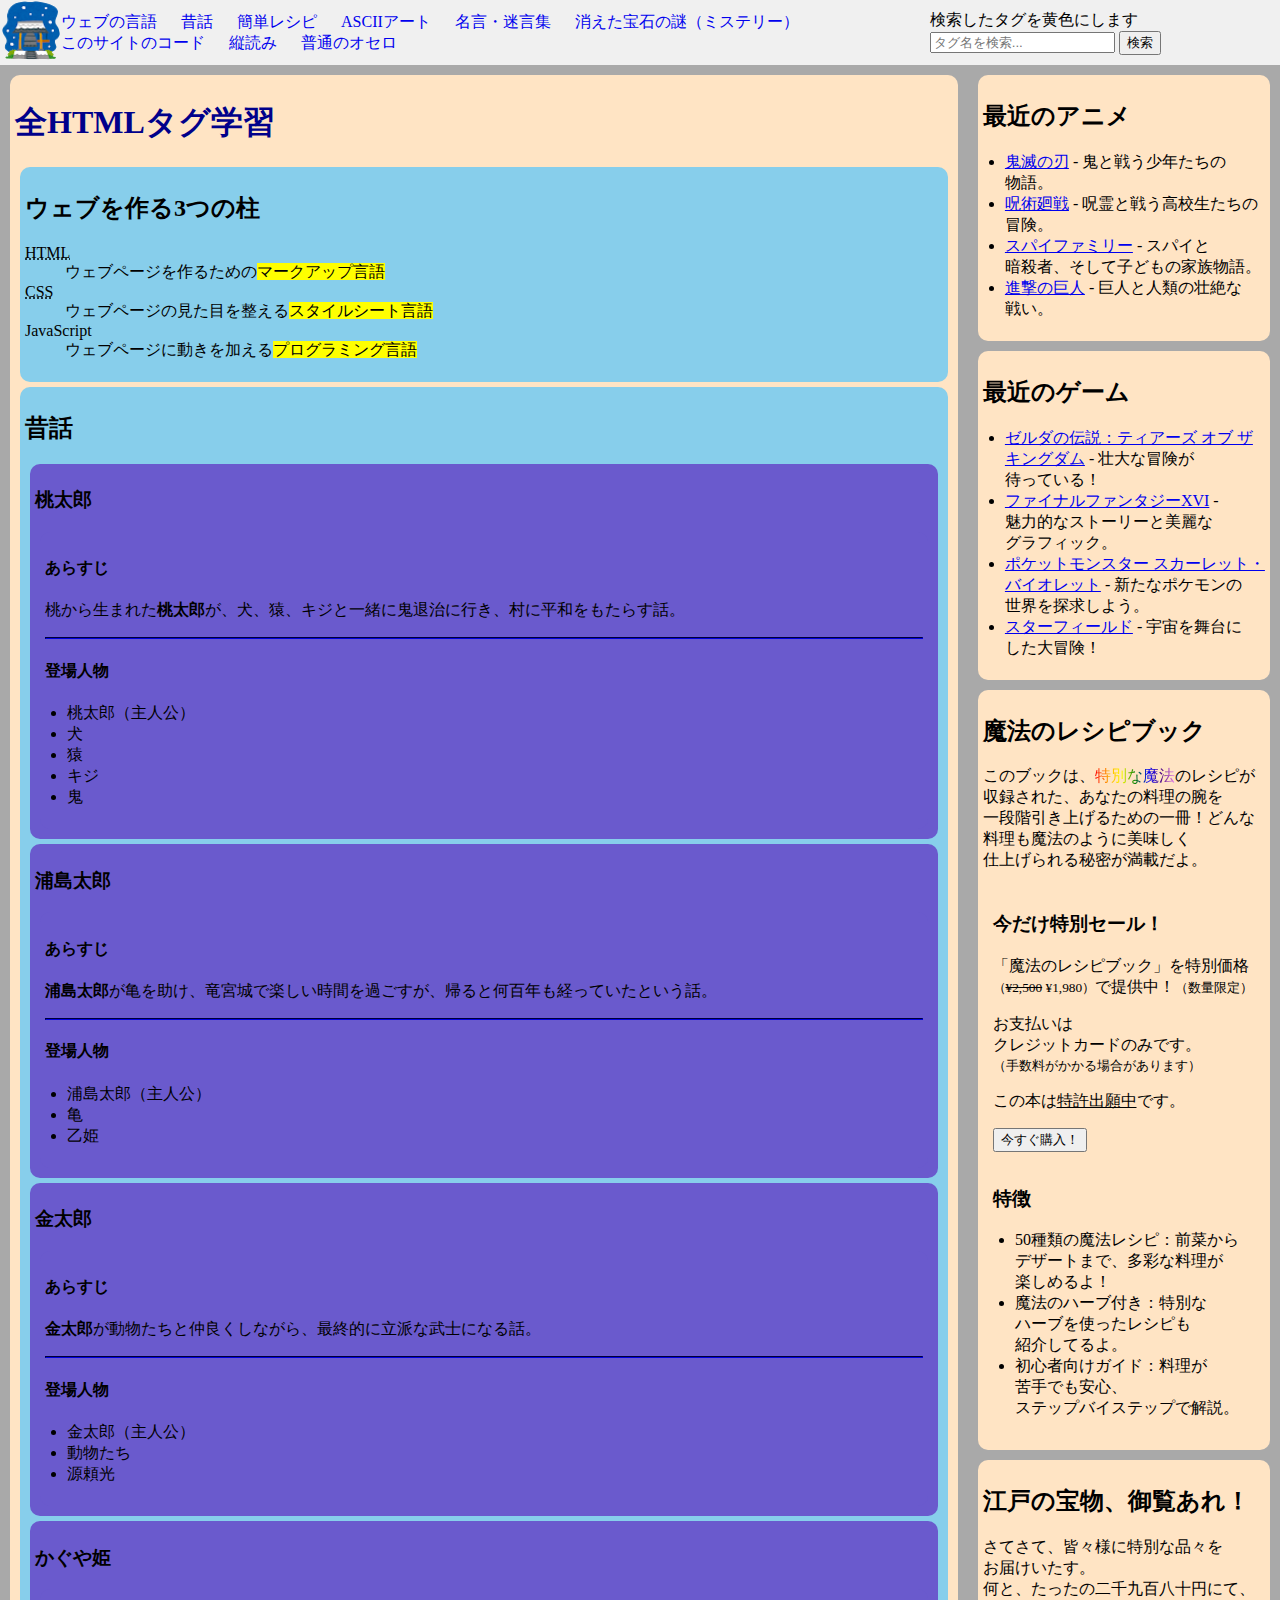
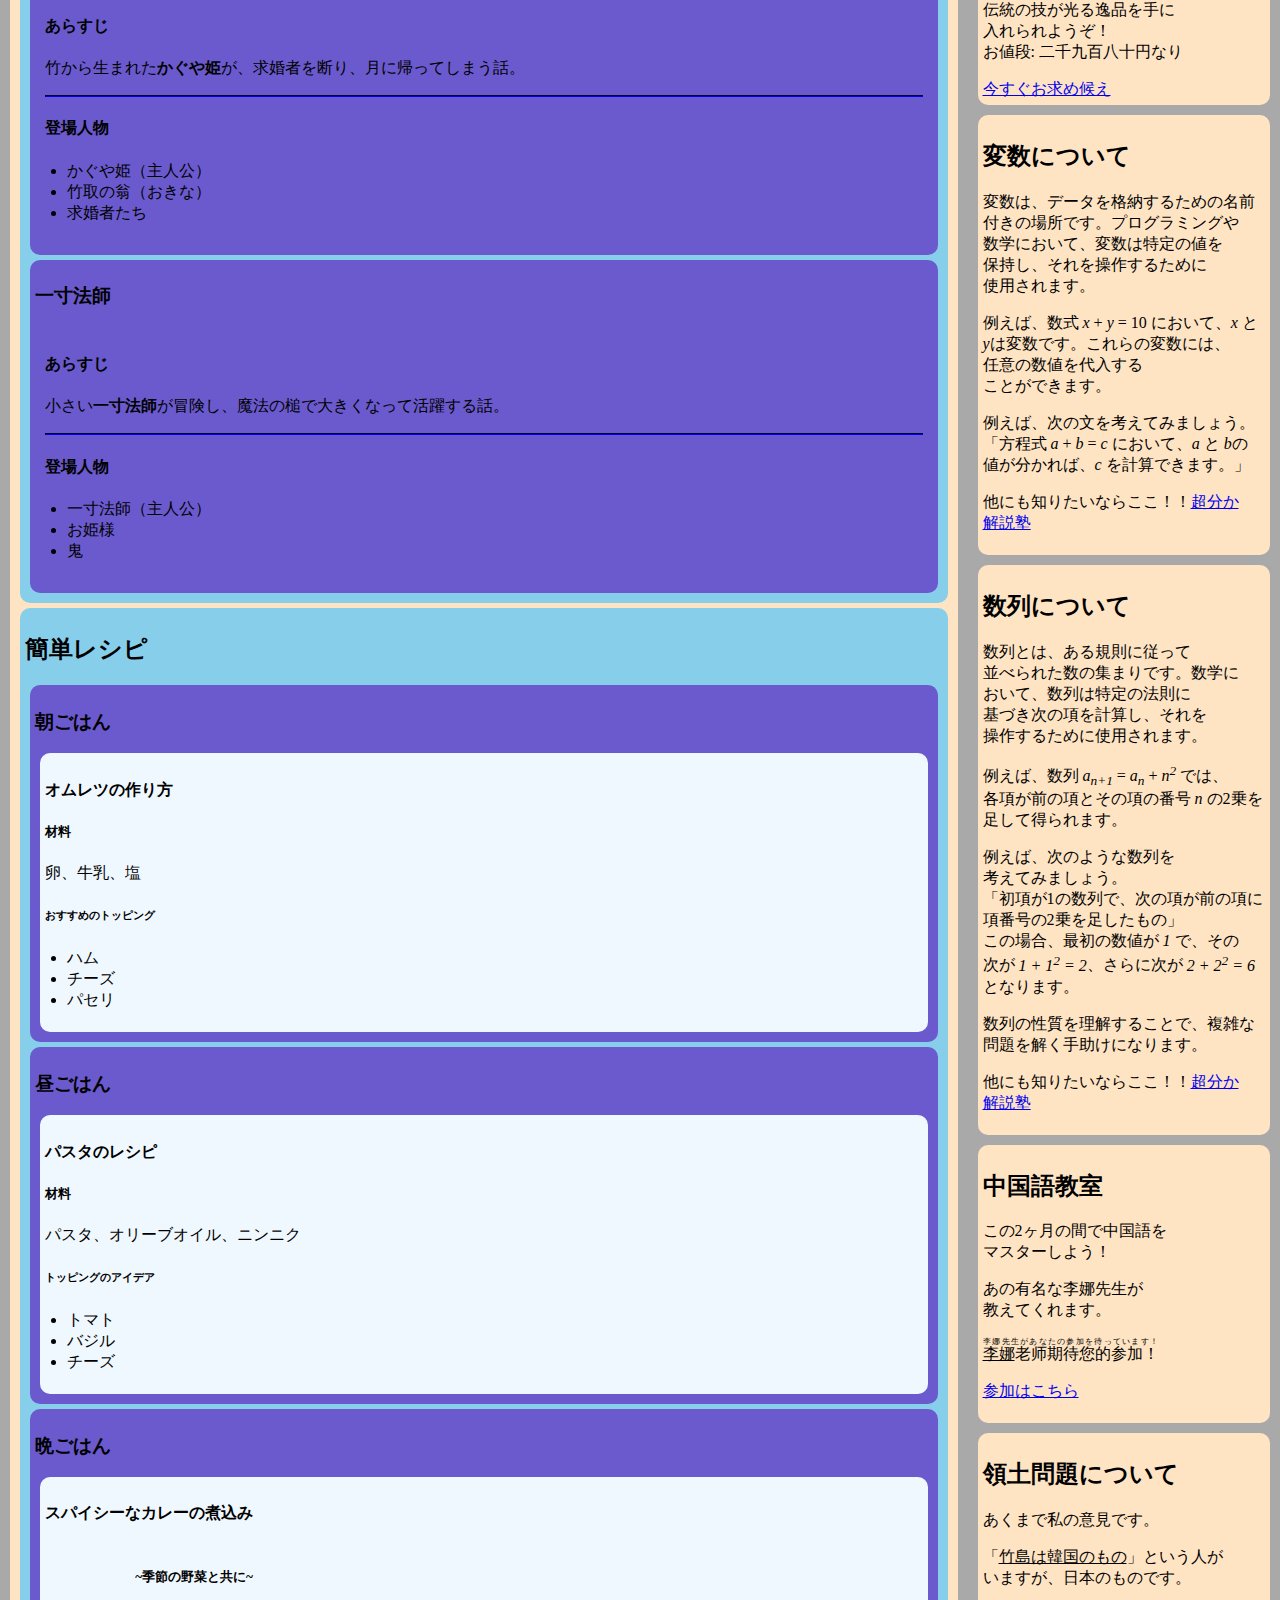
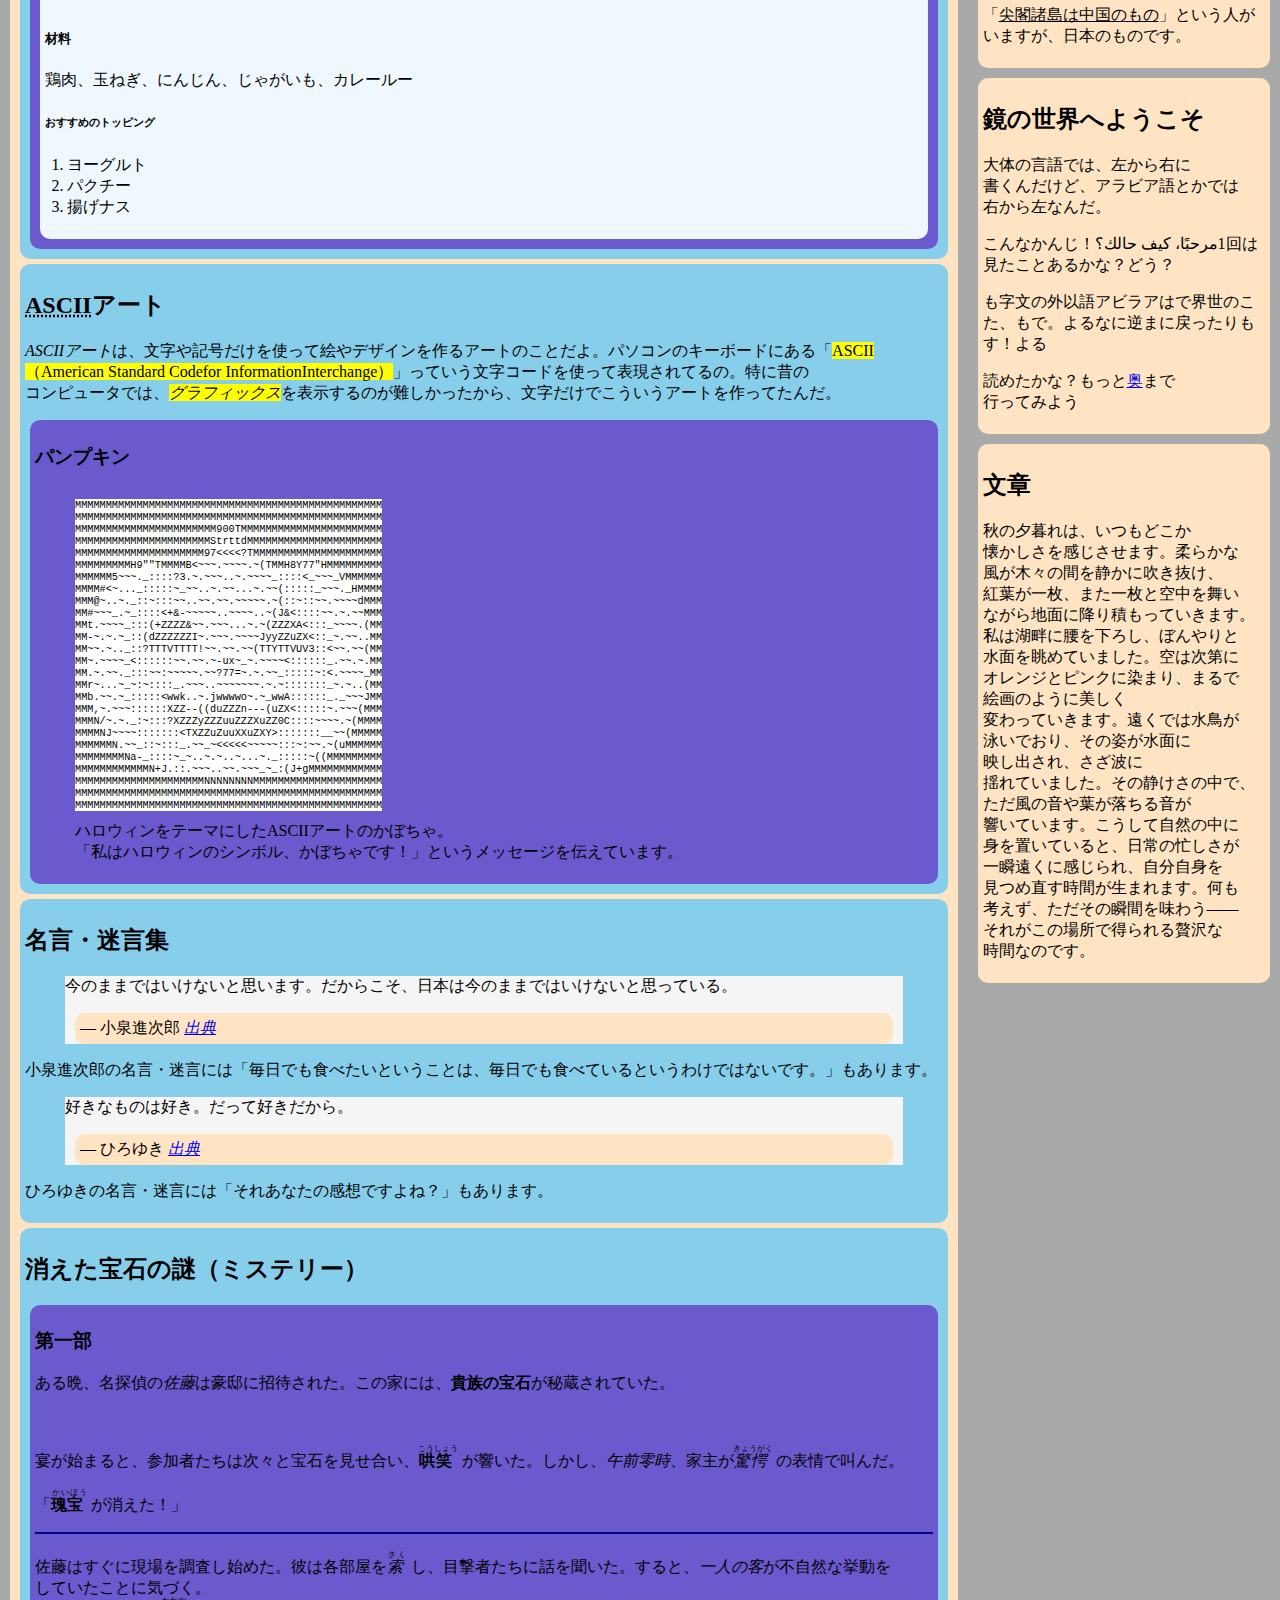
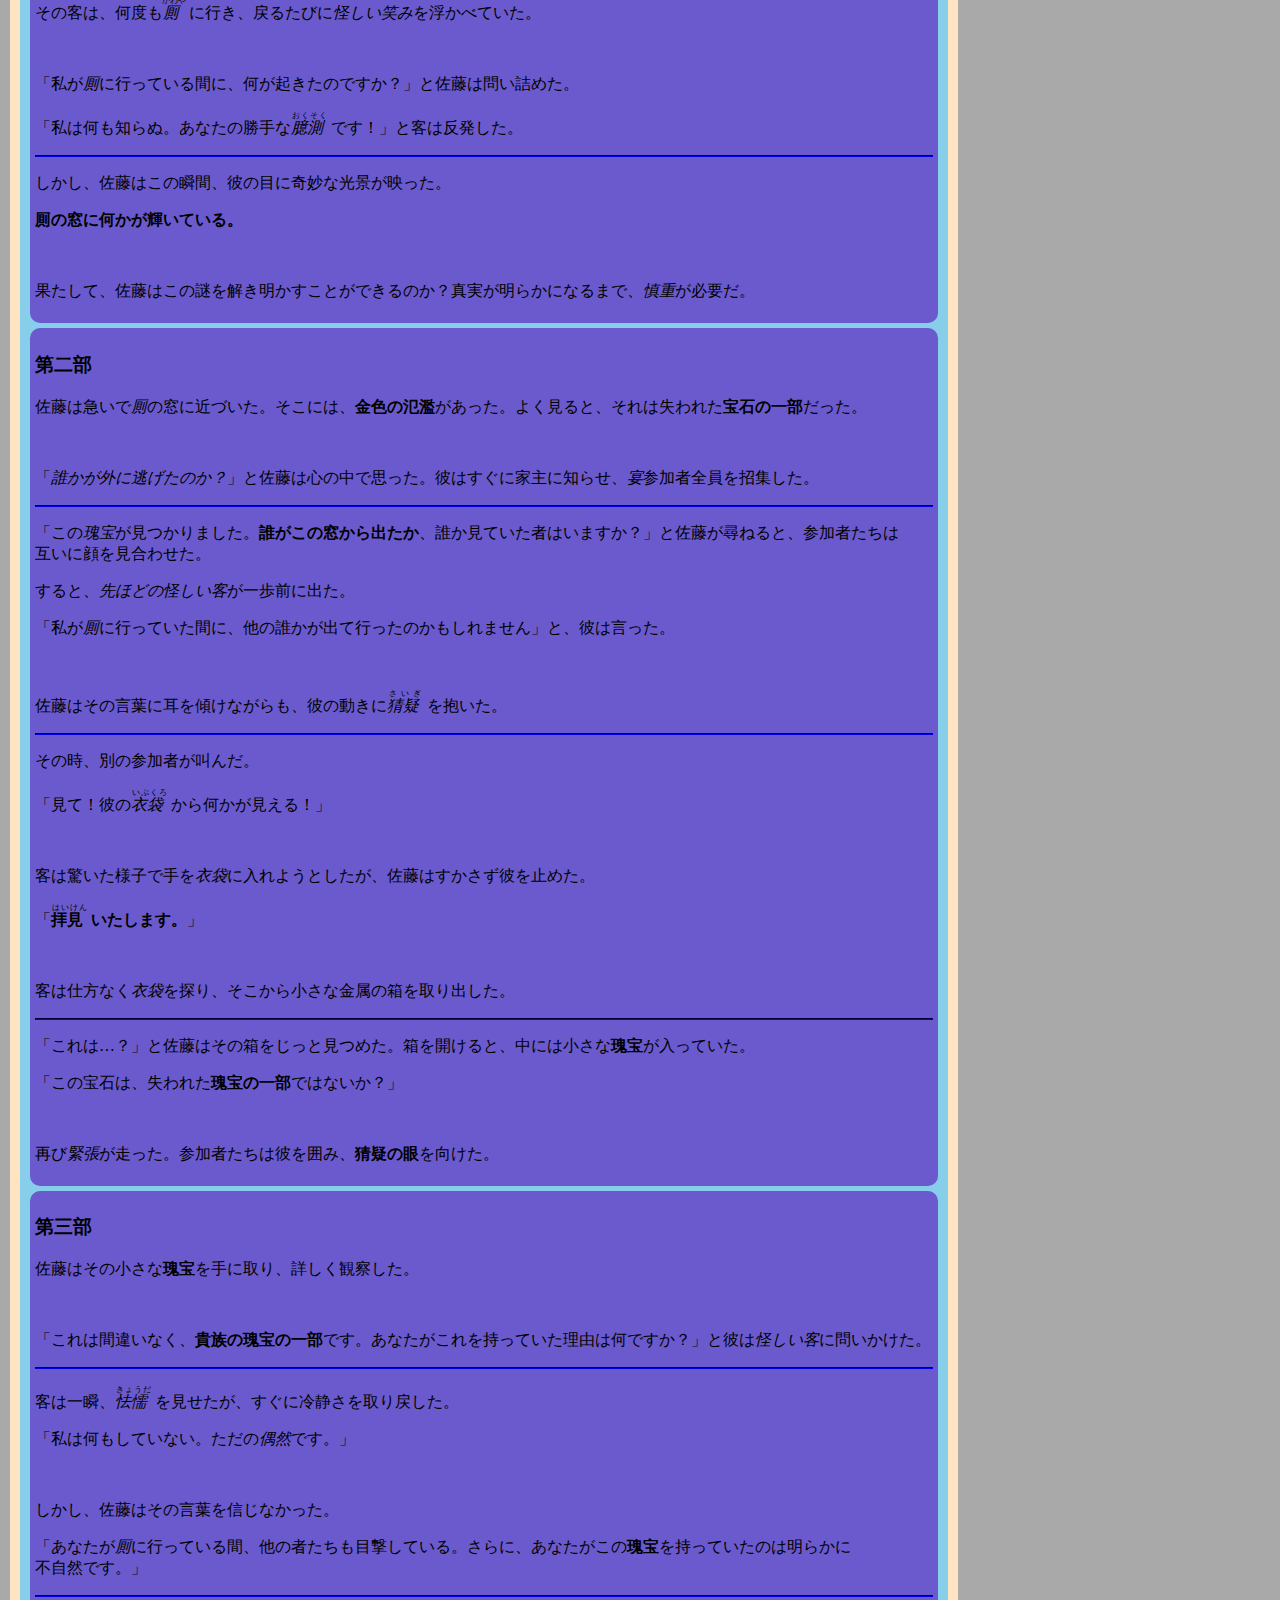
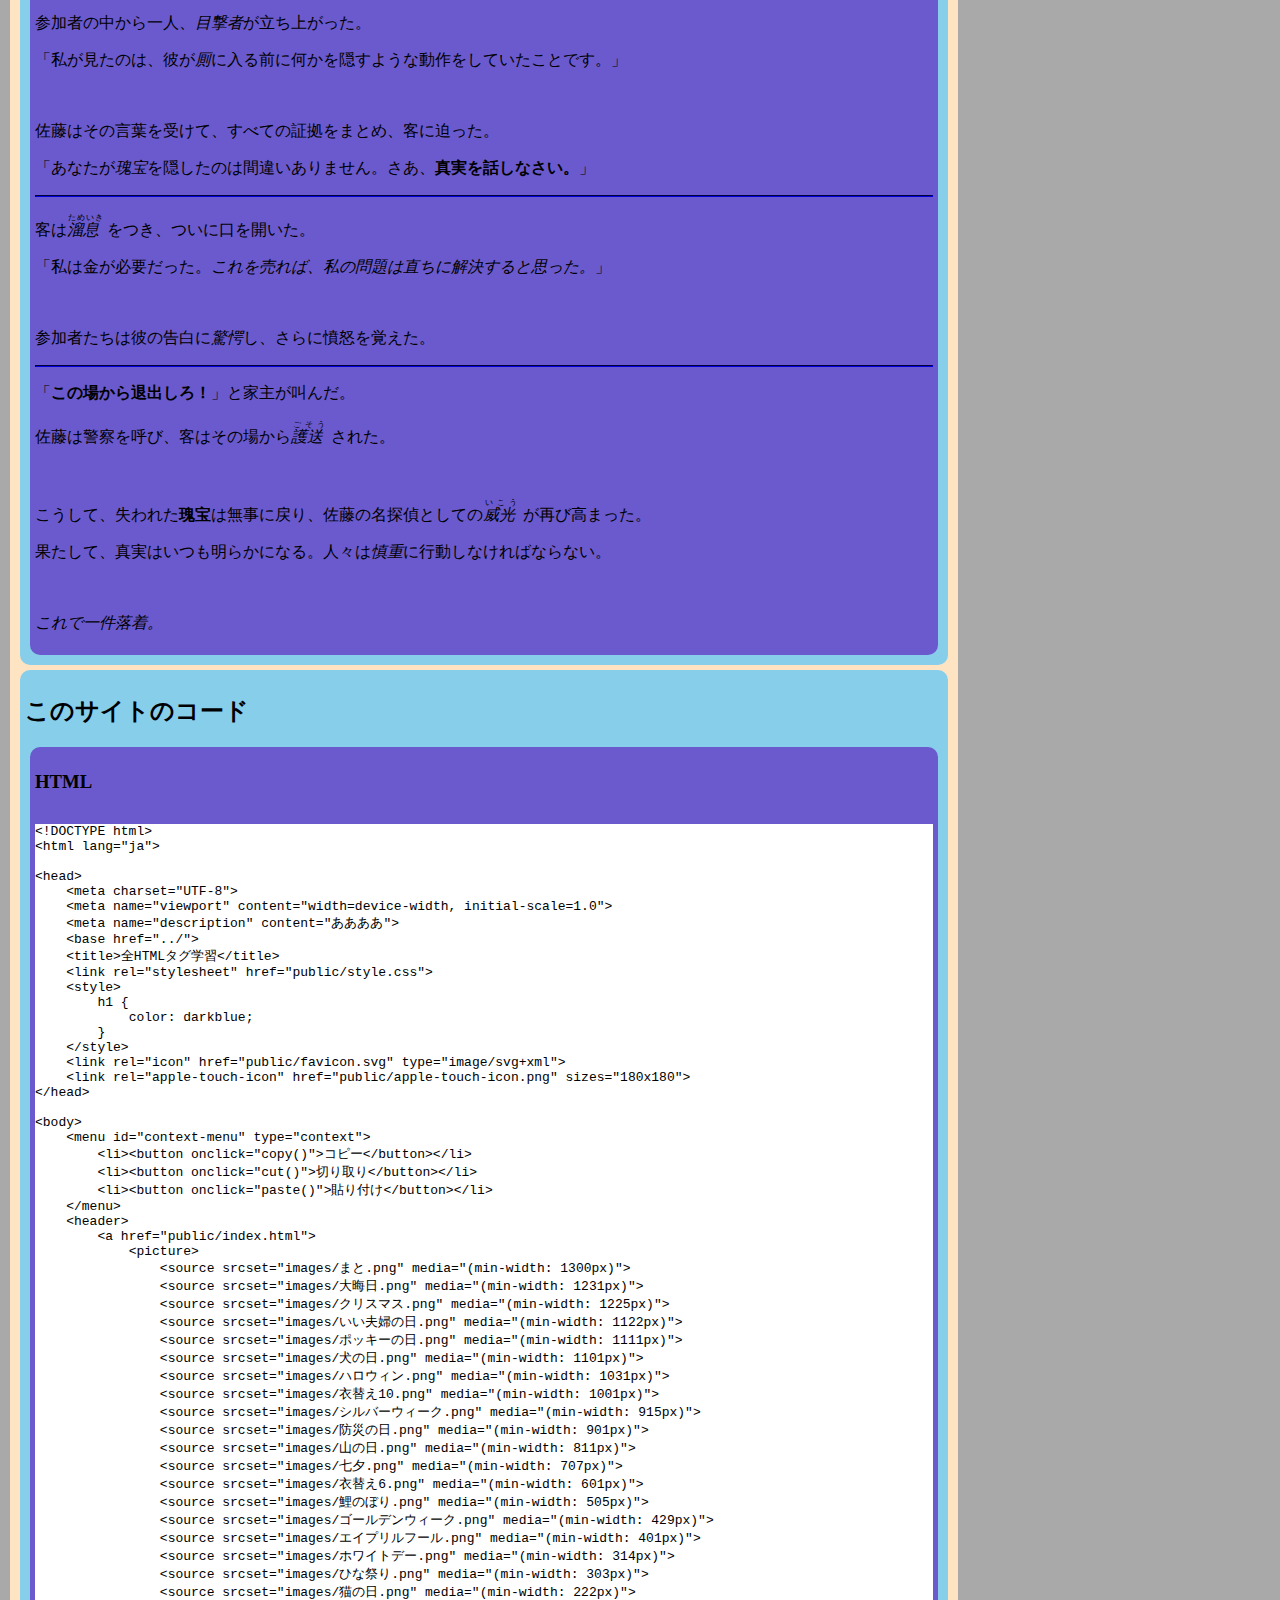
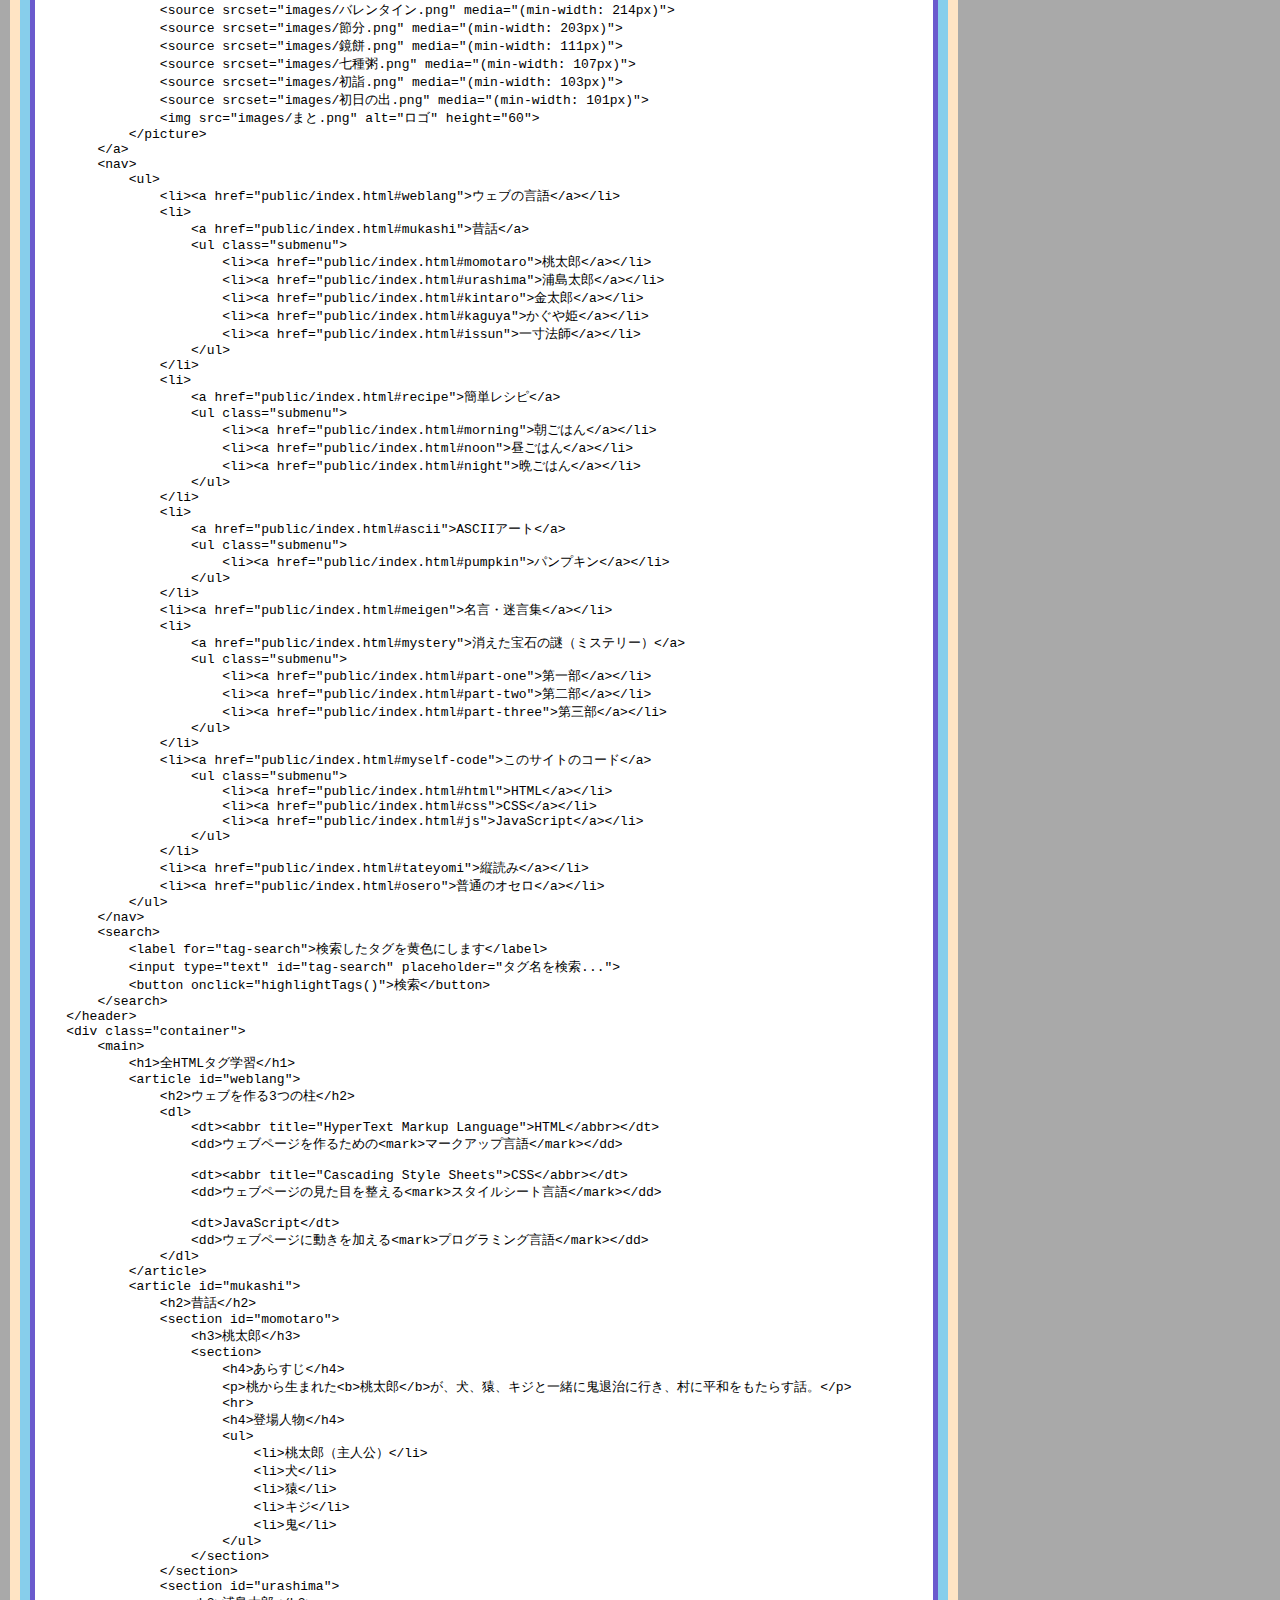
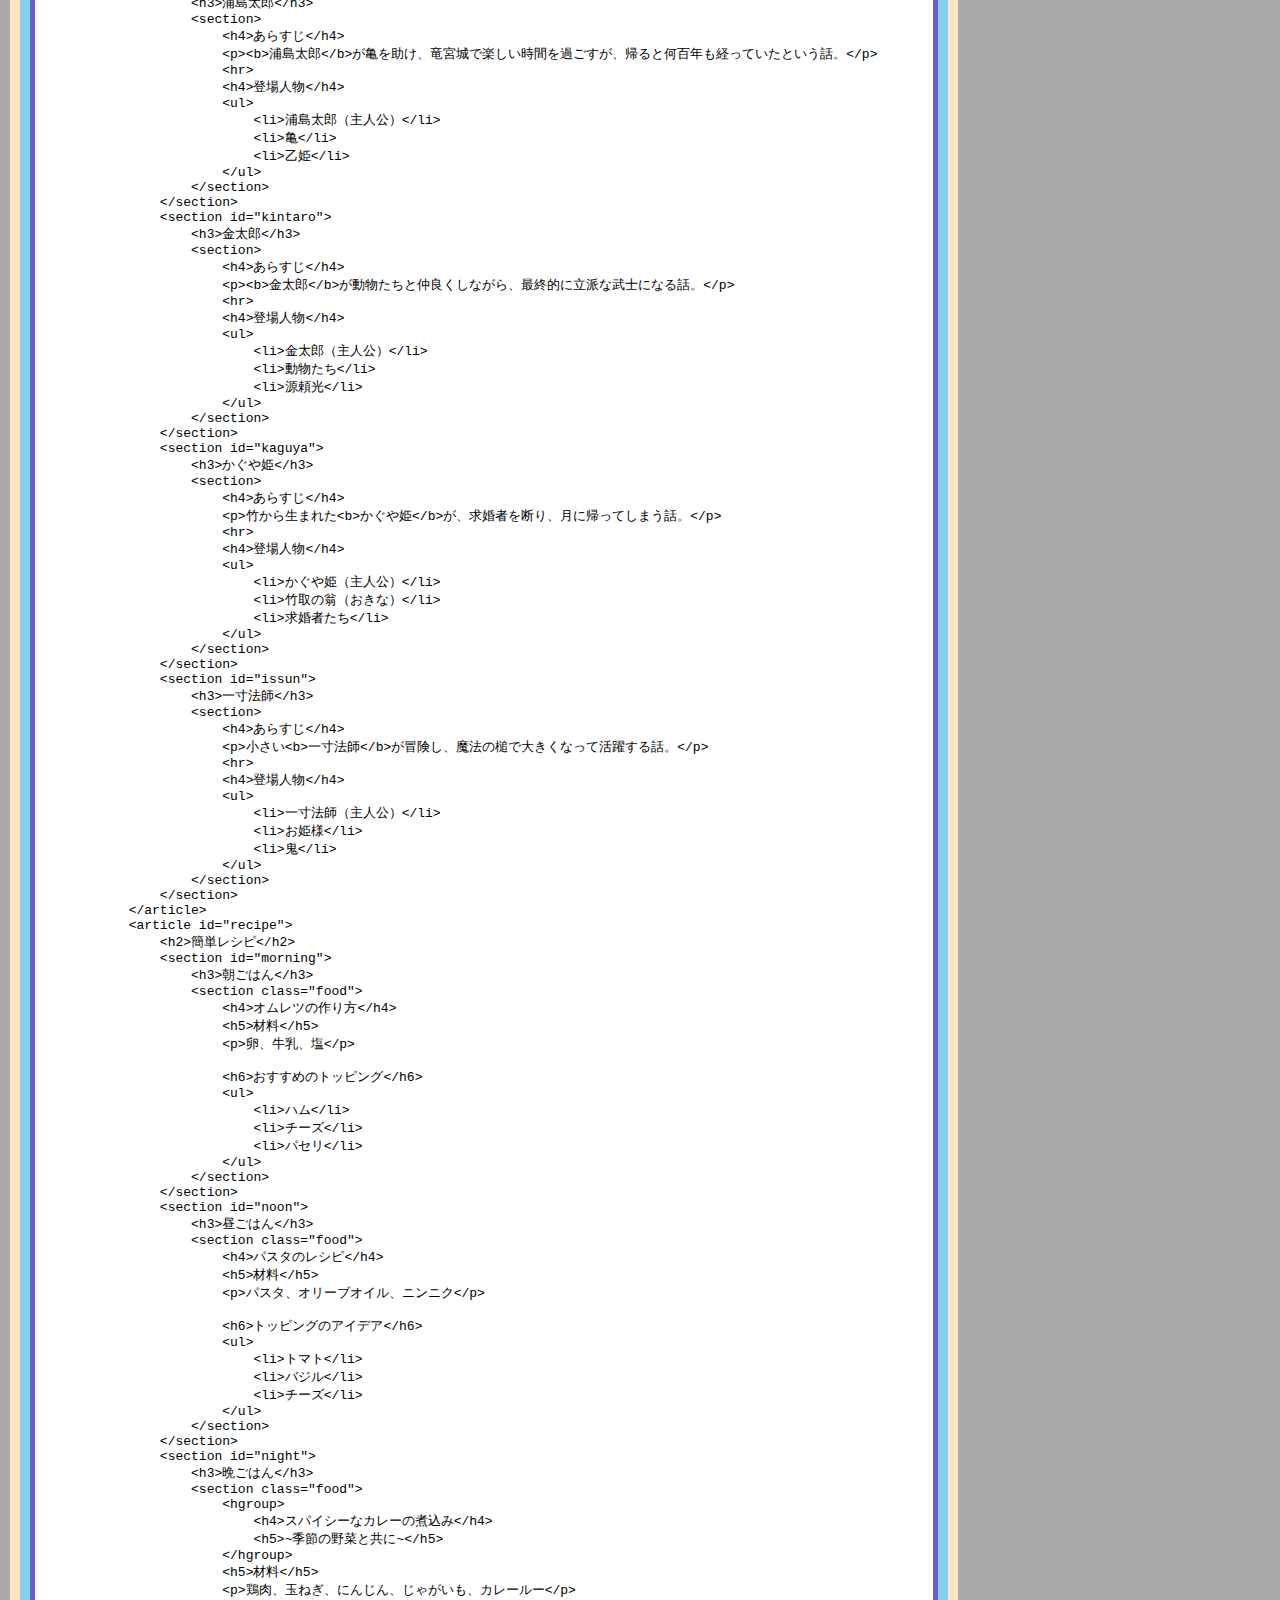
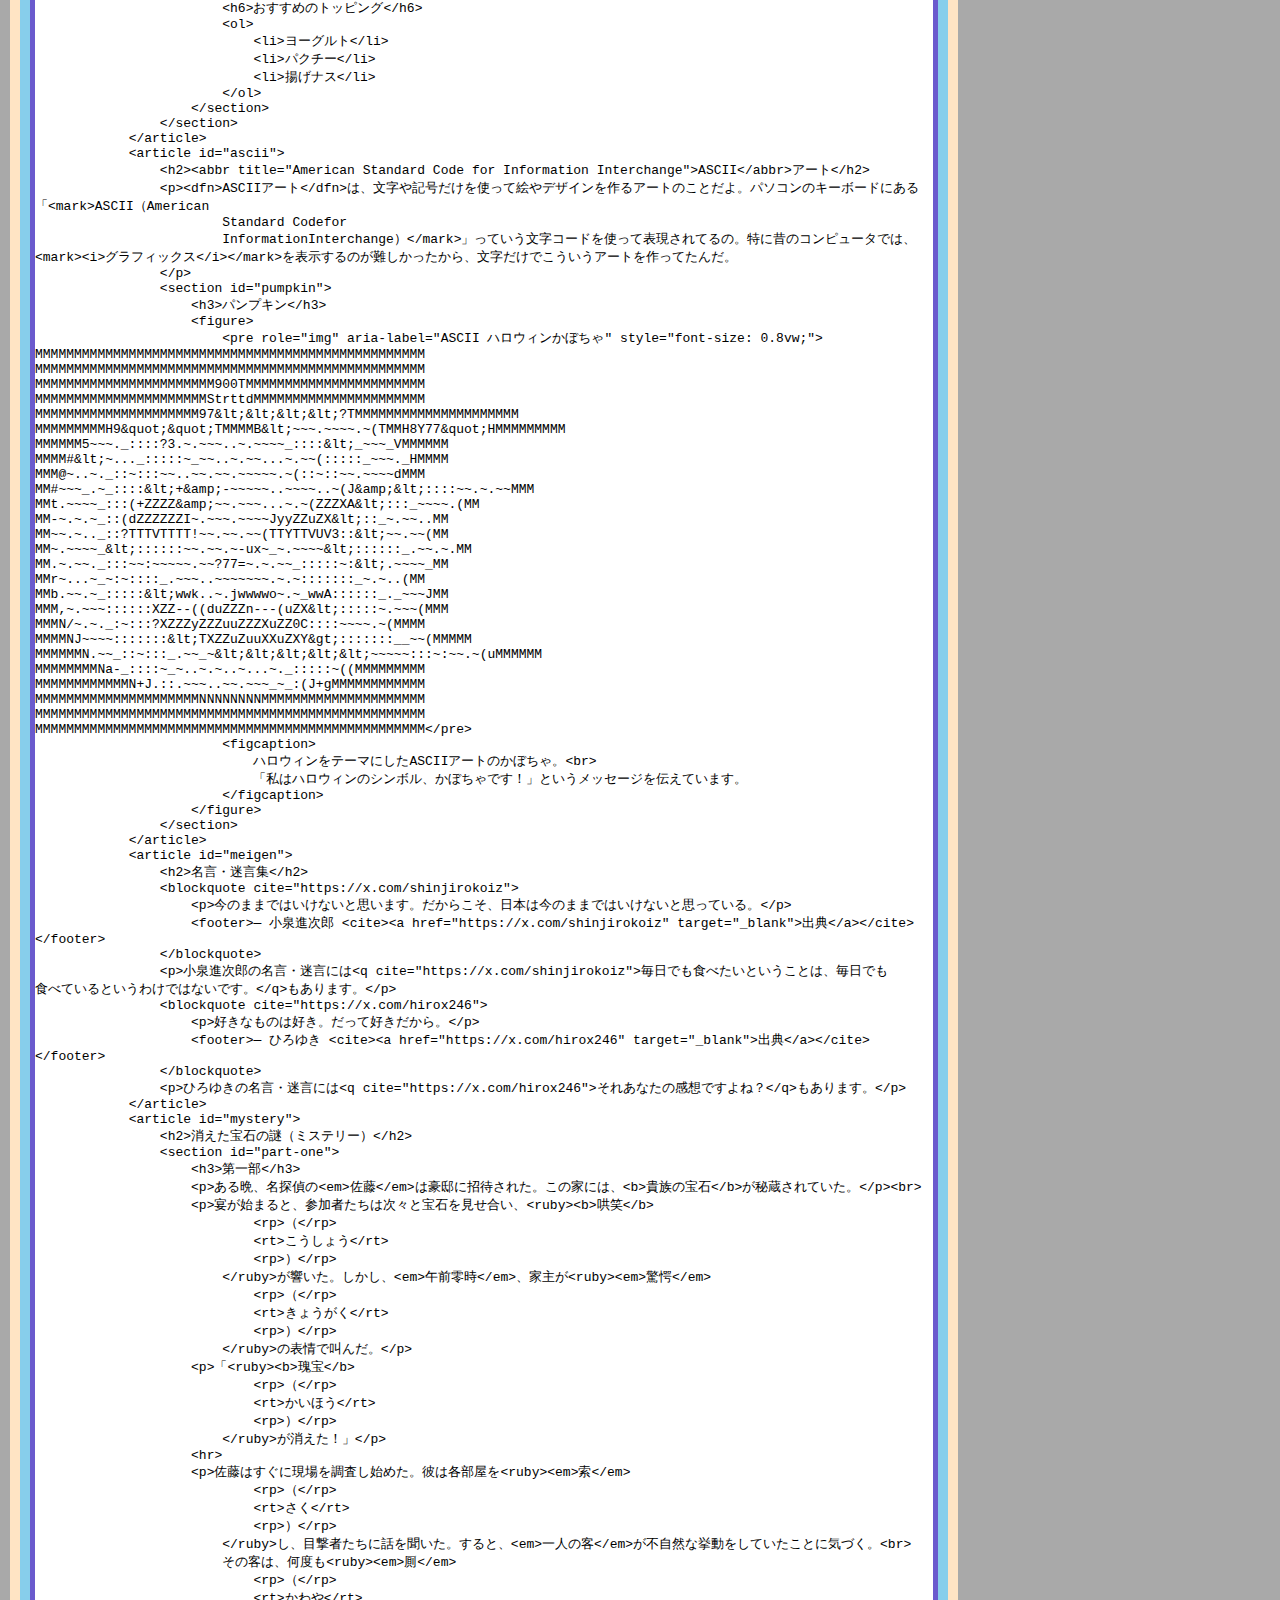
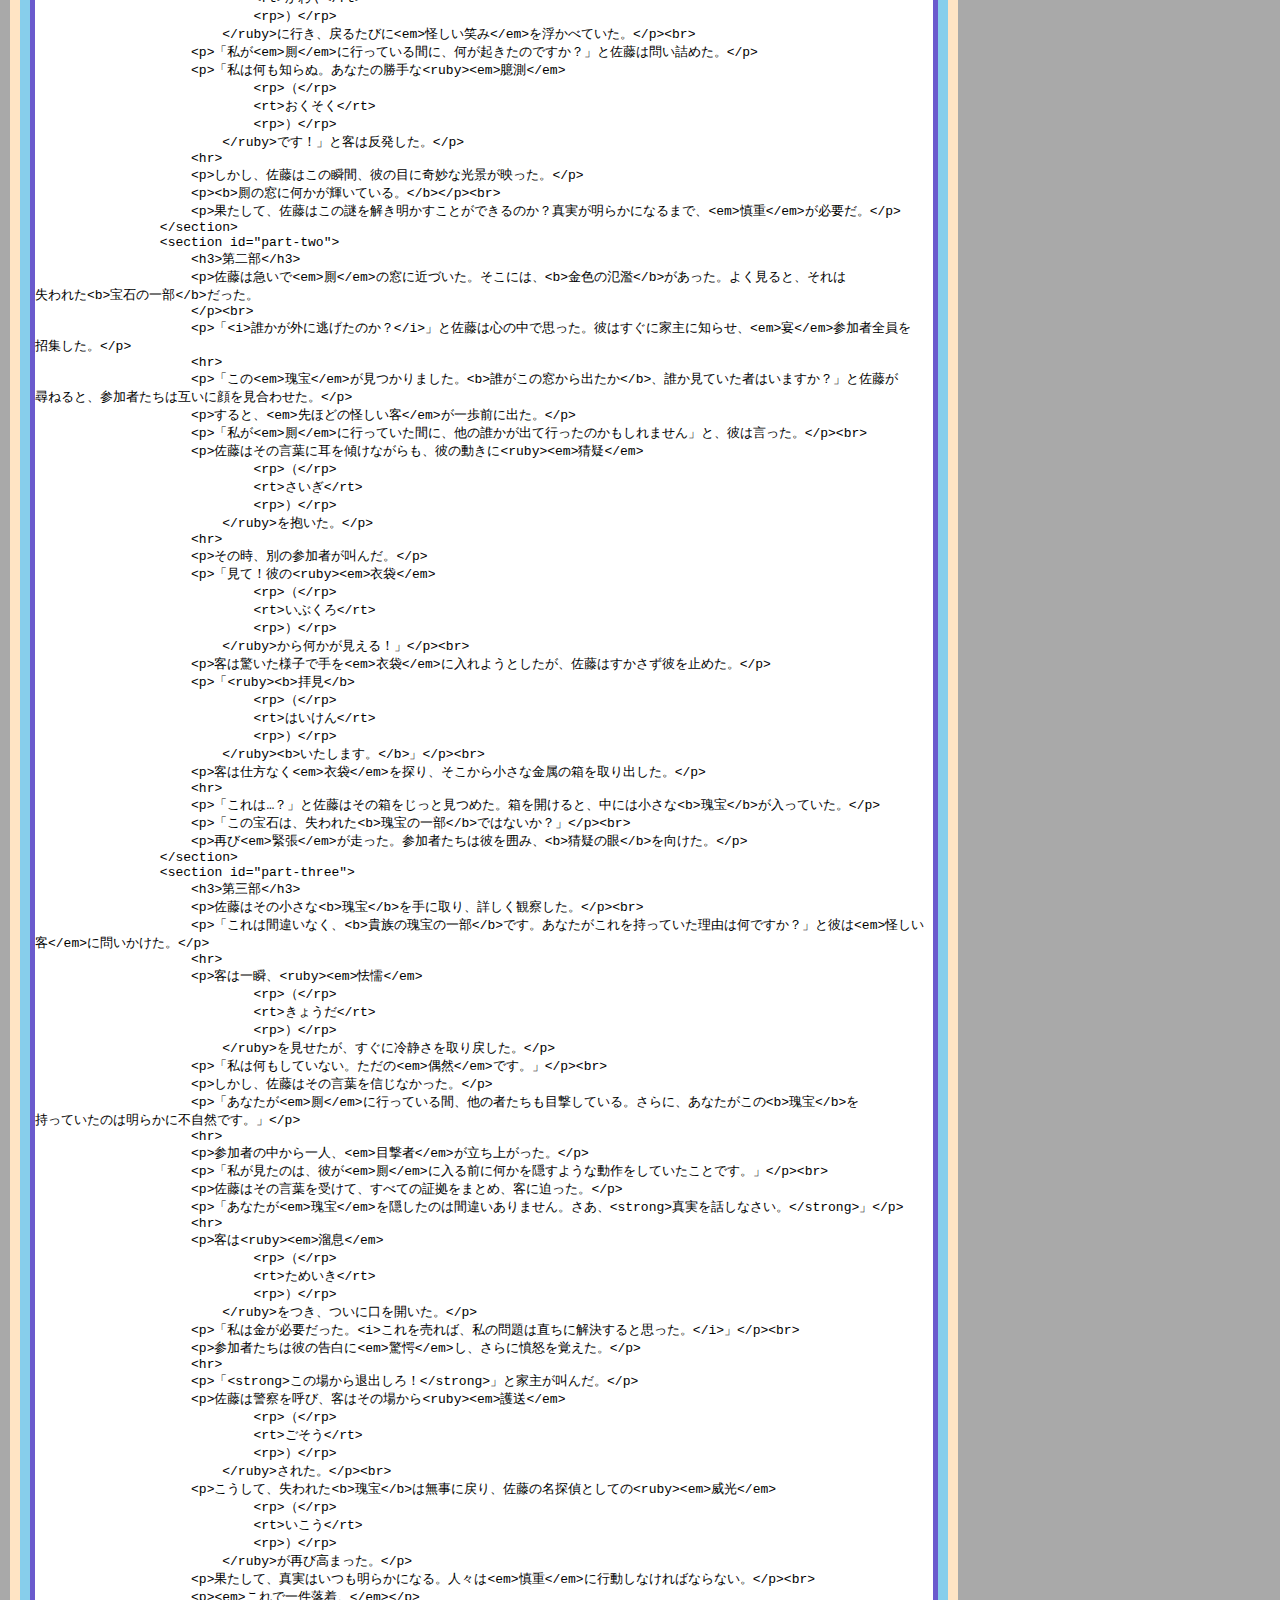
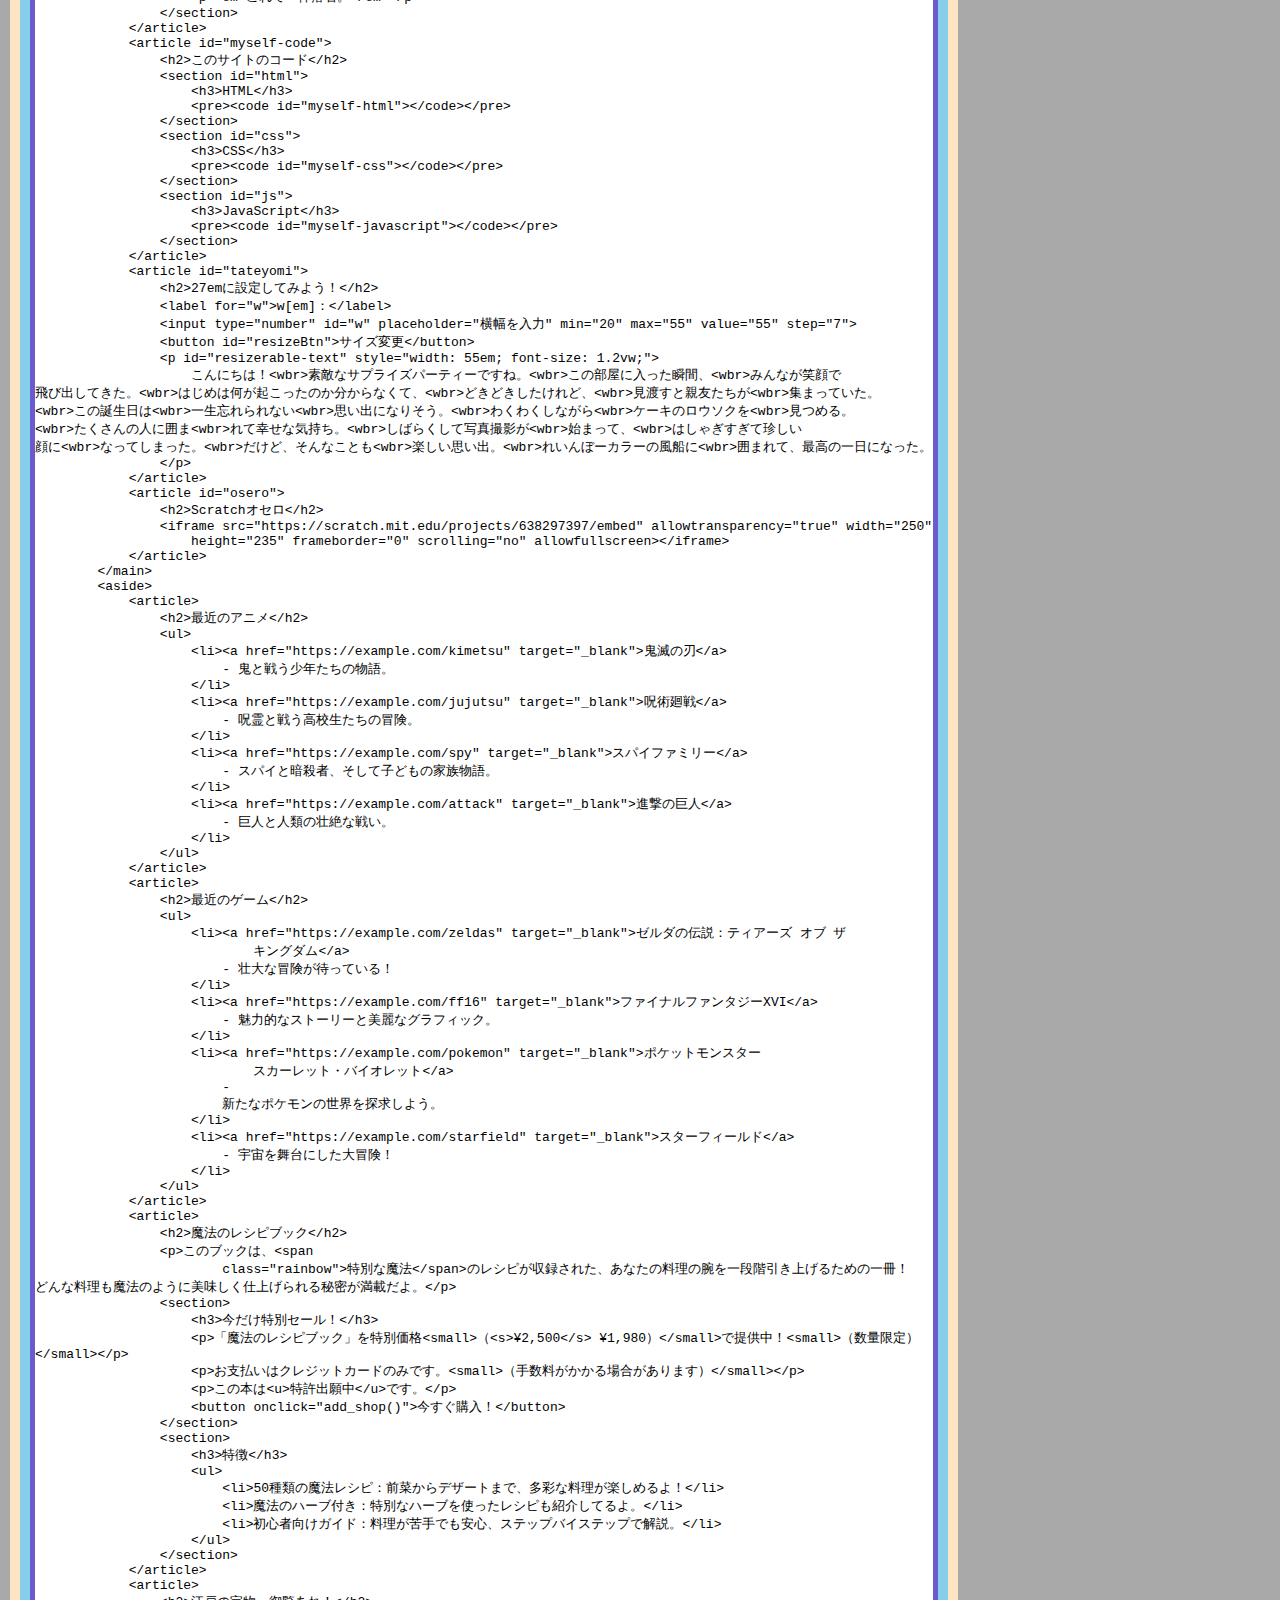
==== public/index.html @ 856a5e60 "iframe若干理解" ====
<!DOCTYPE html>
<html lang="ja">

<head>
    <meta charset="UTF-8">
    <meta name="viewport" content="width=device-width, initial-scale=1.0">
    <meta name="description" content="ああああ">
    <base href="../">
    <title>全HTMLタグ学習</title>
    <link rel="stylesheet" href="public/style.css">
    <style>
        h1 {
            color: darkblue;
        }
    </style>
    <link rel="icon" href="public/favicon.svg" type="image/svg+xml">
    <link rel="apple-touch-icon" href="public/apple-touch-icon.png" sizes="180x180">
</head>

<body>
    <menu id="context-menu" type="context">
        <li><button onclick="copy()">コピー</button></li>
        <li><button onclick="cut()">切り取り</button></li>
        <li><button onclick="paste()">貼り付け</button></li>
    </menu>
    <header>
        <a href="public/index.html">
            <picture>
                <source srcset="images/まと.png" media="(min-width: 1300px)">
                <source srcset="images/大晦日.png" media="(min-width: 1231px)">
                <source srcset="images/クリスマス.png" media="(min-width: 1225px)">
                <source srcset="images/いい夫婦の日.png" media="(min-width: 1122px)">
                <source srcset="images/ポッキーの日.png" media="(min-width: 1111px)">
                <source srcset="images/犬の日.png" media="(min-width: 1101px)">
                <source srcset="images/ハロウィン.png" media="(min-width: 1031px)">
                <source srcset="images/衣替え10.png" media="(min-width: 1001px)">
                <source srcset="images/シルバーウィーク.png" media="(min-width: 915px)">
                <source srcset="images/防災の日.png" media="(min-width: 901px)">
                <source srcset="images/山の日.png" media="(min-width: 811px)">
                <source srcset="images/七夕.png" media="(min-width: 707px)">
                <source srcset="images/衣替え6.png" media="(min-width: 601px)">
                <source srcset="images/鯉のぼり.png" media="(min-width: 505px)">
                <source srcset="images/ゴールデンウィーク.png" media="(min-width: 429px)">
                <source srcset="images/エイプリルフール.png" media="(min-width: 401px)">
                <source srcset="images/ホワイトデー.png" media="(min-width: 314px)">
                <source srcset="images/ひな祭り.png" media="(min-width: 303px)">
                <source srcset="images/猫の日.png" media="(min-width: 222px)">
                <source srcset="images/バレンタイン.png" media="(min-width: 214px)">
                <source srcset="images/節分.png" media="(min-width: 203px)">
                <source srcset="images/鏡餅.png" media="(min-width: 111px)">
                <source srcset="images/七種粥.png" media="(min-width: 107px)">
                <source srcset="images/初詣.png" media="(min-width: 103px)">
                <source srcset="images/初日の出.png" media="(min-width: 101px)">
                <img src="images/まと.png" alt="ロゴ" height="60">
            </picture>
        </a>
        <nav>
            <ul>
                <li><a href="public/index.html#weblang">ウェブの言語</a></li>
                <li>
                    <a href="public/index.html#mukashi">昔話</a>
                    <ul class="submenu">
                        <li><a href="public/index.html#momotaro">桃太郎</a></li>
                        <li><a href="public/index.html#urashima">浦島太郎</a></li>
                        <li><a href="public/index.html#kintaro">金太郎</a></li>
                        <li><a href="public/index.html#kaguya">かぐや姫</a></li>
                        <li><a href="public/index.html#issun">一寸法師</a></li>
                    </ul>
                </li>
                <li>
                    <a href="public/index.html#recipe">簡単レシピ</a>
                    <ul class="submenu">
                        <li><a href="public/index.html#morning">朝ごはん</a></li>
                        <li><a href="public/index.html#noon">昼ごはん</a></li>
                        <li><a href="public/index.html#night">晩ごはん</a></li>
                    </ul>
                </li>
                <li>
                    <a href="public/index.html#ascii">ASCIIアート</a>
                    <ul class="submenu">
                        <li><a href="public/index.html#pumpkin">パンプキン</a></li>
                    </ul>
                </li>
                <li><a href="public/index.html#meigen">名言・迷言集</a></li>
                <li>
                    <a href="public/index.html#mystery">消えた宝石の謎（ミステリー）</a>
                    <ul class="submenu">
                        <li><a href="public/index.html#part-one">第一部</a></li>
                        <li><a href="public/index.html#part-two">第二部</a></li>
                        <li><a href="public/index.html#part-three">第三部</a></li>
                    </ul>
                </li>
                <li><a href="public/index.html#myself-code">このサイトのコード</a>
                    <ul class="submenu">
                        <li><a href="public/index.html#html">HTML</a></li>
                        <li><a href="public/index.html#css">CSS</a></li>
                        <li><a href="public/index.html#js">JavaScript</a></li>
                    </ul>
                </li>
                <li><a href="public/index.html#tateyomi">縦読み</a></li>
                <li><a href="public/index.html#osero">普通のオセロ</a></li>
            </ul>
        </nav>
        <search>
            <label for="tag-search">検索したタグを黄色にします</label>
            <input type="text" id="tag-search" placeholder="タグ名を検索...">
            <button onclick="highlightTags()">検索</button>
        </search>
    </header>
    <div class="container">
        <main>
            <h1>全HTMLタグ学習</h1>
            <article id="weblang">
                <h2>ウェブを作る3つの柱</h2>
                <dl>
                    <dt><abbr title="HyperText Markup Language">HTML</abbr></dt>
                    <dd>ウェブページを作るための<mark>マークアップ言語</mark></dd>

                    <dt><abbr title="Cascading Style Sheets">CSS</abbr></dt>
                    <dd>ウェブページの見た目を整える<mark>スタイルシート言語</mark></dd>

                    <dt>JavaScript</dt>
                    <dd>ウェブページに動きを加える<mark>プログラミング言語</mark></dd>
                </dl>
            </article>
            <article id="mukashi">
                <h2>昔話</h2>
                <section id="momotaro">
                    <h3>桃太郎</h3>
                    <section>
                        <h4>あらすじ</h4>
                        <p>桃から生まれた<b>桃太郎</b>が、犬、猿、キジと一緒に鬼退治に行き、村に平和をもたらす話。</p>
                        <hr>
                        <h4>登場人物</h4>
                        <ul>
                            <li>桃太郎（主人公）</li>
                            <li>犬</li>
                            <li>猿</li>
                            <li>キジ</li>
                            <li>鬼</li>
                        </ul>
                    </section>
                </section>
                <section id="urashima">
                    <h3>浦島太郎</h3>
                    <section>
                        <h4>あらすじ</h4>
                        <p><b>浦島太郎</b>が亀を助け、竜宮城で楽しい時間を過ごすが、帰ると何百年も経っていたという話。</p>
                        <hr>
                        <h4>登場人物</h4>
                        <ul>
                            <li>浦島太郎（主人公）</li>
                            <li>亀</li>
                            <li>乙姫</li>
                        </ul>
                    </section>
                </section>
                <section id="kintaro">
                    <h3>金太郎</h3>
                    <section>
                        <h4>あらすじ</h4>
                        <p><b>金太郎</b>が動物たちと仲良くしながら、最終的に立派な武士になる話。</p>
                        <hr>
                        <h4>登場人物</h4>
                        <ul>
                            <li>金太郎（主人公）</li>
                            <li>動物たち</li>
                            <li>源頼光</li>
                        </ul>
                    </section>
                </section>
                <section id="kaguya">
                    <h3>かぐや姫</h3>
                    <section>
                        <h4>あらすじ</h4>
                        <p>竹から生まれた<b>かぐや姫</b>が、求婚者を断り、月に帰ってしまう話。</p>
                        <hr>
                        <h4>登場人物</h4>
                        <ul>
                            <li>かぐや姫（主人公）</li>
                            <li>竹取の翁（おきな）</li>
                            <li>求婚者たち</li>
                        </ul>
                    </section>
                </section>
                <section id="issun">
                    <h3>一寸法師</h3>
                    <section>
                        <h4>あらすじ</h4>
                        <p>小さい<b>一寸法師</b>が冒険し、魔法の槌で大きくなって活躍する話。</p>
                        <hr>
                        <h4>登場人物</h4>
                        <ul>
                            <li>一寸法師（主人公）</li>
                            <li>お姫様</li>
                            <li>鬼</li>
                        </ul>
                    </section>
                </section>
            </article>
            <article id="recipe">
                <h2>簡単レシピ</h2>
                <section id="morning">
                    <h3>朝ごはん</h3>
                    <section class="food">
                        <h4>オムレツの作り方</h4>
                        <h5>材料</h5>
                        <p>卵、牛乳、塩</p>

                        <h6>おすすめのトッピング</h6>
                        <ul>
                            <li>ハム</li>
                            <li>チーズ</li>
                            <li>パセリ</li>
                        </ul>
                    </section>
                </section>
                <section id="noon">
                    <h3>昼ごはん</h3>
                    <section class="food">
                        <h4>パスタのレシピ</h4>
                        <h5>材料</h5>
                        <p>パスタ、オリーブオイル、ニンニク</p>

                        <h6>トッピングのアイデア</h6>
                        <ul>
                            <li>トマト</li>
                            <li>バジル</li>
                            <li>チーズ</li>
                        </ul>
                    </section>
                </section>
                <section id="night">
                    <h3>晩ごはん</h3>
                    <section class="food">
                        <hgroup>
                            <h4>スパイシーなカレーの煮込み</h4>
                            <h5>~季節の野菜と共に~</h5>
                        </hgroup>
                        <h5>材料</h5>
                        <p>鶏肉、玉ねぎ、にんじん、じゃがいも、カレールー</p>
                        <h6>おすすめのトッピング</h6>
                        <ol>
                            <li>ヨーグルト</li>
                            <li>パクチー</li>
                            <li>揚げナス</li>
                        </ol>
                    </section>
                </section>
            </article>
            <article id="ascii">
                <h2><abbr title="American Standard Code for Information Interchange">ASCII</abbr>アート</h2>
                <p><dfn>ASCIIアート</dfn>は、文字や記号だけを使って絵やデザインを作るアートのことだよ。パソコンのキーボードにある「<mark>ASCII（American
                        Standard Codefor
                        InformationInterchange）</mark>」っていう文字コードを使って表現されてるの。特に昔のコンピュータでは、<mark><i>グラフィックス</i></mark>を表示するのが難しかったから、文字だけでこういうアートを作ってたんだ。
                </p>
                <section id="pumpkin">
                    <h3>パンプキン</h3>
                    <figure>
                        <pre role="img" aria-label="ASCII ハロウィンかぼちゃ" style="font-size: 0.8vw;">
MMMMMMMMMMMMMMMMMMMMMMMMMMMMMMMMMMMMMMMMMMMMMMMMMM
MMMMMMMMMMMMMMMMMMMMMMMMMMMMMMMMMMMMMMMMMMMMMMMMMM
MMMMMMMMMMMMMMMMMMMMMMM900TMMMMMMMMMMMMMMMMMMMMMMM
MMMMMMMMMMMMMMMMMMMMMMStrttdMMMMMMMMMMMMMMMMMMMMMM
MMMMMMMMMMMMMMMMMMMMM97&lt;&lt;&lt;&lt;?TMMMMMMMMMMMMMMMMMMMMM
MMMMMMMMMH9&quot;&quot;TMMMMB&lt;~~~.~~~~.~(TMMH8Y77&quot;HMMMMMMMMM
MMMMMM5~~~._::::?3.~.~~~..~.~~~~_::::&lt;_~~~_VMMMMMM
MMMM#&lt;~..._:::::~_~~..~.~~...~.~~(:::::_~~~._HMMMM
MMM@~..~._::~:::~~..~~.~~.~~~~~.~(::~::~~.~~~~dMMM
MM#~~~_.~_::::&lt;+&amp;-~~~~~..~~~~..~(J&amp;&lt;::::~~.~.~~MMM
MMt.~~~~_:::(+ZZZZ&amp;~~.~~~...~.~(ZZZXA&lt;:::_~~~~.(MM
MM-~.~.~_::(dZZZZZZI~.~~~.~~~~JyyZZuZX&lt;::_~.~~..MM
MM~~.~.._::?TTTVTTTT!~~.~~.~~(TTYTTVUV3::&lt;~~.~~(MM
MM~.~~~~_&lt;::::::~~.~~.~-ux~_~.~~~~&lt;::::::_.~~.~.MM
MM.~.~~._:::~~:~~~~~.~~?77=~.~.~~_:::::~:&lt;.~~~~_MM
MMr~...~_~:~::::_.~~~..~~~~~~~.~.~:::::::_~.~..(MM
MMb.~~.~_:::::&lt;wwk..~.jwwwwo~.~_wwA::::::_._~~~JMM
MMM,~.~~~::::::XZZ--((duZZZn---(uZX&lt;:::::~.~~~(MMM
MMMN/~.~._:~:::?XZZZyZZZuuZZZXuZZ0C::::~~~~.~(MMMM
MMMMNJ~~~~:::::::&lt;TXZZuZuuXXuZXY&gt;:::::::__~~(MMMMM
MMMMMMN.~~_::~:::_.~~_~&lt;&lt;&lt;&lt;&lt;~~~~~:::~:~~.~(uMMMMMM
MMMMMMMMNa-_::::~_~..~.~..~...~._:::::~((MMMMMMMMM
MMMMMMMMMMMMN+J.::.~~~..~~.~~~_~_:(J+gMMMMMMMMMMMM
MMMMMMMMMMMMMMMMMMMMMNNNNNNNNMMMMMMMMMMMMMMMMMMMMM
MMMMMMMMMMMMMMMMMMMMMMMMMMMMMMMMMMMMMMMMMMMMMMMMMM
MMMMMMMMMMMMMMMMMMMMMMMMMMMMMMMMMMMMMMMMMMMMMMMMMM</pre>
                        <figcaption>
                            ハロウィンをテーマにしたASCIIアートのかぼちゃ。<br>
                            「私はハロウィンのシンボル、かぼちゃです！」というメッセージを伝えています。
                        </figcaption>
                    </figure>
                </section>
            </article>
            <article id="meigen">
                <h2>名言・迷言集</h2>
                <blockquote cite="https://x.com/shinjirokoiz">
                    <p>今のままではいけないと思います。だからこそ、日本は今のままではいけないと思っている。</p>
                    <footer>— 小泉進次郎 <cite><a href="https://x.com/shinjirokoiz" target="_blank">出典</a></cite></footer>
                </blockquote>
                <p>小泉進次郎の名言・迷言には<q cite="https://x.com/shinjirokoiz">毎日でも食べたいということは、毎日でも食べているというわけではないです。</q>もあります。</p>
                <blockquote cite="https://x.com/hirox246">
                    <p>好きなものは好き。だって好きだから。</p>
                    <footer>— ひろゆき <cite><a href="https://x.com/hirox246" target="_blank">出典</a></cite></footer>
                </blockquote>
                <p>ひろゆきの名言・迷言には<q cite="https://x.com/hirox246">それあなたの感想ですよね？</q>もあります。</p>
            </article>
            <article id="mystery">
                <h2>消えた宝石の謎（ミステリー）</h2>
                <section id="part-one">
                    <h3>第一部</h3>
                    <p>ある晩、名探偵の<em>佐藤</em>は豪邸に招待された。この家には、<b>貴族の宝石</b>が秘蔵されていた。</p><br>
                    <p>宴が始まると、参加者たちは次々と宝石を見せ合い、<ruby><b>哄笑</b>
                            <rp>（</rp>
                            <rt>こうしょう</rt>
                            <rp>）</rp>
                        </ruby>が響いた。しかし、<em>午前零時</em>、家主が<ruby><em>驚愕</em>
                            <rp>（</rp>
                            <rt>きょうがく</rt>
                            <rp>）</rp>
                        </ruby>の表情で叫んだ。</p>
                    <p>「<ruby><b>瑰宝</b>
                            <rp>（</rp>
                            <rt>かいほう</rt>
                            <rp>）</rp>
                        </ruby>が消えた！」</p>
                    <hr>
                    <p>佐藤はすぐに現場を調査し始めた。彼は各部屋を<ruby><em>索</em>
                            <rp>（</rp>
                            <rt>さく</rt>
                            <rp>）</rp>
                        </ruby>し、目撃者たちに話を聞いた。すると、<em>一人の客</em>が不自然な挙動をしていたことに気づく。<br>
                        その客は、何度も<ruby><em>厠</em>
                            <rp>（</rp>
                            <rt>かわや</rt>
                            <rp>）</rp>
                        </ruby>に行き、戻るたびに<em>怪しい笑み</em>を浮かべていた。</p><br>
                    <p>「私が<em>厠</em>に行っている間に、何が起きたのですか？」と佐藤は問い詰めた。</p>
                    <p>「私は何も知らぬ。あなたの勝手な<ruby><em>臆測</em>
                            <rp>（</rp>
                            <rt>おくそく</rt>
                            <rp>）</rp>
                        </ruby>です！」と客は反発した。</p>
                    <hr>
                    <p>しかし、佐藤はこの瞬間、彼の目に奇妙な光景が映った。</p>
                    <p><b>厠の窓に何かが輝いている。</b></p><br>
                    <p>果たして、佐藤はこの謎を解き明かすことができるのか？真実が明らかになるまで、<em>慎重</em>が必要だ。</p>
                </section>
                <section id="part-two">
                    <h3>第二部</h3>
                    <p>佐藤は急いで<em>厠</em>の窓に近づいた。そこには、<b>金色の氾濫</b>があった。よく見ると、それは失われた<b>宝石の一部</b>だった。
                    </p><br>
                    <p>「<i>誰かが外に逃げたのか？</i>」と佐藤は心の中で思った。彼はすぐに家主に知らせ、<em>宴</em>参加者全員を招集した。</p>
                    <hr>
                    <p>「この<em>瑰宝</em>が見つかりました。<b>誰がこの窓から出たか</b>、誰か見ていた者はいますか？」と佐藤が尋ねると、参加者たちは互いに顔を見合わせた。</p>
                    <p>すると、<em>先ほどの怪しい客</em>が一歩前に出た。</p>
                    <p>「私が<em>厠</em>に行っていた間に、他の誰かが出て行ったのかもしれません」と、彼は言った。</p><br>
                    <p>佐藤はその言葉に耳を傾けながらも、彼の動きに<ruby><em>猜疑</em>
                            <rp>（</rp>
                            <rt>さいぎ</rt>
                            <rp>）</rp>
                        </ruby>を抱いた。</p>
                    <hr>
                    <p>その時、別の参加者が叫んだ。</p>
                    <p>「見て！彼の<ruby><em>衣袋</em>
                            <rp>（</rp>
                            <rt>いぶくろ</rt>
                            <rp>）</rp>
                        </ruby>から何かが見える！」</p><br>
                    <p>客は驚いた様子で手を<em>衣袋</em>に入れようとしたが、佐藤はすかさず彼を止めた。</p>
                    <p>「<ruby><b>拝見</b>
                            <rp>（</rp>
                            <rt>はいけん</rt>
                            <rp>）</rp>
                        </ruby><b>いたします。</b>」</p><br>
                    <p>客は仕方なく<em>衣袋</em>を探り、そこから小さな金属の箱を取り出した。</p>
                    <hr>
                    <p>「これは…？」と佐藤はその箱をじっと見つめた。箱を開けると、中には小さな<b>瑰宝</b>が入っていた。</p>
                    <p>「この宝石は、失われた<b>瑰宝の一部</b>ではないか？」</p><br>
                    <p>再び<em>緊張</em>が走った。参加者たちは彼を囲み、<b>猜疑の眼</b>を向けた。</p>
                </section>
                <section id="part-three">
                    <h3>第三部</h3>
                    <p>佐藤はその小さな<b>瑰宝</b>を手に取り、詳しく観察した。</p><br>
                    <p>「これは間違いなく、<b>貴族の瑰宝の一部</b>です。あなたがこれを持っていた理由は何ですか？」と彼は<em>怪しい客</em>に問いかけた。</p>
                    <hr>
                    <p>客は一瞬、<ruby><em>怯懦</em>
                            <rp>（</rp>
                            <rt>きょうだ</rt>
                            <rp>）</rp>
                        </ruby>を見せたが、すぐに冷静さを取り戻した。</p>
                    <p>「私は何もしていない。ただの<em>偶然</em>です。」</p><br>
                    <p>しかし、佐藤はその言葉を信じなかった。</p>
                    <p>「あなたが<em>厠</em>に行っている間、他の者たちも目撃している。さらに、あなたがこの<b>瑰宝</b>を持っていたのは明らかに不自然です。」</p>
                    <hr>
                    <p>参加者の中から一人、<em>目撃者</em>が立ち上がった。</p>
                    <p>「私が見たのは、彼が<em>厠</em>に入る前に何かを隠すような動作をしていたことです。」</p><br>
                    <p>佐藤はその言葉を受けて、すべての証拠をまとめ、客に迫った。</p>
                    <p>「あなたが<em>瑰宝</em>を隠したのは間違いありません。さあ、<strong>真実を話しなさい。</strong>」</p>
                    <hr>
                    <p>客は<ruby><em>溜息</em>
                            <rp>（</rp>
                            <rt>ためいき</rt>
                            <rp>）</rp>
                        </ruby>をつき、ついに口を開いた。</p>
                    <p>「私は金が必要だった。<i>これを売れば、私の問題は直ちに解決すると思った。</i>」</p><br>
                    <p>参加者たちは彼の告白に<em>驚愕</em>し、さらに憤怒を覚えた。</p>
                    <hr>
                    <p>「<strong>この場から退出しろ！</strong>」と家主が叫んだ。</p>
                    <p>佐藤は警察を呼び、客はその場から<ruby><em>護送</em>
                            <rp>（</rp>
                            <rt>ごそう</rt>
                            <rp>）</rp>
                        </ruby>された。</p><br>
                    <p>こうして、失われた<b>瑰宝</b>は無事に戻り、佐藤の名探偵としての<ruby><em>威光</em>
                            <rp>（</rp>
                            <rt>いこう</rt>
                            <rp>）</rp>
                        </ruby>が再び高まった。</p>
                    <p>果たして、真実はいつも明らかになる。人々は<em>慎重</em>に行動しなければならない。</p><br>
                    <p><em>これで一件落着。</em></p>
                </section>
            </article>
            <article id="myself-code">
                <h2>このサイトのコード</h2>
                <section id="html">
                    <h3>HTML</h3>
                    <pre><code id="myself-html"></code></pre>
                </section>
                <section id="css">
                    <h3>CSS</h3>
                    <pre><code id="myself-css"></code></pre>
                </section>
                <section id="js">
                    <h3>JavaScript</h3>
                    <pre><code id="myself-javascript"></code></pre>
                </section>
            </article>
            <article id="tateyomi">
                <h2>27emに設定してみよう！</h2>
                <label for="w">w[em]：</label>
                <input type="number" id="w" placeholder="横幅を入力" min="20" max="55" value="55" step="7">
                <button id="resizeBtn">サイズ変更</button>
                <p id="resizerable-text" style="width: 55em; font-size: 1.2vw;">
                    こんにちは！<wbr>素敵なサプライズパーティーですね。<wbr>この部屋に入った瞬間、<wbr>みんなが笑顔で飛び出してきた。<wbr>はじめは何が起こったのか分からなくて、<wbr>どきどきしたけれど、<wbr>見渡すと親友たちが<wbr>集まっていた。<wbr>この誕生日は<wbr>一生忘れられない<wbr>思い出になりそう。<wbr>わくわくしながら<wbr>ケーキのロウソクを<wbr>見つめる。<wbr>たくさんの人に囲ま<wbr>れて幸せな気持ち。<wbr>しばらくして写真撮影が<wbr>始まって、<wbr>はしゃぎすぎて珍しい顔に<wbr>なってしまった。<wbr>だけど、そんなことも<wbr>楽しい思い出。<wbr>れいんぼーカラーの風船に<wbr>囲まれて、最高の一日になった。
                </p>
            </article>
            <article id="osero">
                <h2>Scratchオセロ</h2>
                <iframe src="https://scratch.mit.edu/projects/638297397/embed" allowtransparency="true" width="250"
                    height="235" frameborder="0" scrolling="no" allowfullscreen></iframe>
            </article>
        </main>
        <aside>
            <article>
                <h2>最近のアニメ</h2>
                <ul>
                    <li><a href="https://example.com/kimetsu" target="_blank">鬼滅の刃</a>
                        - 鬼と戦う少年たちの物語。
                    </li>
                    <li><a href="https://example.com/jujutsu" target="_blank">呪術廻戦</a>
                        - 呪霊と戦う高校生たちの冒険。
                    </li>
                    <li><a href="https://example.com/spy" target="_blank">スパイファミリー</a>
                        - スパイと暗殺者、そして子どもの家族物語。
                    </li>
                    <li><a href="https://example.com/attack" target="_blank">進撃の巨人</a>
                        - 巨人と人類の壮絶な戦い。
                    </li>
                </ul>
            </article>
            <article>
                <h2>最近のゲーム</h2>
                <ul>
                    <li><a href="https://example.com/zeldas" target="_blank">ゼルダの伝説：ティアーズ オブ ザ
                            キングダム</a>
                        - 壮大な冒険が待っている！
                    </li>
                    <li><a href="https://example.com/ff16" target="_blank">ファイナルファンタジーXVI</a>
                        - 魅力的なストーリーと美麗なグラフィック。
                    </li>
                    <li><a href="https://example.com/pokemon" target="_blank">ポケットモンスター
                            スカーレット・バイオレット</a>
                        -
                        新たなポケモンの世界を探求しよう。
                    </li>
                    <li><a href="https://example.com/starfield" target="_blank">スターフィールド</a>
                        - 宇宙を舞台にした大冒険！
                    </li>
                </ul>
            </article>
            <article>
                <h2>魔法のレシピブック</h2>
                <p>このブックは、<span
                        class="rainbow">特別な魔法</span>のレシピが収録された、あなたの料理の腕を一段階引き上げるための一冊！どんな料理も魔法のように美味しく仕上げられる秘密が満載だよ。</p>
                <section>
                    <h3>今だけ特別セール！</h3>
                    <p>「魔法のレシピブック」を特別価格<small>（<s>¥2,500</s> ¥1,980）</small>で提供中！<small>（数量限定）</small></p>
                    <p>お支払いはクレジットカードのみです。<small>（手数料がかかる場合があります）</small></p>
                    <p>この本は<u>特許出願中</u>です。</p>
                    <button onclick="add_shop()">今すぐ購入！</button>
                </section>
                <section>
                    <h3>特徴</h3>
                    <ul>
                        <li>50種類の魔法レシピ：前菜からデザートまで、多彩な料理が楽しめるよ！</li>
                        <li>魔法のハーブ付き：特別なハーブを使ったレシピも紹介してるよ。</li>
                        <li>初心者向けガイド：料理が苦手でも安心、ステップバイステップで解説。</li>
                    </ul>
                </section>
            </article>
            <article>
                <h2>江戸の宝物、御覧あれ！</h2>
                <p>さてさて、皆々様に特別な品々をお届けいたす。<br>何と、たったの<data value="2980">二千九百八十</data>円にて、伝統の技が光る逸品を手に入れられようぞ！<br>お値段:
                    <data value="2980">二千九百八十</data>円なり
                </p>
                <a href="https://example.com/magic_book" target="_blank">今すぐお求め候え</a>
            </article>
            <article>
                <h2>変数について</h2>
                <p>変数は、データを格納するための名前付きの場所です。プログラミングや数学において、変数は特定の値を保持し、それを操作するために使用されます。
                </p>
                <p>例えば、数式 <var>x</var> + <var>y</var> = 10 において、<var>x</var> と
                    <var>y</var>は変数です。これらの変数には、任意の数値を代入することができます。
                </p>
                <p>例えば、次の文を考えてみましょう。<br>「方程式 <var>a</var> + <var>b</var> = <var>c</var>
                    において、<var>a</var>
                    と
                    <var>b</var>の値が分かれば、<var>c</var> を計算できます。」
                </p>
                <p>他にも知りたいならここ！！<a href="https://example.com/chowakazyuku" target="_blank">超分か解説塾</a></p>
            </article>
            <article>
                <h2>数列について</h2>
                <p>数列とは、ある規則に従って並べられた数の集まりです。数学において、数列は特定の法則に基づき次の項を計算し、それを操作するために使用されます。
                </p>
                <p>例えば、数列 <var>a<sub>n+1</sub></var> = <var>a<sub>n</sub></var> + <var>n<sup>2</sup></var>
                    では、各項が前の項とその項の番号 <var>n</var>
                    の2乗を足して得られます。</p>
                <p>例えば、次のような数列を考えてみましょう。<br>「初項が1の数列で、次の項が前の項に項番号の2乗を足したもの」<br>この場合、最初の数値が
                    <var>1</var> で、その次が <var>1 +
                        1<sup>2</sup> = 2</var>、さらに次が <var>2 + 2<sup>2</sup> = 6</var> となります。
                </p>
                <p>数列の性質を理解することで、複雑な問題を解く手助けになります。</p>
                <p>他にも知りたいならここ！！<a href="https://example.com/chowakazyuku" target="_blank">超分か解説塾</a></p>
            </article>
            <article>
                <h2>中国語教室</h2>
                <p>この2ヶ月の間で中国語をマスターしよう！</p>
                <p>あの有名な李娜先生が教えてくれます。</p>
                <p><ruby><u>李娜</u>老师期待您的参加！<rt>李娜先生があなたの参加を待っています！</rt></ruby></p>
                <p><a href="https://example.com/chinese">参加はこちら</a></p>
            </article>
            <article>
                <h2>領土問題について</h2>
                <p>あくまで私の意見です。</p>
                <p>「<u>竹島は韓国のもの</u>」という人がいますが、日本のものです。</p>
                <p>「<u>尖閣諸島は中国のもの</u>」という人がいますが、日本のものです。</p>
            </article>
            <article>
                <h2>鏡の世界へようこそ</h2>
                <p>大体の言語では、左から右に書くんだけど、アラビア語とかでは右から左なんだ。</p>
                <p>こんなかんじ！<bdi>مرحبًا، كيف حالك؟</bdi>1回は見たことあるかな？どう？</p>
                <p><bdo dir="rtl">この世界ではアラビア語以外の文字も逆になるよ。でも、た</bdo>まに戻ったりもす<bdo dir="rtl">るよ！</bdo></p>
                <p>読めたかな？もっと<a href="https://example.com/bd-world">奥</a>まで行ってみよう</p>
            </article>
            <article>
                <h2>文章</h2>
                <p>
                    秋の夕暮れは、いつもどこか懐かしさを感じさせます。柔らかな風が木々の間を静かに吹き抜け、紅葉が一枚、また一枚と空中を舞いながら地面に降り積もっていきます。私は湖畔に腰を下ろし、ぼんやりと水面を眺めていました。空は次第にオレンジとピンクに染まり、まるで絵画のように美しく変わっていきます。遠くでは水鳥が泳いでおり、その姿が水面に映し出され、さざ波に揺れていました。その静けさの中で、ただ風の音や葉が落ちる音が響いています。こうして自然の中に身を置いていると、日常の忙しさが一瞬遠くに感じられ、自分自身を見つめ直す時間が生まれます。何も考えず、ただその瞬間を味わう――それがこの場所で得られる贅沢な時間なのです。
                </p>
            </article>
        </aside>
    </div>
    <footer>
        <p>ページ内のタグをコピーするには、コピーしたいタグを <kbd><kbd><samp>クリック</samp></kbd> ⇒
                <kbd><samp>コピー</samp></kbd></kbd> を選択して下さい。</p>
        <p>切り取るには、切り取りたいタグを <kbd><kbd><samp>クリック</samp></kbd> ⇒ <kbd><samp>切り取り</samp></kbd></kbd> を選択して下さい。
        </p>
        <p>貼り付けるには、貼り付けたいタグを <kbd><kbd><samp>クリック</samp></kbd> ⇒ <kbd><samp>貼り付け</samp></kbd></kbd> を選択して下さい。
        </p>
        <p>&copy; <time datetime="2024-10-19">2024年10月19日</time>中井拓人. All rights reserved.</p>
        <div id="social">
            <p>ソーシャルメディア:</p>
            <ul>
                <li><a href="https://github.com/surahotoke" target="_blank">GitHub</a></li>
                <li><a href="https://qiita.com/surahotoke" target="_blank">Qiita</a></li>
                <li><del>Twitter</del> <span>→</span> <ins datetime="2023-07-24"><a href="https://x.com/n_suraimu"
                            target="_blank">X</a></ins>
                </li>
                <li><a href="https://surahotoke.github.io/portfolio/" target="_blank">Website（更新してない）</a></li>
            </ul>
        </div>
        <address>
            <p>中井 拓人</p>
            <p>Email: <a href="mailto:takutoyakke@gmail.com">takutoyakke@gmail.com</a></p>
        </address>
    </footer>
    <script src="public/script.js"></script>
</body>

</html>
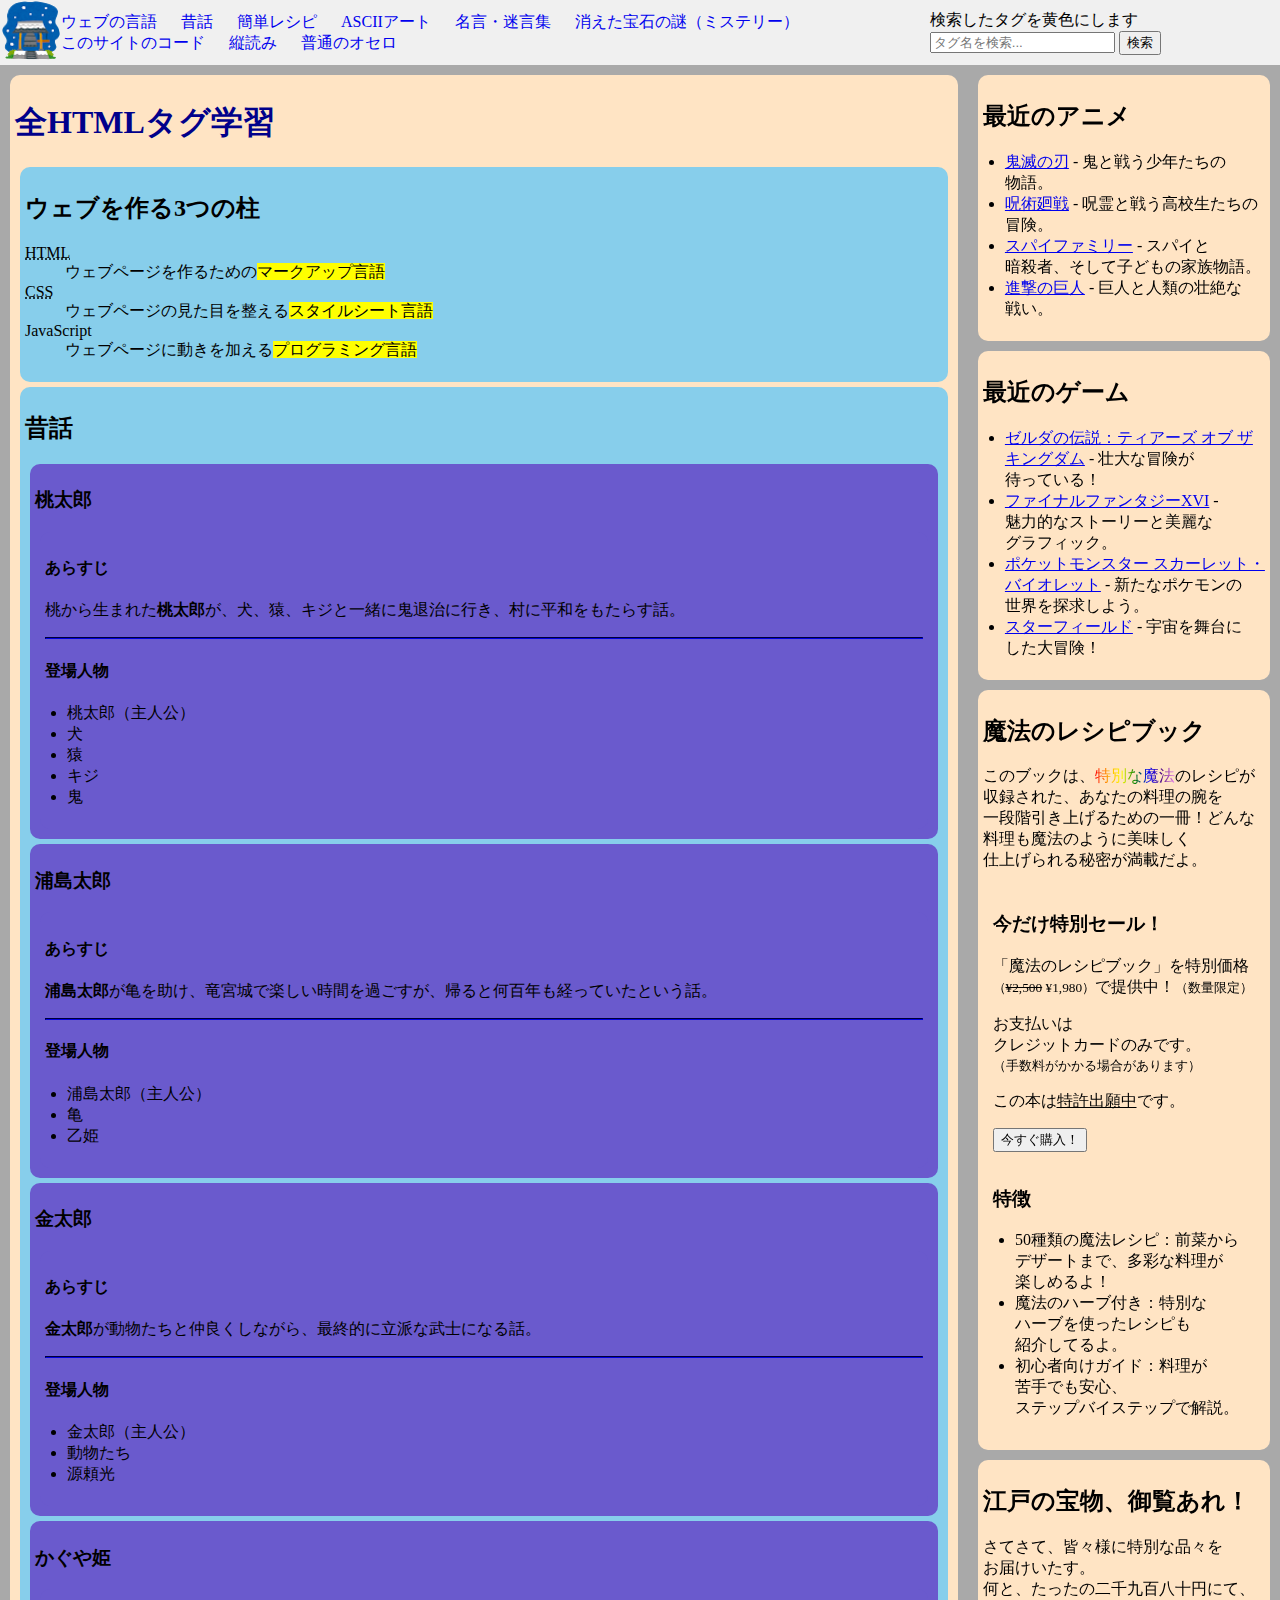
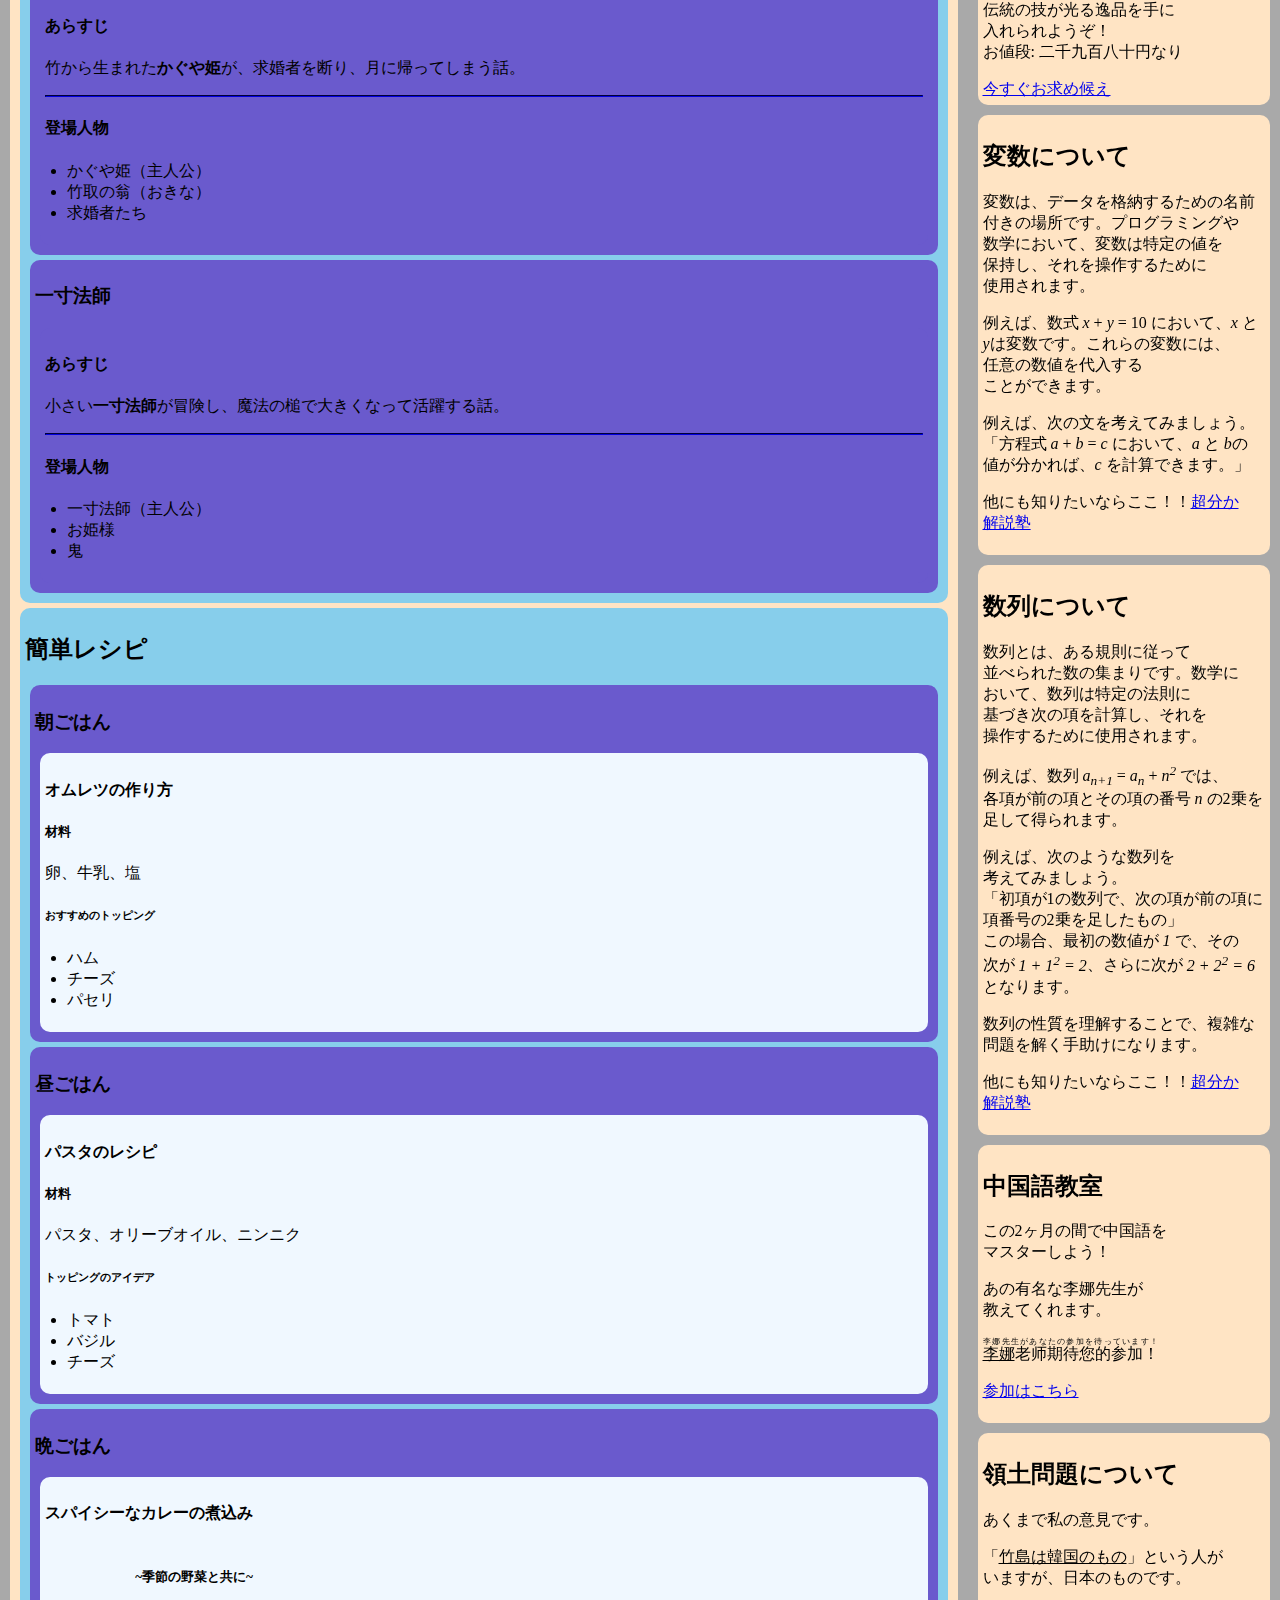
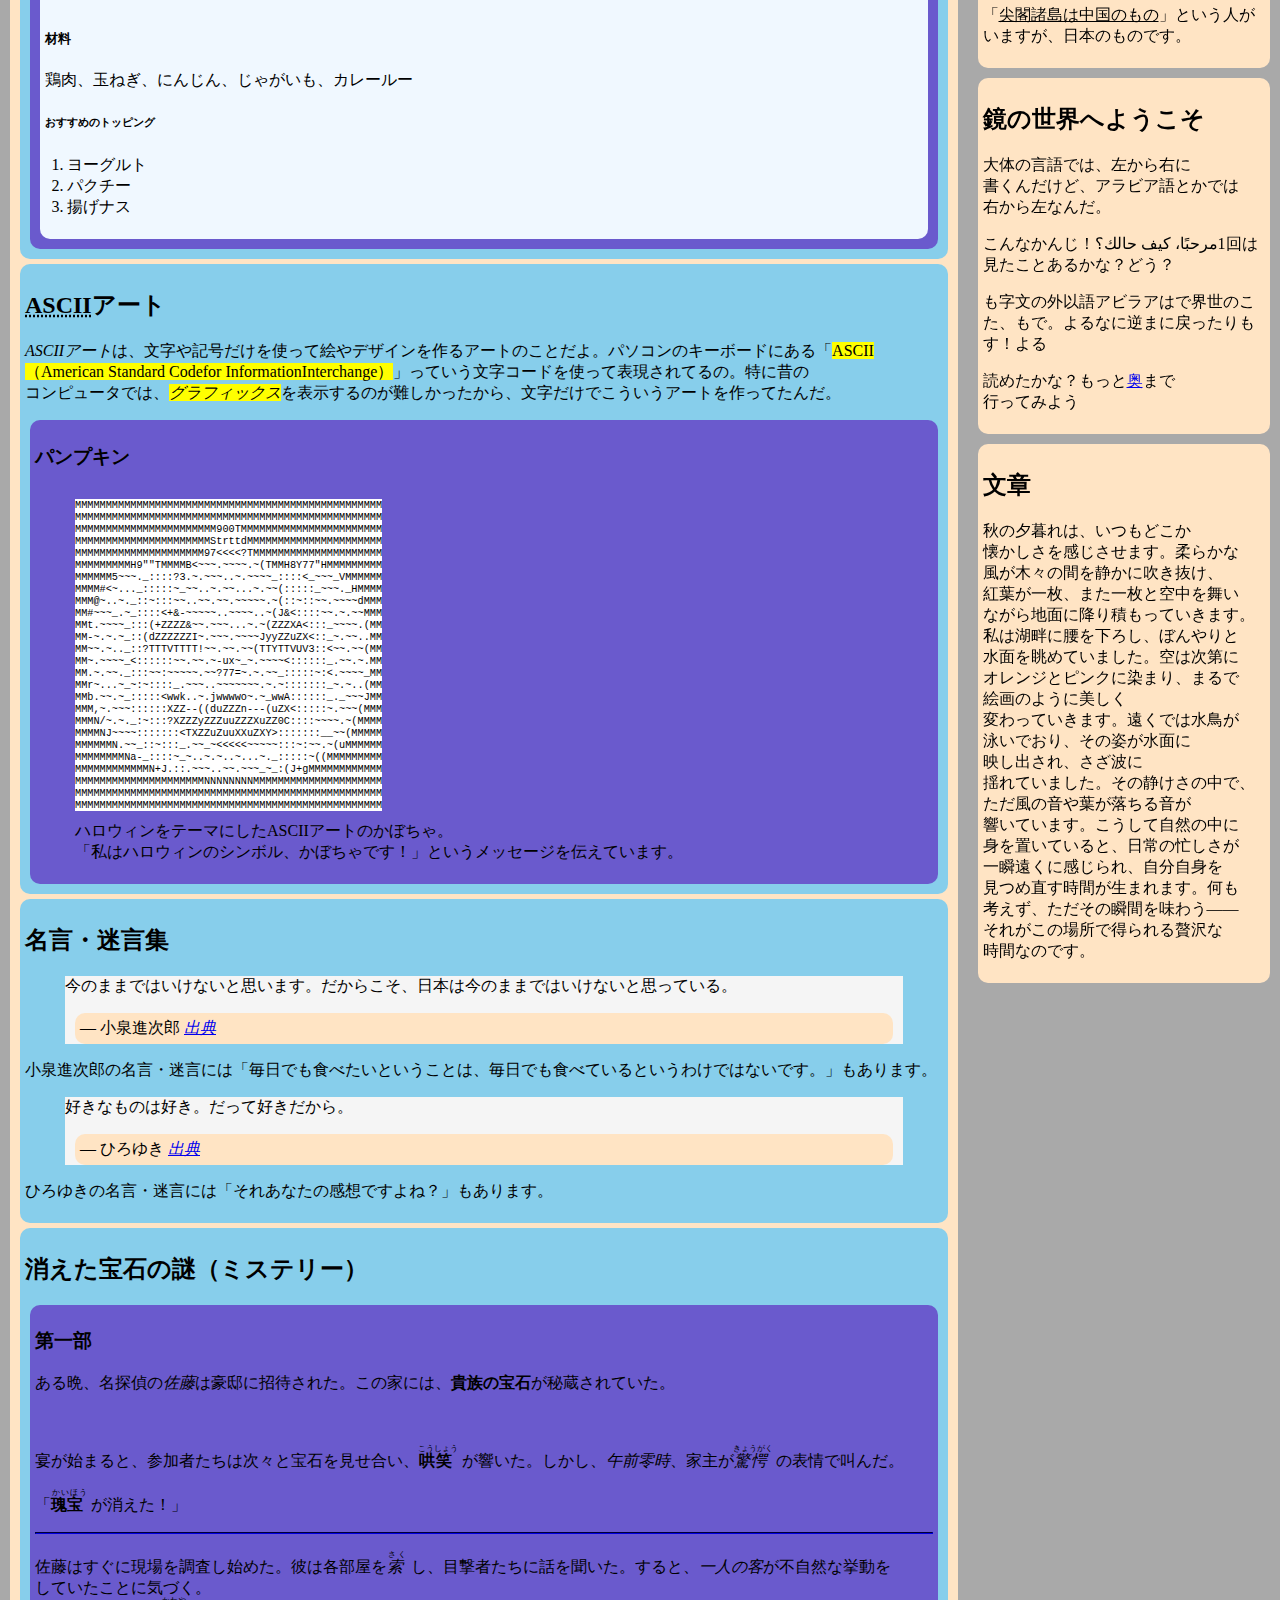
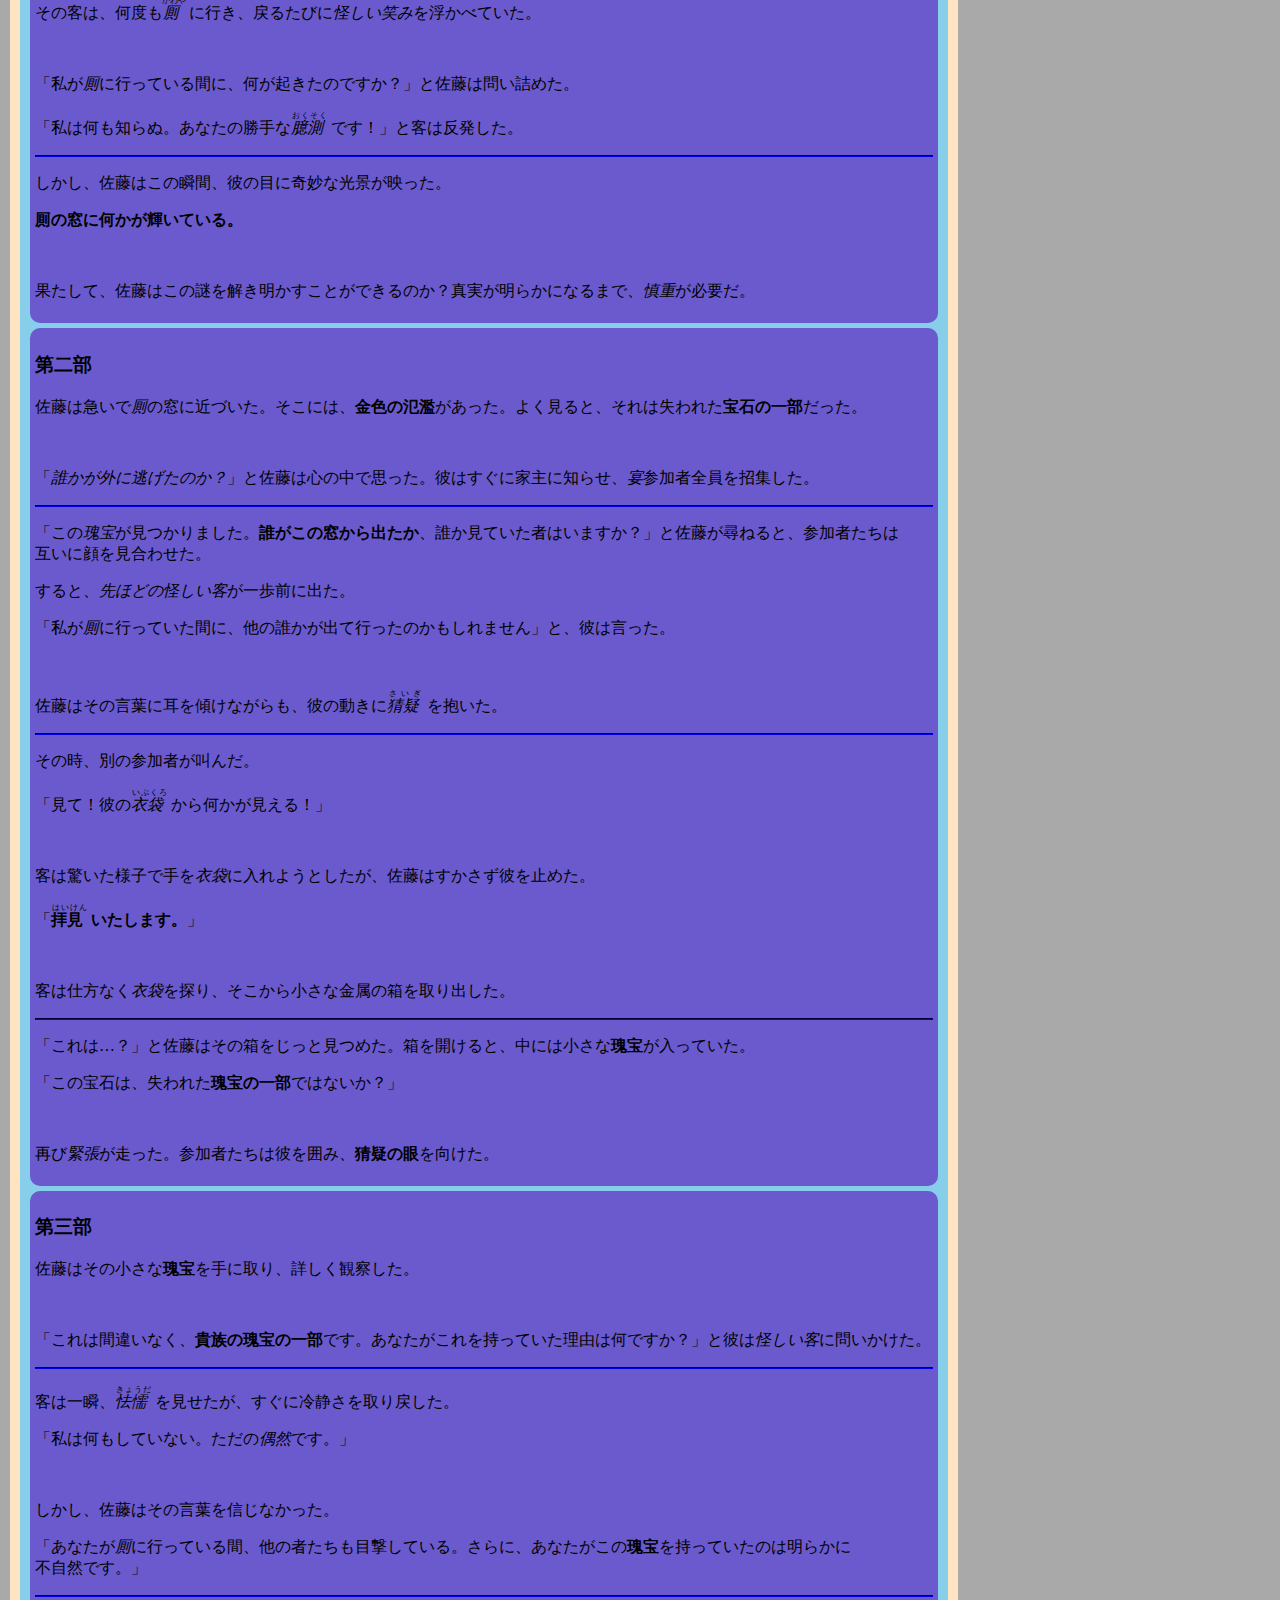
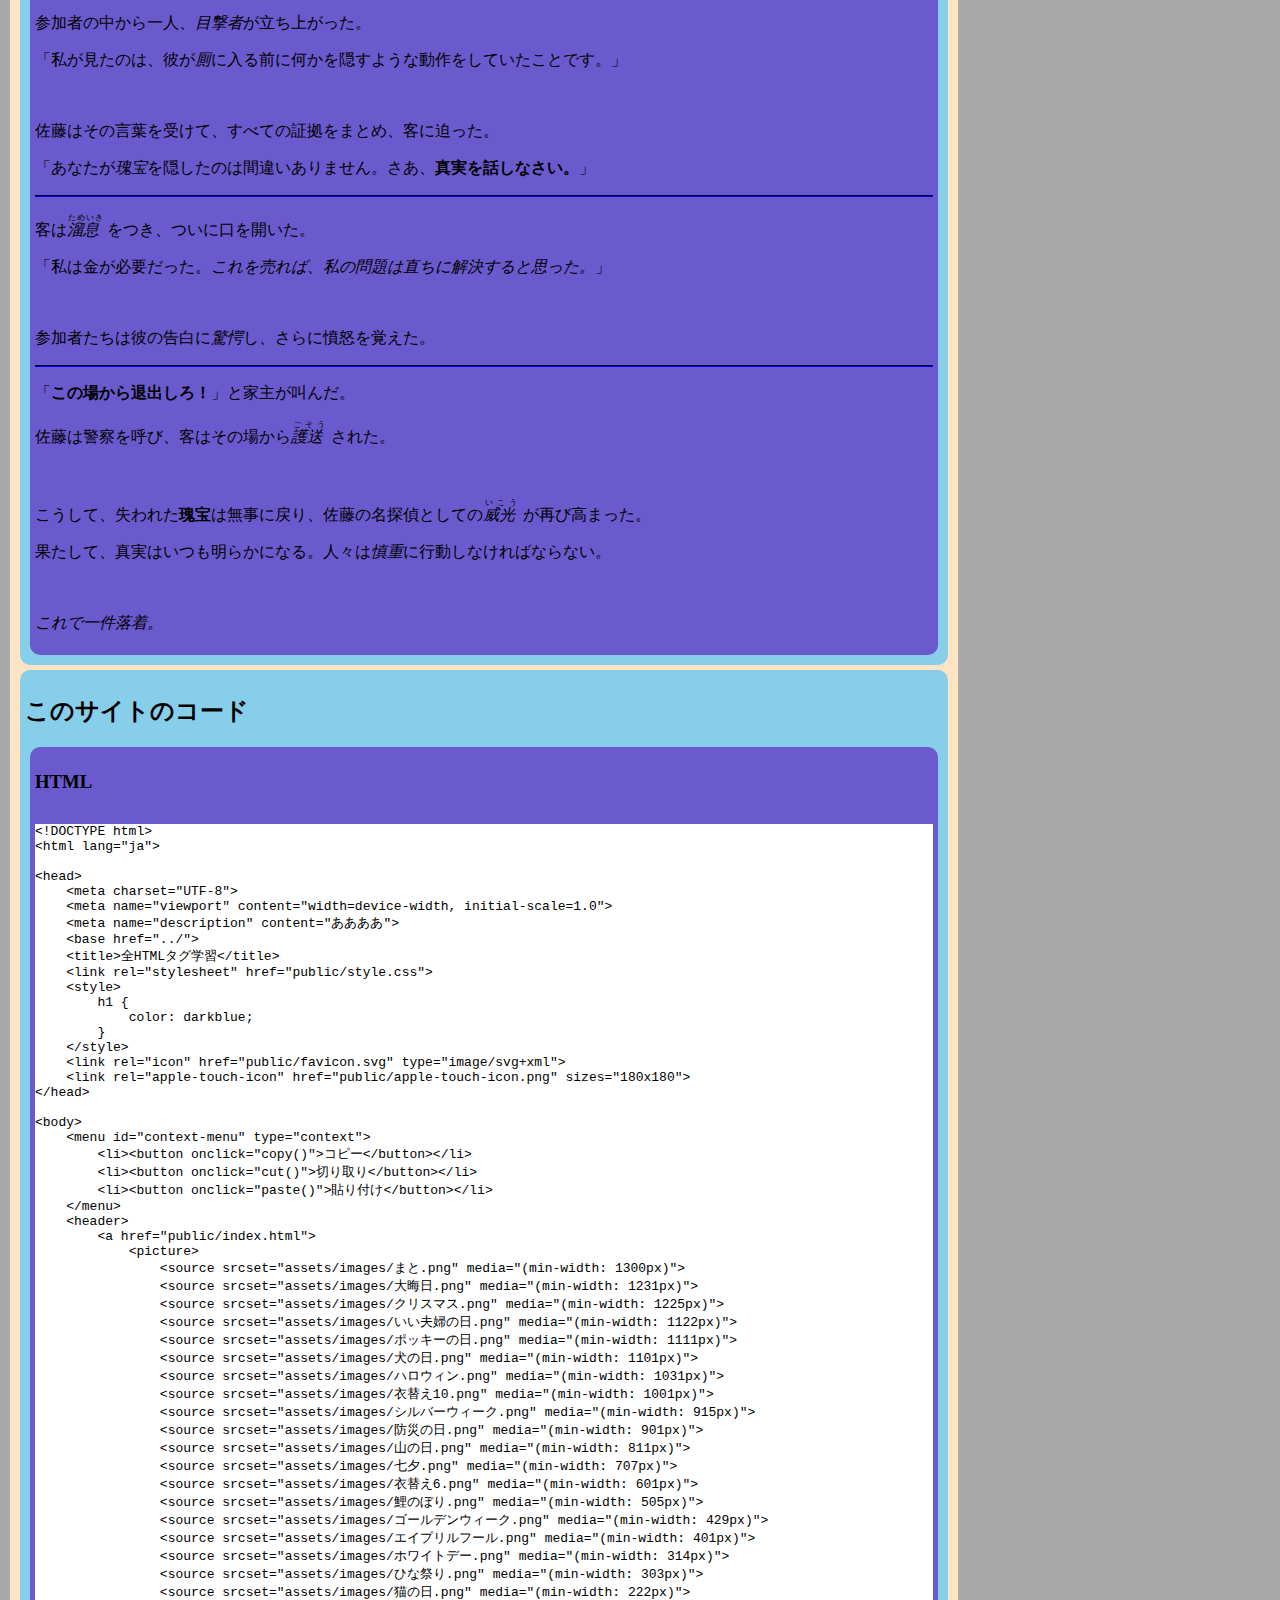
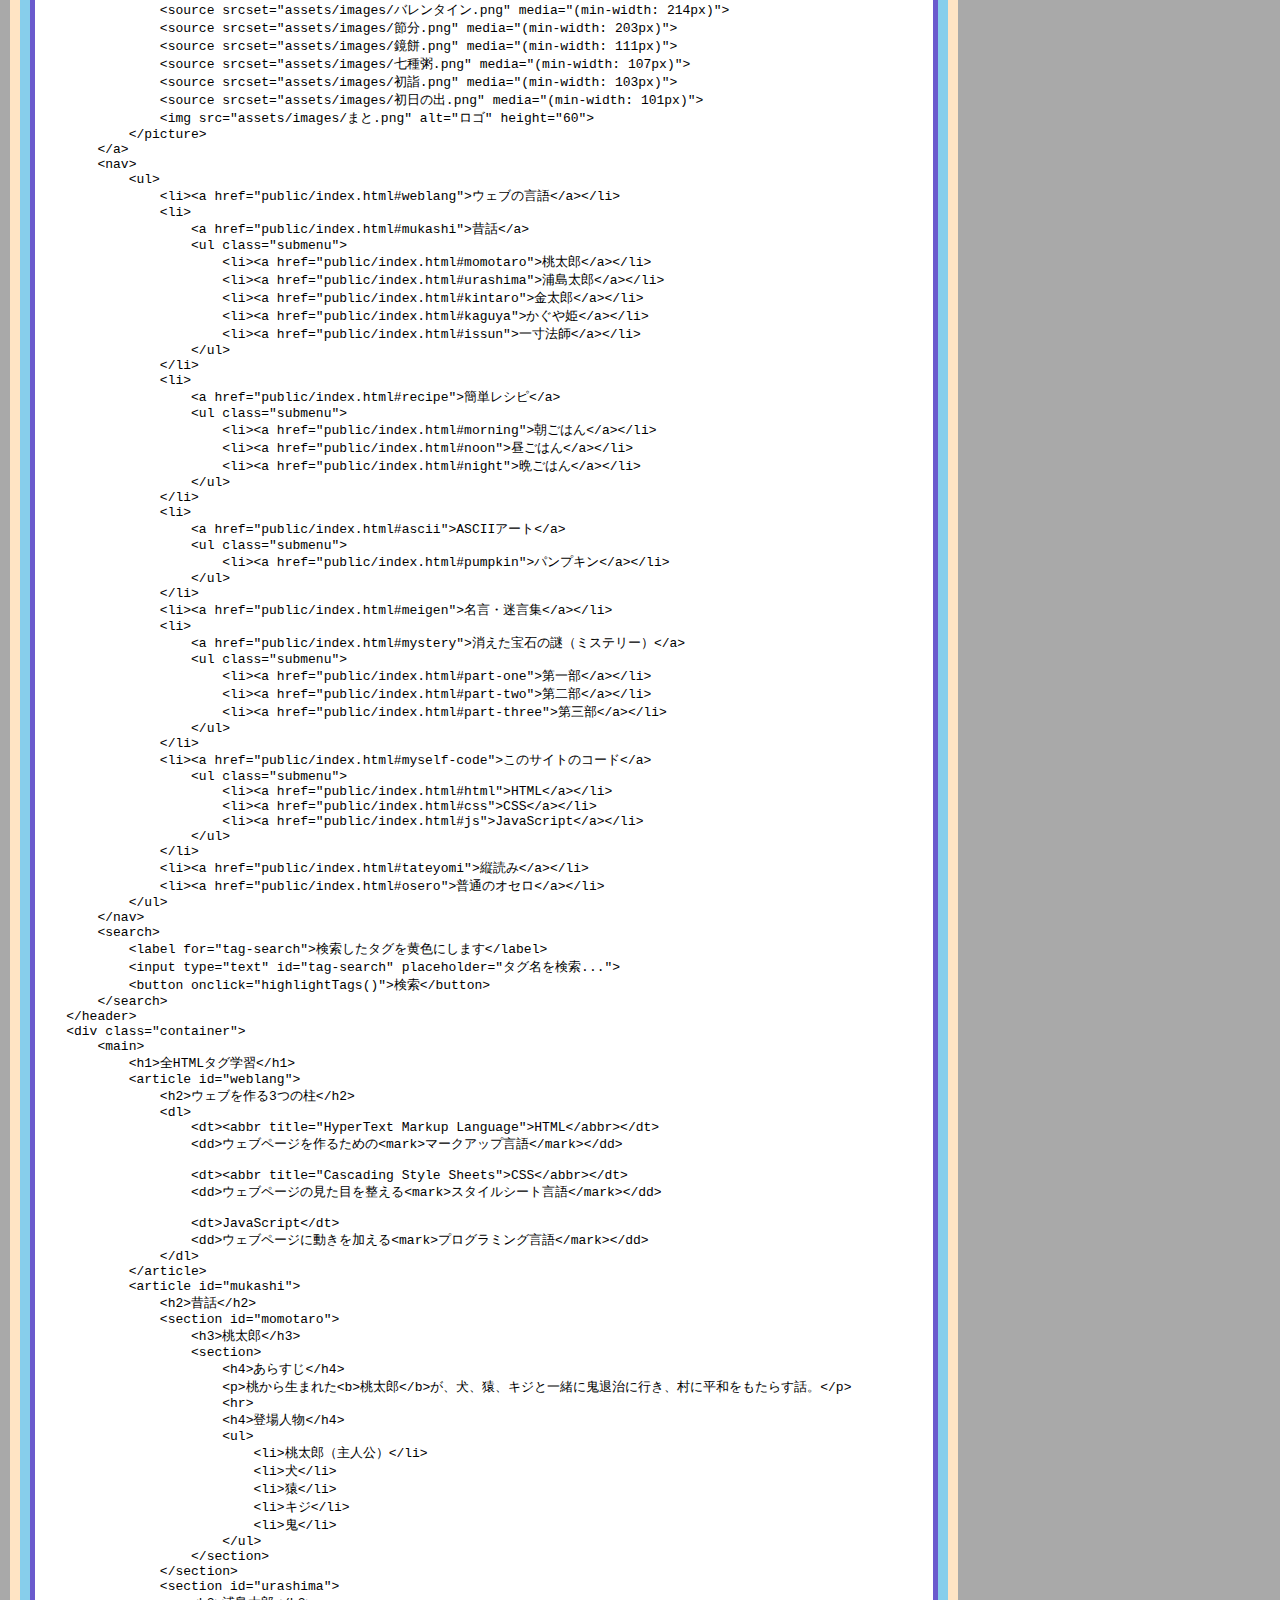
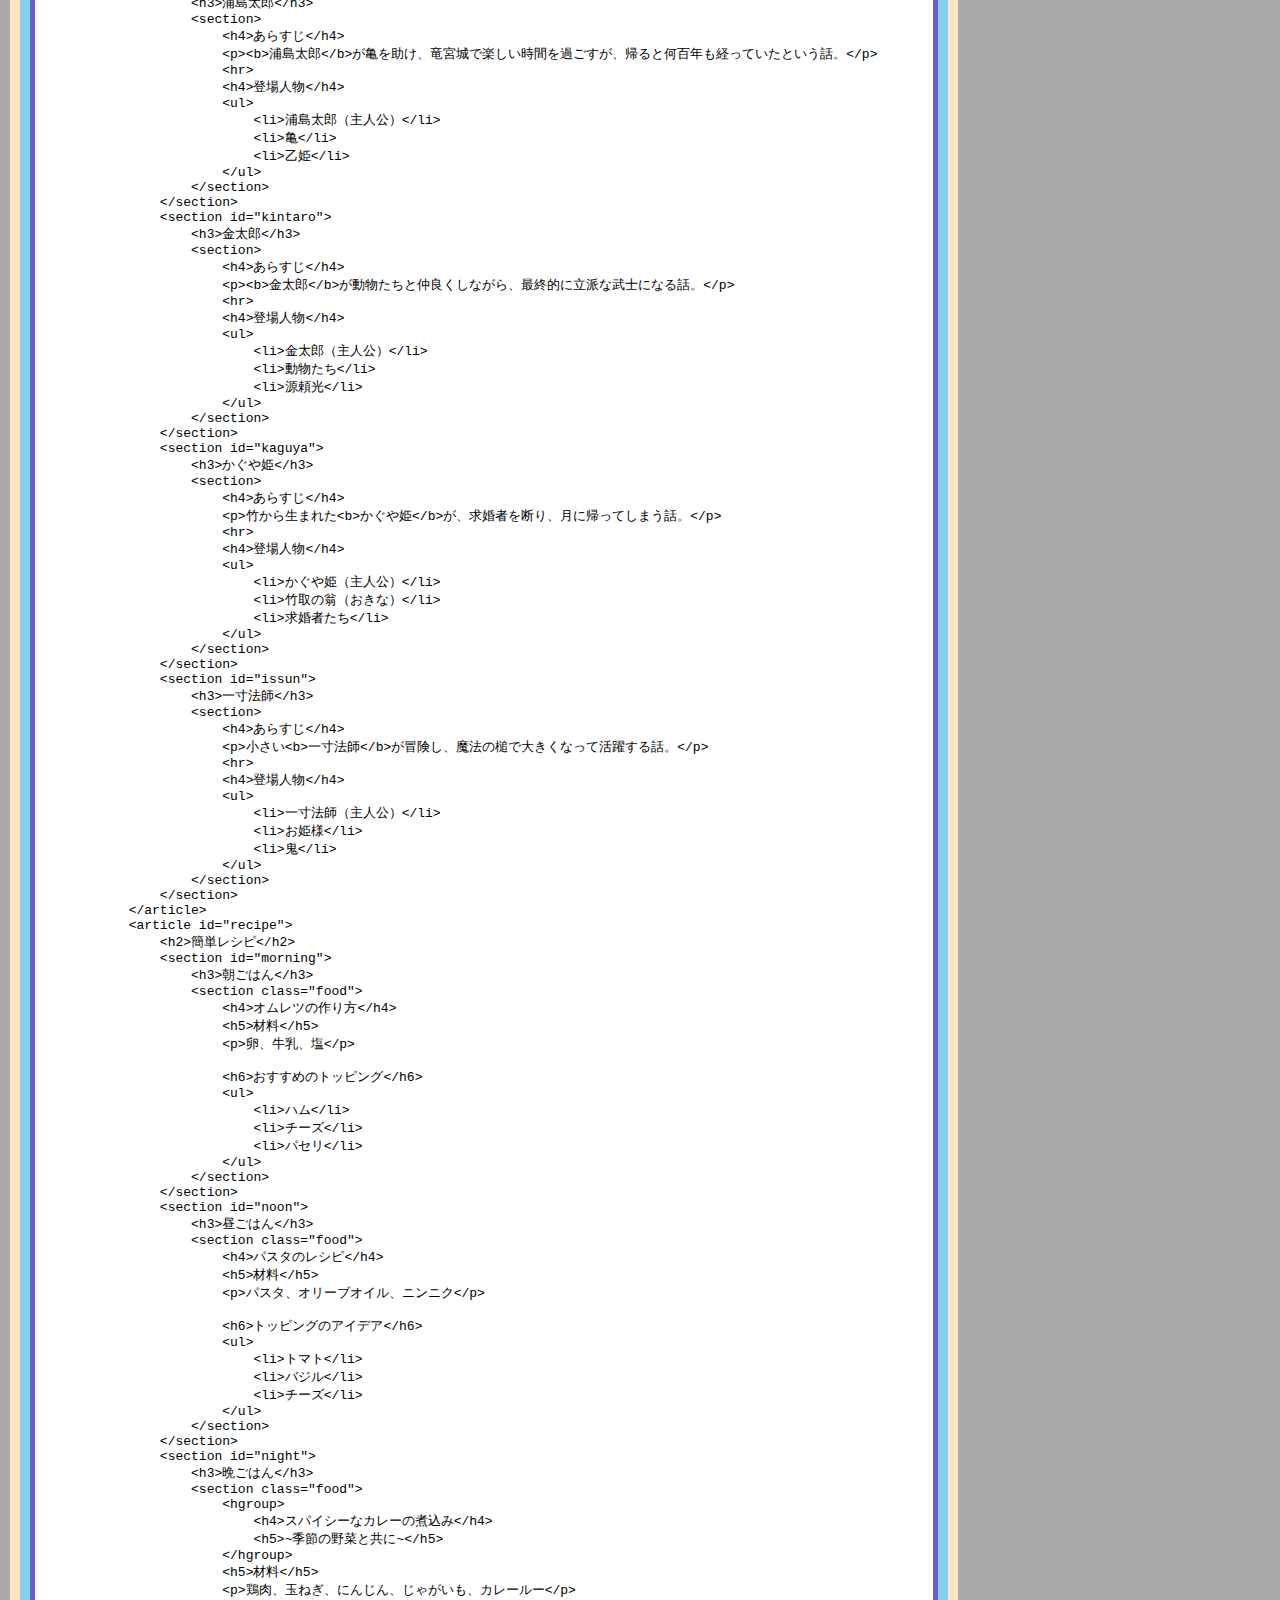
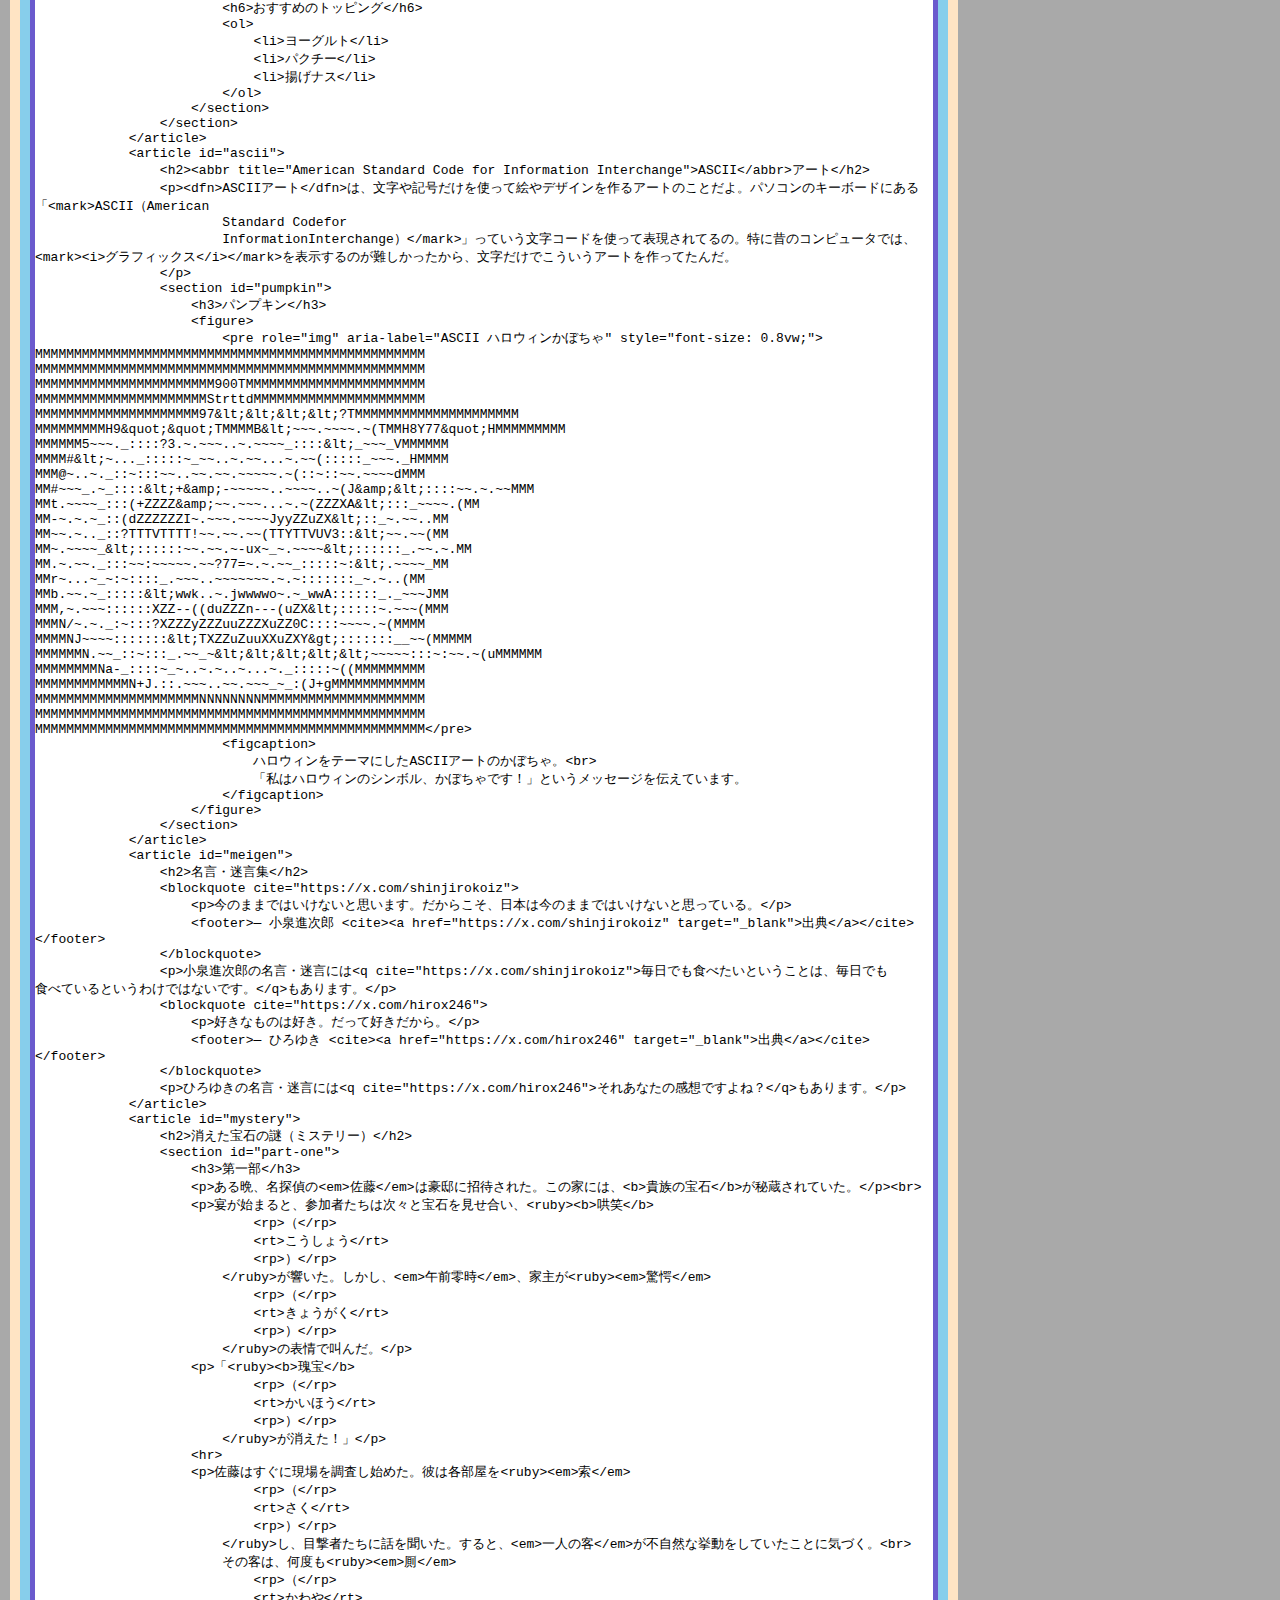
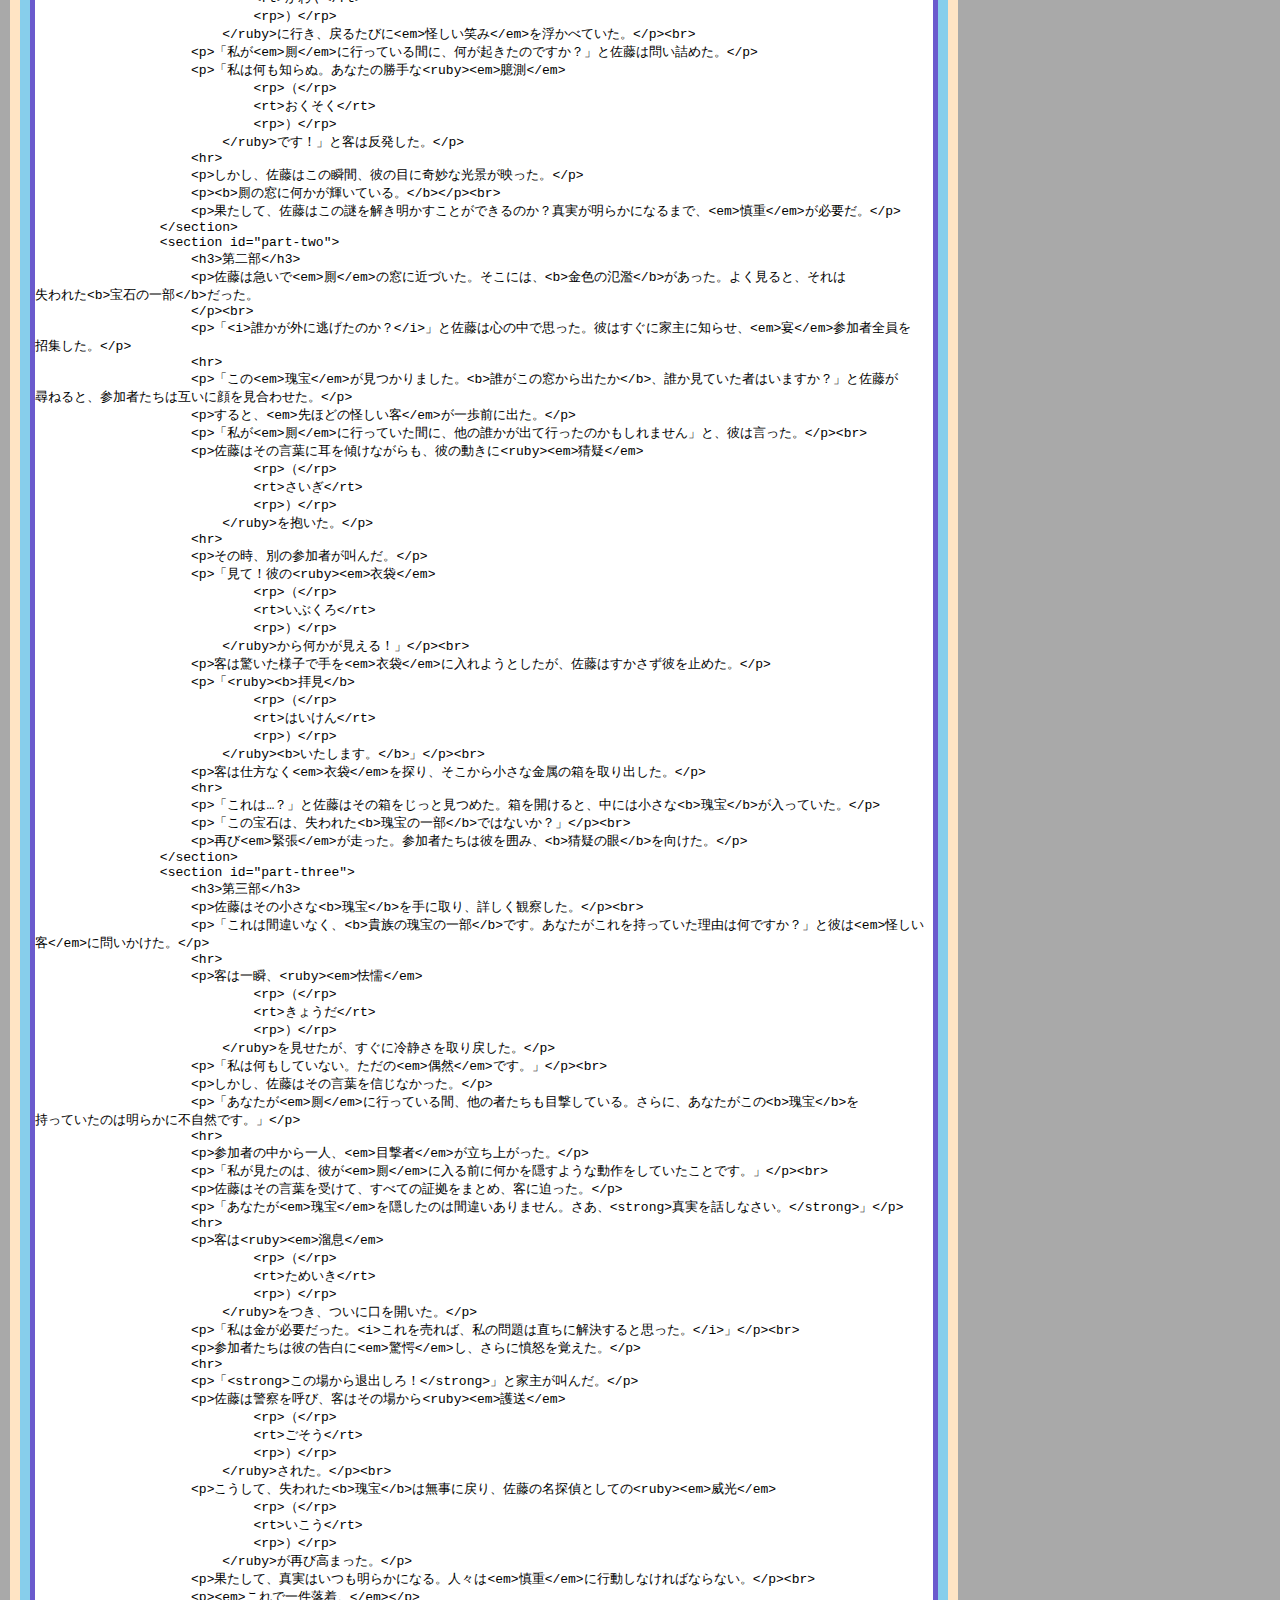
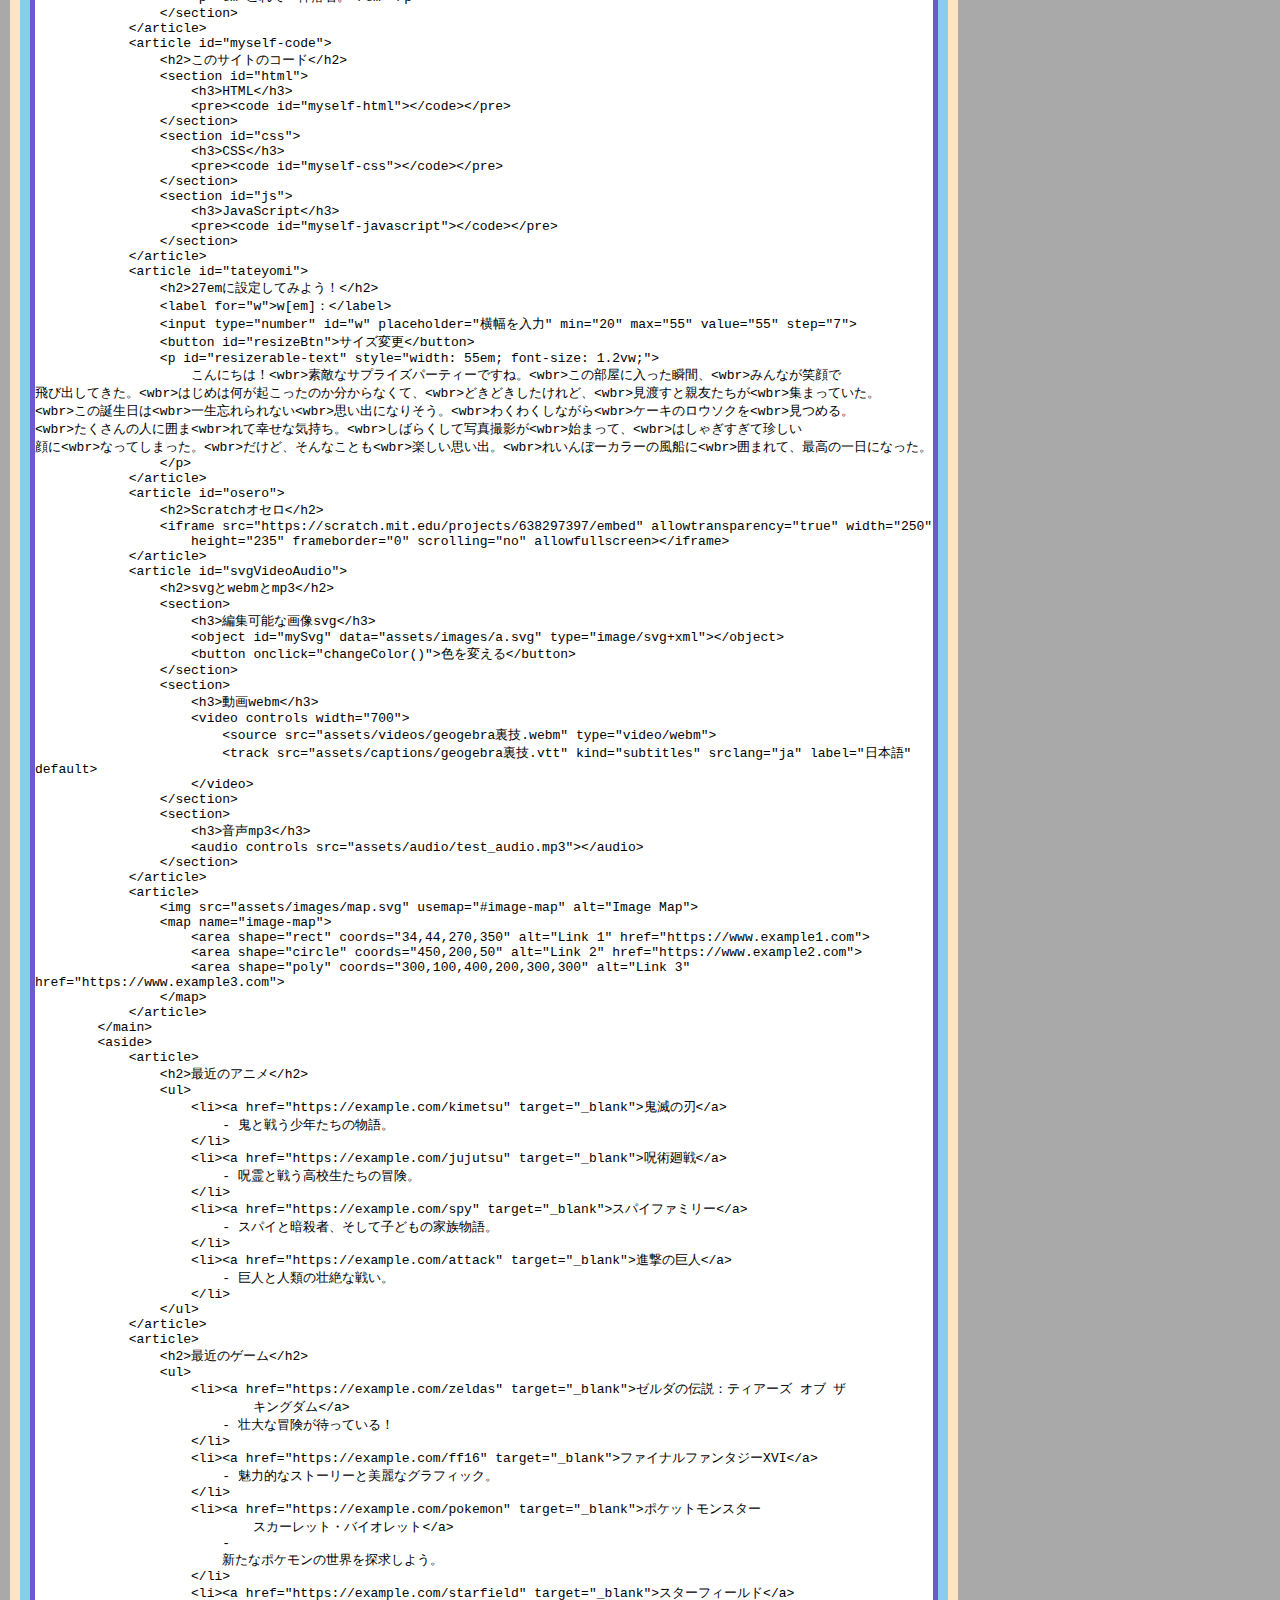
==== commit c4b4bda9: "embed, object, video, audio, track, map, areaタグ若干理解" ====
--- a/public/index.html
+++ b/public/index.html
@@ -26,32 +26,32 @@
     <header>
         <a href="public/index.html">
             <picture>
-                <source srcset="images/まと.png" media="(min-width: 1300px)">
-                <source srcset="images/大晦日.png" media="(min-width: 1231px)">
-                <source srcset="images/クリスマス.png" media="(min-width: 1225px)">
-                <source srcset="images/いい夫婦の日.png" media="(min-width: 1122px)">
-                <source srcset="images/ポッキーの日.png" media="(min-width: 1111px)">
-                <source srcset="images/犬の日.png" media="(min-width: 1101px)">
-                <source srcset="images/ハロウィン.png" media="(min-width: 1031px)">
-                <source srcset="images/衣替え10.png" media="(min-width: 1001px)">
-                <source srcset="images/シルバーウィーク.png" media="(min-width: 915px)">
-                <source srcset="images/防災の日.png" media="(min-width: 901px)">
-                <source srcset="images/山の日.png" media="(min-width: 811px)">
-                <source srcset="images/七夕.png" media="(min-width: 707px)">
-                <source srcset="images/衣替え6.png" media="(min-width: 601px)">
-                <source srcset="images/鯉のぼり.png" media="(min-width: 505px)">
-                <source srcset="images/ゴールデンウィーク.png" media="(min-width: 429px)">
-                <source srcset="images/エイプリルフール.png" media="(min-width: 401px)">
-                <source srcset="images/ホワイトデー.png" media="(min-width: 314px)">
-                <source srcset="images/ひな祭り.png" media="(min-width: 303px)">
-                <source srcset="images/猫の日.png" media="(min-width: 222px)">
-                <source srcset="images/バレンタイン.png" media="(min-width: 214px)">
-                <source srcset="images/節分.png" media="(min-width: 203px)">
-                <source srcset="images/鏡餅.png" media="(min-width: 111px)">
-                <source srcset="images/七種粥.png" media="(min-width: 107px)">
-                <source srcset="images/初詣.png" media="(min-width: 103px)">
-                <source srcset="images/初日の出.png" media="(min-width: 101px)">
-                <img src="images/まと.png" alt="ロゴ" height="60">
+                <source srcset="assets/images/まと.png" media="(min-width: 1300px)">
+                <source srcset="assets/images/大晦日.png" media="(min-width: 1231px)">
+                <source srcset="assets/images/クリスマス.png" media="(min-width: 1225px)">
+                <source srcset="assets/images/いい夫婦の日.png" media="(min-width: 1122px)">
+                <source srcset="assets/images/ポッキーの日.png" media="(min-width: 1111px)">
+                <source srcset="assets/images/犬の日.png" media="(min-width: 1101px)">
+                <source srcset="assets/images/ハロウィン.png" media="(min-width: 1031px)">
+                <source srcset="assets/images/衣替え10.png" media="(min-width: 1001px)">
+                <source srcset="assets/images/シルバーウィーク.png" media="(min-width: 915px)">
+                <source srcset="assets/images/防災の日.png" media="(min-width: 901px)">
+                <source srcset="assets/images/山の日.png" media="(min-width: 811px)">
+                <source srcset="assets/images/七夕.png" media="(min-width: 707px)">
+                <source srcset="assets/images/衣替え6.png" media="(min-width: 601px)">
+                <source srcset="assets/images/鯉のぼり.png" media="(min-width: 505px)">
+                <source srcset="assets/images/ゴールデンウィーク.png" media="(min-width: 429px)">
+                <source srcset="assets/images/エイプリルフール.png" media="(min-width: 401px)">
+                <source srcset="assets/images/ホワイトデー.png" media="(min-width: 314px)">
+                <source srcset="assets/images/ひな祭り.png" media="(min-width: 303px)">
+                <source srcset="assets/images/猫の日.png" media="(min-width: 222px)">
+                <source srcset="assets/images/バレンタイン.png" media="(min-width: 214px)">
+                <source srcset="assets/images/節分.png" media="(min-width: 203px)">
+                <source srcset="assets/images/鏡餅.png" media="(min-width: 111px)">
+                <source srcset="assets/images/七種粥.png" media="(min-width: 107px)">
+                <source srcset="assets/images/初詣.png" media="(min-width: 103px)">
+                <source srcset="assets/images/初日の出.png" media="(min-width: 101px)">
+                <img src="assets/images/まと.png" alt="ロゴ" height="60">
             </picture>
         </a>
         <nav>
@@ -449,6 +449,33 @@
                 <iframe src="https://scratch.mit.edu/projects/638297397/embed" allowtransparency="true" width="250"
                     height="235" frameborder="0" scrolling="no" allowfullscreen></iframe>
             </article>
+            <article id="svgVideoAudio">
+                <h2>svgとwebmとmp3</h2>
+                <section>
+                    <h3>編集可能な画像svg</h3>
+                    <object id="mySvg" data="assets/images/a.svg" type="image/svg+xml"></object>
+                    <button onclick="changeColor()">色を変える</button>
+                </section>
+                <section>
+                    <h3>動画webm</h3>
+                    <video controls width="700">
+                        <source src="assets/videos/geogebra裏技.webm" type="video/webm">
+                        <track src="assets/captions/geogebra裏技.vtt" kind="subtitles" srclang="ja" label="日本語" default>
+                    </video>
+                </section>
+                <section>
+                    <h3>音声mp3</h3>
+                    <audio controls src="assets/audio/test_audio.mp3"></audio>
+                </section>
+            </article>
+            <article>
+                <img src="assets/images/map.svg" usemap="#image-map" alt="Image Map">
+                <map name="image-map">
+                    <area shape="rect" coords="34,44,270,350" alt="Link 1" href="https://www.example1.com">
+                    <area shape="circle" coords="450,200,50" alt="Link 2" href="https://www.example2.com">
+                    <area shape="poly" coords="300,100,400,200,300,300" alt="Link 3" href="https://www.example3.com">
+                </map>
+            </article>
         </main>
         <aside>
             <article>
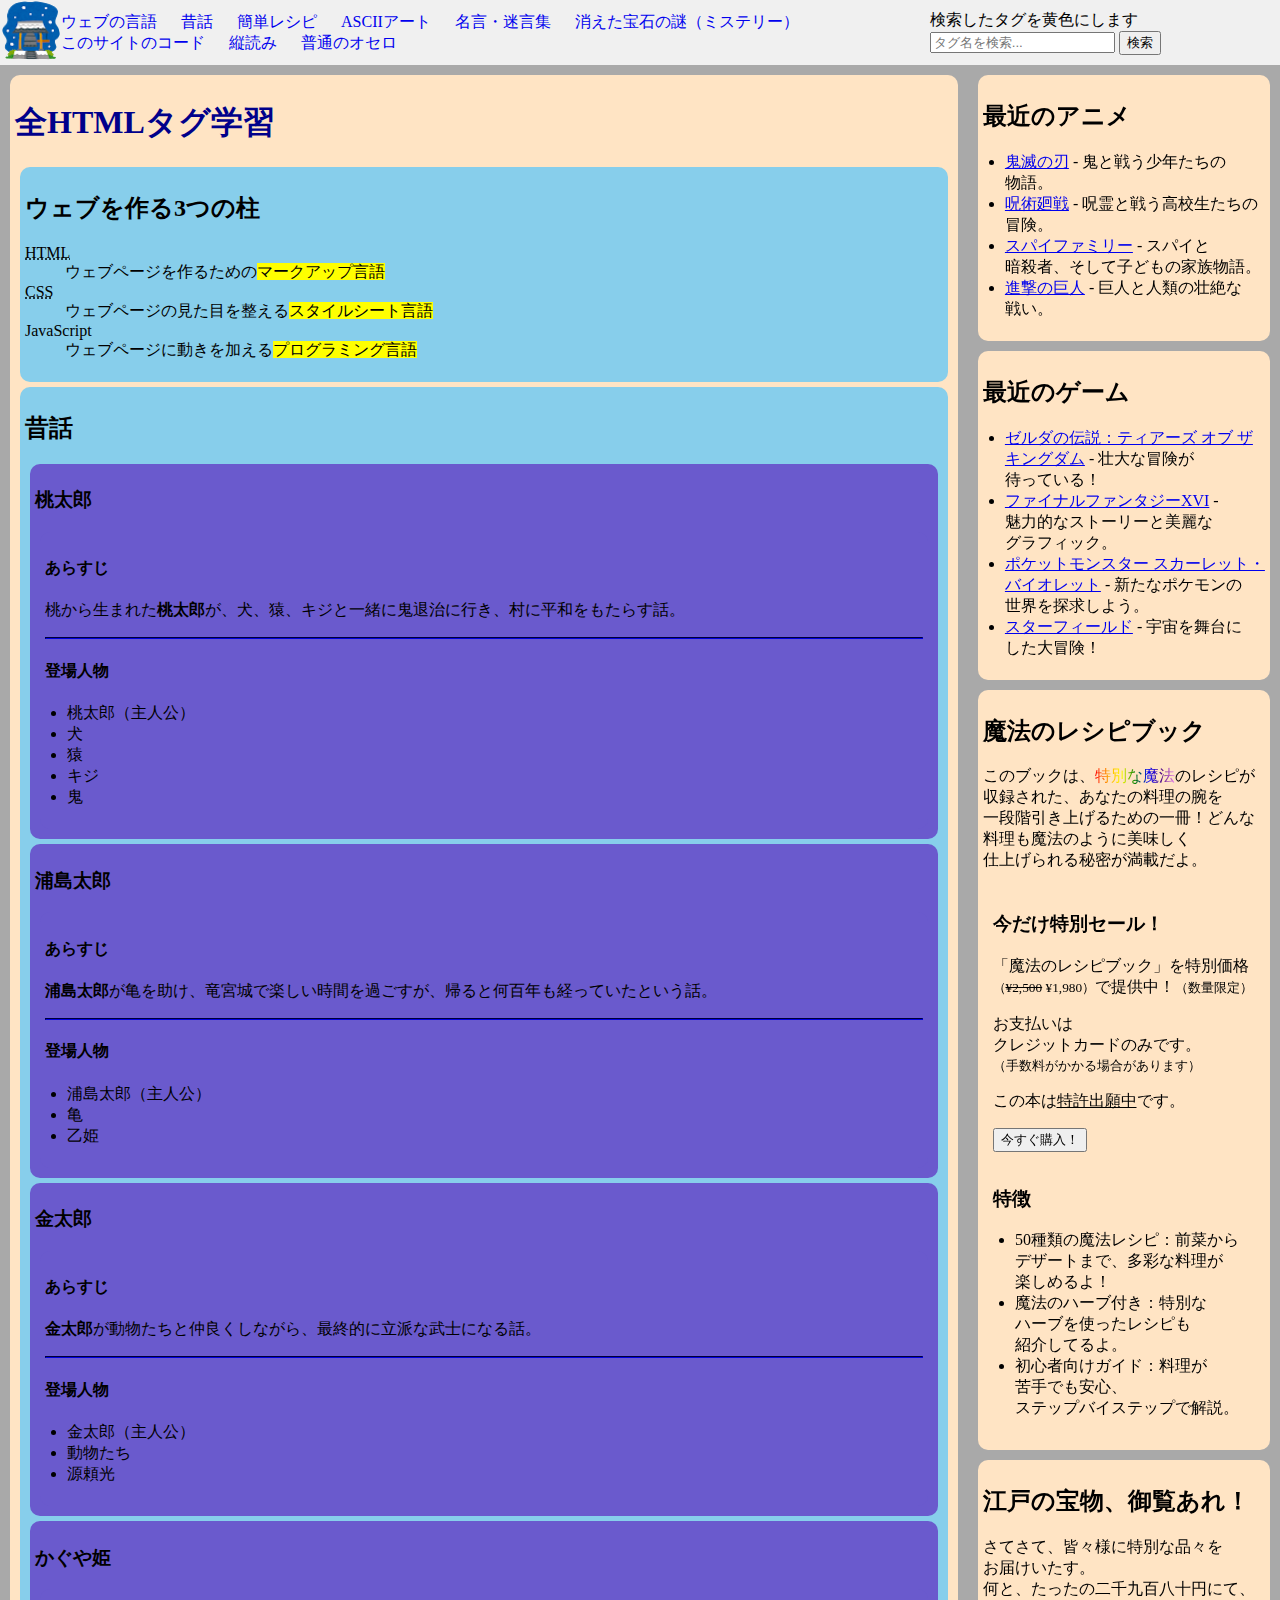
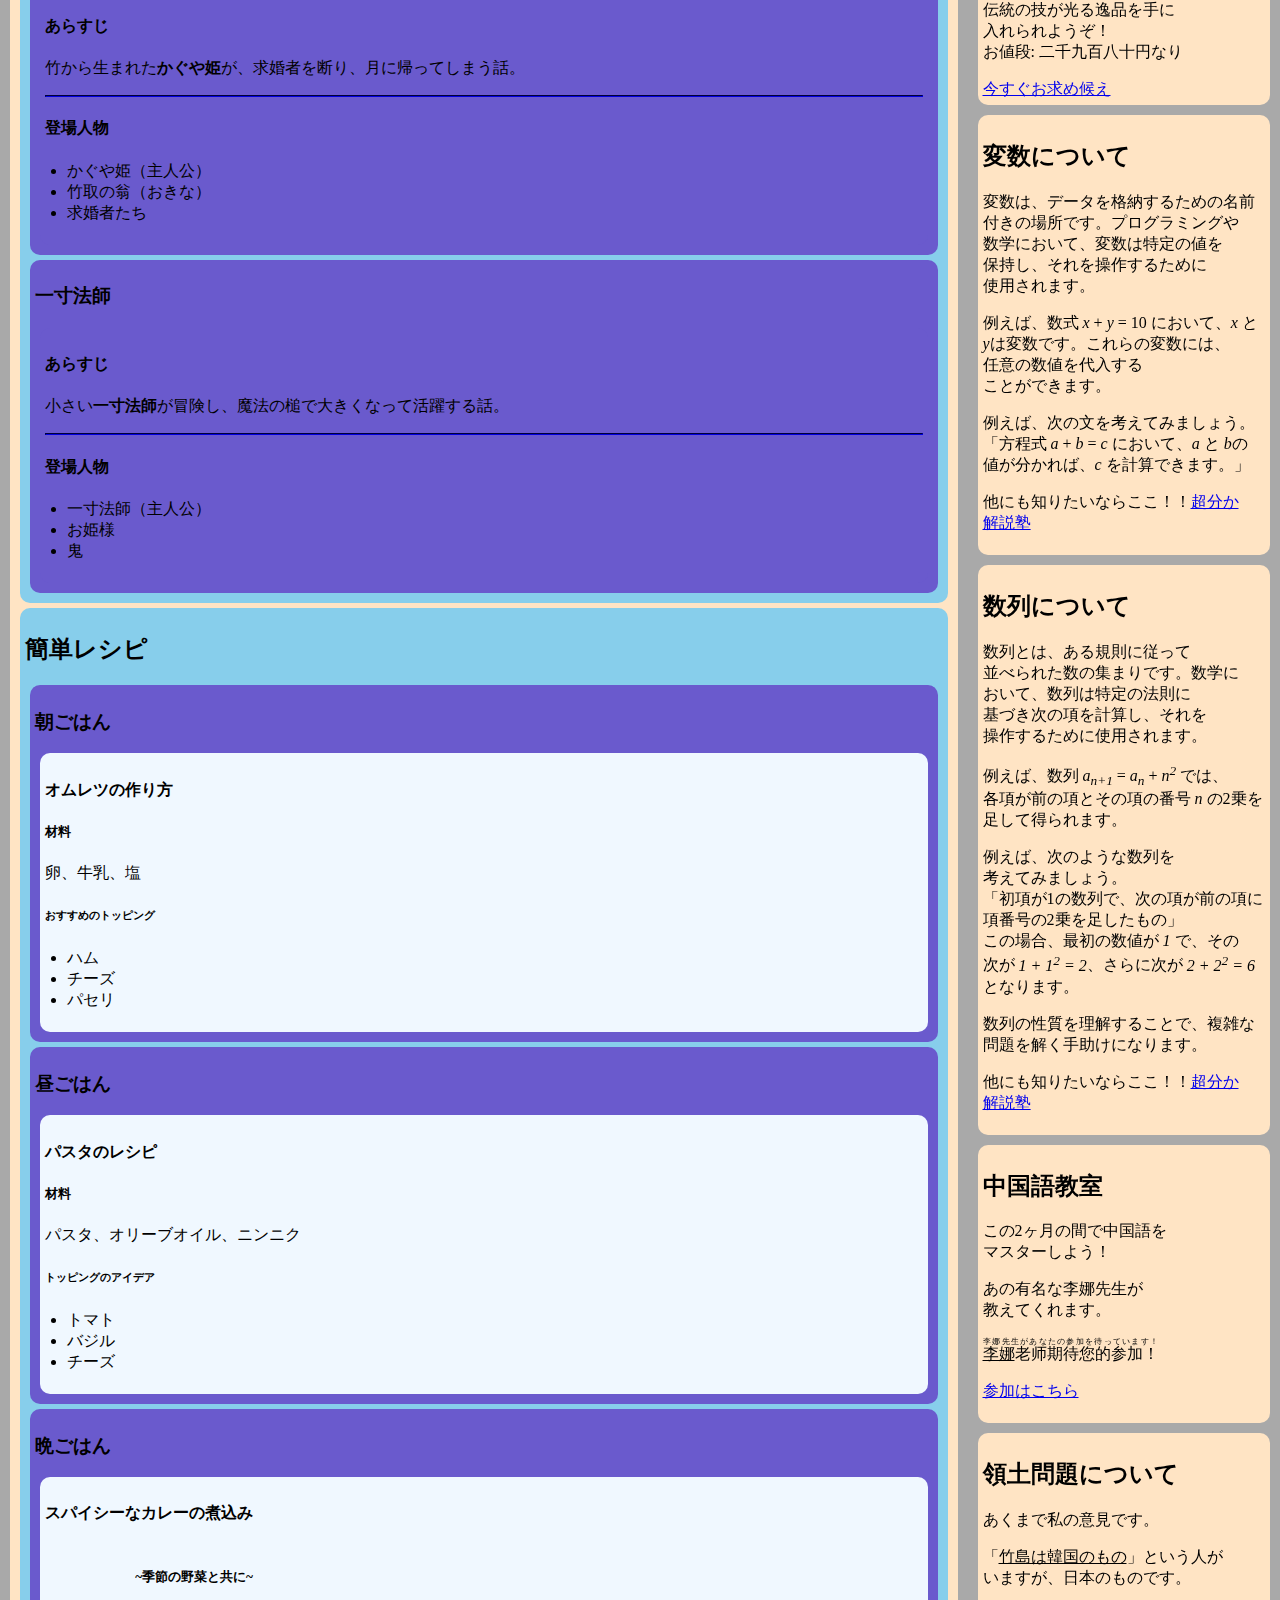
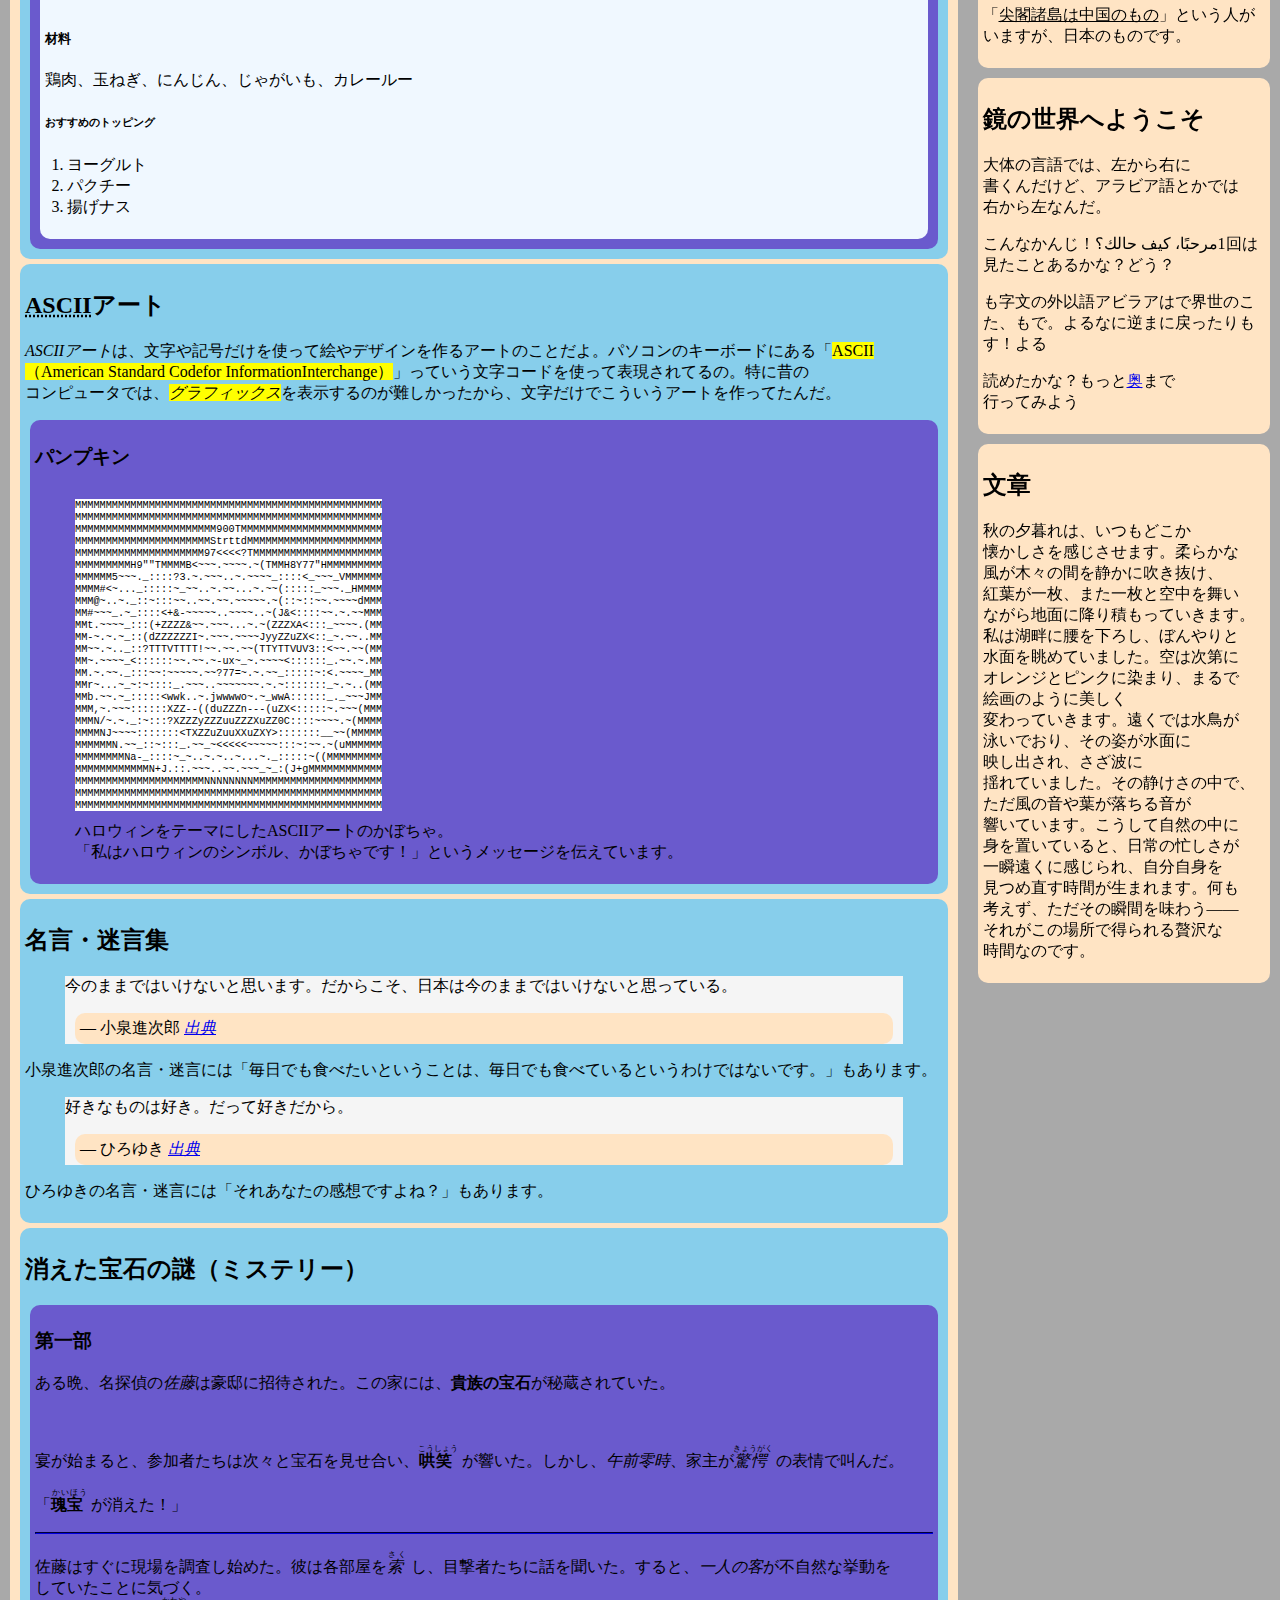
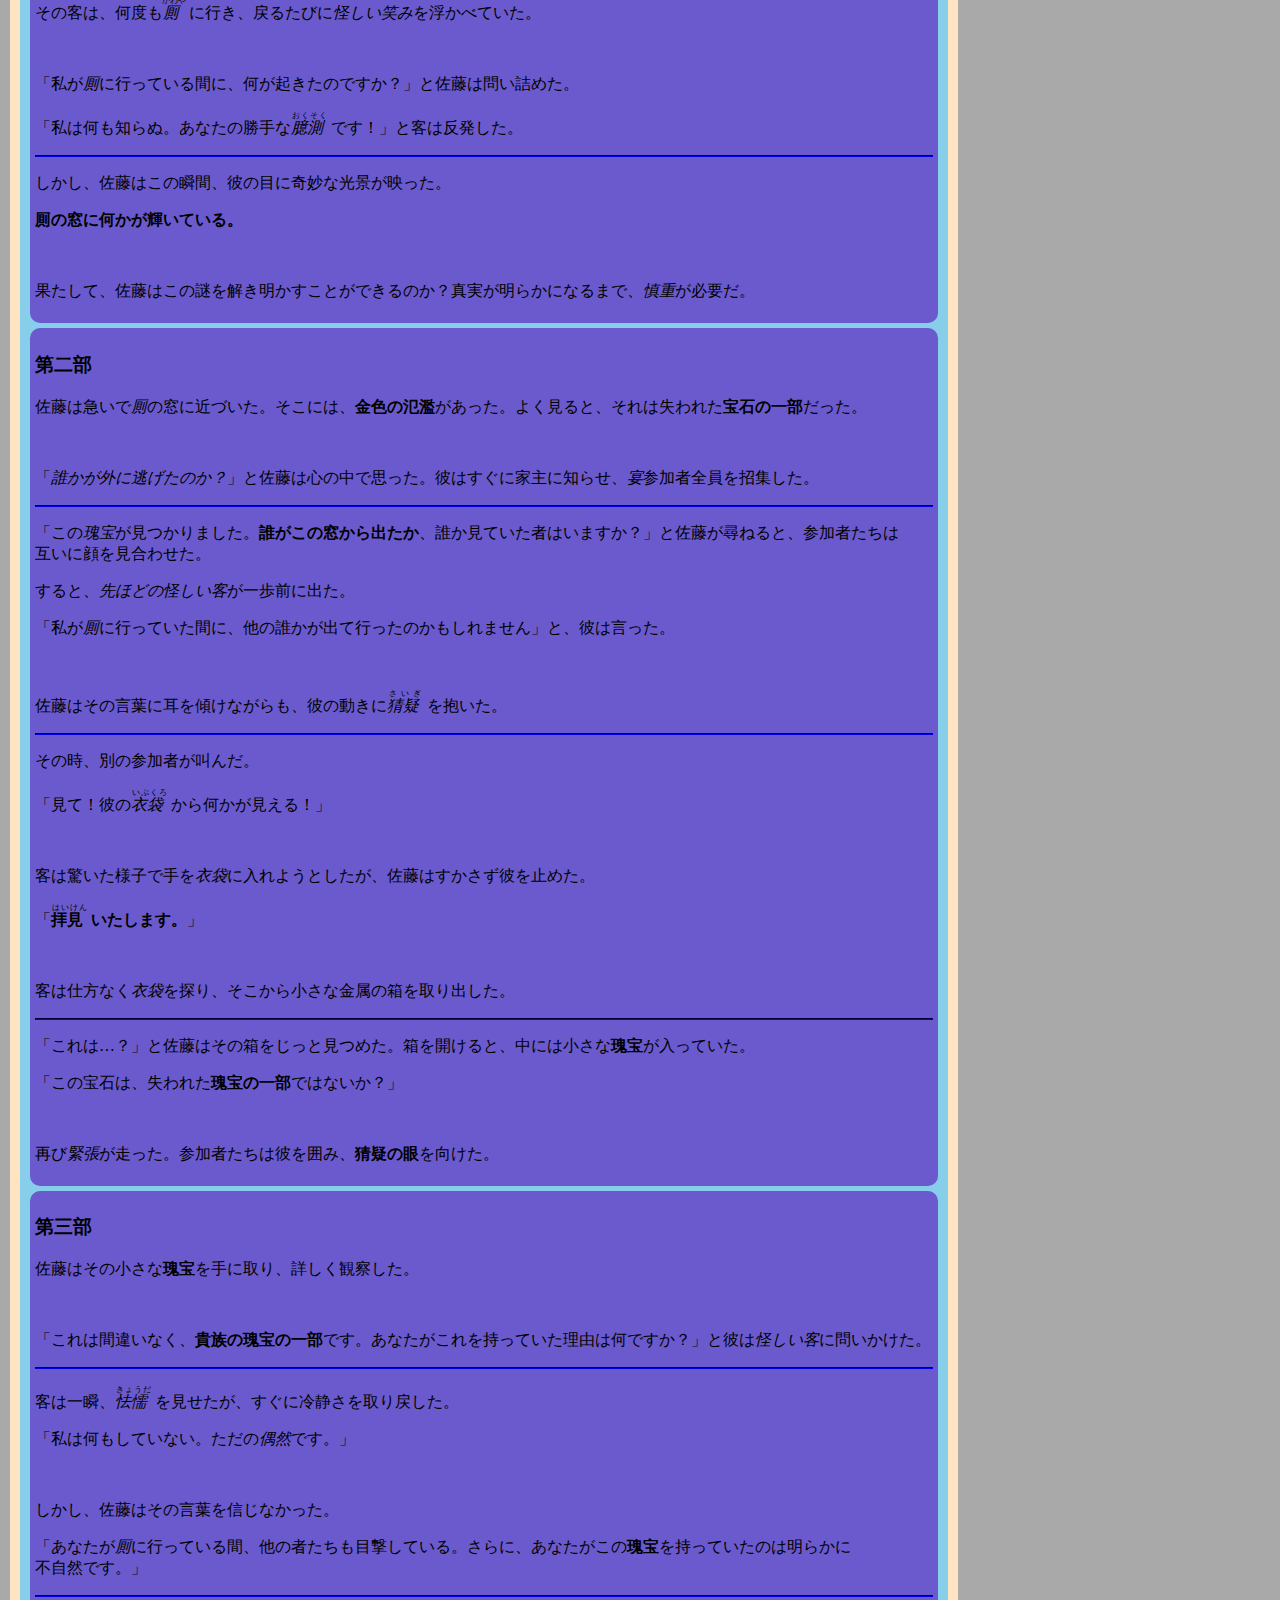
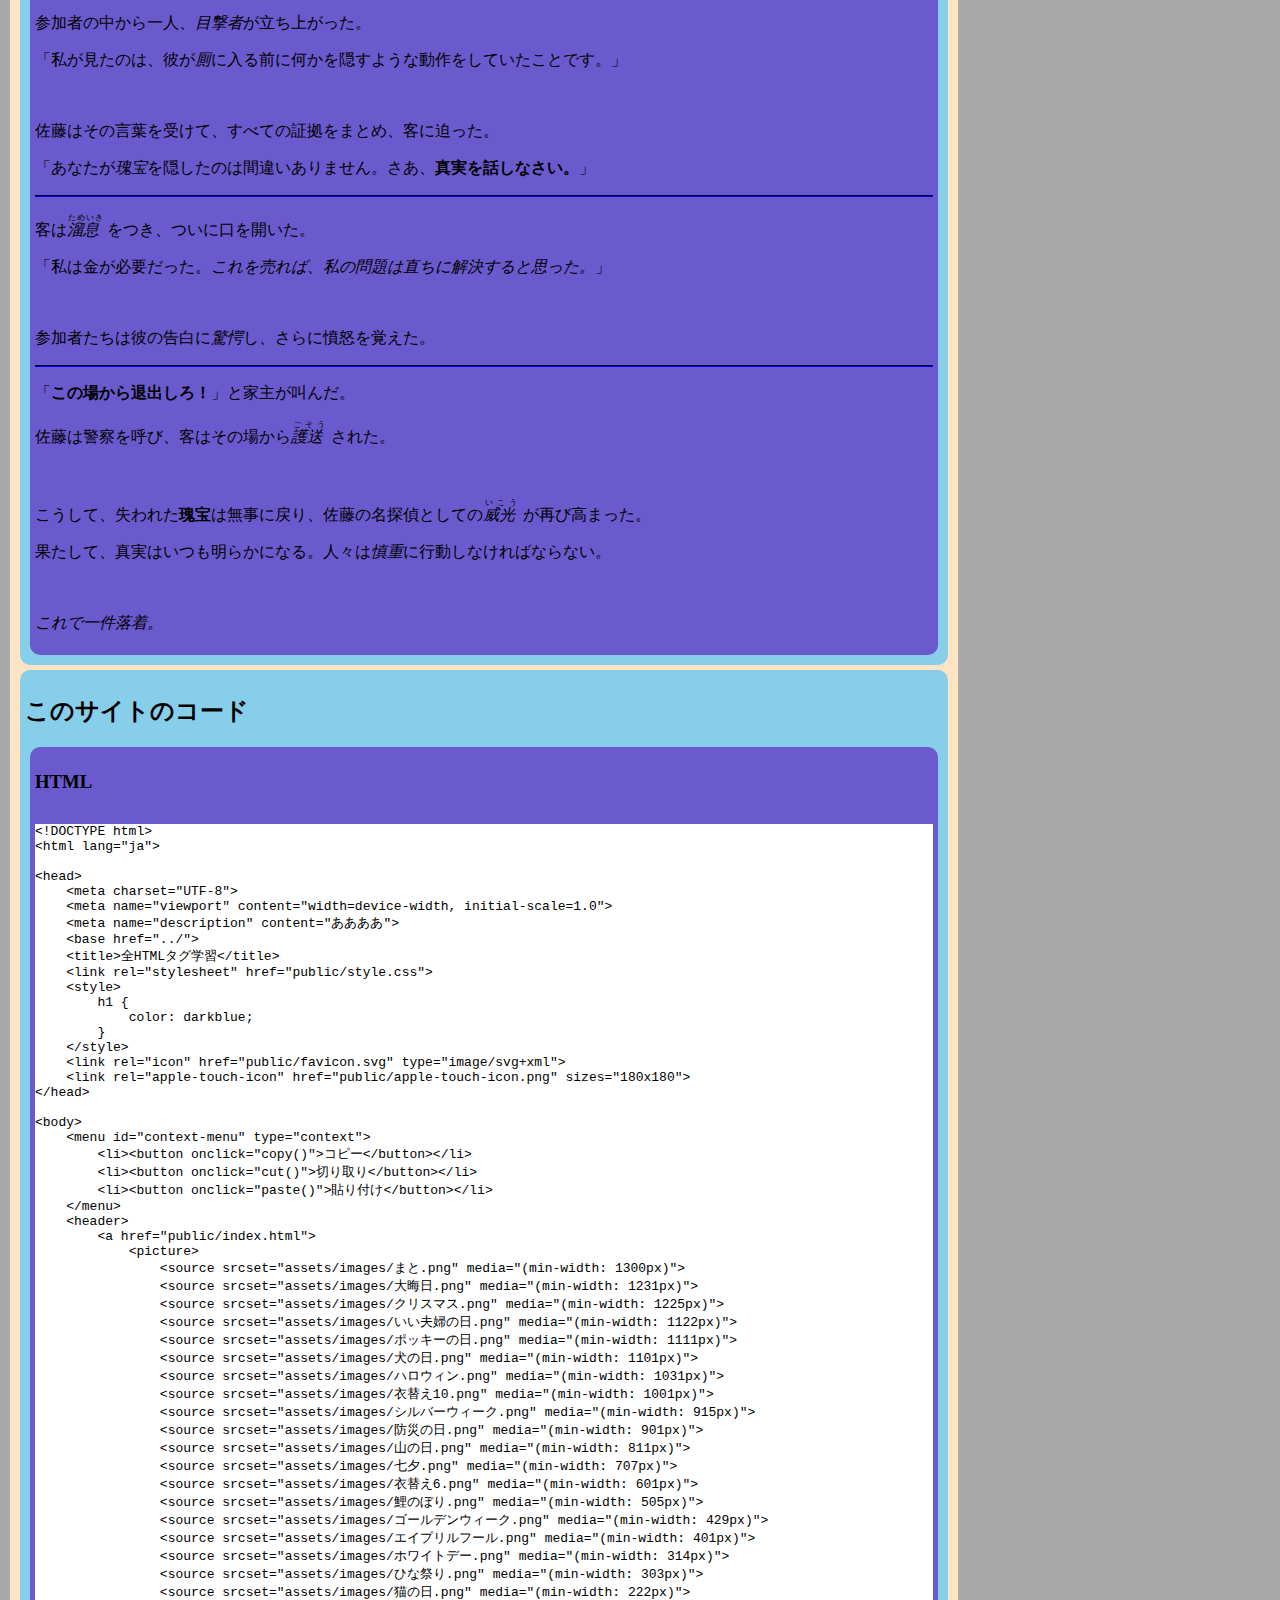
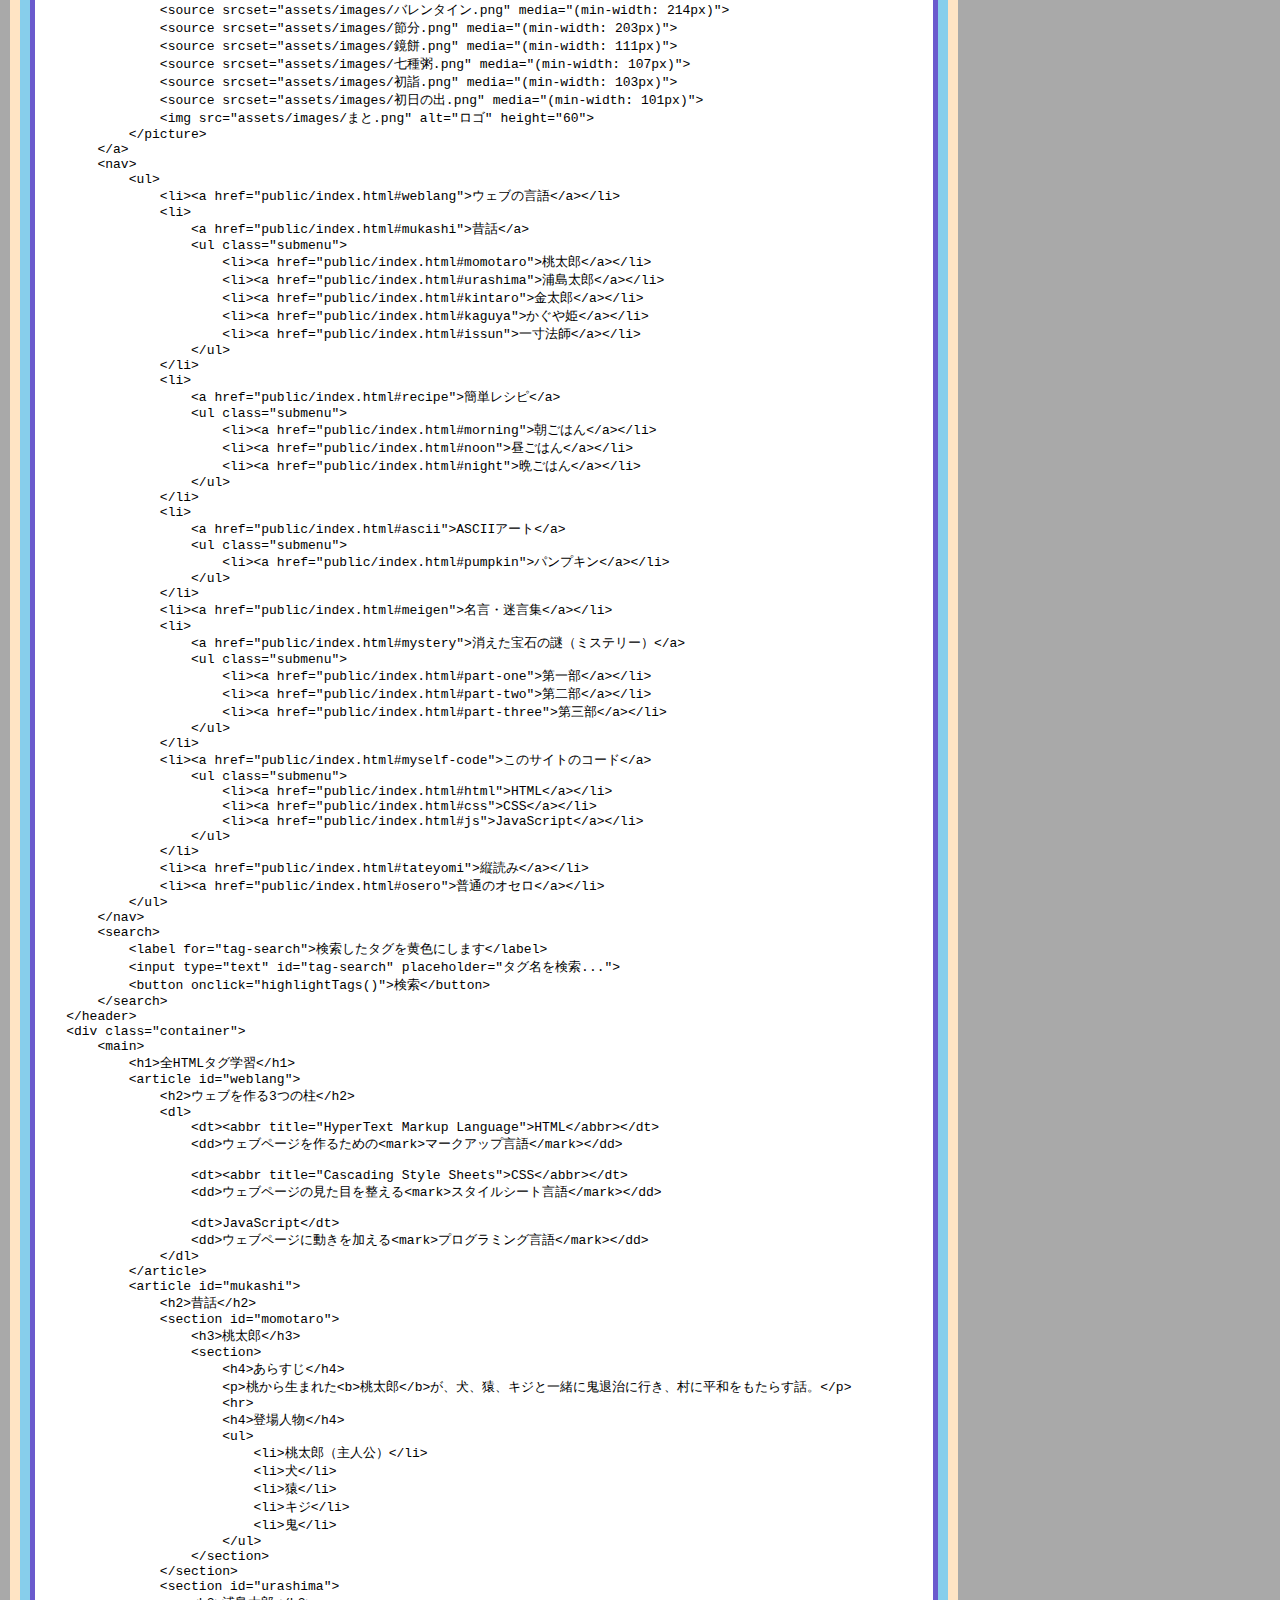
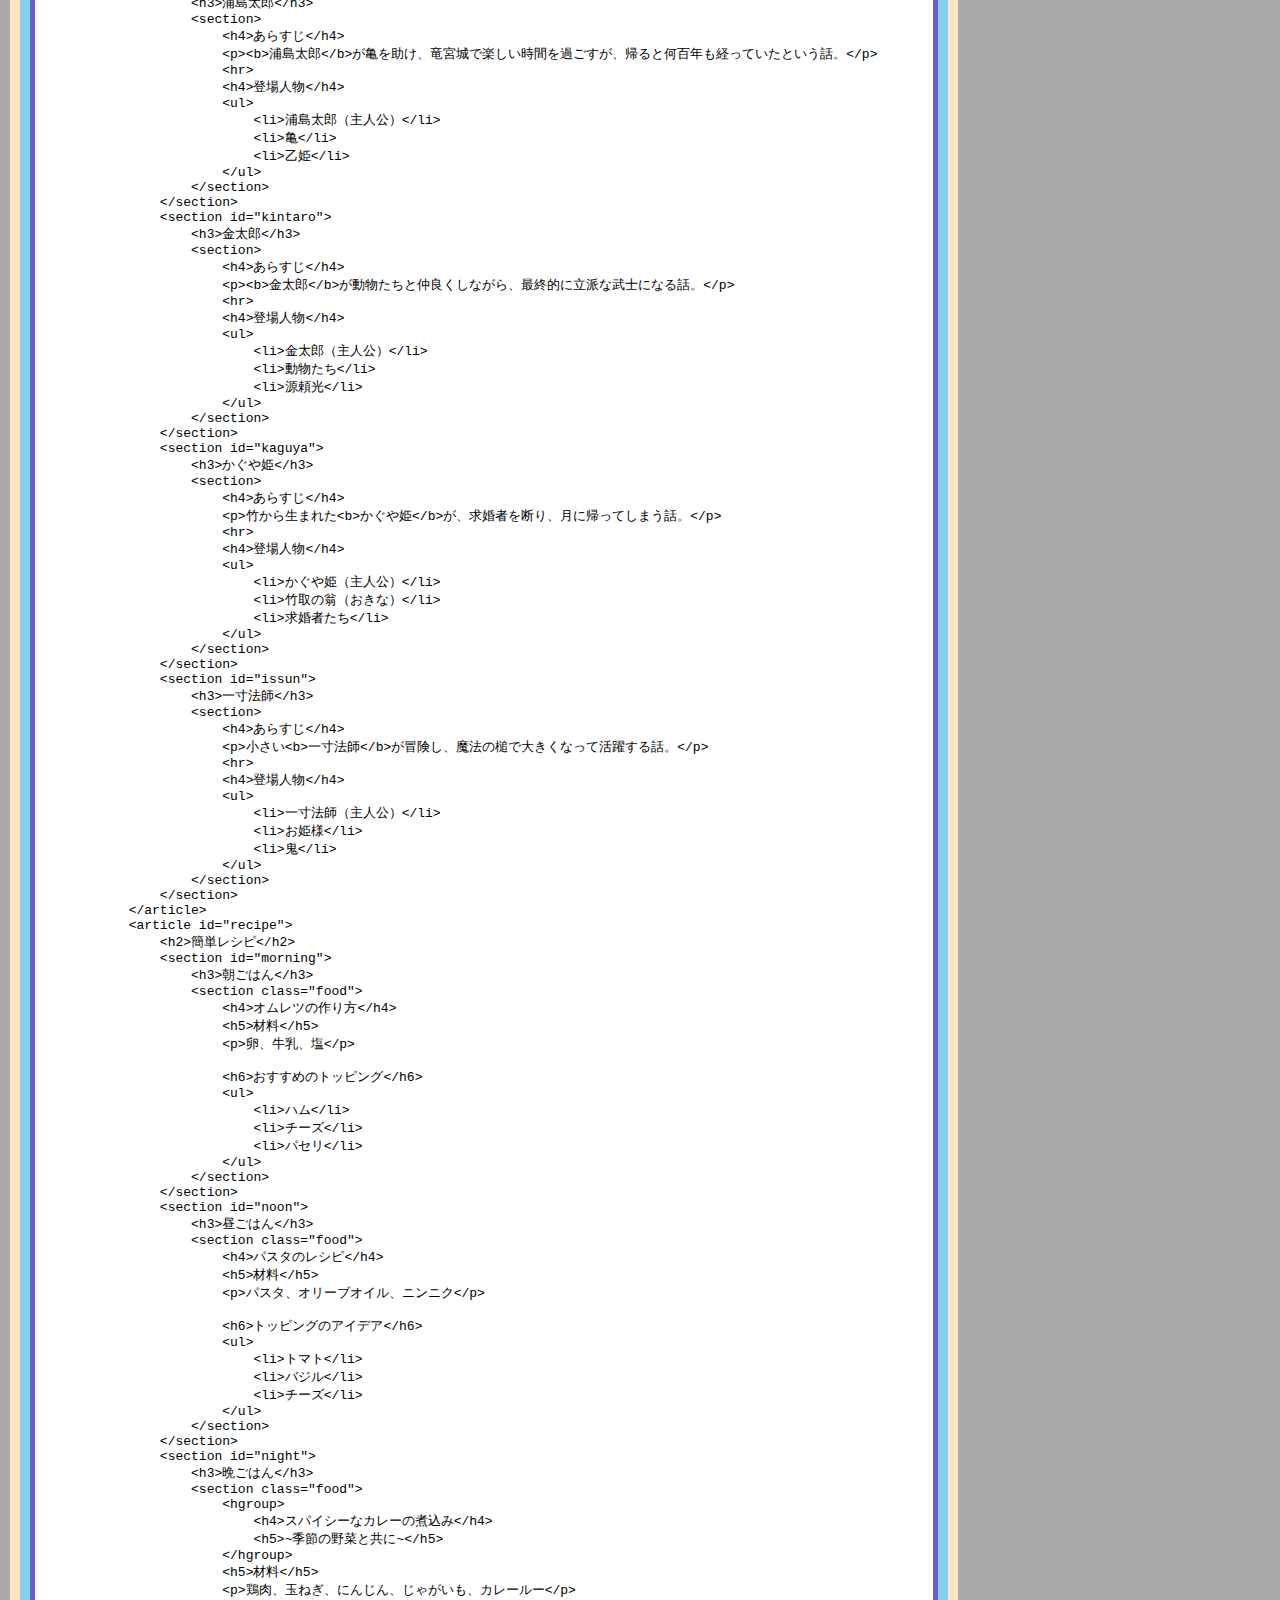
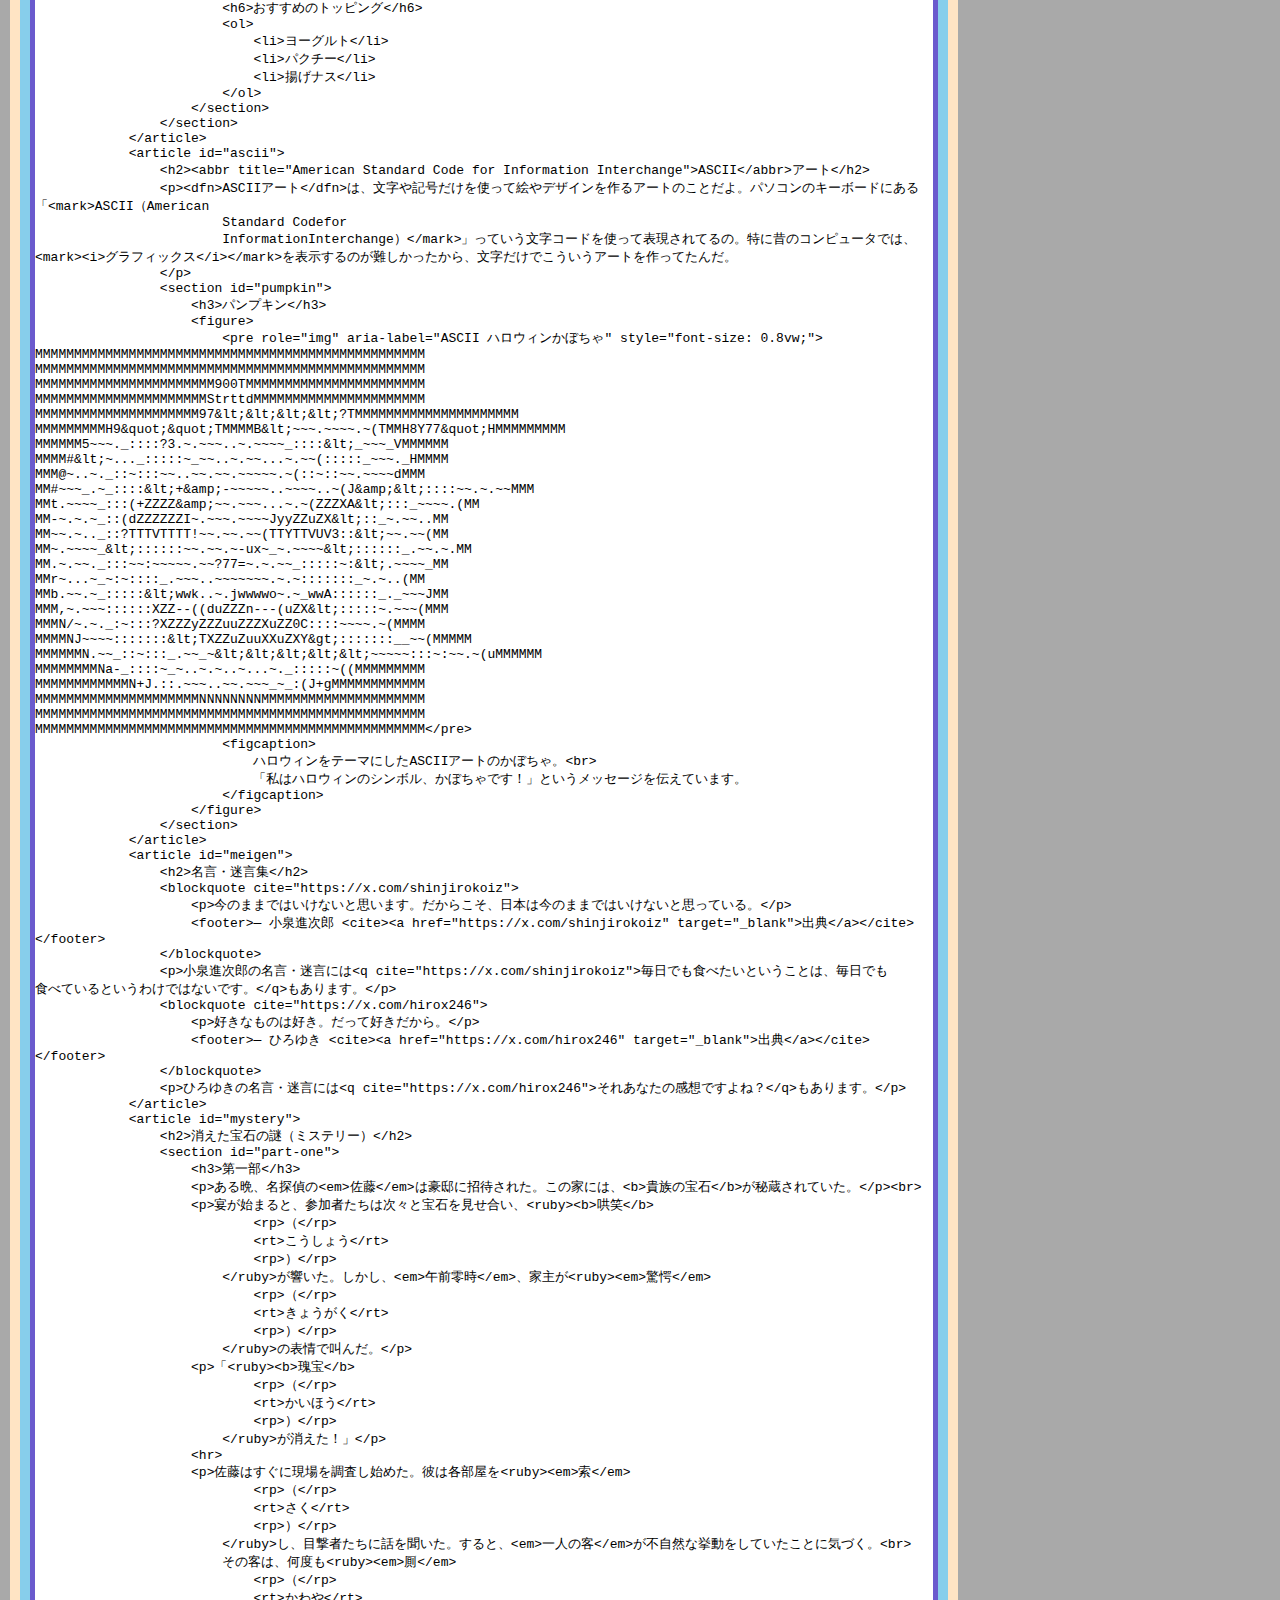
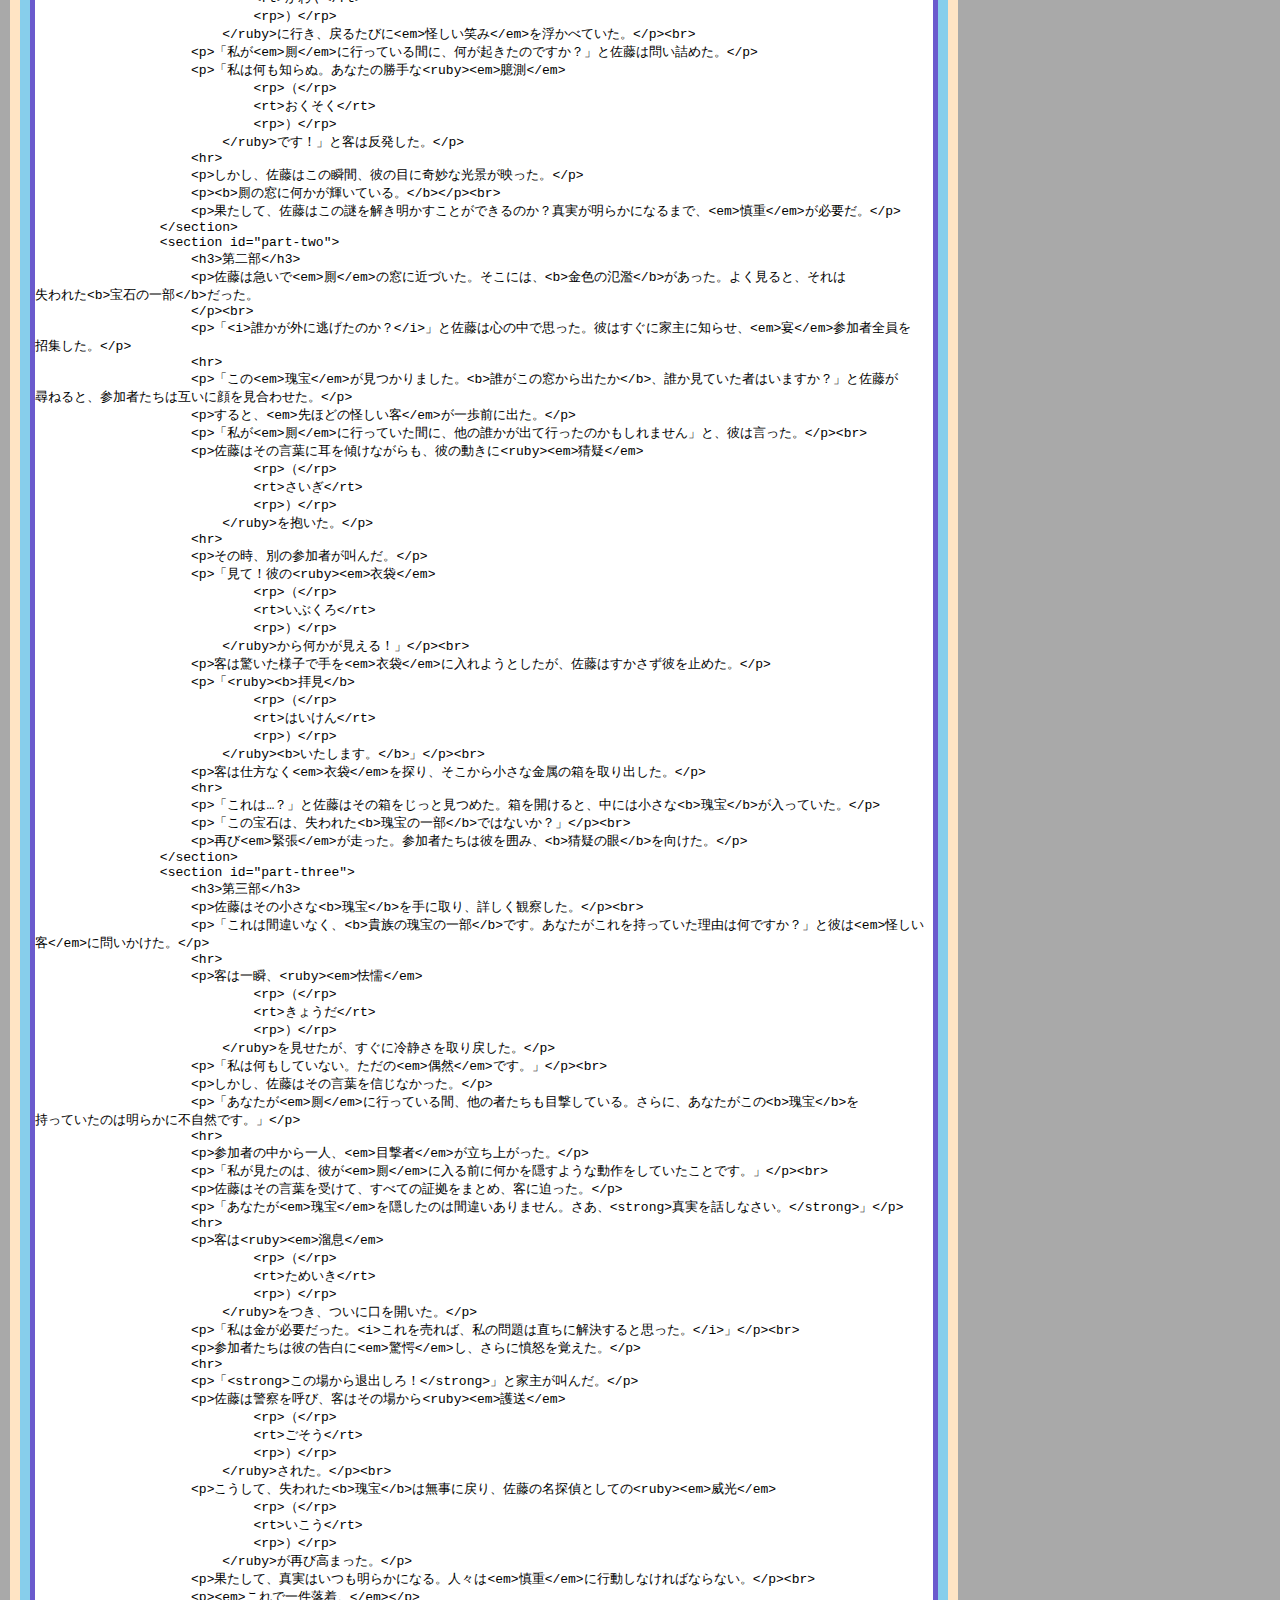
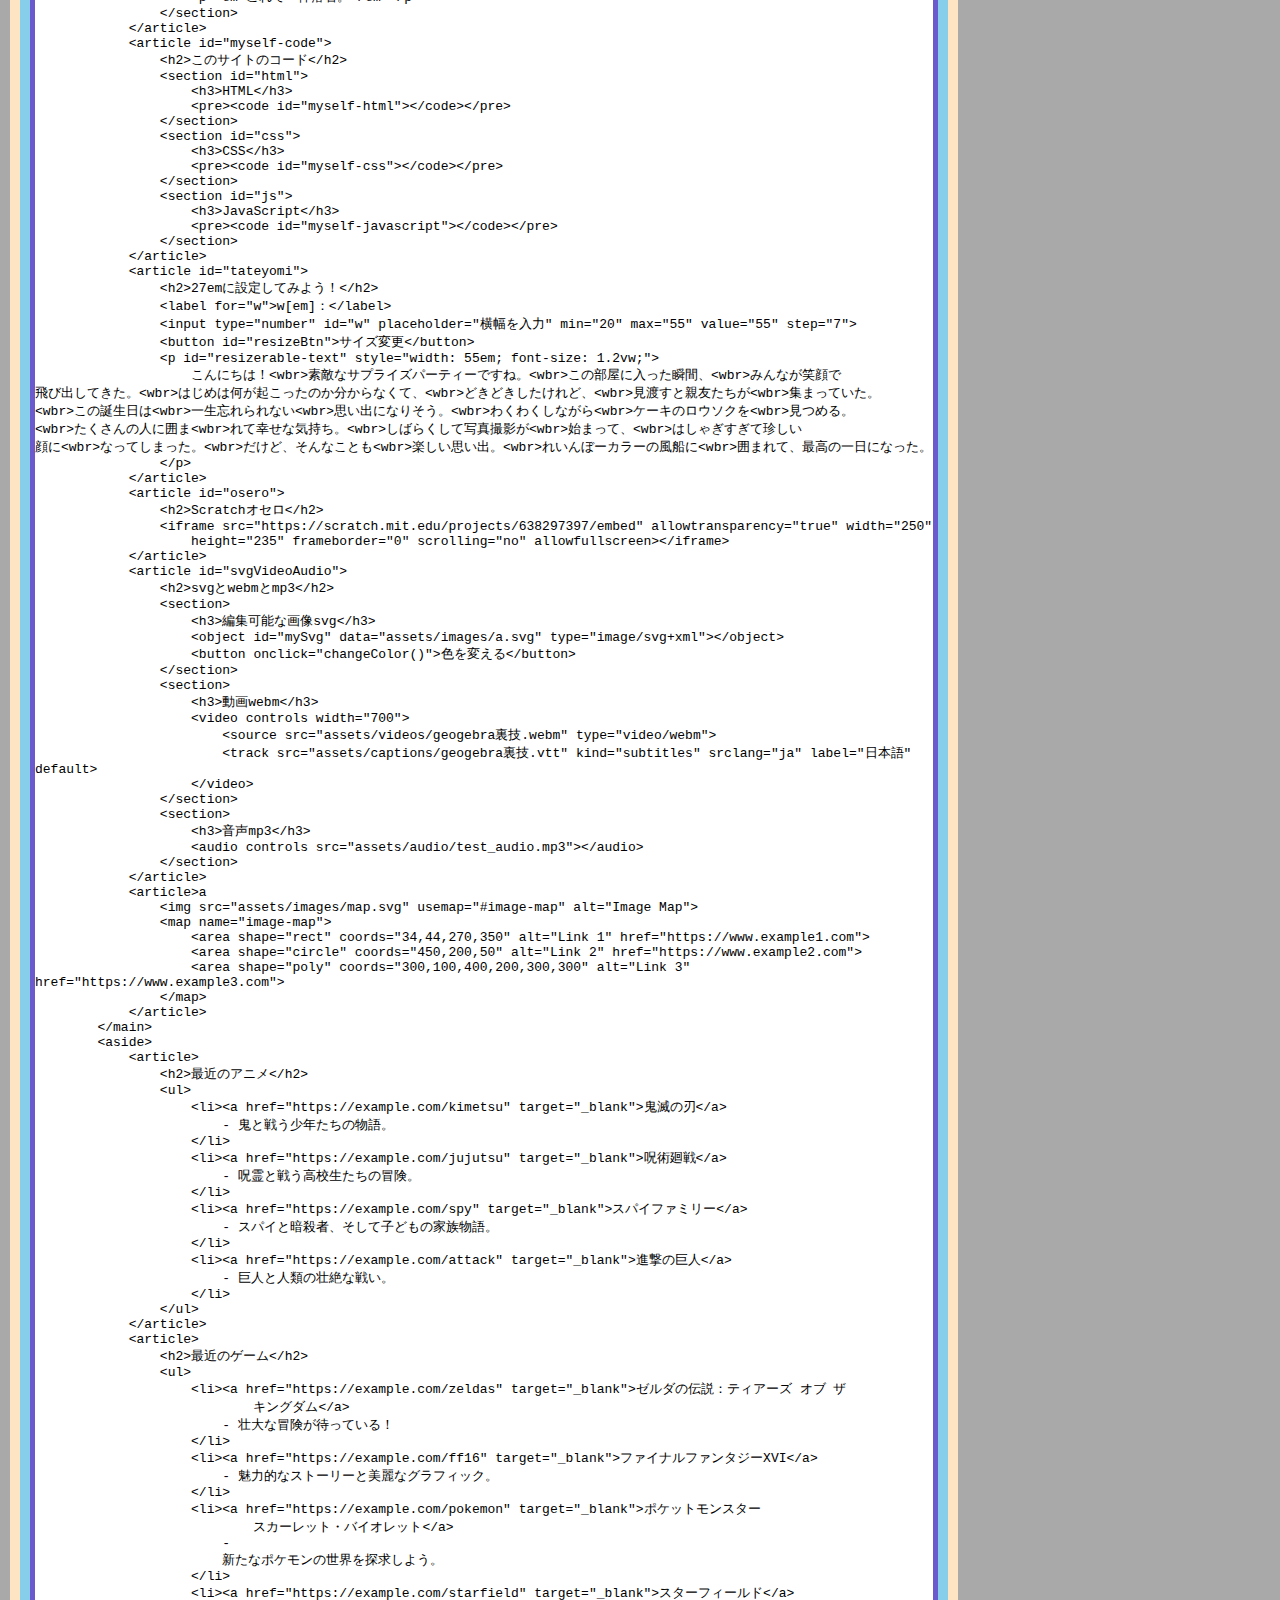
==== commit d463b992: "試し" ====
--- a/public/index.html
+++ b/public/index.html
@@ -468,7 +468,7 @@
                     <audio controls src="assets/audio/test_audio.mp3"></audio>
                 </section>
             </article>
-            <article>
+            <article>a
                 <img src="assets/images/map.svg" usemap="#image-map" alt="Image Map">
                 <map name="image-map">
                     <area shape="rect" coords="34,44,270,350" alt="Link 1" href="https://www.example1.com">
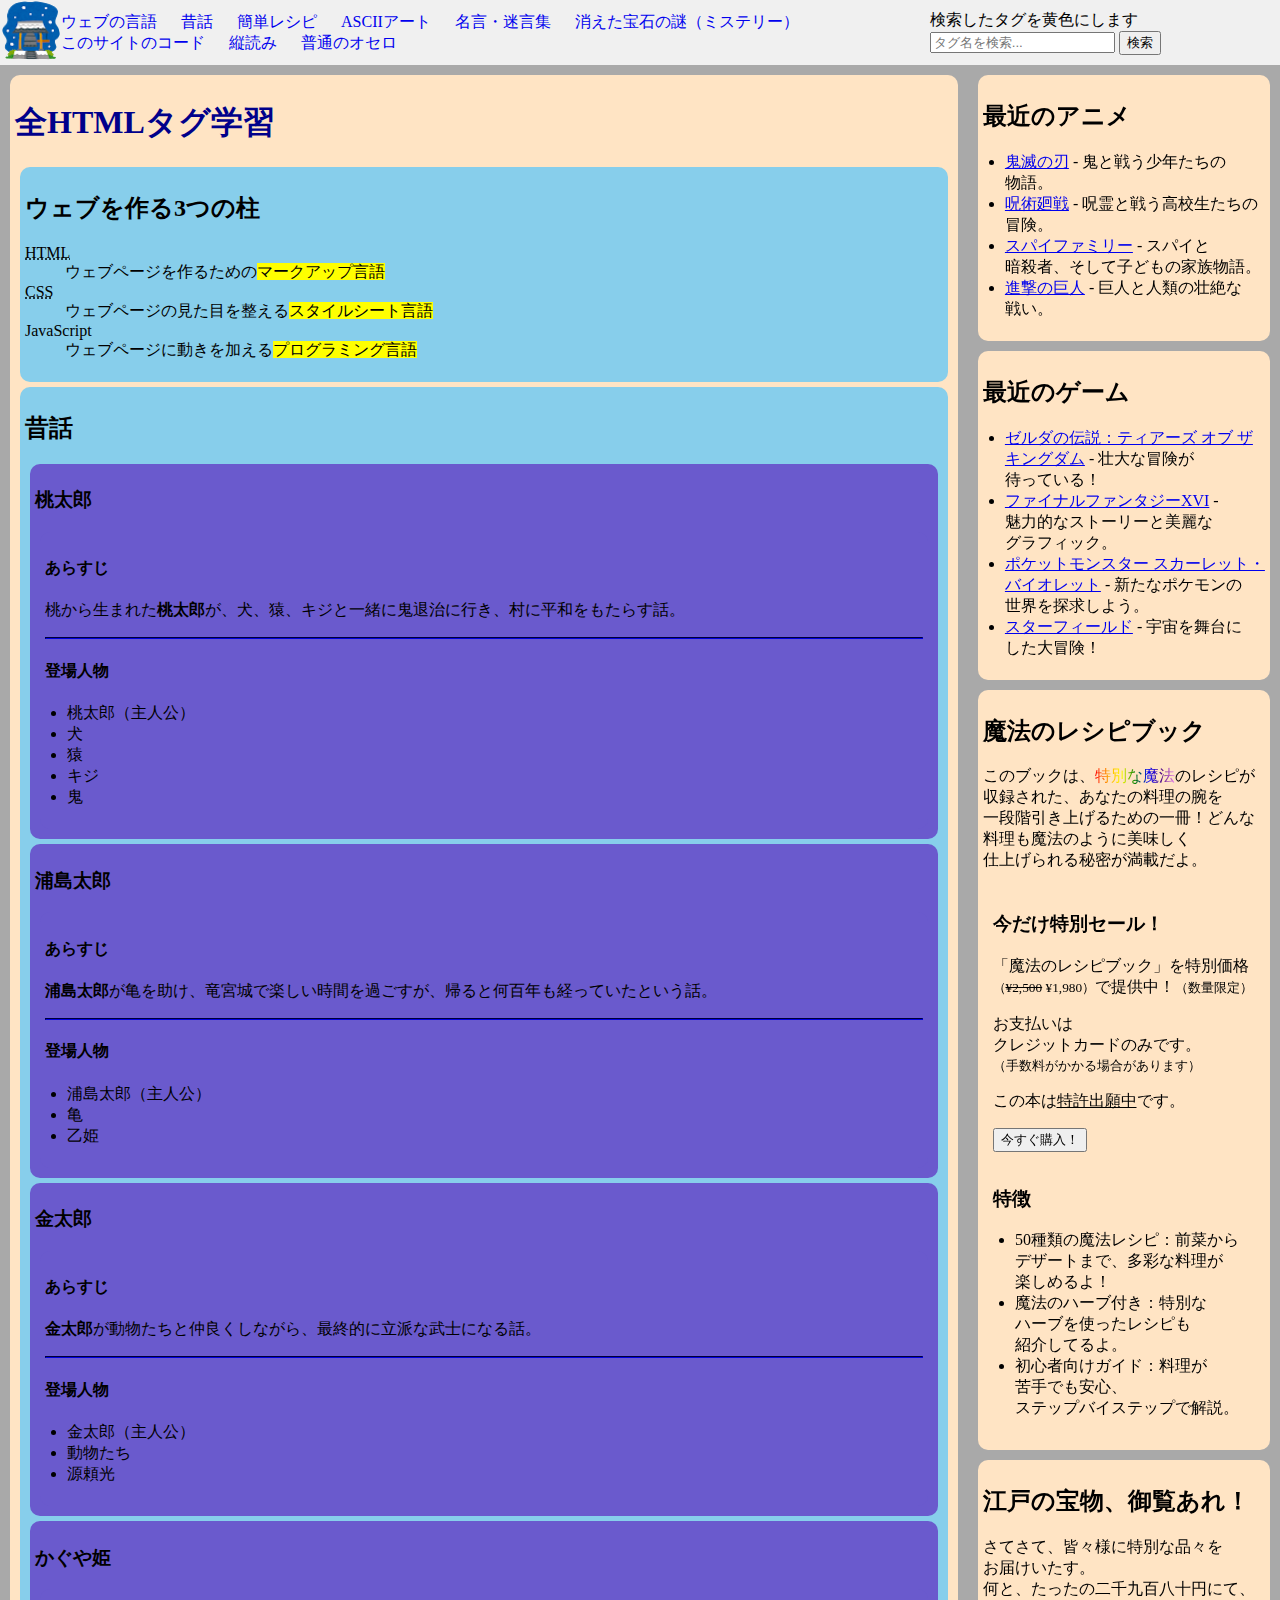
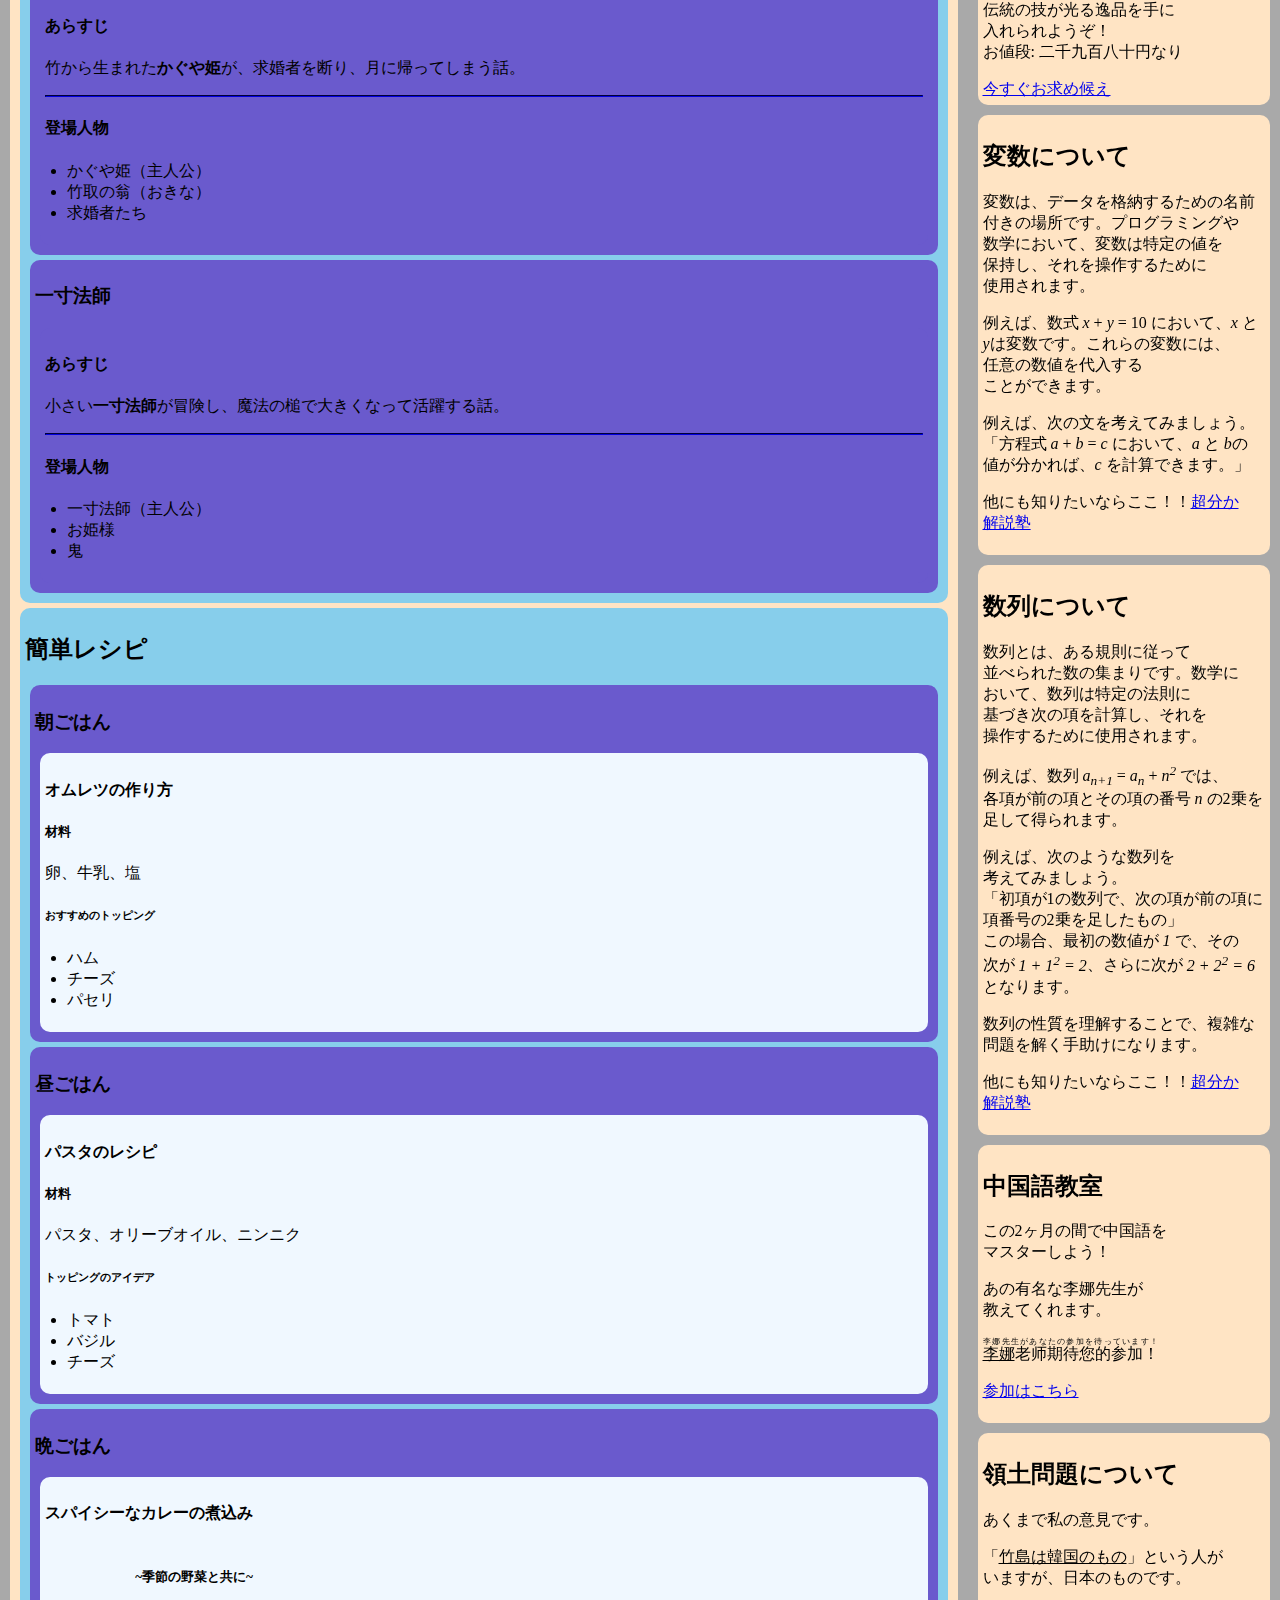
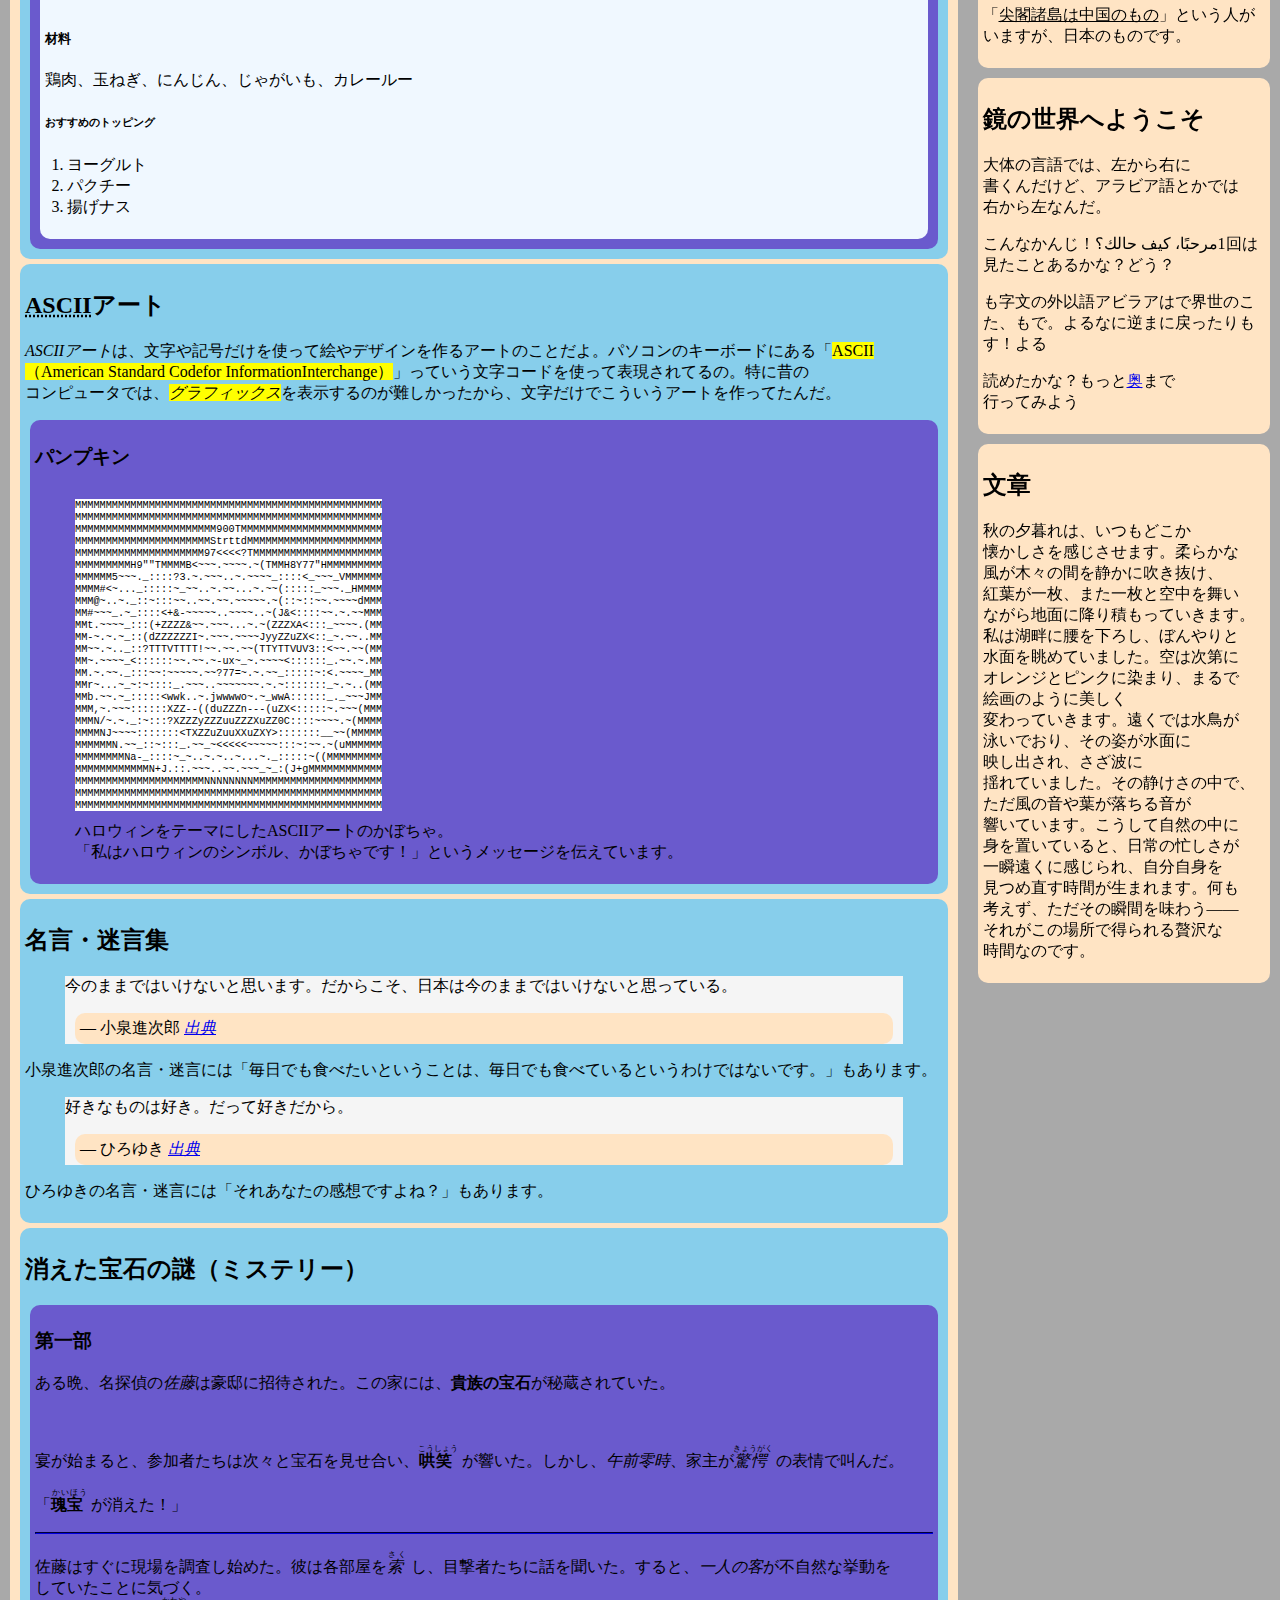
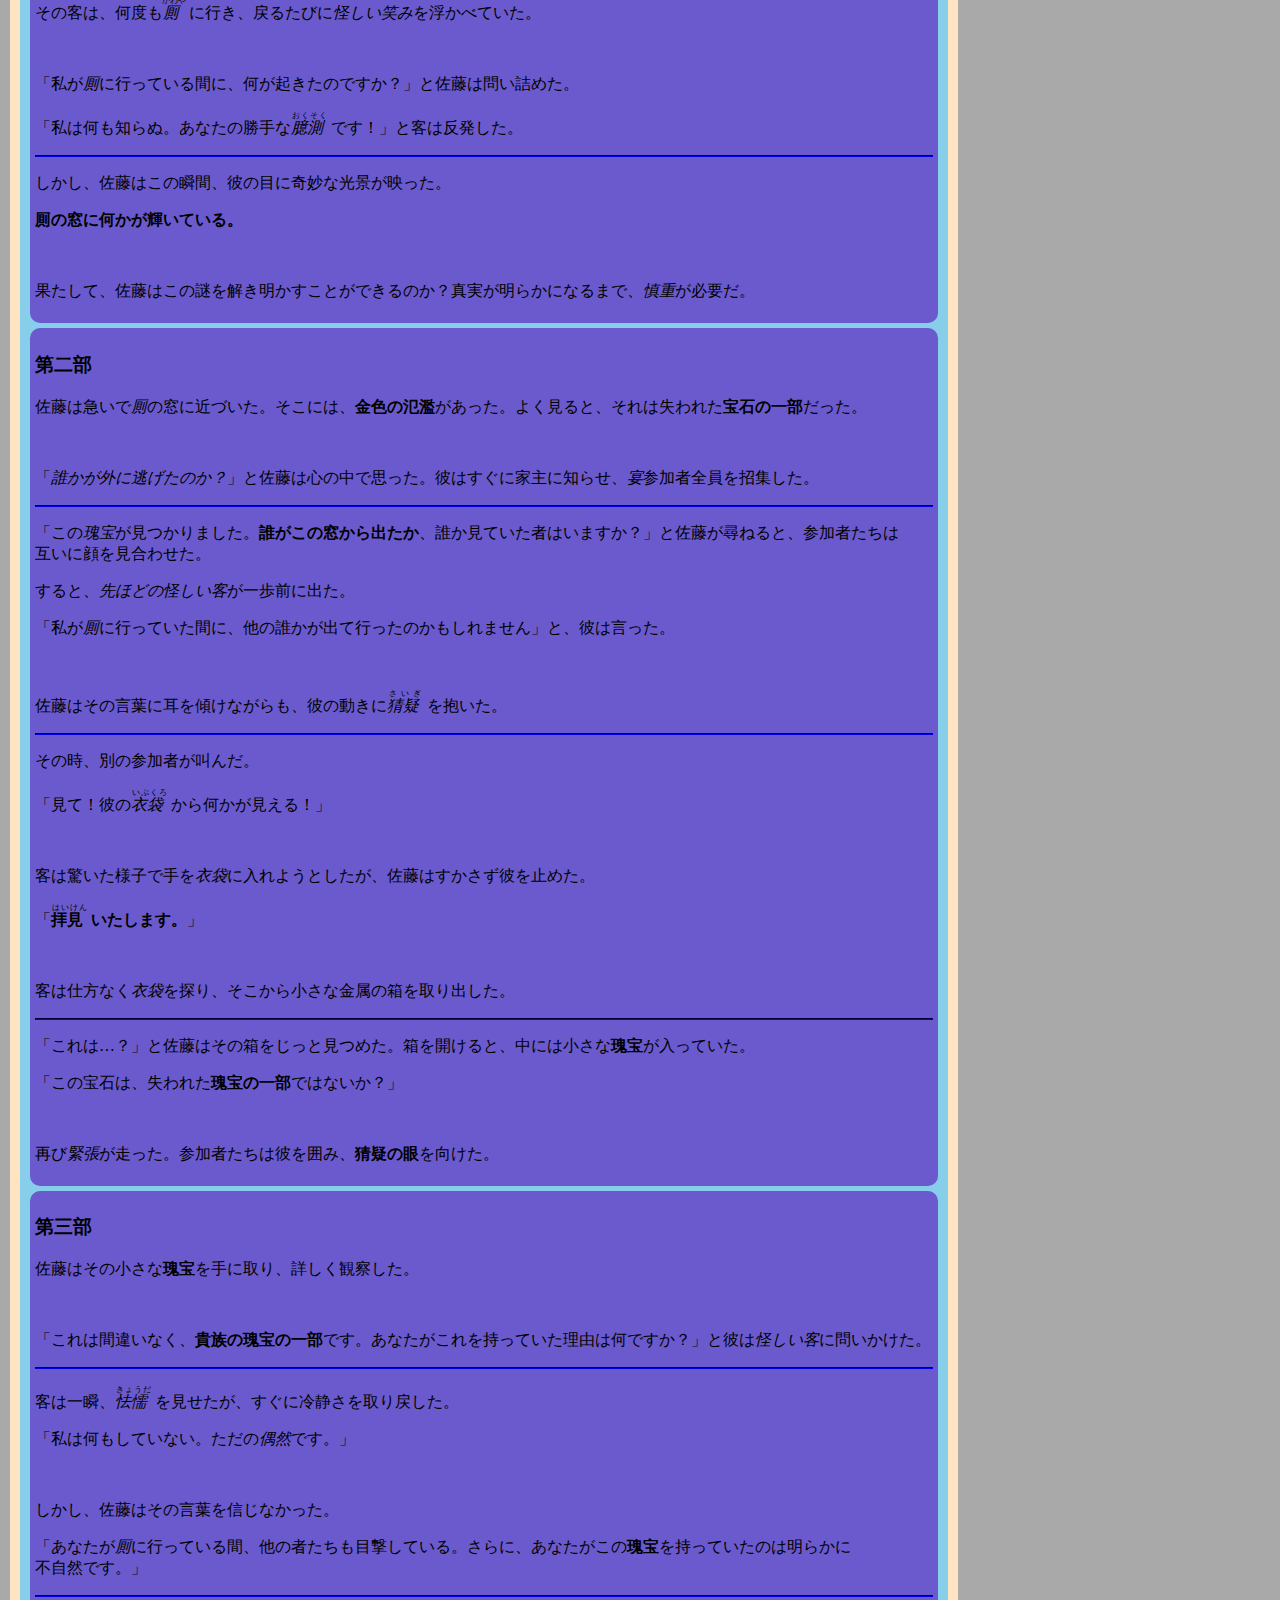
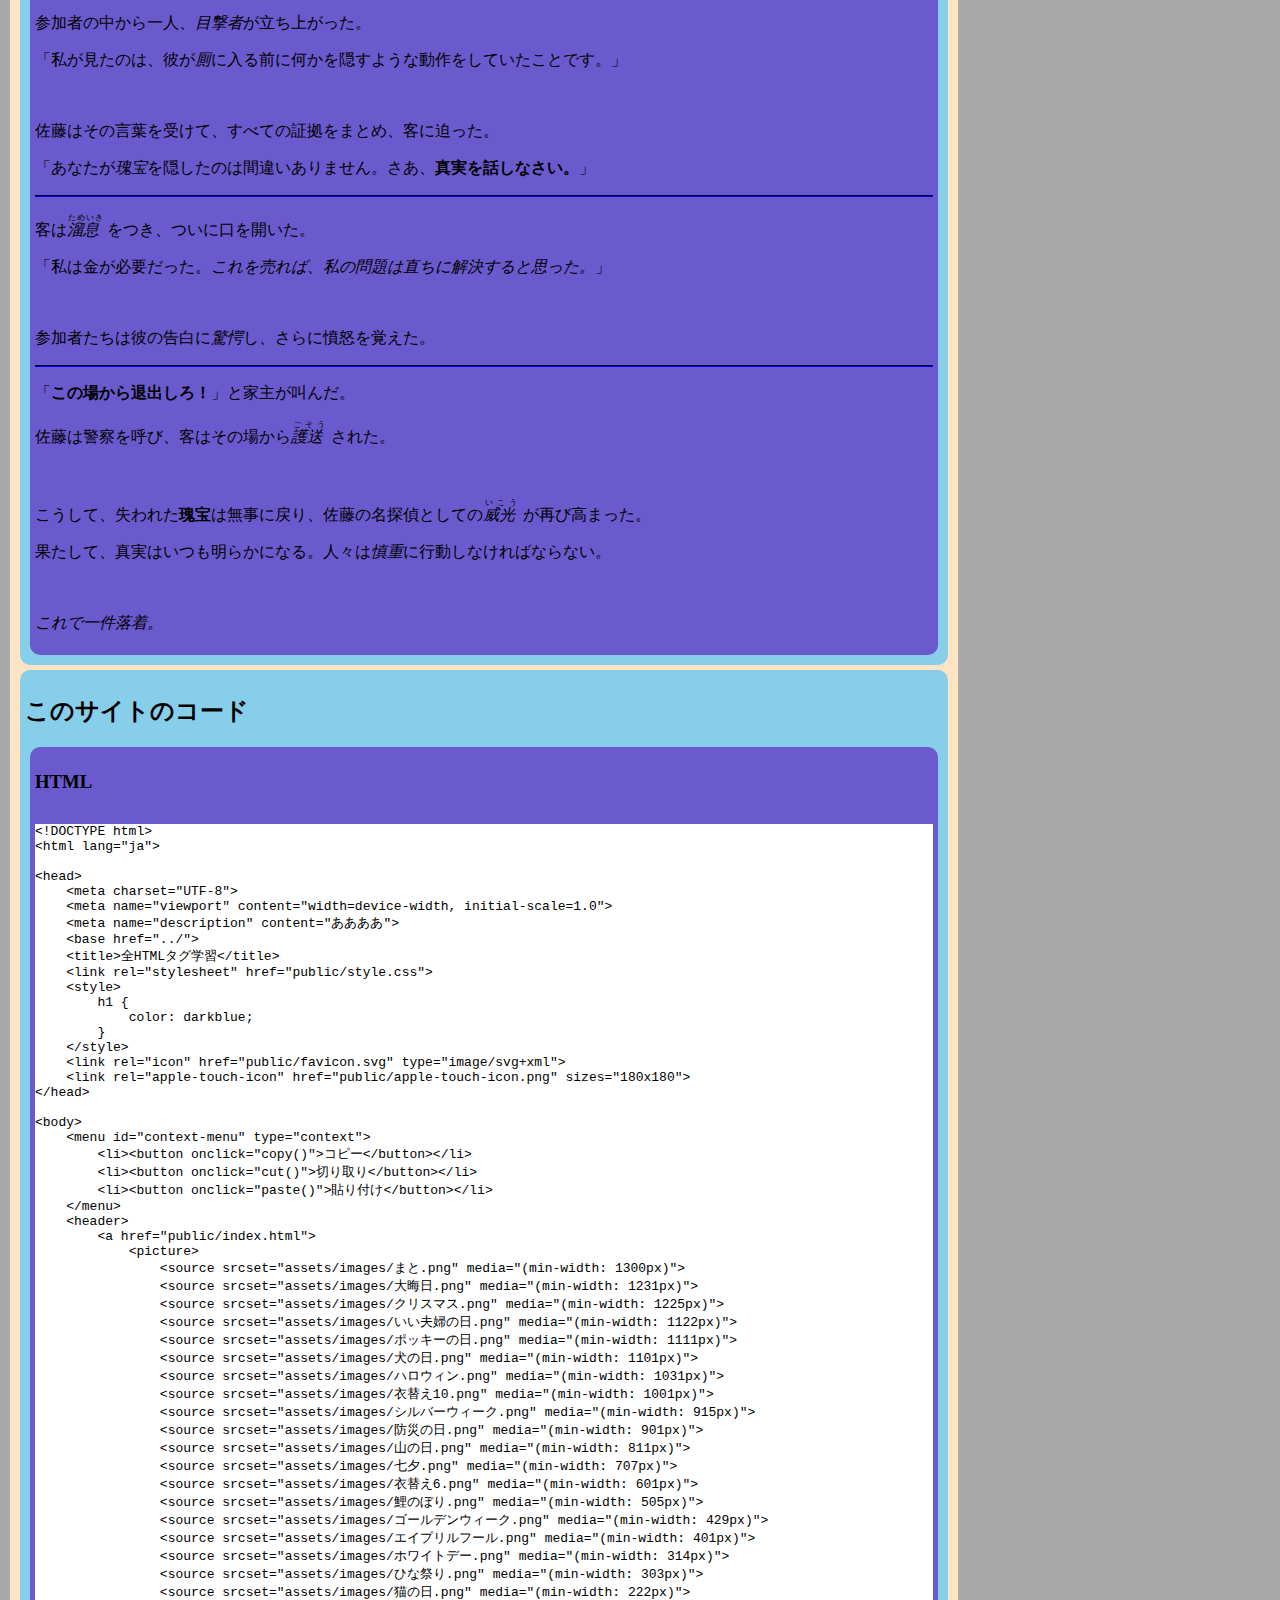
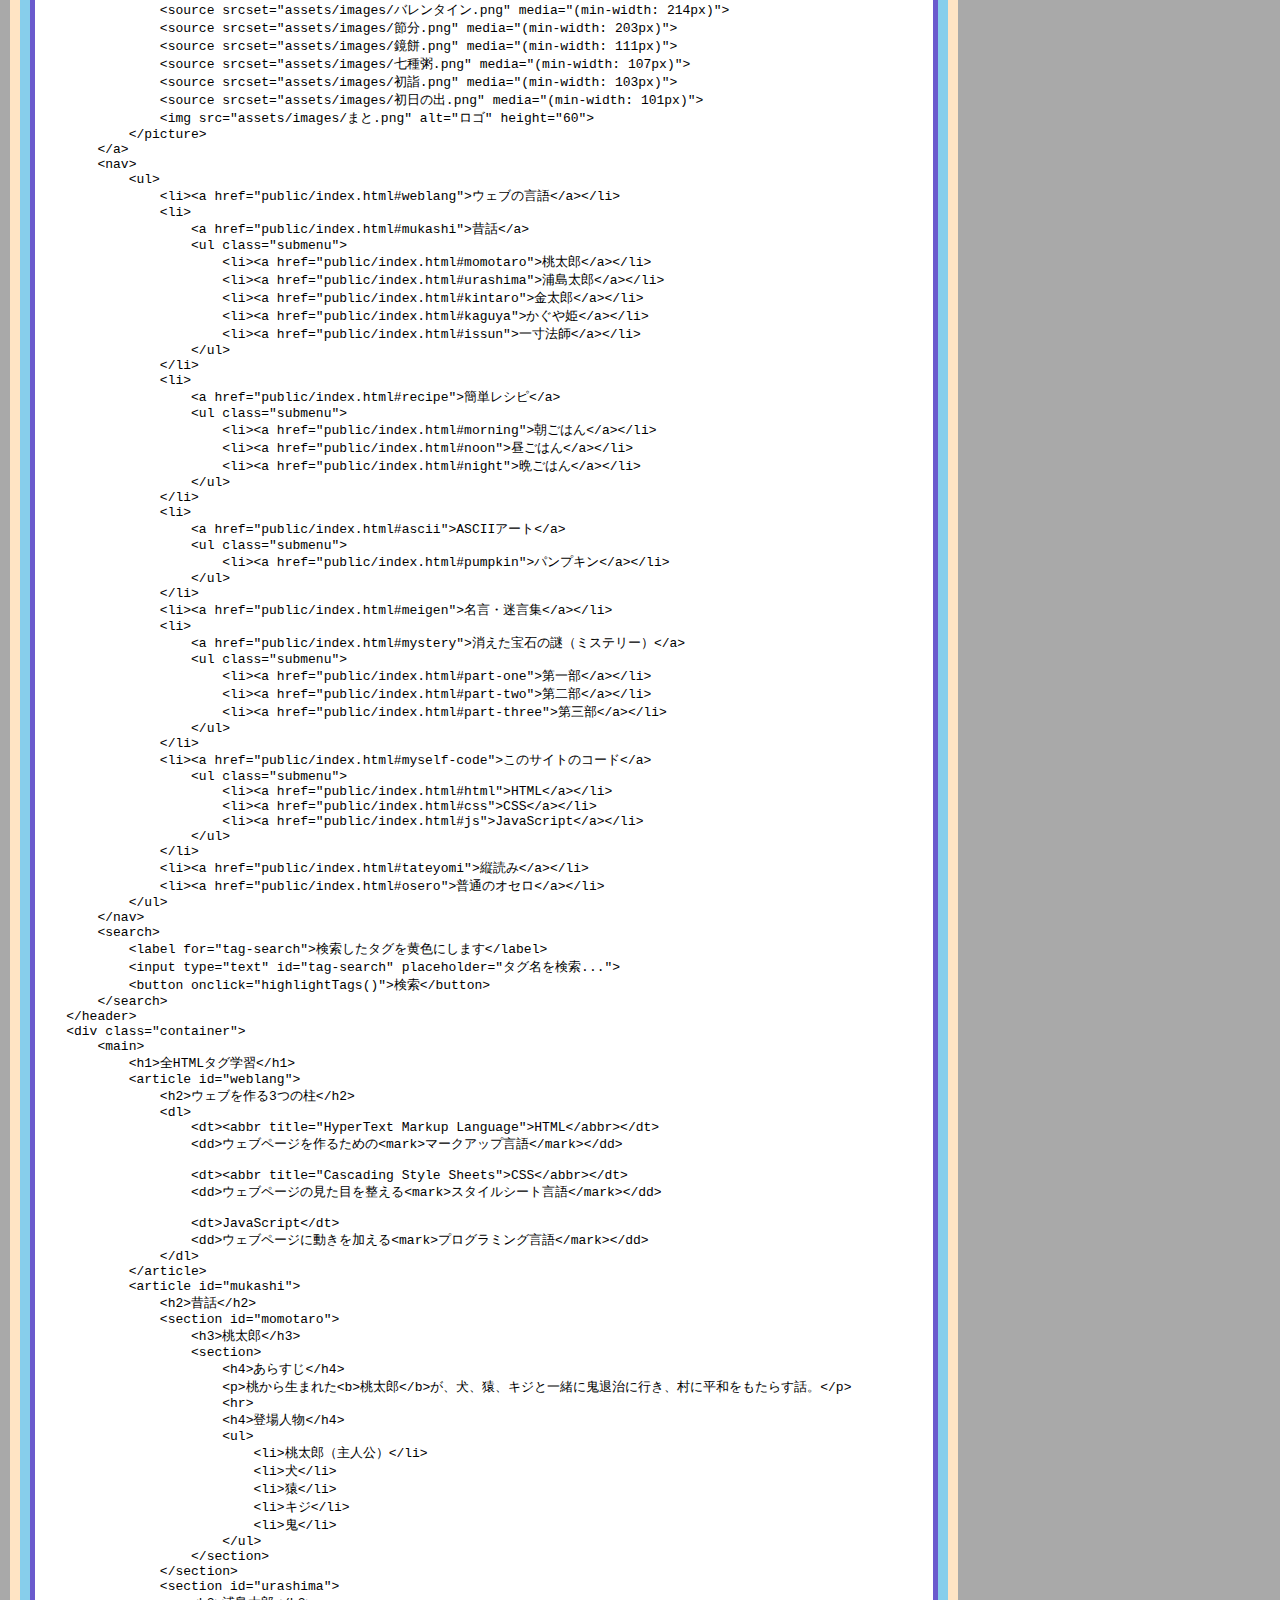
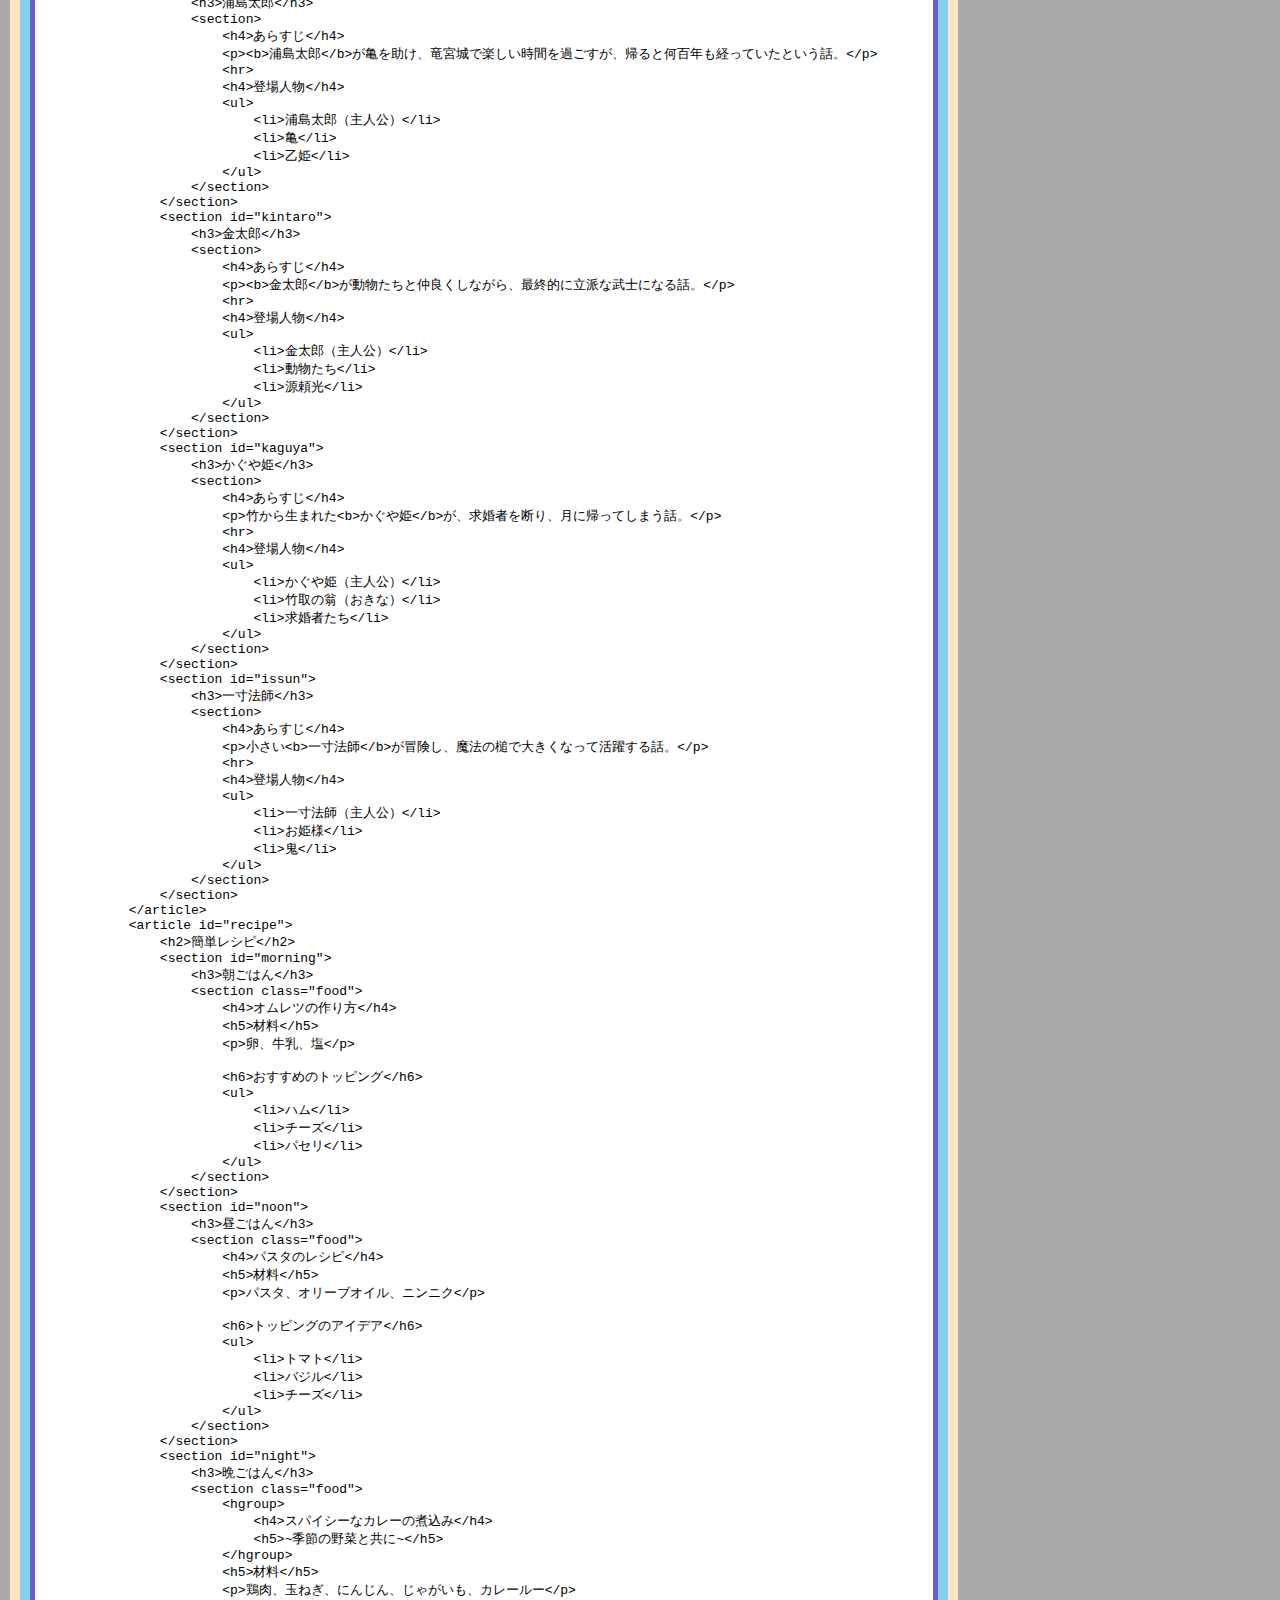
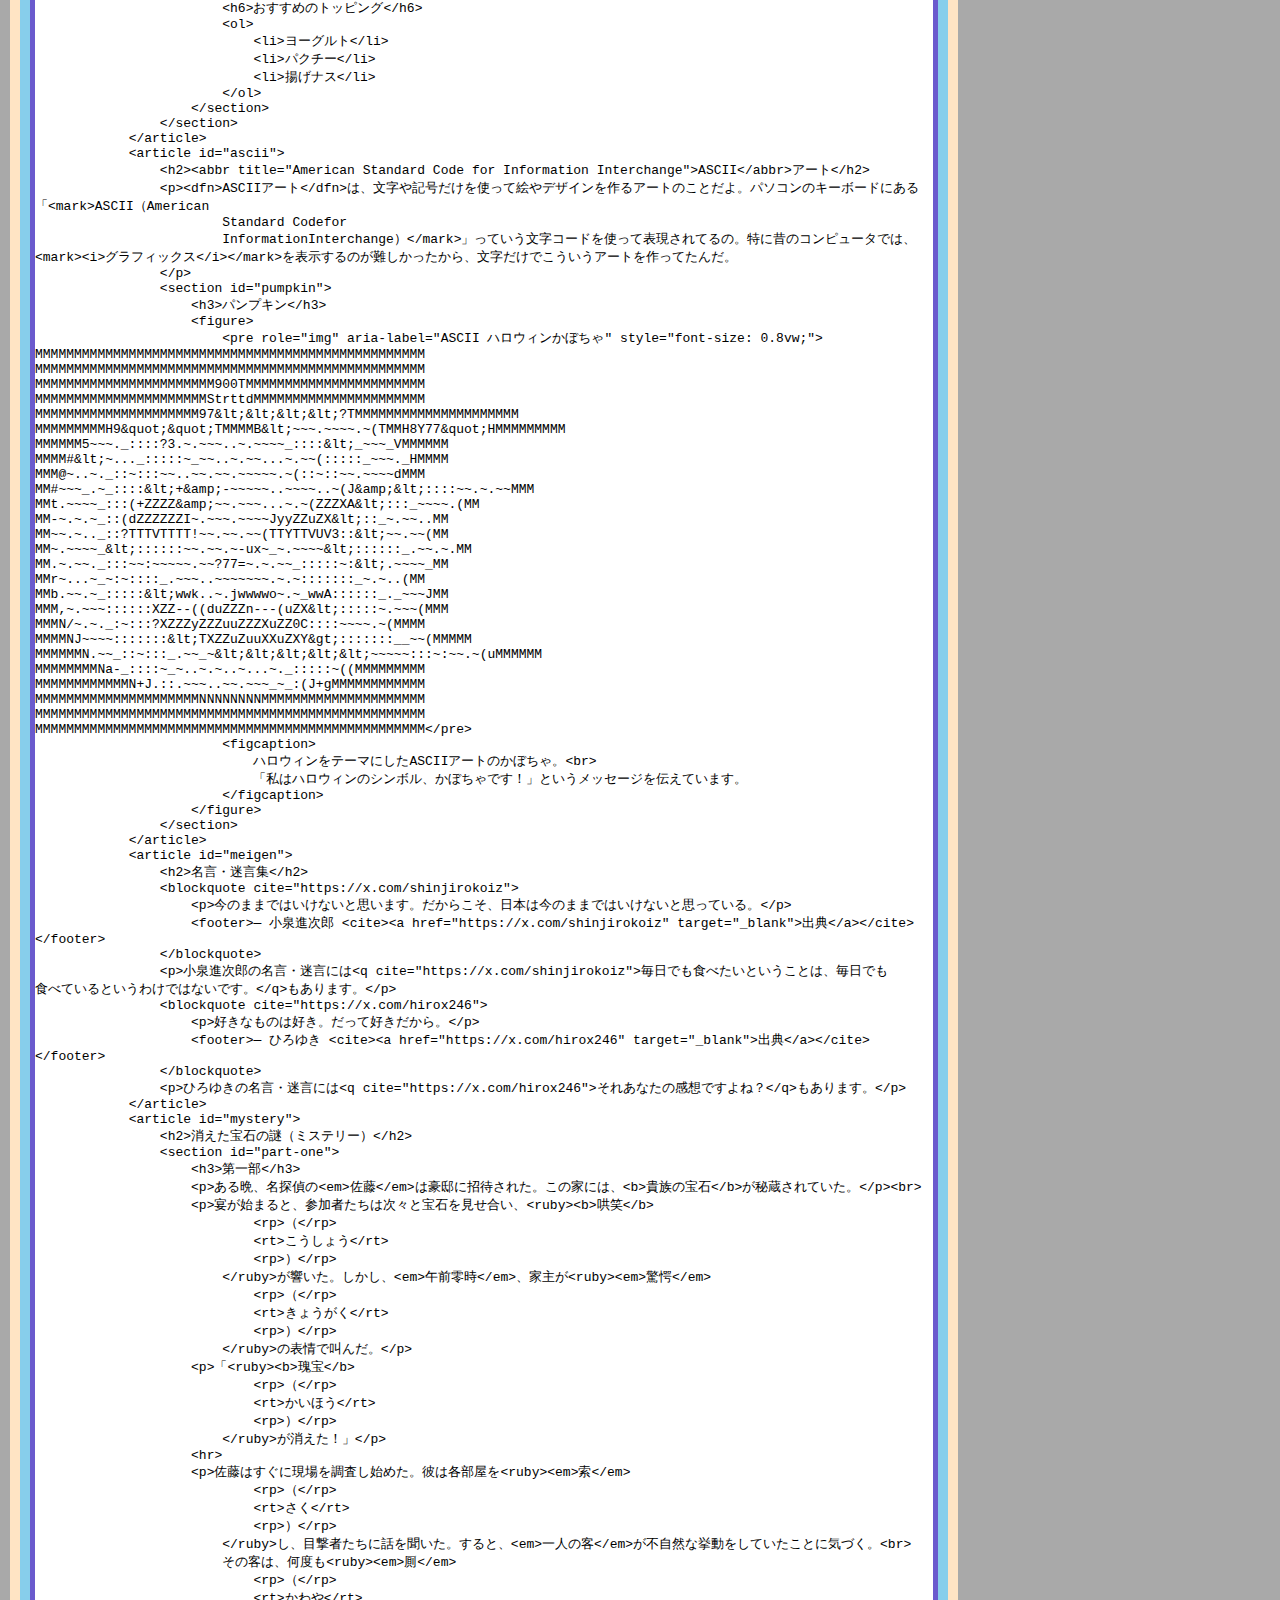
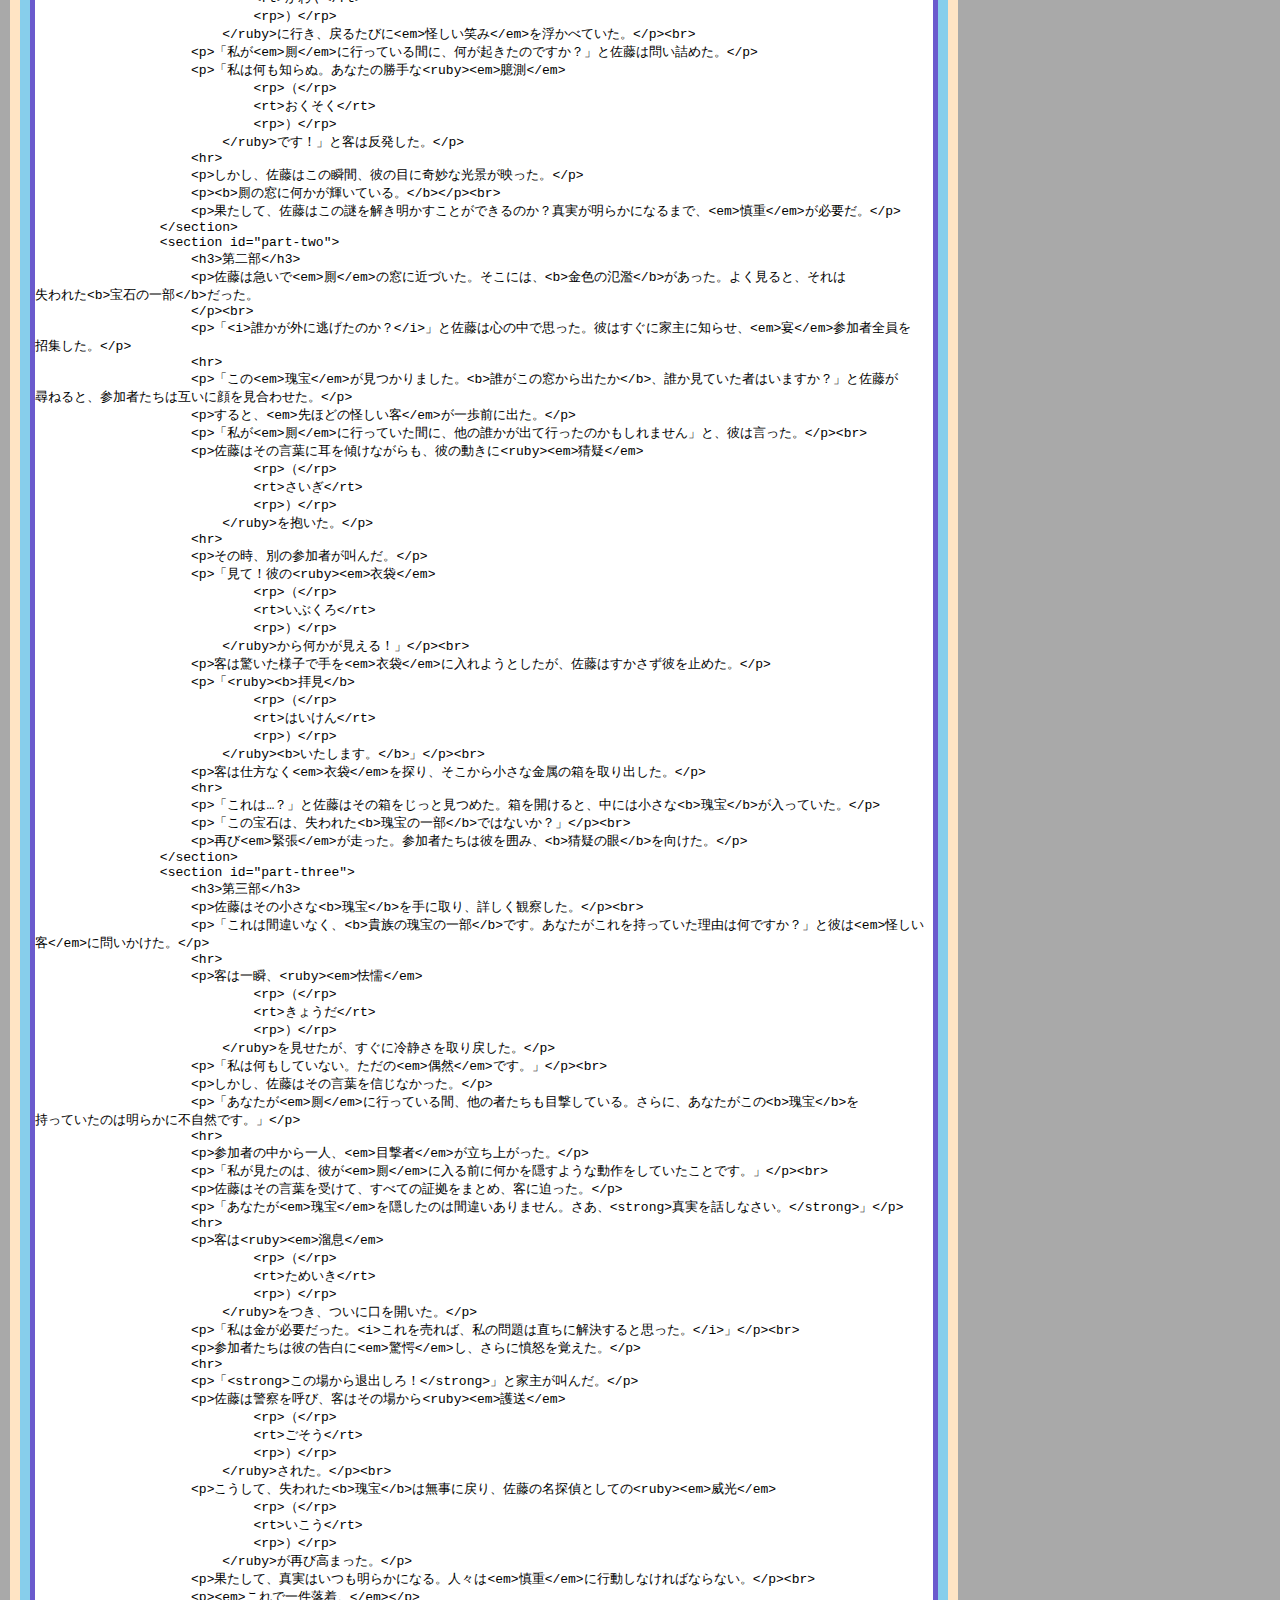
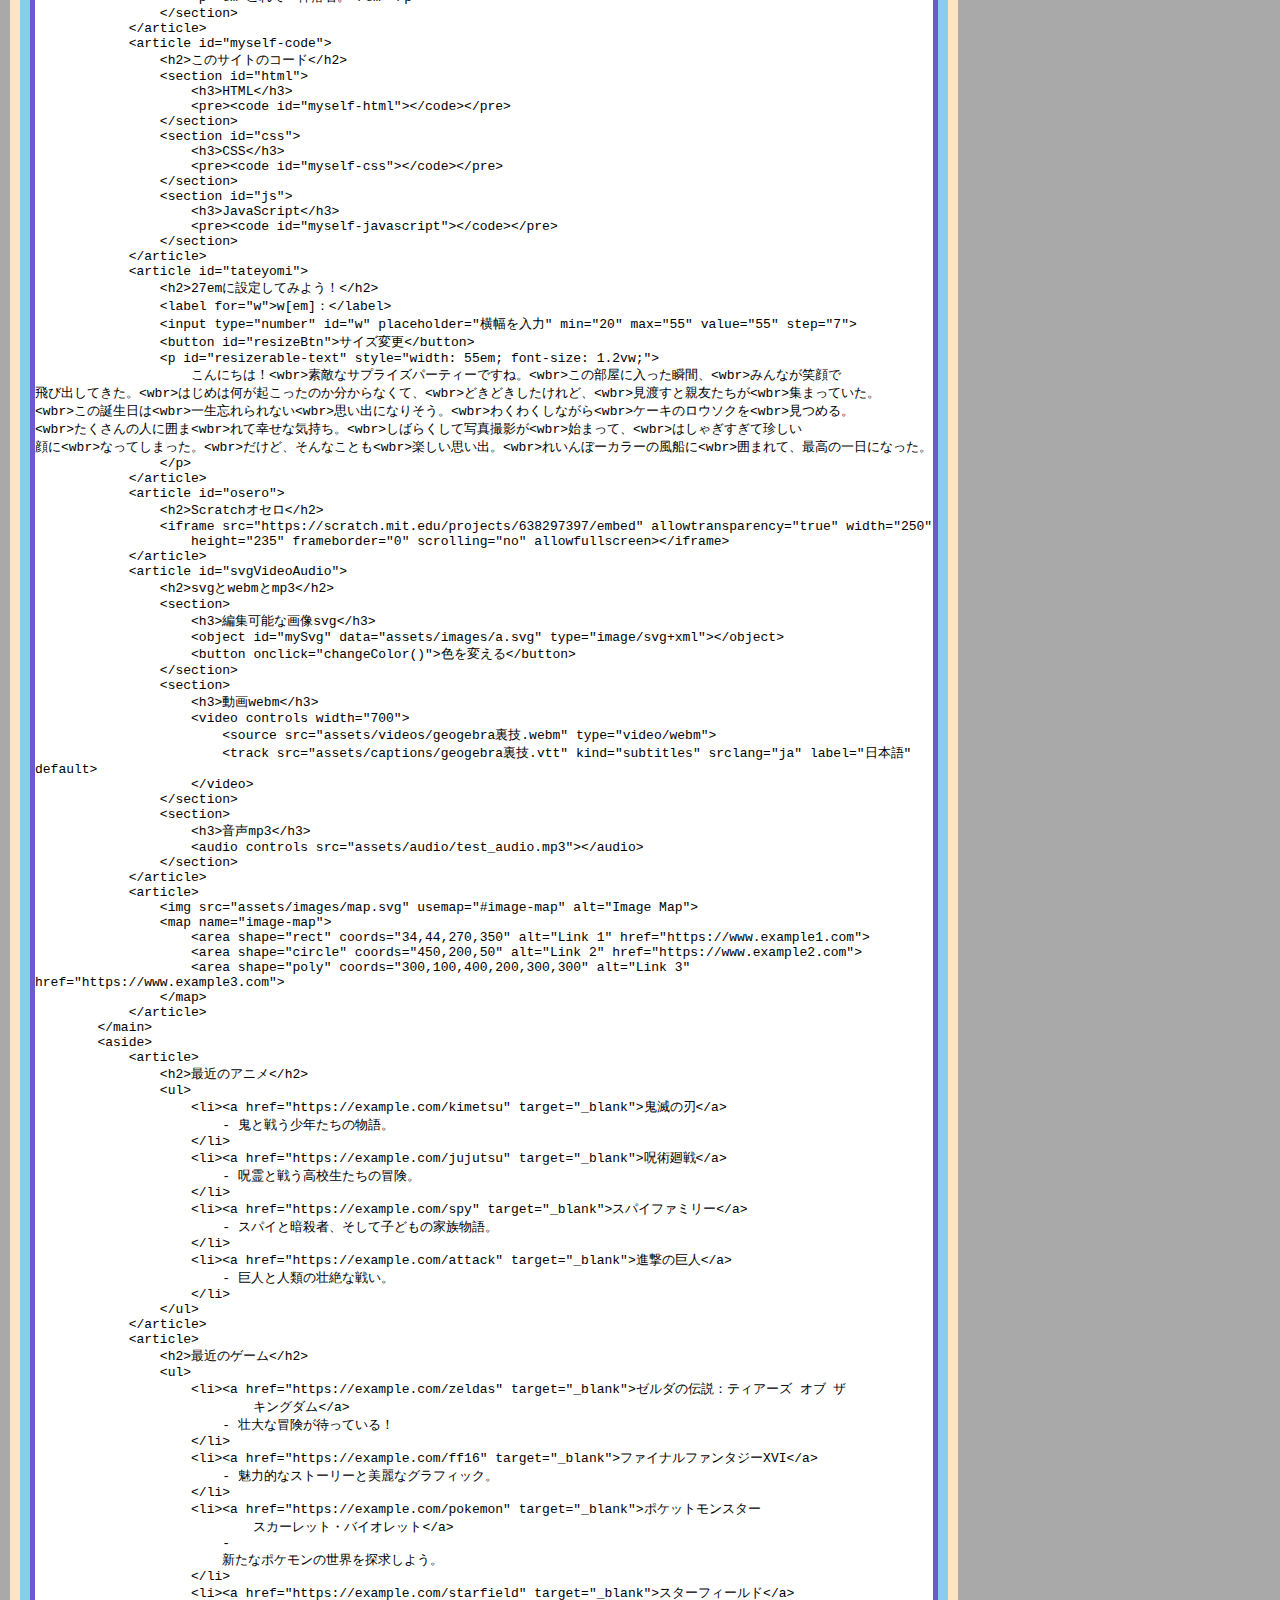
==== commit 29abcaed: "試し" ====
--- a/public/index.html
+++ b/public/index.html
@@ -468,7 +468,7 @@
                     <audio controls src="assets/audio/test_audio.mp3"></audio>
                 </section>
             </article>
-            <article>a
+            <article>
                 <img src="assets/images/map.svg" usemap="#image-map" alt="Image Map">
                 <map name="image-map">
                     <area shape="rect" coords="34,44,270,350" alt="Link 1" href="https://www.example1.com">
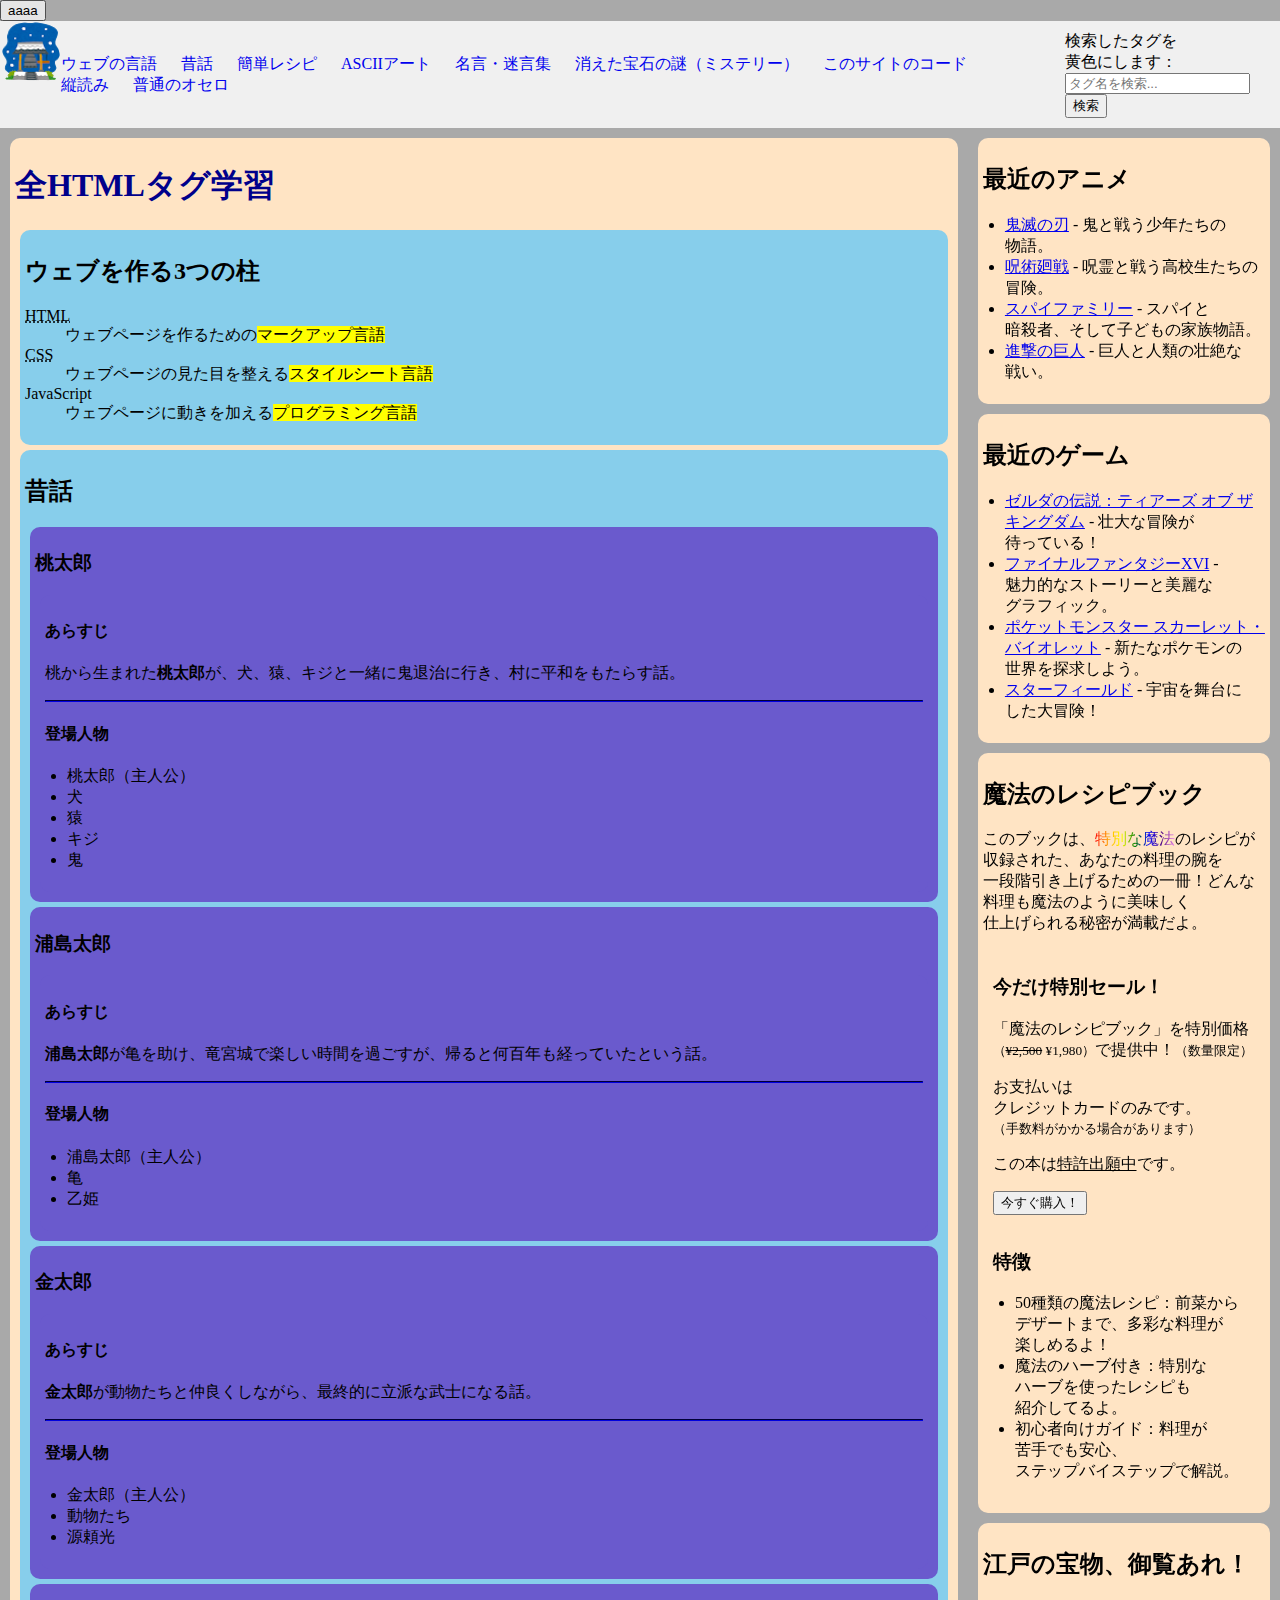
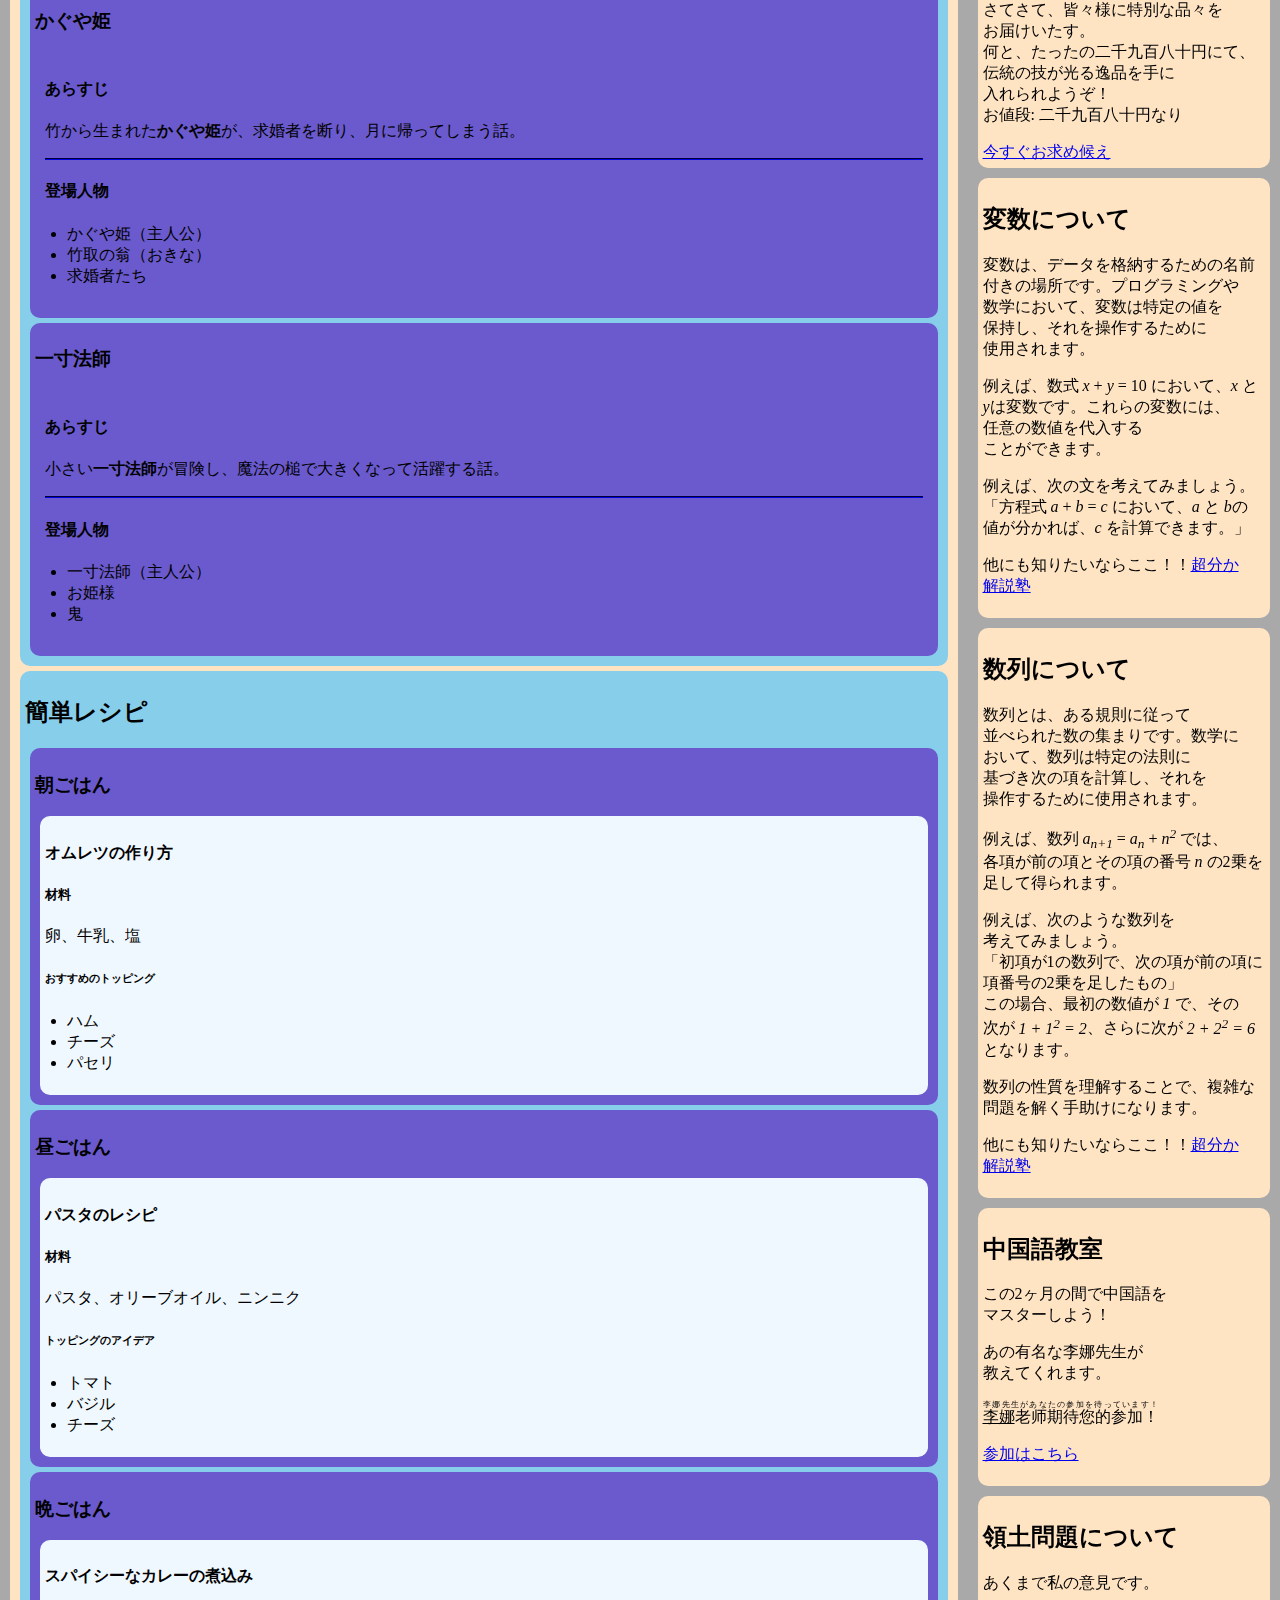
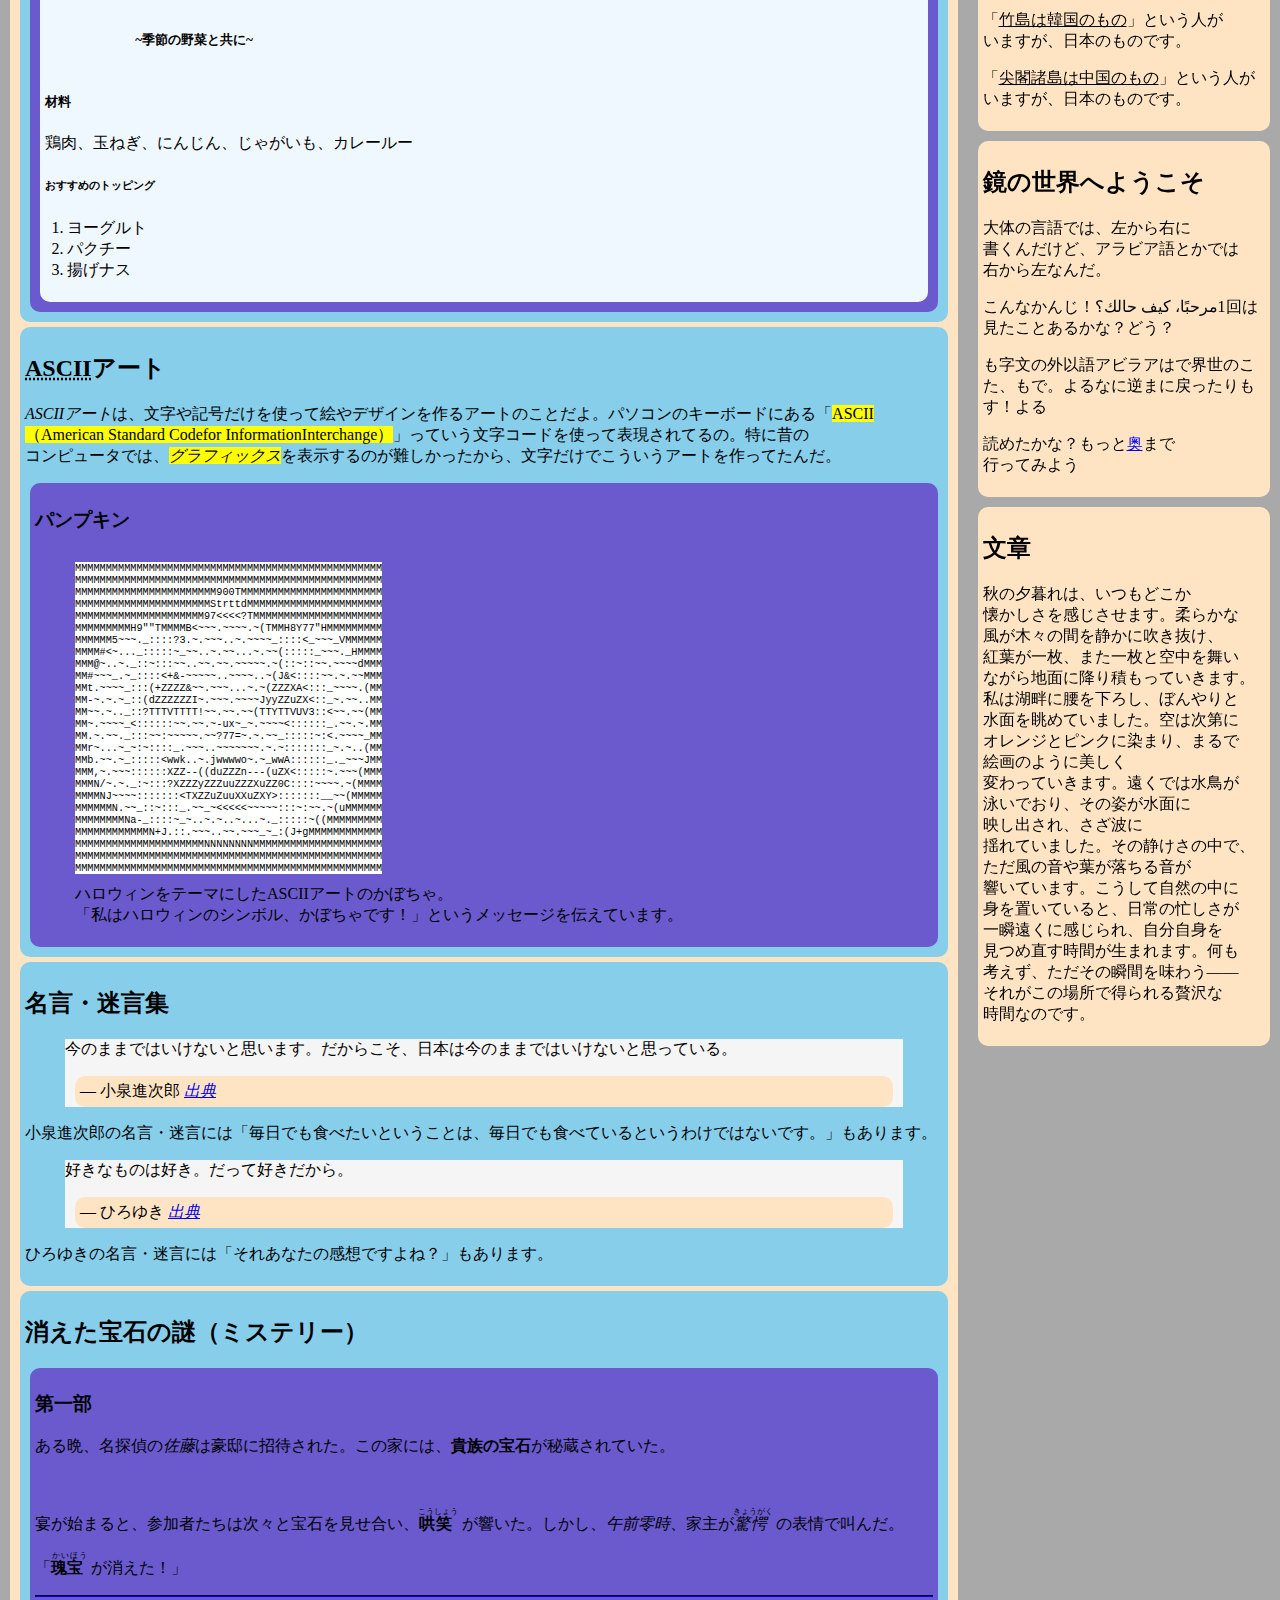
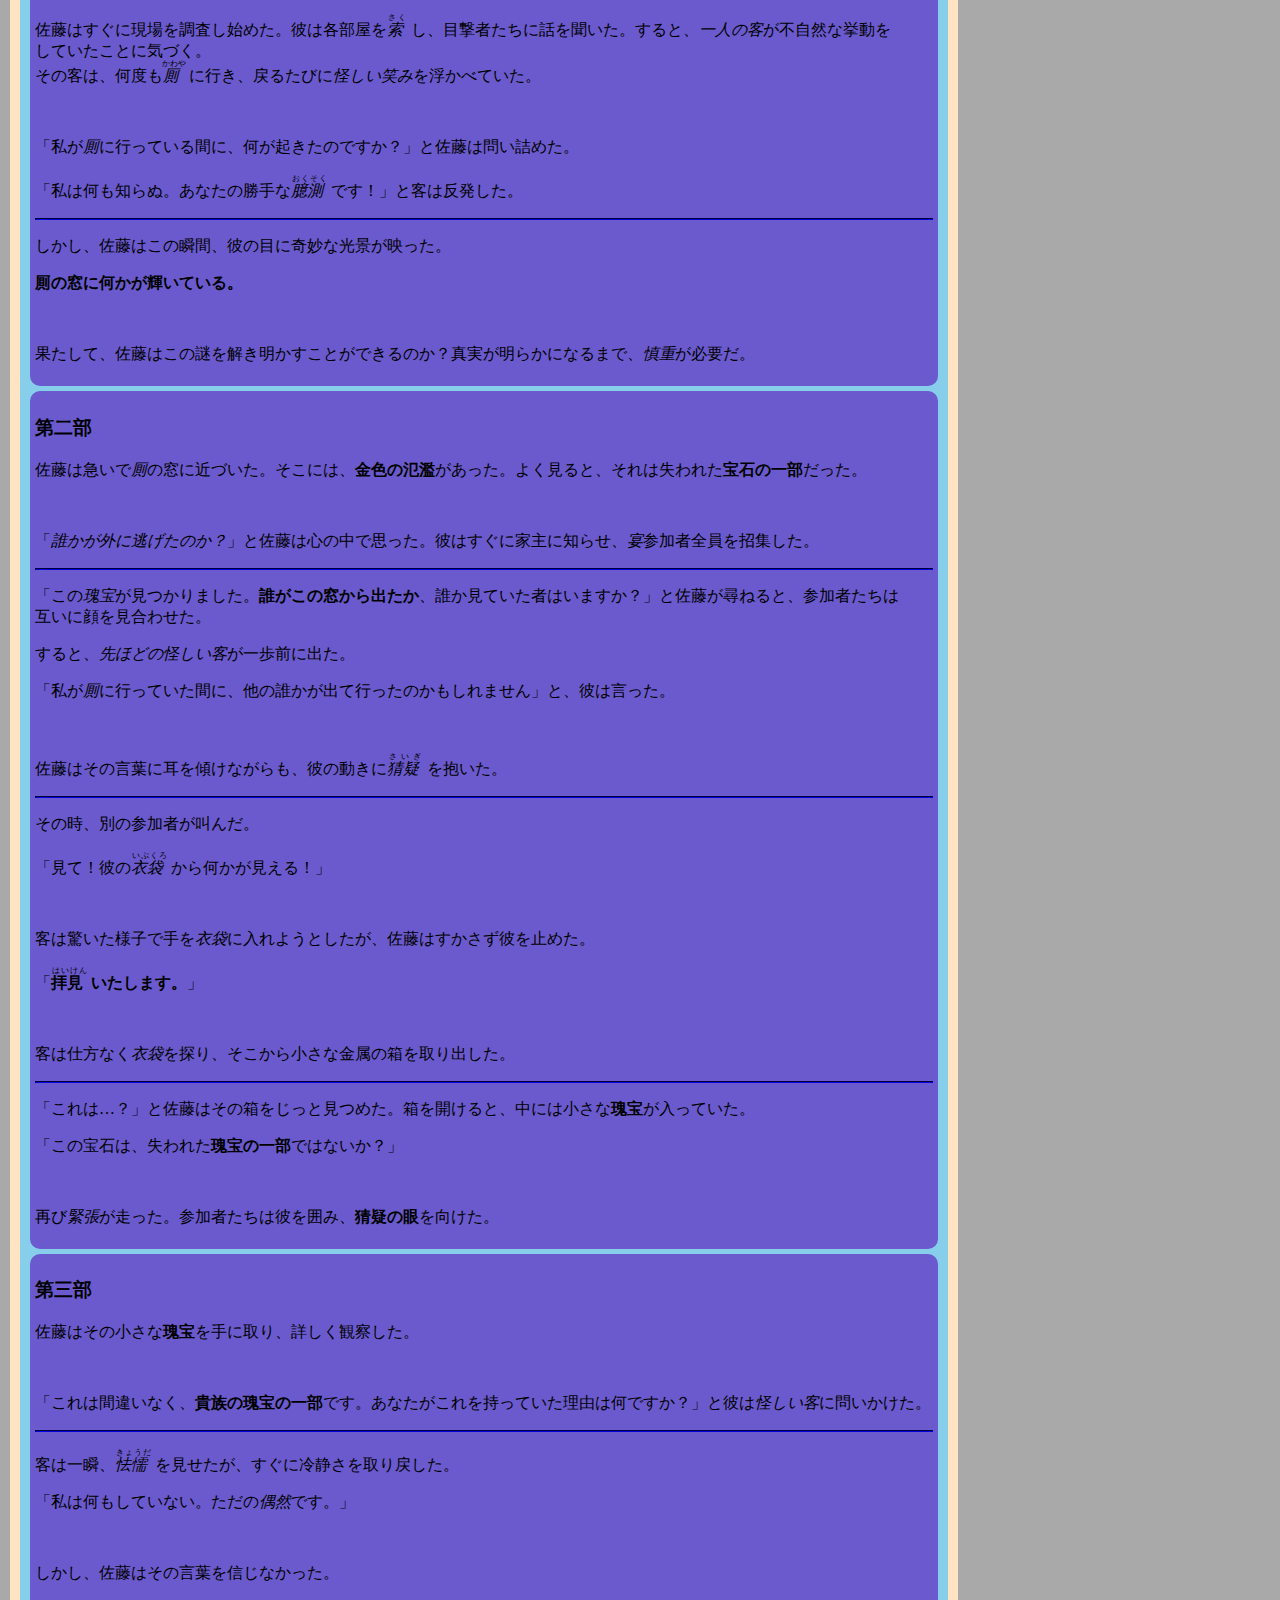
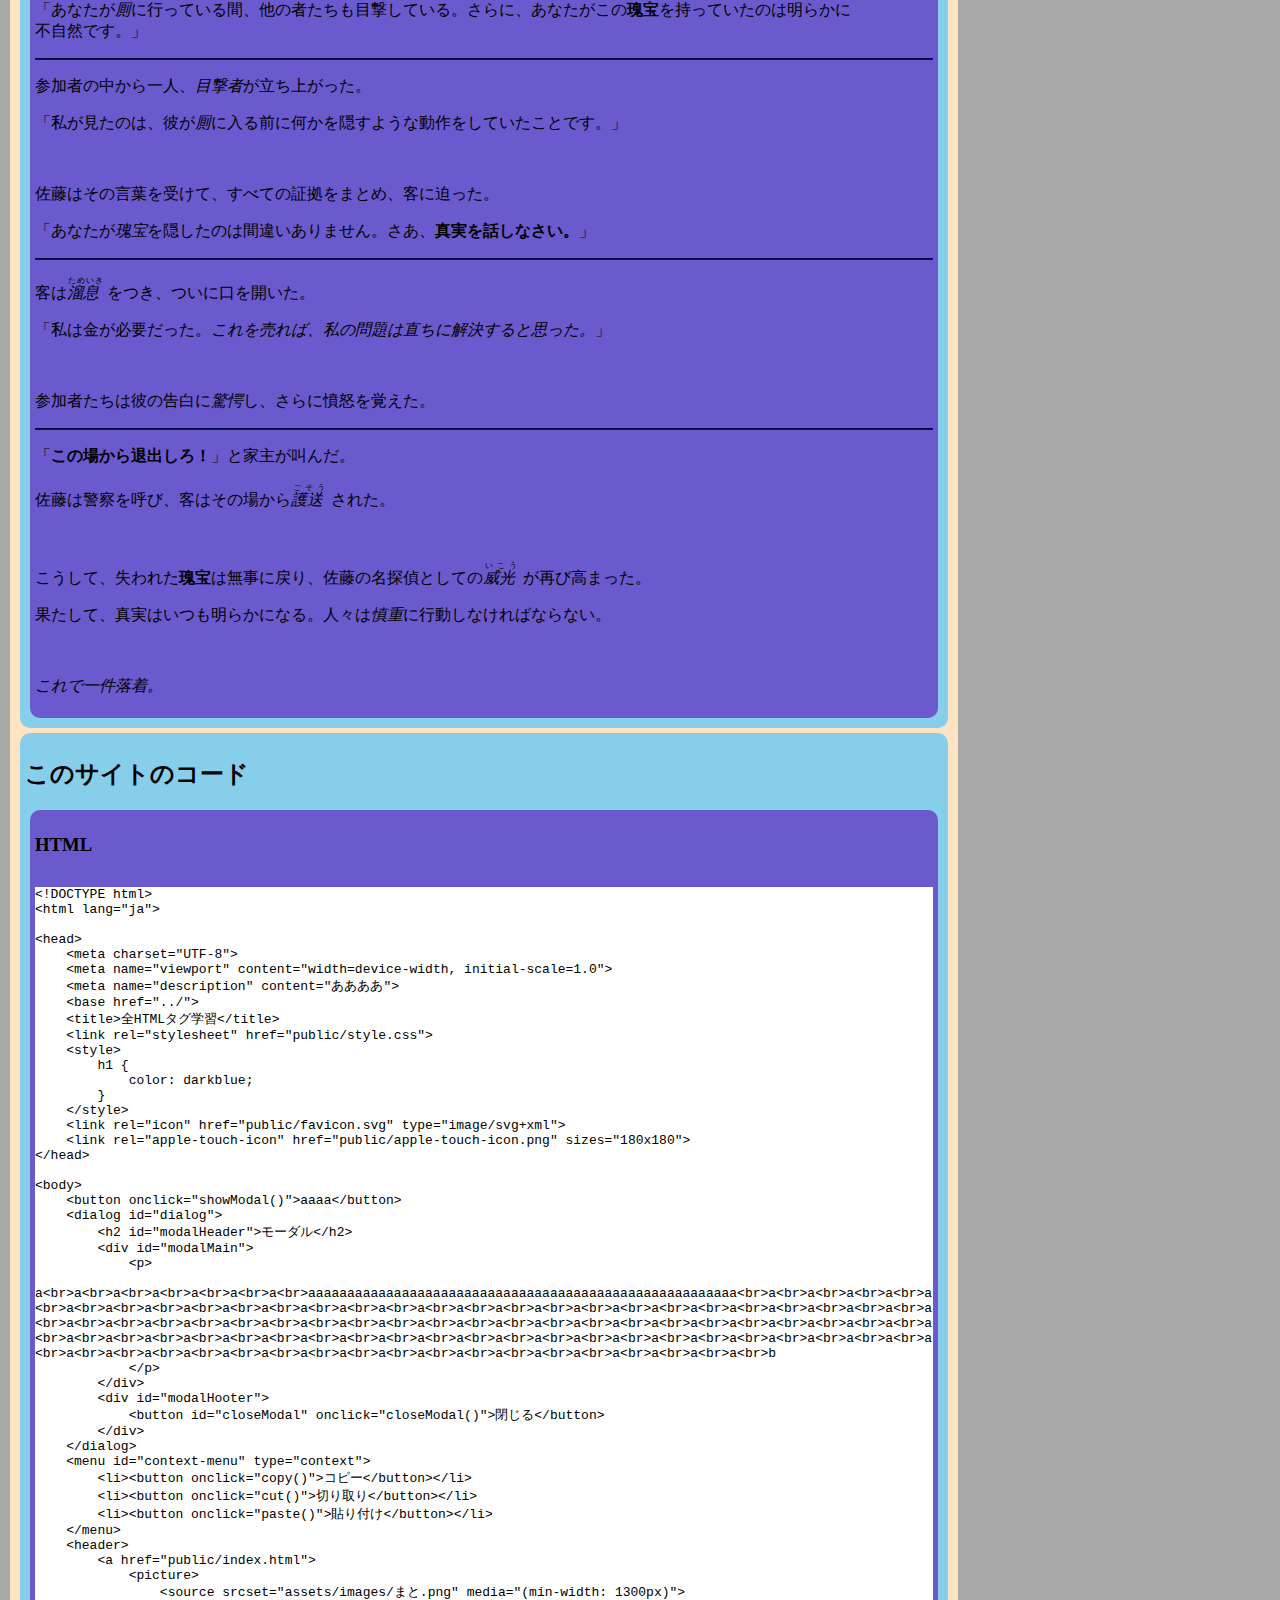
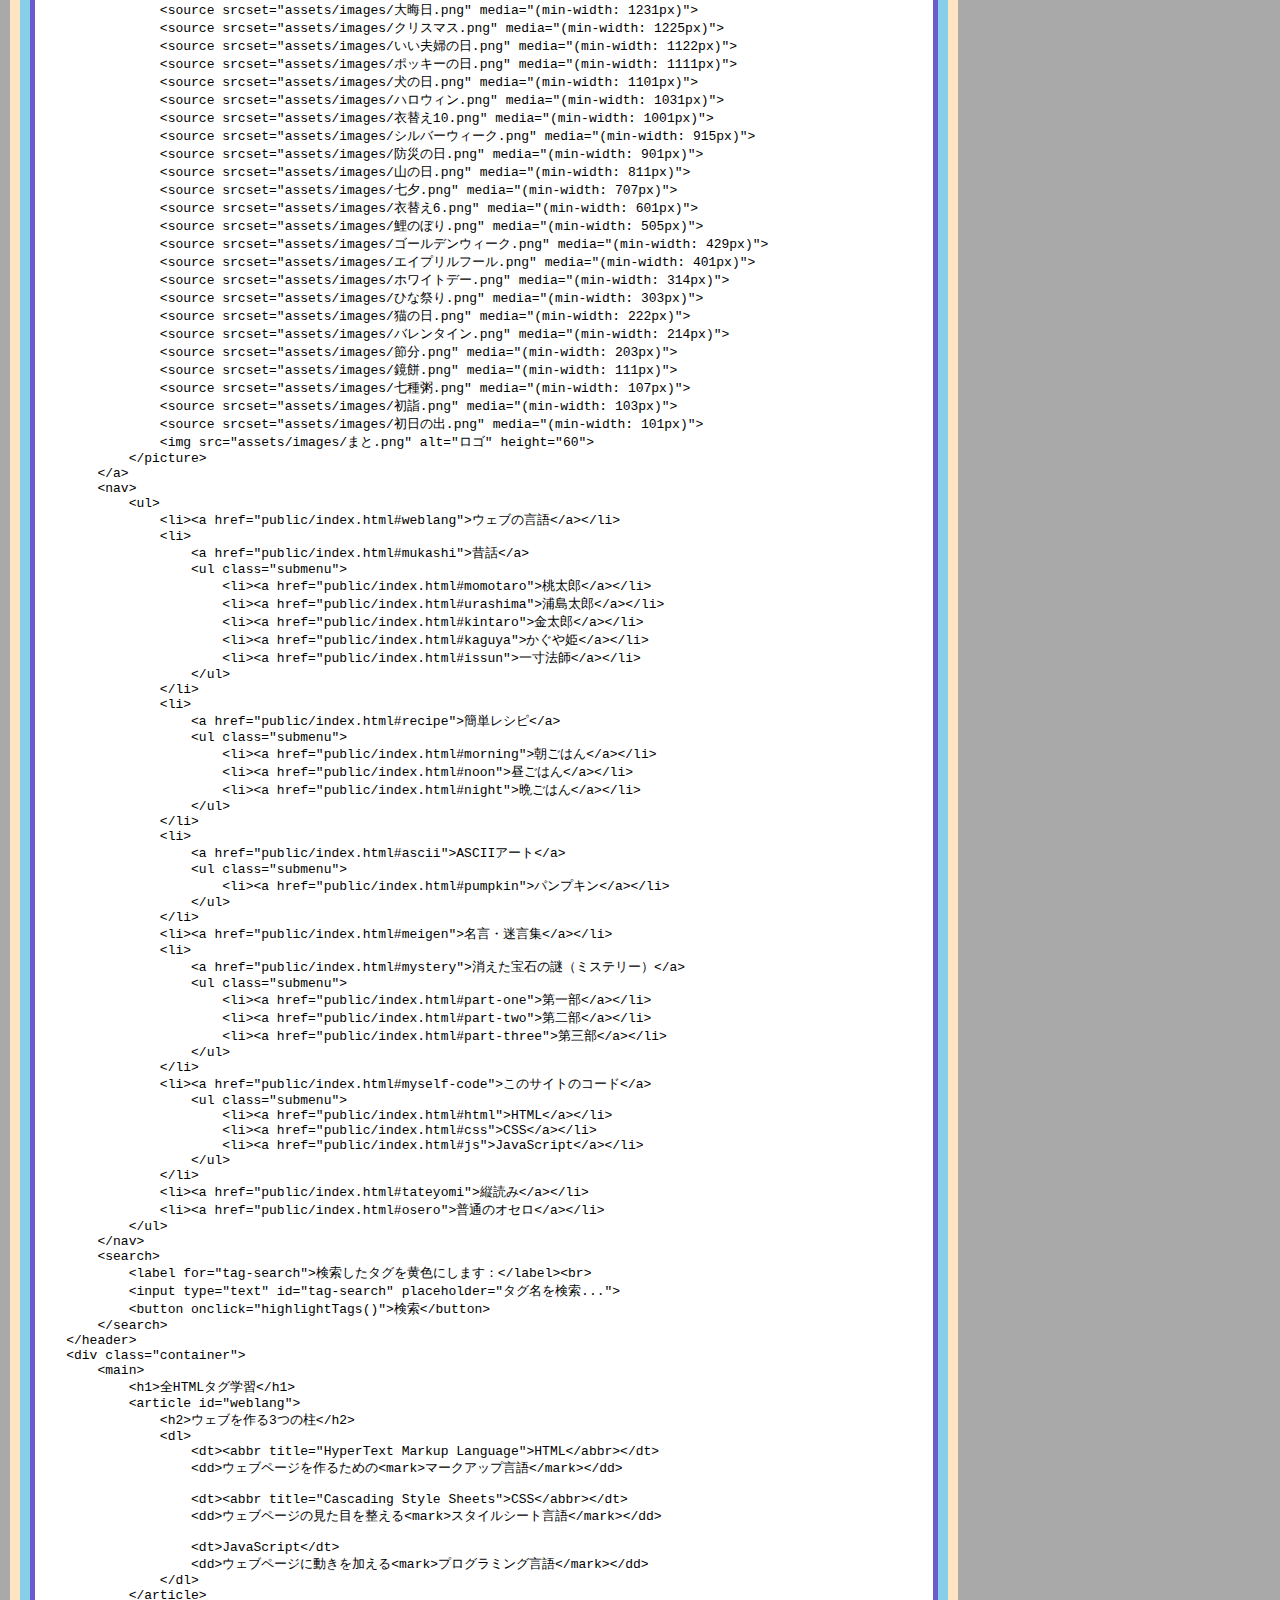
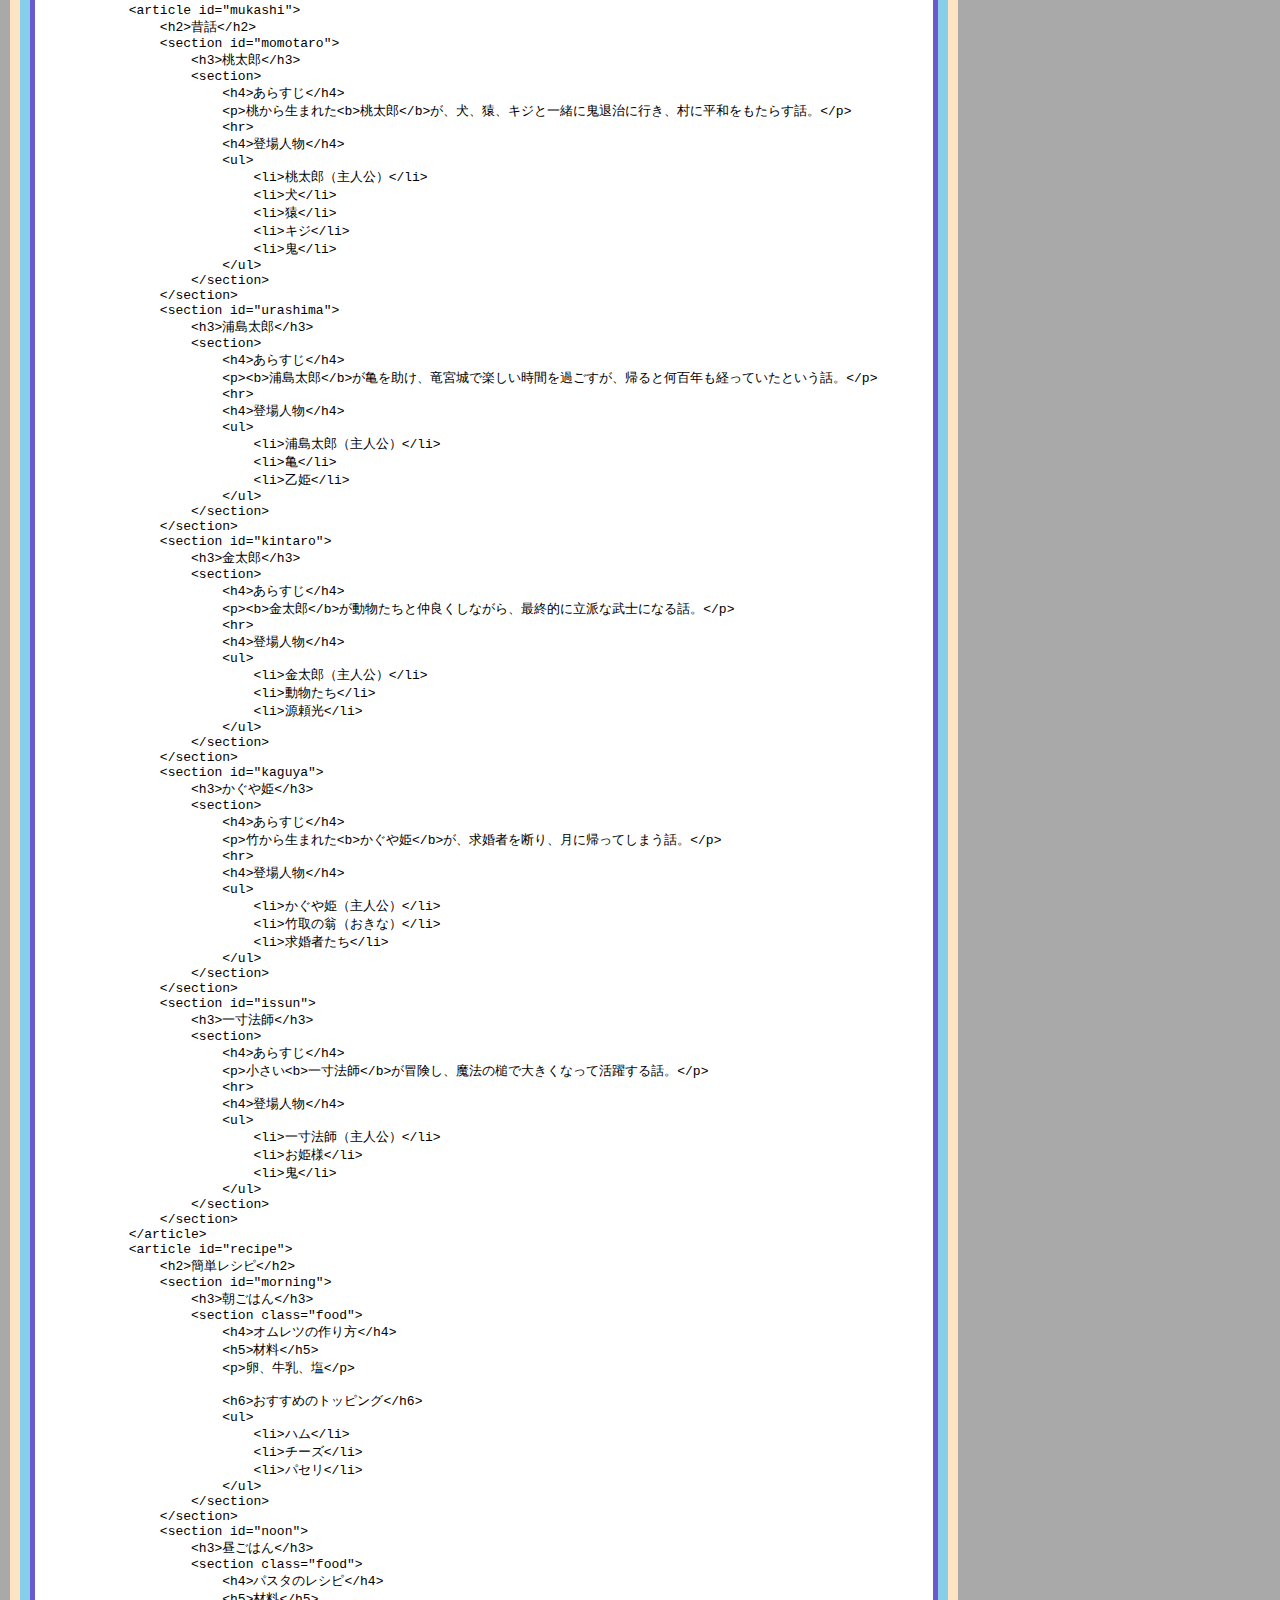
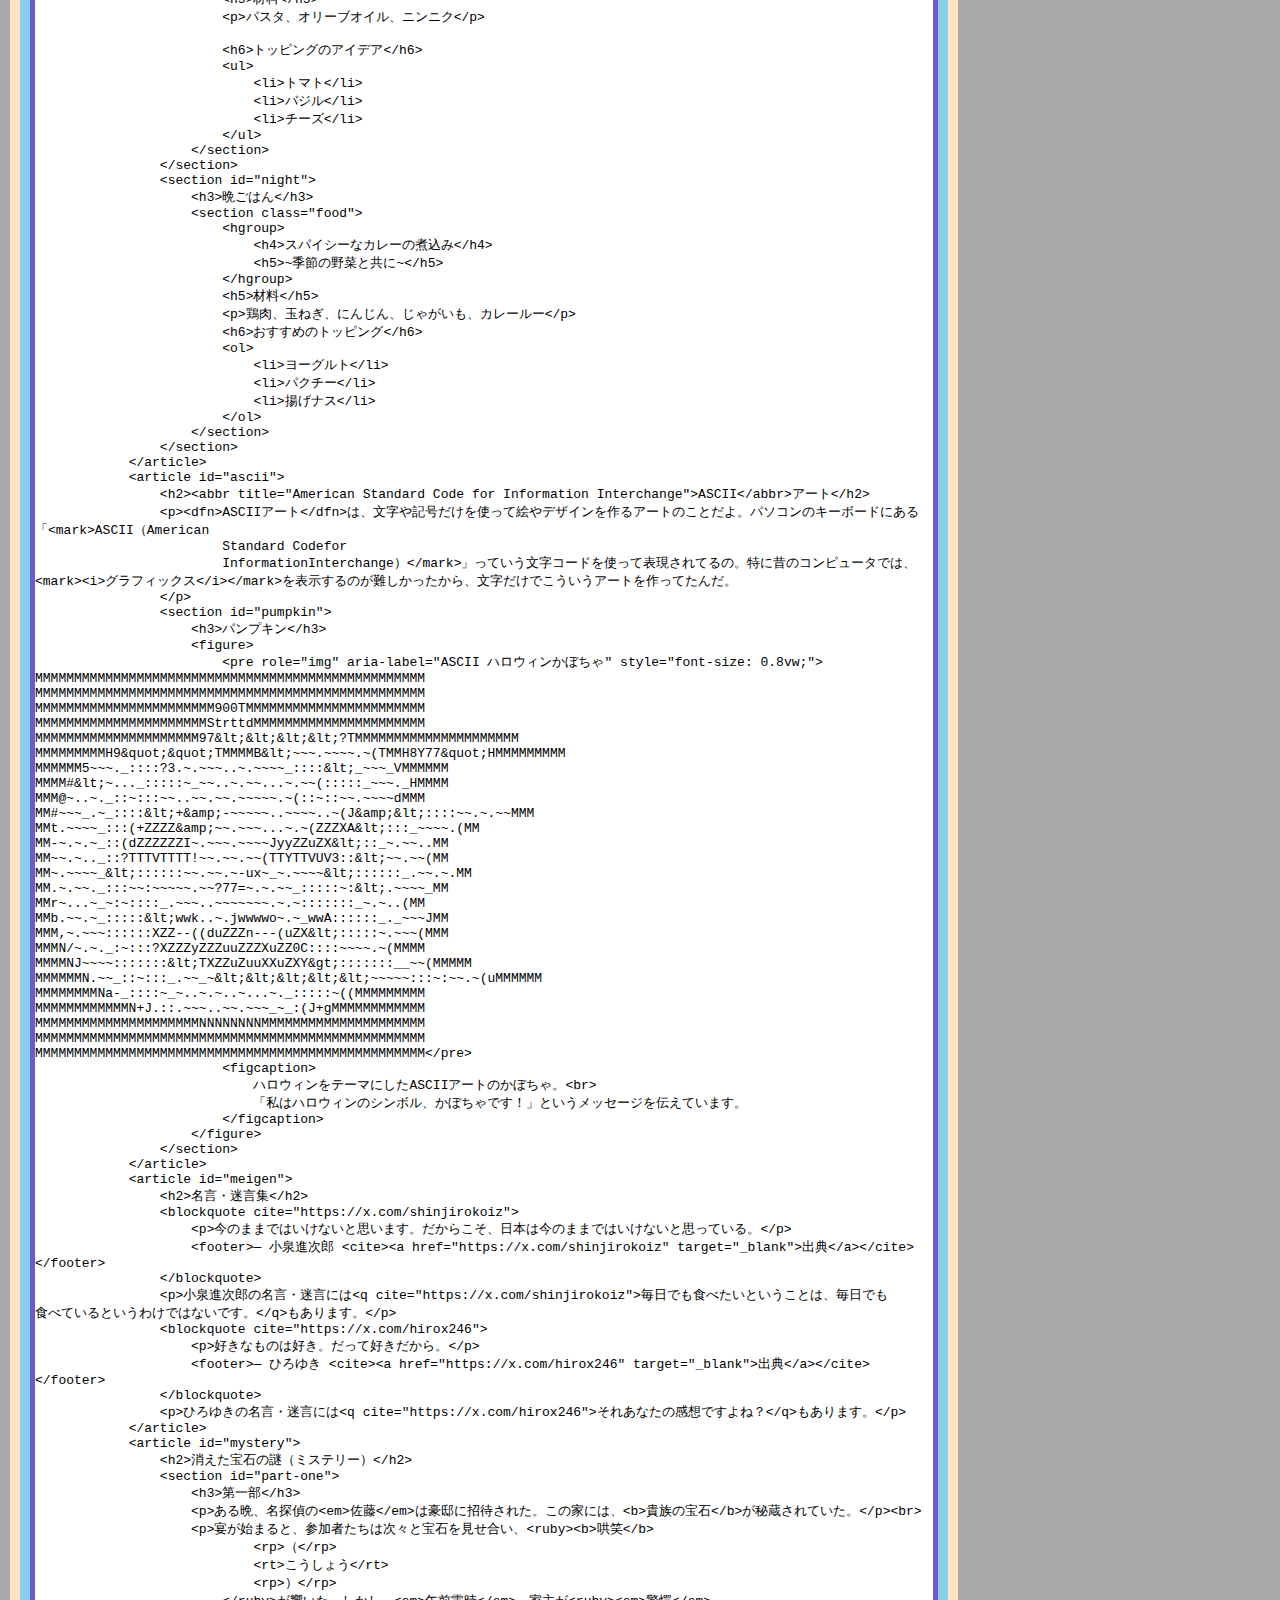
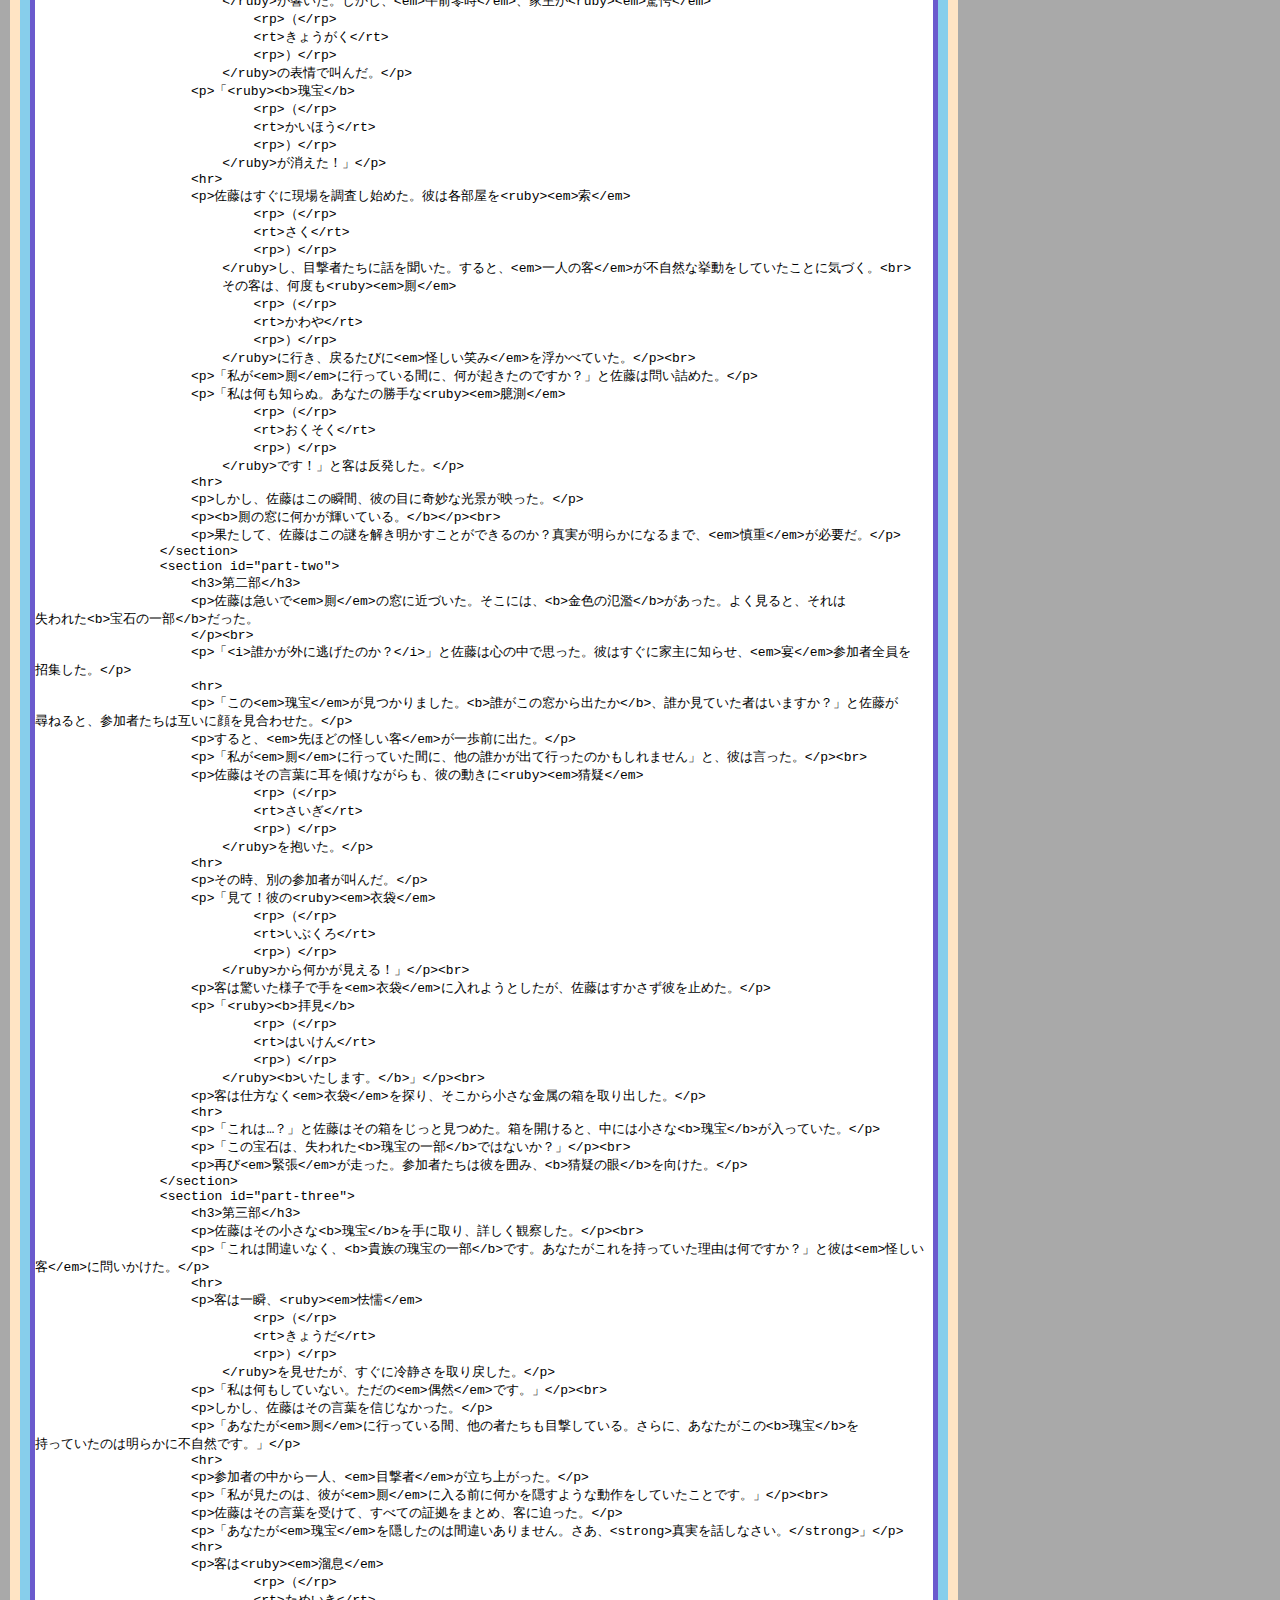
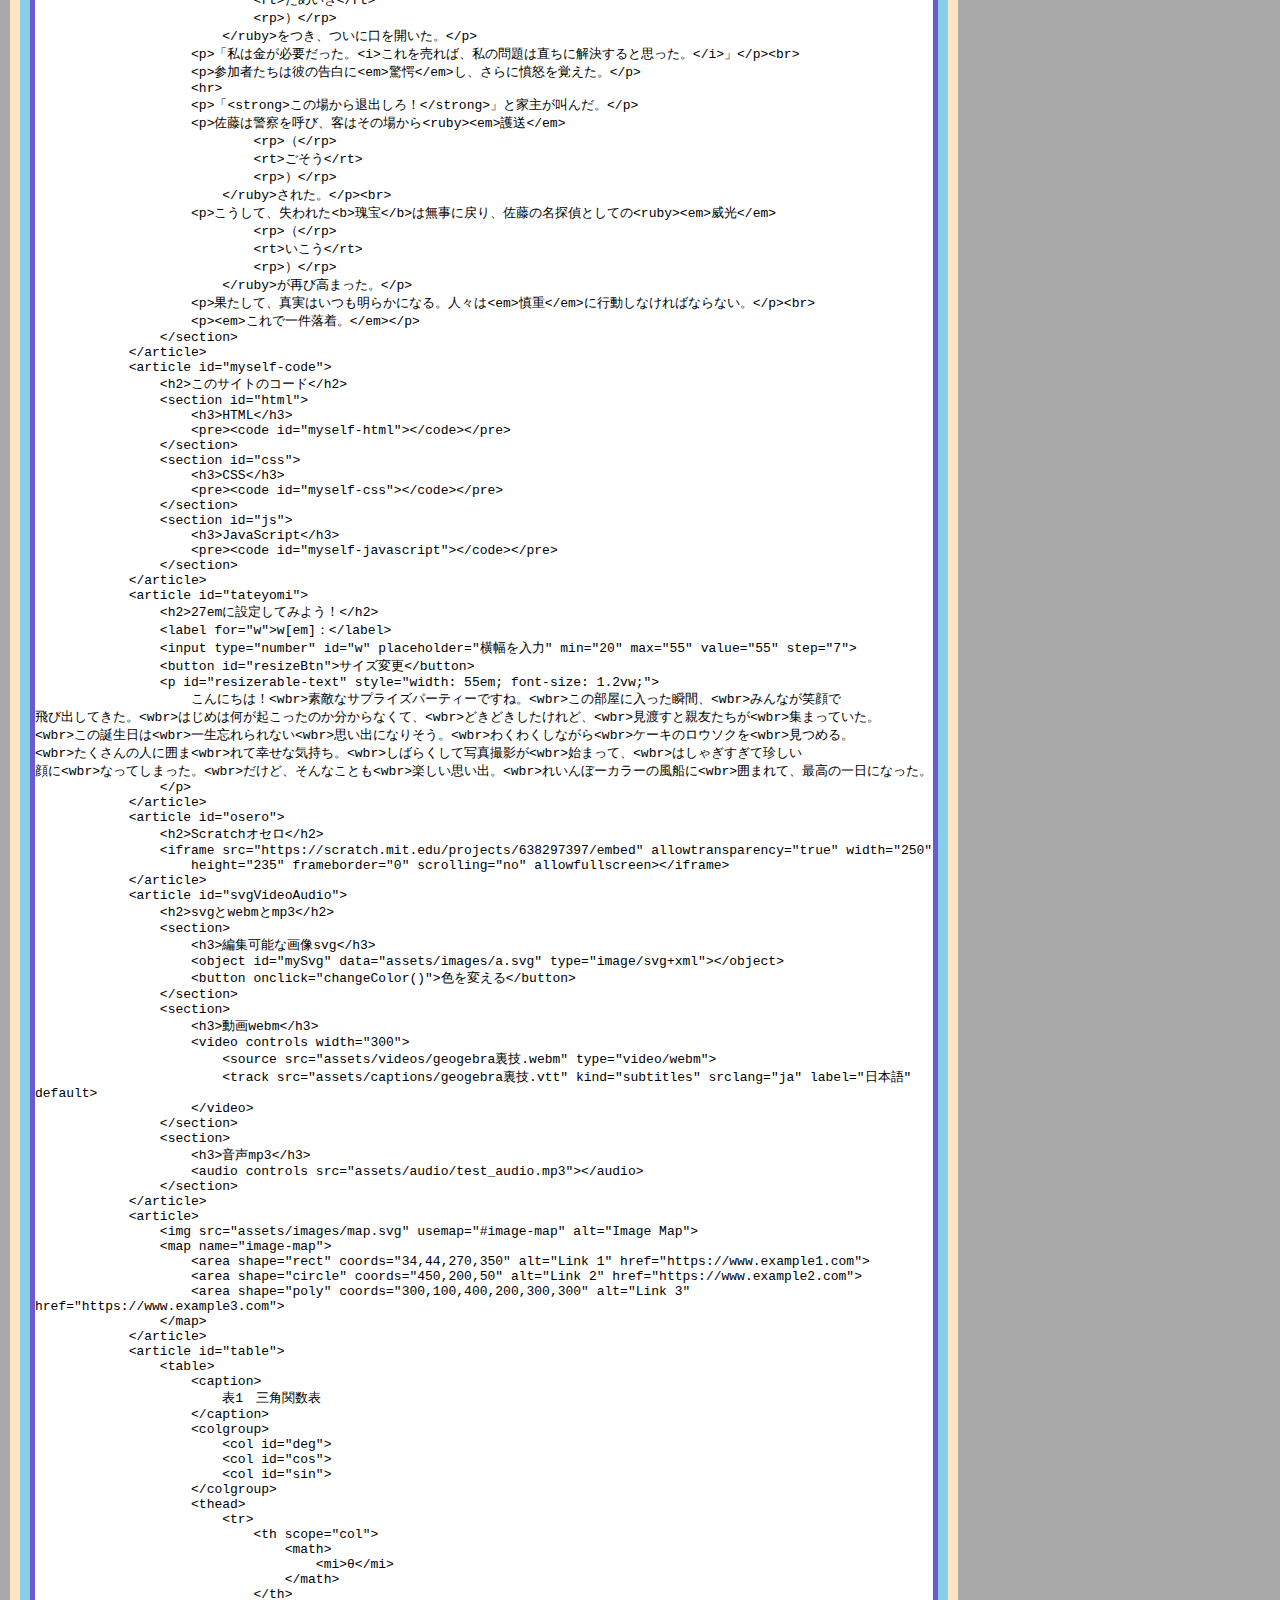
==== commit 63a6b916: "table,caption,colgroup,col,tbody,thead,tfoot,tr,td,th追加" ====
--- a/public/index.html
+++ b/public/index.html
@@ -18,6 +18,18 @@
 </head>
 
 <body>
+    <button onclick="showModal()">aaaa</button>
+    <dialog id="dialog">
+        <h2 id="modalHeader">モーダル</h2>
+        <div id="modalMain">
+            <p>
+                a<br>a<br>a<br>a<br>a<br>a<br>a<br>aaaaaaaaaaaaaaaaaaaaaaaaaaaaaaaaaaaaaaaaaaaaaaaaaaaaaaa<br>a<br>a<br>a<br>a<br>a<br>a<br>a<br>a<br>a<br>a<br>a<br>a<br>a<br>a<br>a<br>a<br>a<br>a<br>a<br>a<br>a<br>a<br>a<br>a<br>a<br>a<br>a<br>a<br>a<br>a<br>a<br>a<br>a<br>a<br>a<br>a<br>a<br>a<br>a<br>a<br>a<br>a<br>a<br>a<br>a<br>a<br>a<br>a<br>a<br>a<br>a<br>a<br>a<br>a<br>a<br>a<br>a<br>a<br>a<br>a<br>a<br>a<br>a<br>a<br>a<br>a<br>a<br>a<br>a<br>a<br>a<br>a<br>a<br>a<br>a<br>a<br>a<br>a<br>a<br>a<br>a<br>a<br>a<br>a<br>a<br>a<br>a<br>a<br>a<br>a<br>a<br>a<br>b
+            </p>
+        </div>
+        <div id="modalHooter">
+            <button id="closeModal" onclick="closeModal()">閉じる</button>
+        </div>
+    </dialog>
     <menu id="context-menu" type="context">
         <li><button onclick="copy()">コピー</button></li>
         <li><button onclick="cut()">切り取り</button></li>
@@ -102,7 +114,7 @@
             </ul>
         </nav>
         <search>
-            <label for="tag-search">検索したタグを黄色にします</label>
+            <label for="tag-search">検索したタグを黄色にします：</label><br>
             <input type="text" id="tag-search" placeholder="タグ名を検索...">
             <button onclick="highlightTags()">検索</button>
         </search>
@@ -458,7 +470,7 @@
                 </section>
                 <section>
                     <h3>動画webm</h3>
-                    <video controls width="700">
+                    <video controls width="300">
                         <source src="assets/videos/geogebra裏技.webm" type="video/webm">
                         <track src="assets/captions/geogebra裏技.vtt" kind="subtitles" srclang="ja" label="日本語" default>
                     </video>
@@ -475,6 +487,1084 @@
                     <area shape="circle" coords="450,200,50" alt="Link 2" href="https://www.example2.com">
                     <area shape="poly" coords="300,100,400,200,300,300" alt="Link 3" href="https://www.example3.com">
                 </map>
+            </article>
+            <article id="table">
+                <table>
+                    <caption>
+                        表1　三角関数表
+                    </caption>
+                    <colgroup>
+                        <col id="deg">
+                        <col id="cos">
+                        <col id="sin">
+                    </colgroup>
+                    <thead>
+                        <tr>
+                            <th scope="col">
+                                <math>
+                                    <mi>θ</mi>
+                                </math>
+                            </th>
+                            <th scope="col">
+                                <math>
+                                    <mi>cos</mi>
+                                    <mo>(</mo>
+                                    <mi>θ</mi>
+                                    <mo>)</mo>
+                                </math>
+                            </th>
+                            <th scope="col">
+                                <math>
+                                    <mi>sin</mi>
+                                    <mo>(</mo>
+                                    <mi>θ</mi>
+                                    <mo>)</mo>
+                                </math>
+                            </th>
+                        </tr>
+                    </thead>
+                    <tbody>
+                        <tr>
+                            <td>
+                                <math>
+                                    <mn>0</mn>
+                                    <mo>°</mo>
+                                </math>
+                            </td>
+                            <td>
+                                <math>
+                                    <mn>1</mn>
+                                </math>
+                            </td>
+                            <td>
+                                <math>
+                                    <mn>0</mn>
+                                </math>
+                            </td>
+                        </tr>
+                        <tr>
+                            <td>
+                                <math>
+                                    <mn>3</mn>
+                                    <mo>°</mo>
+                                </math>
+                            </td>
+                            <td>
+                                <math>
+                                    <mfrac>
+                                        <mrow>
+                                            <mrow>
+                                                <mo>(</mo>
+                                                <mrow>
+                                                    <msqrt>
+                                                        <mn>6</mn>
+                                                    </msqrt>
+                                                    <mo>-</mo>
+                                                    <msqrt>
+                                                        <mn>2</mn>
+                                                    </msqrt>
+                                                </mrow>
+                                                <mo>)</mo>
+                                                <mo>(</mo>
+                                                <mrow>
+                                                    <msqrt>
+                                                        <mn>5</mn>
+                                                    </msqrt>
+                                                    <mo>-</mo>
+                                                    <mn>1</mn>
+                                                </mrow>
+                                                <mo>)</mo>
+                                            </mrow>
+                                            <mo>+</mo>
+                                            <mrow>
+                                                <mo>(</mo>
+                                                <mrow>
+                                                    <msqrt>
+                                                        <mn>6</mn>
+                                                    </msqrt>
+                                                    <mo>+</mo>
+                                                    <msqrt>
+                                                        <mn>2</mn>
+                                                    </msqrt>
+                                                </mrow>
+                                                <mo>)</mo>
+                                                <msqrt>
+                                                    <mrow>
+                                                        <mn>10</mn>
+                                                        <mo>+</mo>
+                                                        <mn>2</mn>
+                                                        <msqrt>
+                                                            <mn>5</mn>
+                                                        </msqrt>
+                                                    </mrow>
+                                                </msqrt>
+                                            </mrow>
+                                        </mrow>
+                                        <mn>16</mn>
+                                    </mfrac>
+                                </math>
+
+                            </td>
+                            <td>
+                                <math>
+                                    <mfrac>
+                                        <mrow>
+                                            <mrow>
+                                                <mo>(</mo>
+                                                <mrow>
+                                                    <msqrt>
+                                                        <mn>6</mn>
+                                                    </msqrt>
+                                                    <mo>+</mo>
+                                                    <msqrt>
+                                                        <mn>2</mn>
+                                                    </msqrt>
+                                                </mrow>
+                                                <mo>)</mo>
+                                                <mo>(</mo>
+                                                <mrow>
+                                                    <msqrt>
+                                                        <mn>5</mn>
+                                                    </msqrt>
+                                                    <mo>-</mo>
+                                                    <mn>1</mn>
+                                                </mrow>
+                                                <mo>)</mo>
+                                            </mrow>
+                                            <mo>-</mo>
+                                            <mrow>
+                                                <mo>(</mo>
+                                                <mrow>
+                                                    <msqrt>
+                                                        <mn>6</mn>
+                                                    </msqrt>
+                                                    <mo>-</mo>
+                                                    <msqrt>
+                                                        <mn>2</mn>
+                                                    </msqrt>
+                                                </mrow>
+                                                <mo>)</mo>
+                                                <msqrt>
+                                                    <mrow>
+                                                        <mn>10</mn>
+                                                        <mo>+</mo>
+                                                        <mn>2</mn>
+                                                        <msqrt>
+                                                            <mn>5</mn>
+                                                        </msqrt>
+                                                    </mrow>
+                                                </msqrt>
+                                            </mrow>
+                                        </mrow>
+                                        <mn>16</mn>
+                                    </mfrac>
+                                </math>
+                            </td>
+                        </tr>
+                        <tr>
+                            <td>
+                                <math>
+                                    <mn>6</mn>
+                                    <mo>°</mo>
+                                </math>
+                            </td>
+                            <td>
+                                <math>
+                                    <mfrac>
+                                        <mrow>
+                                            <msqrt>
+                                                <mrow>
+                                                    <mn>10</mn>
+                                                    <mo>-</mo>
+                                                    <mn>2</mn>
+                                                    <msqrt>
+                                                        <mn>5</mn>
+                                                    </msqrt>
+                                                </mrow>
+                                            </msqrt>
+                                            <mo>+</mo>
+                                            <msqrt>
+                                                <mn>15</mn>
+                                            </msqrt>
+                                            <mo>+</mo>
+                                            <msqrt>
+                                                <mn>3</mn>
+                                            </msqrt>
+                                        </mrow>
+                                        <mn>8</mn>
+                                    </mfrac>
+                                </math>
+                            </td>
+                            <td>
+                                <math>
+                                    <mfrac>
+                                        <mrow>
+                                            <msqrt>
+                                                <mrow>
+                                                    <mn>30</mn>
+                                                    <mo>-</mo>
+                                                    <mn>6</mn>
+                                                    <msqrt>
+                                                        <mn>5</mn>
+                                                    </msqrt>
+                                                </mrow>
+                                            </msqrt>
+                                            <mo>-</mo>
+                                            <msqrt>
+                                                <mn>5</mn>
+                                            </msqrt>
+                                            <mo>-</mo>
+                                            <mn>1</mn>
+                                        </mrow>
+                                        <mn>8</mn>
+                                    </mfrac>
+                                </math>
+                            </td>
+                        </tr>
+                        <tr>
+                            <td>
+                                <math>
+                                    <mn>9</mn>
+                                    <mo>°</mo>
+                                </math>
+                            </td>
+                            <td>
+                                <math>
+                                    <mfrac>
+                                        <mrow>
+                                            <msqrt>
+                                                <mn>10</mn>
+                                            </msqrt>
+                                            <mo>+</mo>
+                                            <msqrt>
+                                                <mn>2</mn>
+                                            </msqrt>
+                                            <mo>+</mo>
+                                            <msqrt>
+                                                <mrow>
+                                                    <mn>20</mn>
+                                                    <mo>-</mo>
+                                                    <mn>4</mn>
+                                                    <msqrt>
+                                                        <mn>5</mn>
+                                                    </msqrt>
+                                                </mrow>
+                                            </msqrt>
+                                        </mrow>
+                                        <mn>8</mn>
+                                    </mfrac>
+                                </math>
+                            </td>
+                            <td>
+                                <math>
+                                    <mfrac>
+                                        <mrow>
+                                            <msqrt>
+                                                <mn>10</mn>
+                                            </msqrt>
+                                            <mo>+</mo>
+                                            <msqrt>
+                                                <mn>2</mn>
+                                            </msqrt>
+                                            <mo>-</mo>
+                                            <msqrt>
+                                                <mrow>
+                                                    <mn>20</mn>
+                                                    <mo>-</mo>
+                                                    <mn>4</mn>
+                                                    <msqrt>
+                                                        <mn>5</mn>
+                                                    </msqrt>
+                                                </mrow>
+                                            </msqrt>
+                                        </mrow>
+                                        <mn>8</mn>
+                                    </mfrac>
+                                </math>
+                            </td>
+                        </tr>
+                        <tr>
+                            <td>
+                                <math>
+                                    <mn>12</mn>
+                                    <mo>°</mo>
+                                </math>
+                            </td>
+                            <td>
+                                <math>
+                                    <mfrac>
+                                        <mrow>
+                                            <msqrt>
+                                                <mrow>
+                                                    <mn>30</mn>
+                                                    <mo>+</mo>
+                                                    <mn>6</mn>
+                                                    <msqrt>
+                                                        <mn>5</mn>
+                                                    </msqrt>
+                                                </mrow>
+                                            </msqrt>
+                                            <mo>+</mo>
+                                            <msqrt>
+                                                <mn>5</mn>
+                                            </msqrt>
+                                            <mo>-</mo>
+                                            <mn>1</mn>
+                                        </mrow>
+                                        <mn>8</mn>
+                                    </mfrac>
+                                </math>
+                            </td>
+                            <td>
+                                <math>
+                                    <mfrac>
+                                        <mrow>
+                                            <msqrt>
+                                                <mrow>
+                                                    <mn>10</mn>
+                                                    <mo>+</mo>
+                                                    <mn>2</mn>
+                                                    <msqrt>
+                                                        <mn>5</mn>
+                                                    </msqrt>
+                                                </mrow>
+                                            </msqrt>
+                                            <mo>-</mo>
+                                            <msqrt>
+                                                <mn>15</mn>
+                                            </msqrt>
+                                            <mo>+</mo>
+                                            <msqrt>
+                                                <mn>3</mn>
+                                            </msqrt>
+                                        </mrow>
+                                        <mn>8</mn>
+                                    </mfrac>
+                                </math>
+                            </td>
+                        </tr>
+                        <tr>
+                            <td>
+                                <math>
+                                    <mn>15</mn>
+                                    <mo>°</mo>
+                                </math>
+                            </td>
+                            <td>
+                                <math>
+                                    <mfrac>
+                                        <mrow>
+                                            <msqrt>
+                                                <mn>6</mn>
+                                            </msqrt>
+                                            <mo>+</mo>
+                                            <msqrt>
+                                                <mn>2</mn>
+                                            </msqrt>
+                                        </mrow>
+                                        <mn>4</mn>
+                                    </mfrac>
+                                </math>
+                            </td>
+                            <td>
+                                <math>
+                                    <mfrac>
+                                        <mrow>
+                                            <msqrt>
+                                                <mn>6</mn>
+                                            </msqrt>
+                                            <mo>-</mo>
+                                            <msqrt>
+                                                <mn>2</mn>
+                                            </msqrt>
+                                        </mrow>
+                                        <mn>4</mn>
+                                    </mfrac>
+                                </math>
+                            </td>
+                        </tr>
+                        <tr>
+                            <td>
+                                <math>
+                                    <mn>18</mn>
+                                    <mo>°</mo>
+                                </math>
+                            </td>
+                            <td>
+                                <math>
+                                    <mfrac>
+                                        <msqrt>
+                                            <mrow>
+                                                <mn>10</mn>
+                                                <mo>+</mo>
+                                                <mn>2</mn>
+                                                <msqrt>
+                                                    <mn>5</mn>
+                                                </msqrt>
+                                            </mrow>
+                                        </msqrt>
+                                        <mn>4</mn>
+                                    </mfrac>
+                                </math>
+                            </td>
+                            <td>
+                                <math>
+                                    <mfrac>
+                                        <mrow>
+                                            <msqrt>
+                                                <mn>5</mn>
+                                            </msqrt>
+                                            <mo>-</mo>
+                                            <mn>1</mn>
+                                        </mrow>
+                                        <mn>4</mn>
+                                    </mfrac>
+                                </math>
+                            </td>
+                        </tr>
+                        <tr>
+                            <td>
+                                <math>
+                                    <mn>21</mn>
+                                    <mo>°</mo>
+                                </math>
+                            </td>
+                            <td>
+                                <math>
+                                    <mfrac>
+                                        <mrow>
+                                            <mrow>
+                                                <mo>(</mo>
+                                                <mrow>
+                                                    <msqrt>
+                                                        <mn>6</mn>
+                                                    </msqrt>
+                                                    <mo>-</mo>
+                                                    <msqrt>
+                                                        <mn>2</mn>
+                                                    </msqrt>
+                                                </mrow>
+                                                <mo>)</mo>
+                                                <msqrt>
+                                                    <mrow>
+                                                        <mn>10</mn>
+                                                        <mo>-</mo>
+                                                        <mn>2</mn>
+                                                        <msqrt>
+                                                            <mn>5</mn>
+                                                        </msqrt>
+                                                    </mrow>
+                                                </msqrt>
+                                            </mrow>
+                                            <mo>+</mo>
+                                            <mrow>
+                                                <mo>(</mo>
+                                                <mrow>
+                                                    <msqrt>
+                                                        <mn>6</mn>
+                                                    </msqrt>
+                                                    <mo>+</mo>
+                                                    <msqrt>
+                                                        <mn>2</mn>
+                                                    </msqrt>
+                                                </mrow>
+                                                <mo>)</mo>
+                                                <mo>(</mo>
+                                                <mrow>
+                                                    <msqrt>
+                                                        <mn>5</mn>
+                                                    </msqrt>
+                                                    <mo>+</mo>
+                                                    <mn>1</mn>
+                                                </mrow>
+                                                <mo>)</mo>
+                                            </mrow>
+                                        </mrow>
+                                        <mn>16</mn>
+                                    </mfrac>
+                                </math>
+                            </td>
+                            <td>
+                                <math>
+                                    <mfrac>
+                                        <mrow>
+                                            <mrow>
+                                                <mo>(</mo>
+                                                <mrow>
+                                                    <msqrt>
+                                                        <mn>6</mn>
+                                                    </msqrt>
+                                                    <mo>+</mo>
+                                                    <msqrt>
+                                                        <mn>2</mn>
+                                                    </msqrt>
+                                                </mrow>
+                                                <mo>)</mo>
+                                                <msqrt>
+                                                    <mrow>
+                                                        <mn>10</mn>
+                                                        <mo>-</mo>
+                                                        <mn>2</mn>
+                                                        <msqrt>
+                                                            <mn>5</mn>
+                                                        </msqrt>
+                                                    </mrow>
+                                                </msqrt>
+                                            </mrow>
+                                            <mo>-</mo>
+                                            <mrow>
+                                                <mo>(</mo>
+                                                <mrow>
+                                                    <msqrt>
+                                                        <mn>6</mn>
+                                                    </msqrt>
+                                                    <mo>-</mo>
+                                                    <msqrt>
+                                                        <mn>2</mn>
+                                                    </msqrt>
+                                                </mrow>
+                                                <mo>)</mo>
+                                                <mo>(</mo>
+                                                <mrow>
+                                                    <msqrt>
+                                                        <mn>5</mn>
+                                                    </msqrt>
+                                                    <mo>+</mo>
+                                                    <mn>1</mn>
+                                                </mrow>
+                                                <mo>)</mo>
+                                            </mrow>
+                                        </mrow>
+                                        <mn>16</mn>
+                                    </mfrac>
+                                </math>
+                            </td>
+                        </tr>
+                        <tr>
+                            <td>
+                                <math>
+                                    <mn>24</mn>
+                                    <mo>°</mo>
+                                </math>
+                            </td>
+                            <td>
+                                <math>
+                                    <mfrac>
+                                        <mrow>
+                                            <msqrt>
+                                                <mn>5</mn>
+                                            </msqrt>
+                                            <mo>+</mo>
+                                            <mn>1</mn>
+                                            <mo>+</mo>
+                                            <msqrt>
+                                                <mrow>
+                                                    <mn>30</mn>
+                                                    <mo>-</mo>
+                                                    <mn>6</mn>
+                                                    <msqrt>
+                                                        <mn>5</mn>
+                                                    </msqrt>
+                                                </mrow>
+                                            </msqrt>
+                                        </mrow>
+                                        <mn>8</mn>
+                                    </mfrac>
+                                </math>
+                            </td>
+                            <td>
+                                <math>
+                                    <mfrac>
+                                        <mrow>
+                                            <msqrt>
+                                                <mn>15</mn>
+                                            </msqrt>
+                                            <mo>+</mo>
+                                            <msqrt>
+                                                <mn>3</mn>
+                                            </msqrt>
+                                            <mo>-</mo>
+                                            <msqrt>
+                                                <mrow>
+                                                    <mn>10</mn>
+                                                    <mo>-</mo>
+                                                    <mn>2</mn>
+                                                    <msqrt>
+                                                        <mn>5</mn>
+                                                    </msqrt>
+                                                </mrow>
+                                            </msqrt>
+                                        </mrow>
+                                        <mn>8</mn>
+                                    </mfrac>
+                                </math>
+                            </td>
+                        </tr>
+                        <tr>
+                            <td>
+                                <math>
+                                    <mn>27</mn>
+                                    <mo>°</mo>
+                                </math>
+                            </td>
+                            <td>
+                                <math>
+                                    <mfrac>
+                                        <mrow>
+                                            <msqrt>
+                                                <mrow>
+                                                    <mn>20</mn>
+                                                    <mo>+</mo>
+                                                    <mn>4</mn>
+                                                    <msqrt>
+                                                        <mn>5</mn>
+                                                    </msqrt>
+                                                </mrow>
+                                            </msqrt>
+                                            <mo>+</mo>
+                                            <msqrt>
+                                                <mn>10</mn>
+                                            </msqrt>
+                                            <mo>-</mo>
+                                            <msqrt>
+                                                <mn>2</mn>
+                                            </msqrt>
+                                        </mrow>
+                                        <mn>8</mn>
+                                    </mfrac>
+                                </math>
+                            </td>
+                            <td>
+                                <math>
+                                    <mfrac>
+                                        <mrow>
+                                            <msqrt>
+                                                <mrow>
+                                                    <mn>20</mn>
+                                                    <mo>+</mo>
+                                                    <mn>4</mn>
+                                                    <msqrt>
+                                                        <mn>5</mn>
+                                                    </msqrt>
+                                                </mrow>
+                                            </msqrt>
+                                            <mo>-</mo>
+                                            <msqrt>
+                                                <mn>10</mn>
+                                            </msqrt>
+                                            <mo>+</mo>
+                                            <msqrt>
+                                                <mn>2</mn>
+                                            </msqrt>
+                                        </mrow>
+                                        <mn>8</mn>
+                                    </mfrac>
+                                </math>
+                            </td>
+                        </tr>
+                        <tr>
+                            <td>
+                                <math>
+                                    <mn>30</mn>
+                                    <mo>°</mo>
+                                </math>
+                            </td>
+                            <td>
+                                <math>
+                                    <mfrac>
+                                        <mrow>
+                                            <msqrt>
+                                                <mn>3</mn>
+                                            </msqrt>
+                                        </mrow>
+                                        <mn>2</mn>
+                                    </mfrac>
+                                </math>
+                            </td>
+                            <td>
+                                <math>
+                                    <mfrac>
+                                        <mn>1</mn>
+                                        <mn>2</mn>
+                                    </mfrac>
+                                </math>
+                            </td>
+                        </tr>
+                        <tr>
+                            <td>
+                                <math>
+                                    <mn>33</mn>
+                                    <mo>°</mo>
+                                </math>
+                            </td>
+                            <td>
+                                <math>
+                                    <mfrac>
+                                        <mrow>
+                                            <mrow>
+                                                <mo>(</mo>
+                                                <mrow>
+                                                    <msqrt>
+                                                        <mn>6</mn>
+                                                    </msqrt>
+                                                    <mo>+</mo>
+                                                    <msqrt>
+                                                        <mn>2</mn>
+                                                    </msqrt>
+                                                </mrow>
+                                                <mo>)</mo>
+                                                <msqrt>
+                                                    <mrow>
+                                                        <mn>10</mn>
+                                                        <mo>+</mo>
+                                                        <mn>2</mn>
+                                                        <msqrt>
+                                                            <mn>5</mn>
+                                                        </msqrt>
+                                                    </mrow>
+                                                </msqrt>
+                                            </mrow>
+                                            <mo>-</mo>
+                                            <mrow>
+                                                <mo>(</mo>
+                                                <mrow>
+                                                    <msqrt>
+                                                        <mn>6</mn>
+                                                    </msqrt>
+                                                    <mo>-</mo>
+                                                    <msqrt>
+                                                        <mn>2</mn>
+                                                    </msqrt>
+                                                </mrow>
+                                                <mo>)</mo>
+                                                <mo>(</mo>
+                                                <mrow>
+                                                    <msqrt>
+                                                        <mn>5</mn>
+                                                    </msqrt>
+                                                    <mo>-</mo>
+                                                    <mn>1</mn>
+                                                </mrow>
+                                                <mo>)</mo>
+                                            </mrow>
+                                        </mrow>
+                                        <mn>16</mn>
+                                    </mfrac>
+                                </math>
+                            </td>
+                            <td>
+                                <math>
+                                    <mfrac>
+                                        <mrow>
+                                            <mrow>
+                                                <mo>(</mo>
+                                                <mrow>
+                                                    <msqrt>
+                                                        <mn>6</mn>
+                                                    </msqrt>
+                                                    <mo>-</mo>
+                                                    <msqrt>
+                                                        <mn>2</mn>
+                                                    </msqrt>
+                                                </mrow>
+                                                <mo>)</mo>
+                                                <msqrt>
+                                                    <mrow>
+                                                        <mn>10</mn>
+                                                        <mo>+</mo>
+                                                        <mn>2</mn>
+                                                        <msqrt>
+                                                            <mn>5</mn>
+                                                        </msqrt>
+                                                    </mrow>
+                                                </msqrt>
+                                            </mrow>
+                                            <mo>+</mo>
+                                            <mrow>
+                                                <mo>(</mo>
+                                                <mrow>
+                                                    <msqrt>
+                                                        <mn>6</mn>
+                                                    </msqrt>
+                                                    <mo>+</mo>
+                                                    <msqrt>
+                                                        <mn>2</mn>
+                                                    </msqrt>
+                                                </mrow>
+                                                <mo>)</mo>
+                                                <mo>(</mo>
+                                                <mrow>
+                                                    <msqrt>
+                                                        <mn>5</mn>
+                                                    </msqrt>
+                                                    <mo>-</mo>
+                                                    <mn>1</mn>
+                                                </mrow>
+                                                <mo>)</mo>
+                                            </mrow>
+                                        </mrow>
+                                        <mn>16</mn>
+                                    </mfrac>
+                                </math>
+                            </td>
+                        </tr>
+                        <tr>
+                            <td>
+                                <math>
+                                    <mn>36</mn>
+                                    <mo>°</mo>
+                                </math>
+                            </td>
+                            <td>
+                                <math>
+                                    <mfrac>
+                                        <mrow>
+                                            <msqrt>
+                                                <mn>5</mn>
+                                            </msqrt>
+                                            <mo>+</mo>
+                                            <mn>1</mn>
+                                        </mrow>
+                                        <mn>4</mn>
+                                    </mfrac>
+                                </math>
+                            </td>
+                            <td>
+                                <math>
+                                    <mfrac>
+                                        <msqrt>
+                                            <mrow>
+                                                <mn>10</mn>
+                                                <mo>-</mo>
+                                                <mn>2</mn>
+                                                <msqrt>
+                                                    <mn>5</mn>
+                                                </msqrt>
+                                            </mrow>
+                                        </msqrt>
+                                        <mn>4</mn>
+                                    </mfrac>
+                                </math>
+                            </td>
+                        </tr>
+                        <tr>
+                            <td>
+                                <math>
+                                    <mn>39</mn>
+                                    <mo>°</mo>
+                                </math>
+                            </td>
+                            <td>
+                                <math>
+                                    <mfrac>
+                                        <mrow>
+                                            <mrow>
+                                                <mo>(</mo>
+                                                <mrow>
+                                                    <msqrt>
+                                                        <mn>6</mn>
+                                                    </msqrt>
+                                                    <mo>-</mo>
+                                                    <msqrt>
+                                                        <mn>2</mn>
+                                                    </msqrt>
+                                                </mrow>
+                                                <mo>)</mo>
+                                                <mo>(</mo>
+                                                <mrow>
+                                                    <msqrt>
+                                                        <mn>5</mn>
+                                                    </msqrt>
+                                                    <mo>+</mo>
+                                                    <mn>1</mn>
+                                                </mrow>
+                                                <mo>)</mo>
+                                            </mrow>
+                                            <mo>+</mo>
+                                            <mrow>
+                                                <mo>(</mo>
+                                                <mrow>
+                                                    <msqrt>
+                                                        <mn>6</mn>
+                                                    </msqrt>
+                                                    <mo>+</mo>
+                                                    <msqrt>
+                                                        <mn>2</mn>
+                                                    </msqrt>
+                                                </mrow>
+                                                <mo>)</mo>
+                                                <msqrt>
+                                                    <mrow>
+                                                        <mn>10</mn>
+                                                        <mo>-</mo>
+                                                        <mn>2</mn>
+                                                        <msqrt>
+                                                            <mn>5</mn>
+                                                        </msqrt>
+                                                    </mrow>
+                                                </msqrt>
+                                            </mrow>
+                                        </mrow>
+                                        <mn>16</mn>
+                                    </mfrac>
+                                </math>
+                            </td>
+                            <td>
+                                <math>
+                                    <mfrac>
+                                        <mrow>
+                                            <mrow>
+                                                <mo>(</mo>
+                                                <mrow>
+                                                    <msqrt>
+                                                        <mn>6</mn>
+                                                    </msqrt>
+                                                    <mo>+</mo>
+                                                    <msqrt>
+                                                        <mn>2</mn>
+                                                    </msqrt>
+                                                </mrow>
+                                                <mo>)</mo>
+                                                <mo>(</mo>
+                                                <mrow>
+                                                    <msqrt>
+                                                        <mn>5</mn>
+                                                    </msqrt>
+                                                    <mo>+</mo>
+                                                    <mn>1</mn>
+                                                </mrow>
+                                                <mo>)</mo>
+                                            </mrow>
+                                            <mo>-</mo>
+                                            <mrow>
+                                                <mo>(</mo>
+                                                <mrow>
+                                                    <msqrt>
+                                                        <mn>6</mn>
+                                                    </msqrt>
+                                                    <mo>-</mo>
+                                                    <msqrt>
+                                                        <mn>2</mn>
+                                                    </msqrt>
+                                                </mrow>
+                                                <mo>)</mo>
+                                                <msqrt>
+                                                    <mrow>
+                                                        <mn>10</mn>
+                                                        <mo>-</mo>
+                                                        <mn>2</mn>
+                                                        <msqrt>
+                                                            <mn>5</mn>
+                                                        </msqrt>
+                                                    </mrow>
+                                                </msqrt>
+                                            </mrow>
+                                        </mrow>
+                                        <mn>16</mn>
+                                    </mfrac>
+                                </math>
+                            </td>
+                        </tr>
+                        <tr>
+                            <td>
+                                <math>
+                                    <mn>42</mn>
+                                    <mo>°</mo>
+                                </math>
+                            </td>
+                            <td>
+                                <math>
+                                    <mfrac>
+                                        <mrow>
+                                            <msqrt>
+                                                <mrow>
+                                                    <mn>10</mn>
+                                                    <mo>+</mo>
+                                                    <mn>2</mn>
+                                                    <msqrt>
+                                                        <mn>5</mn>
+                                                    </msqrt>
+                                                </mrow>
+                                            </msqrt>
+                                            <mo>+</mo>
+                                            <msqrt>
+                                                <mn>15</mn>
+                                            </msqrt>
+                                            <mo>-</mo>
+                                            <msqrt>
+                                                <mn>3</mn>
+                                            </msqrt>
+                                        </mrow>
+                                        <mn>8</mn>
+                                    </mfrac>
+                                </math>
+                            </td>
+                            <td>
+                                <math>
+                                    <mfrac>
+                                        <mrow>
+                                            <msqrt>
+                                                <mrow>
+                                                    <mn>30</mn>
+                                                    <mo>+</mo>
+                                                    <mn>6</mn>
+                                                    <msqrt>
+                                                        <mn>5</mn>
+                                                    </msqrt>
+                                                </mrow>
+                                            </msqrt>
+                                            <mo>-</mo>
+                                            <msqrt>
+                                                <mn>5</mn>
+                                            </msqrt>
+                                            <mo>+</mo>
+                                            <mn>1</mn>
+                                        </mrow>
+                                        <mn>8</mn>
+                                    </mfrac>
+                                </math>
+                            </td>
+                        </tr>
+                        <tr>
+                            <td>
+                                <math>
+                                    <mn>45</mn>
+                                    <mo>°</mo>
+                                </math>
+                            </td>
+                            <td>
+                                <math>
+                                    <mfrac>
+                                        <msqrt>
+                                            <mn>2</mn>
+                                        </msqrt>
+                                        <mn>2</mn>
+                                    </mfrac>
+                                </math>
+                            </td>
+                            <td>
+                                <math>
+                                    <mfrac>
+                                        <msqrt>
+                                            <mn>2</mn>
+                                        </msqrt>
+                                        <mn>2</mn>
+                                    </mfrac>
+                                </math>
+                            </td>
+                        </tr>
+                    </tbody>
+                    <tfoot>
+                        <tr>
+                            <td colspan="3">(
+                                <math>
+                                    <mn>1</mn>
+                                    <mo>°</mo>
+                                </math>刻みは三次方程式の解の公式から出してね)
+                            </td>
+                        </tr>
+                    </tfoot>
+                </table>
             </article>
         </main>
         <aside>
@@ -599,11 +1689,11 @@
         </aside>
     </div>
     <footer>
-        <p>ページ内のタグをコピーするには、コピーしたいタグを <kbd><kbd><samp>クリック</samp></kbd> ⇒
+        <p>ページ内のタグをコピーするには、コピーしたいタグを <kbd><kbd><samp>右クリック</samp></kbd> ⇒
                 <kbd><samp>コピー</samp></kbd></kbd> を選択して下さい。</p>
-        <p>切り取るには、切り取りたいタグを <kbd><kbd><samp>クリック</samp></kbd> ⇒ <kbd><samp>切り取り</samp></kbd></kbd> を選択して下さい。
+        <p>切り取るには、切り取りたいタグを <kbd><kbd><samp>右クリック</samp></kbd> ⇒ <kbd><samp>切り取り</samp></kbd></kbd> を選択して下さい。
         </p>
-        <p>貼り付けるには、貼り付けたいタグを <kbd><kbd><samp>クリック</samp></kbd> ⇒ <kbd><samp>貼り付け</samp></kbd></kbd> を選択して下さい。
+        <p>貼り付けるには、貼り付けたいタグを <kbd><kbd><samp>右クリック</samp></kbd> ⇒ <kbd><samp>貼り付け</samp></kbd></kbd> を選択して下さい。
         </p>
         <p>&copy; <time datetime="2024-10-19">2024年10月19日</time>中井拓人. All rights reserved.</p>
         <div id="social">
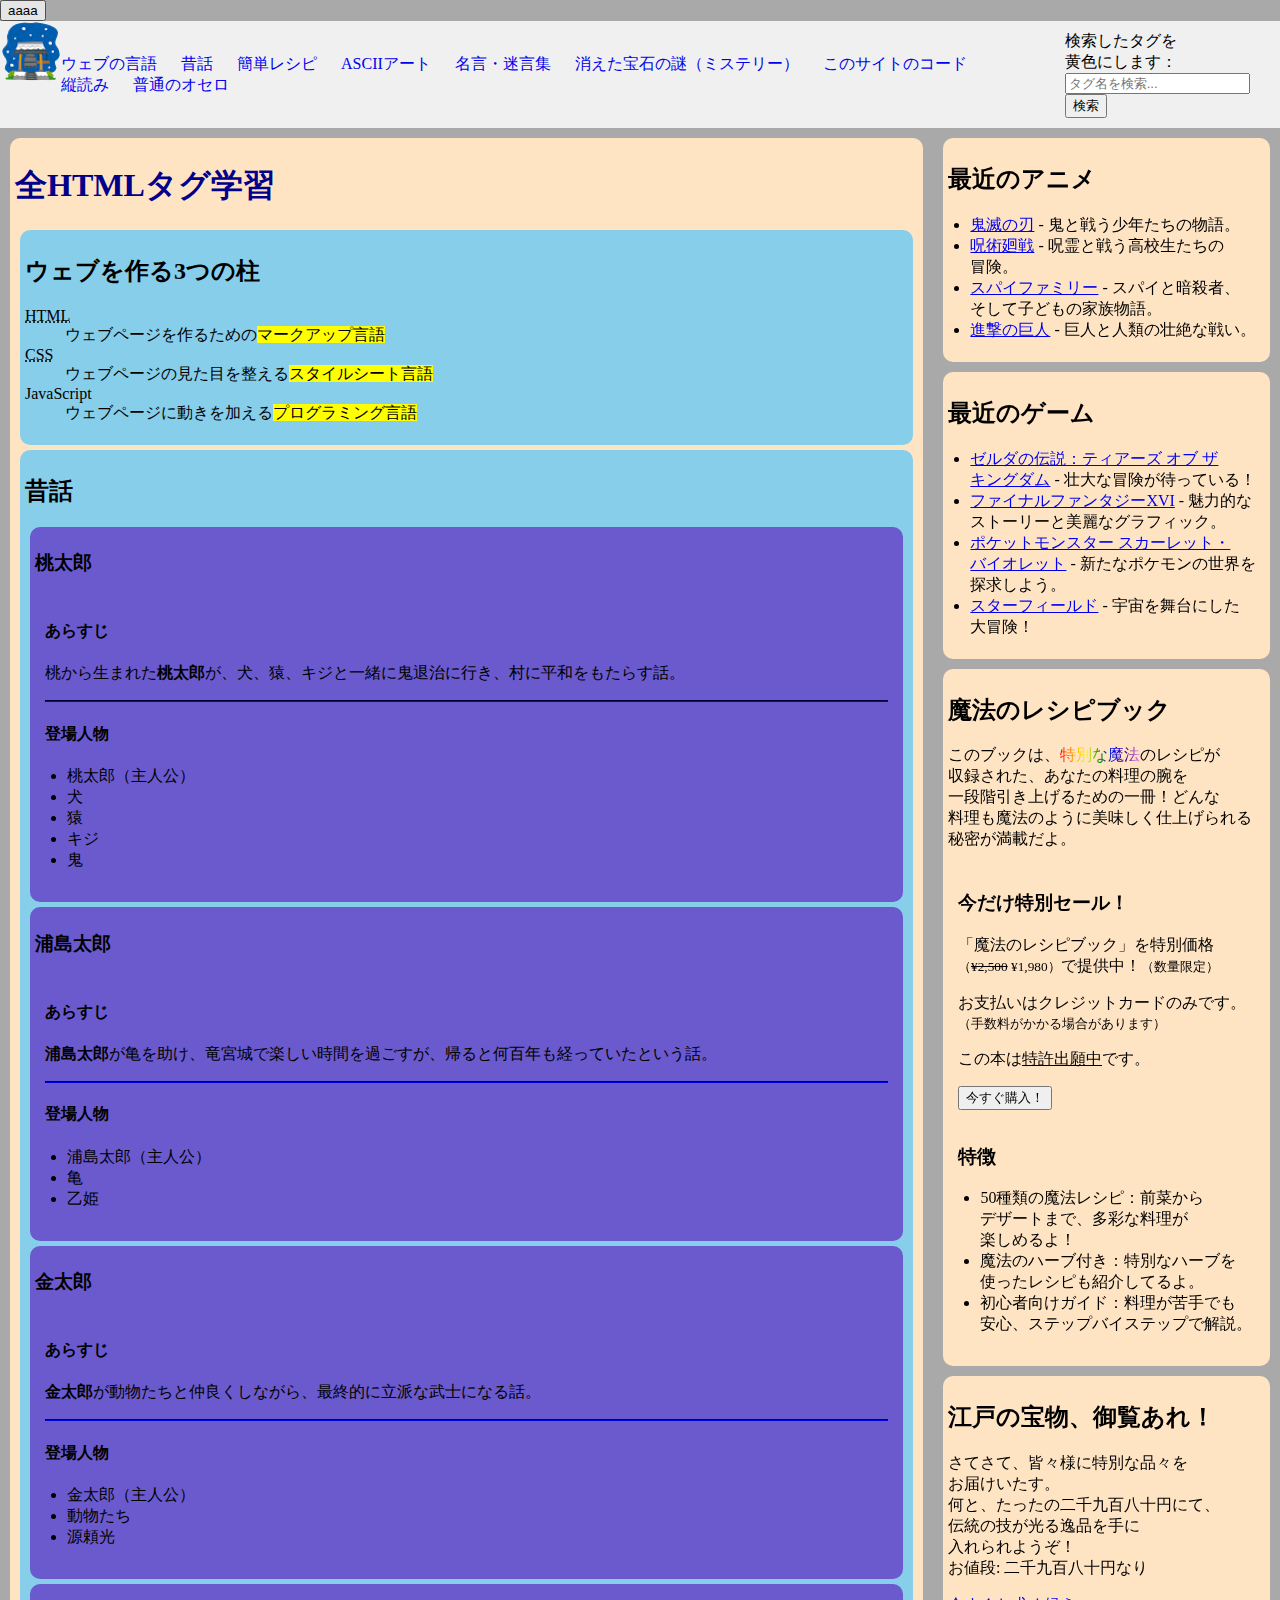
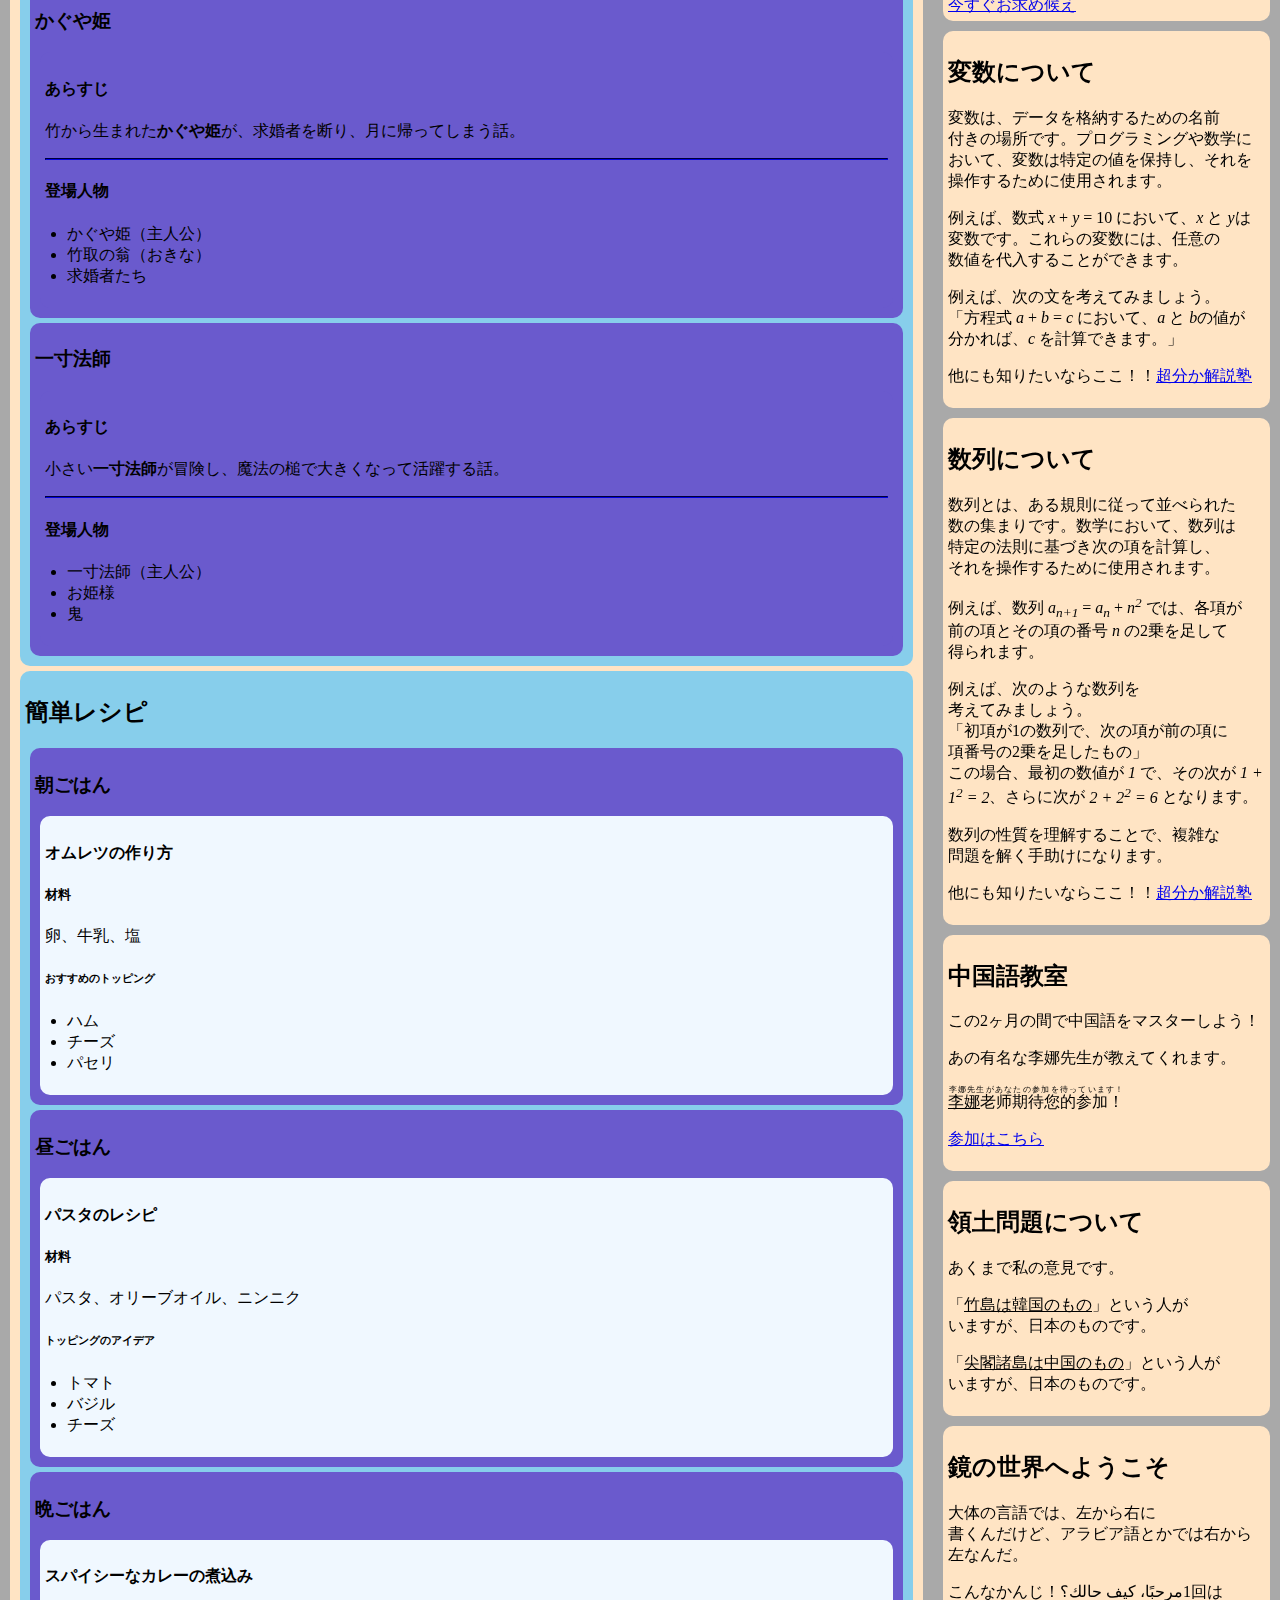
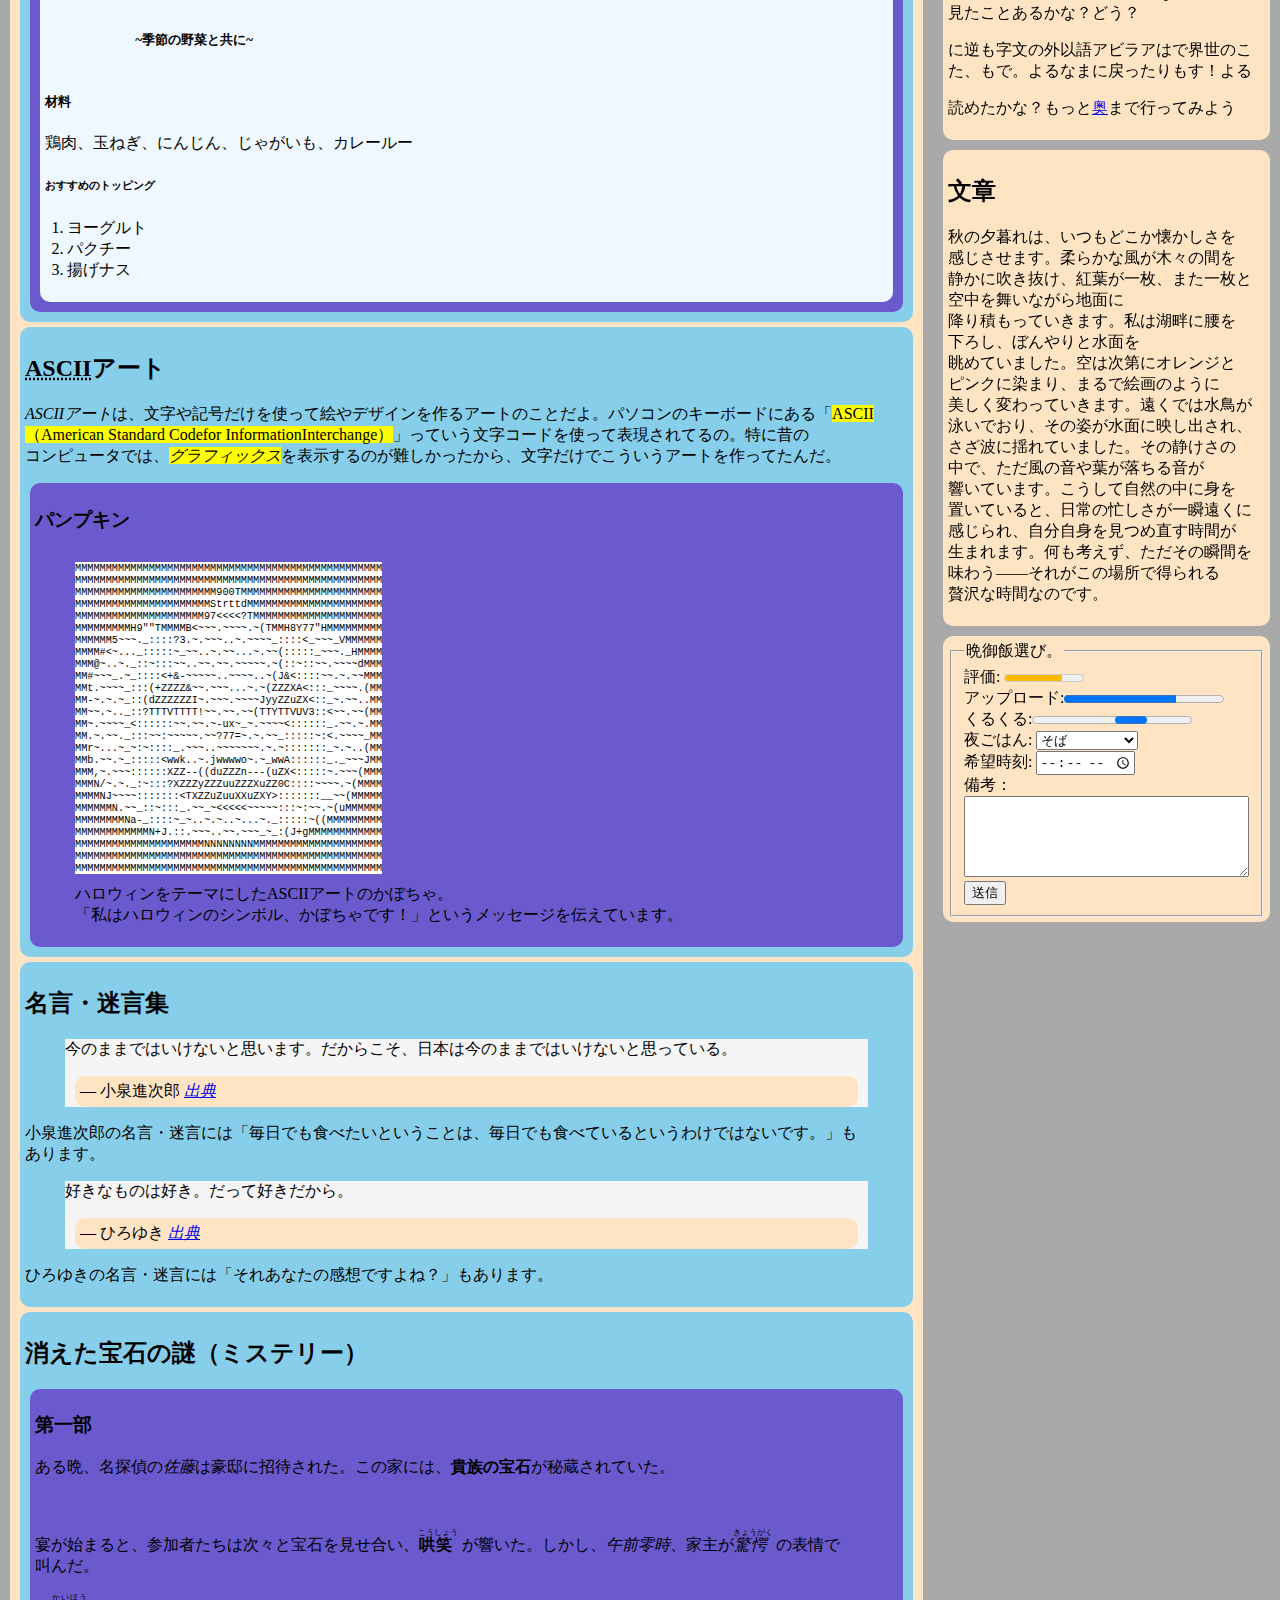
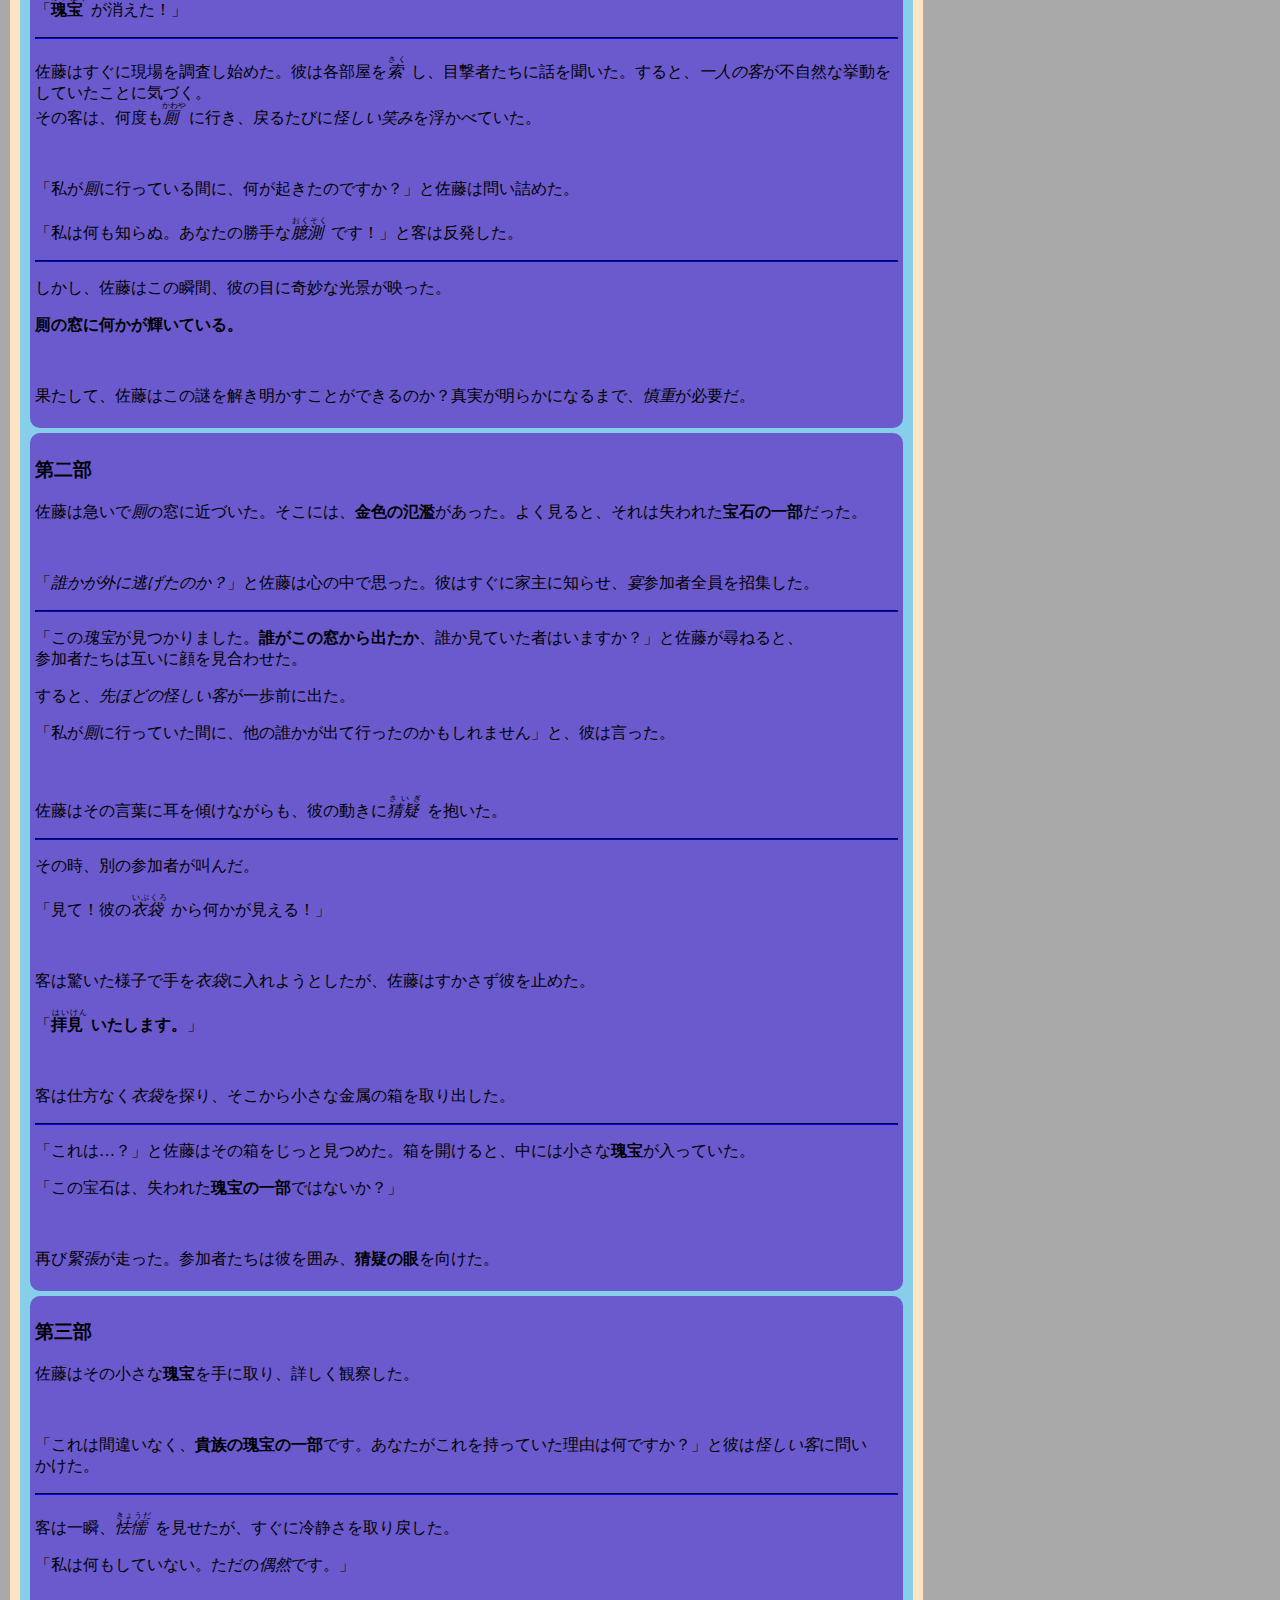
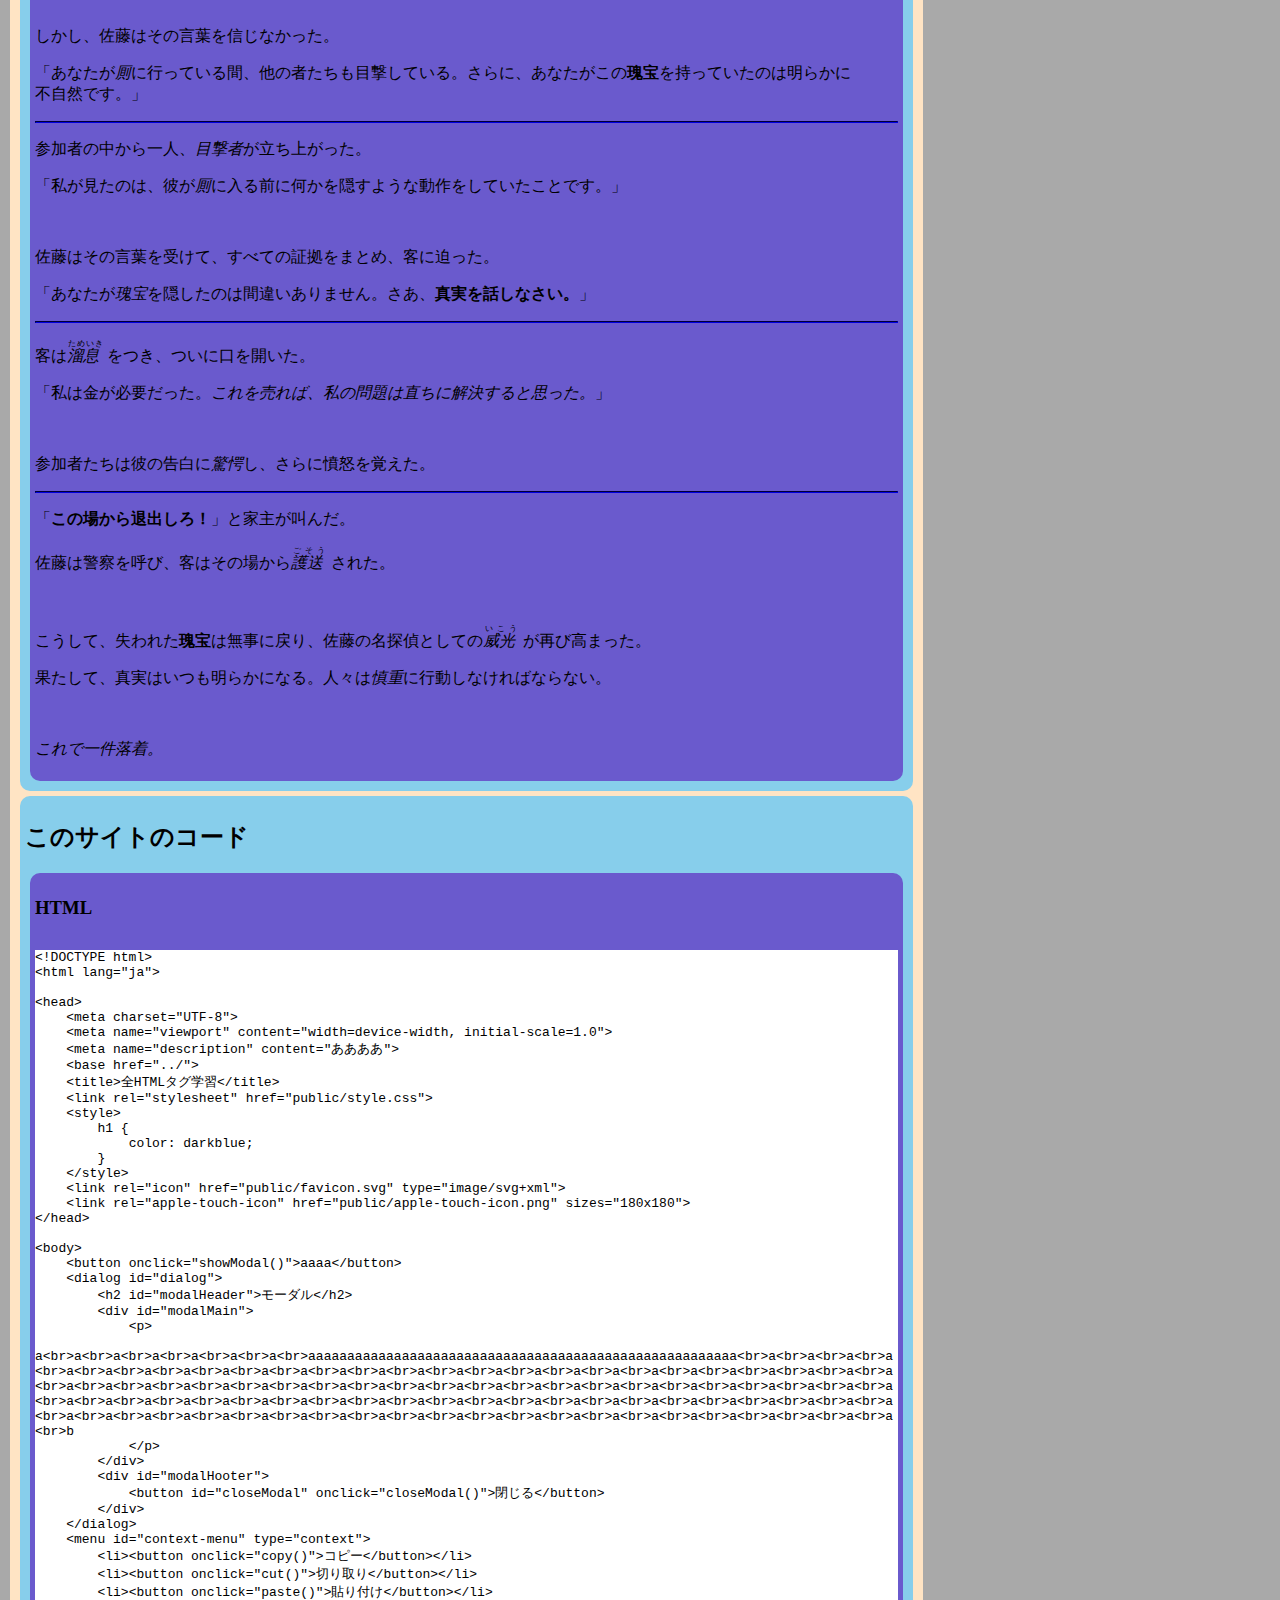
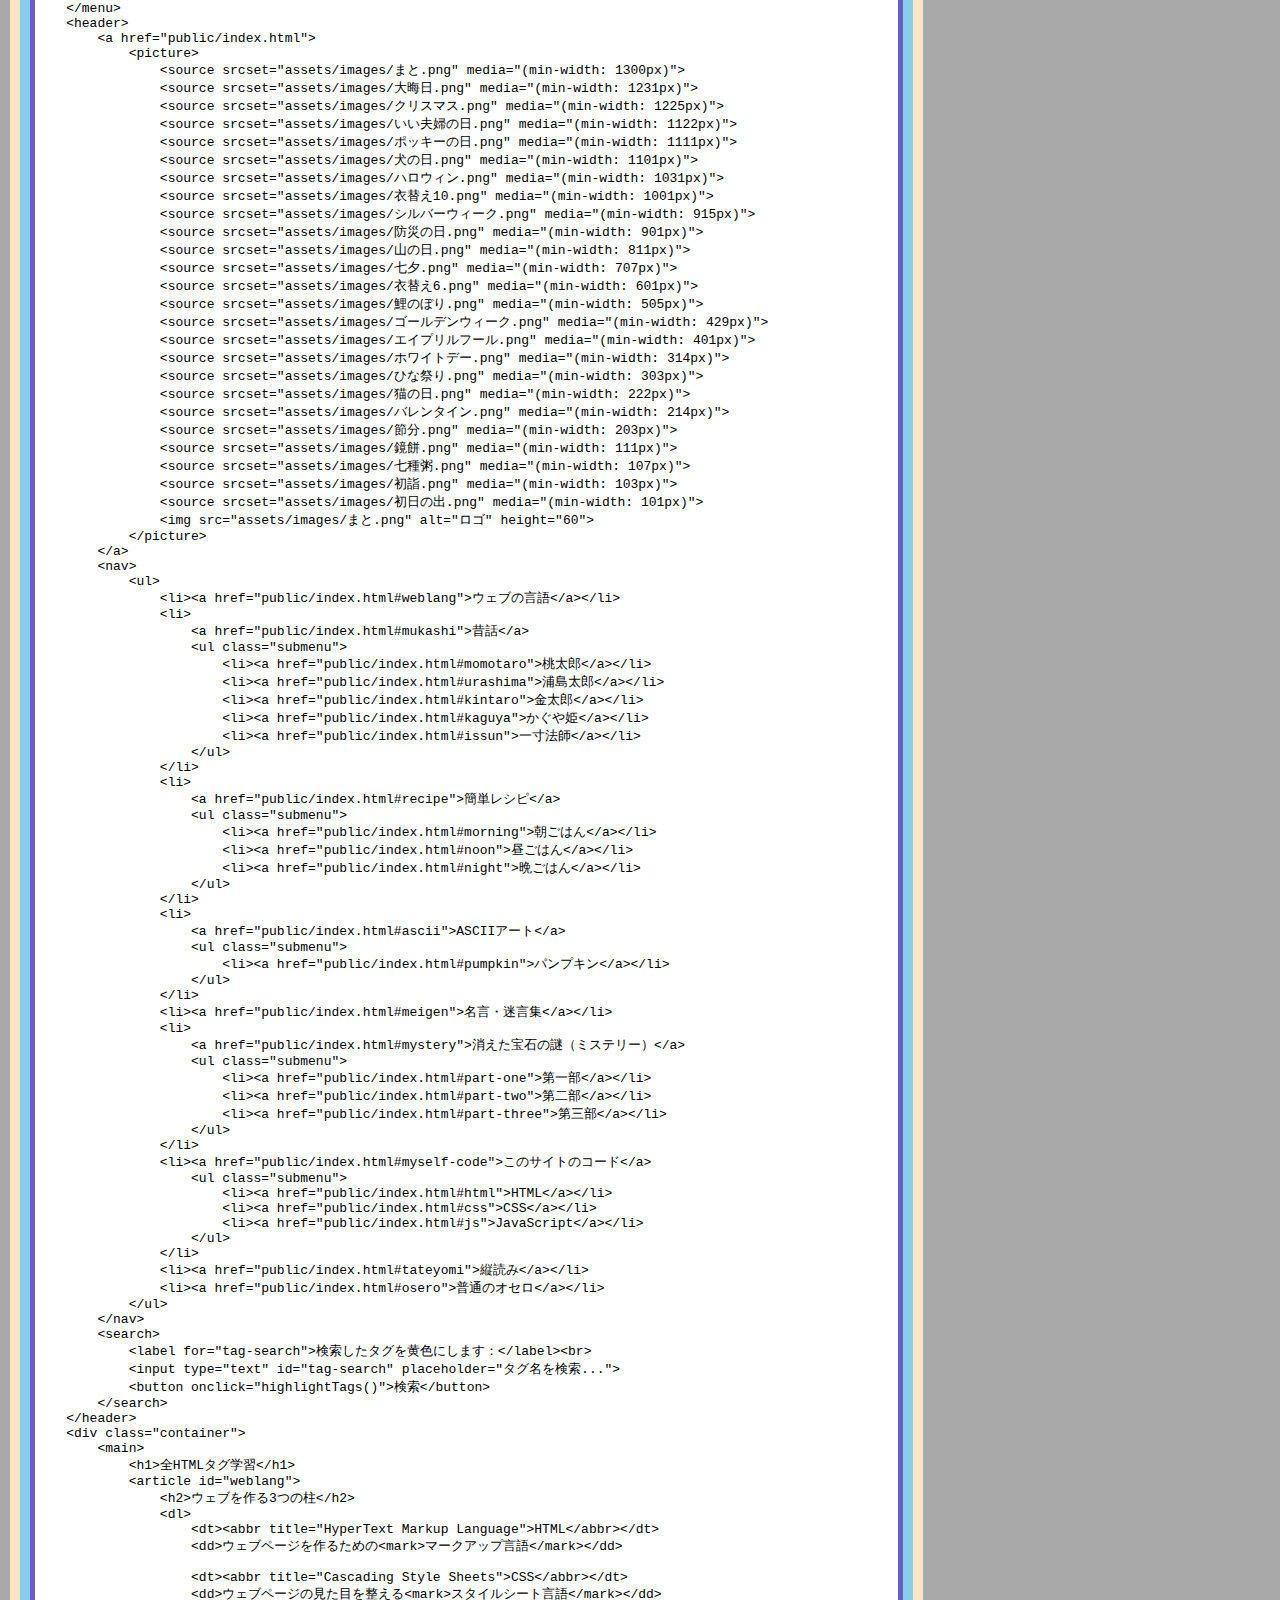
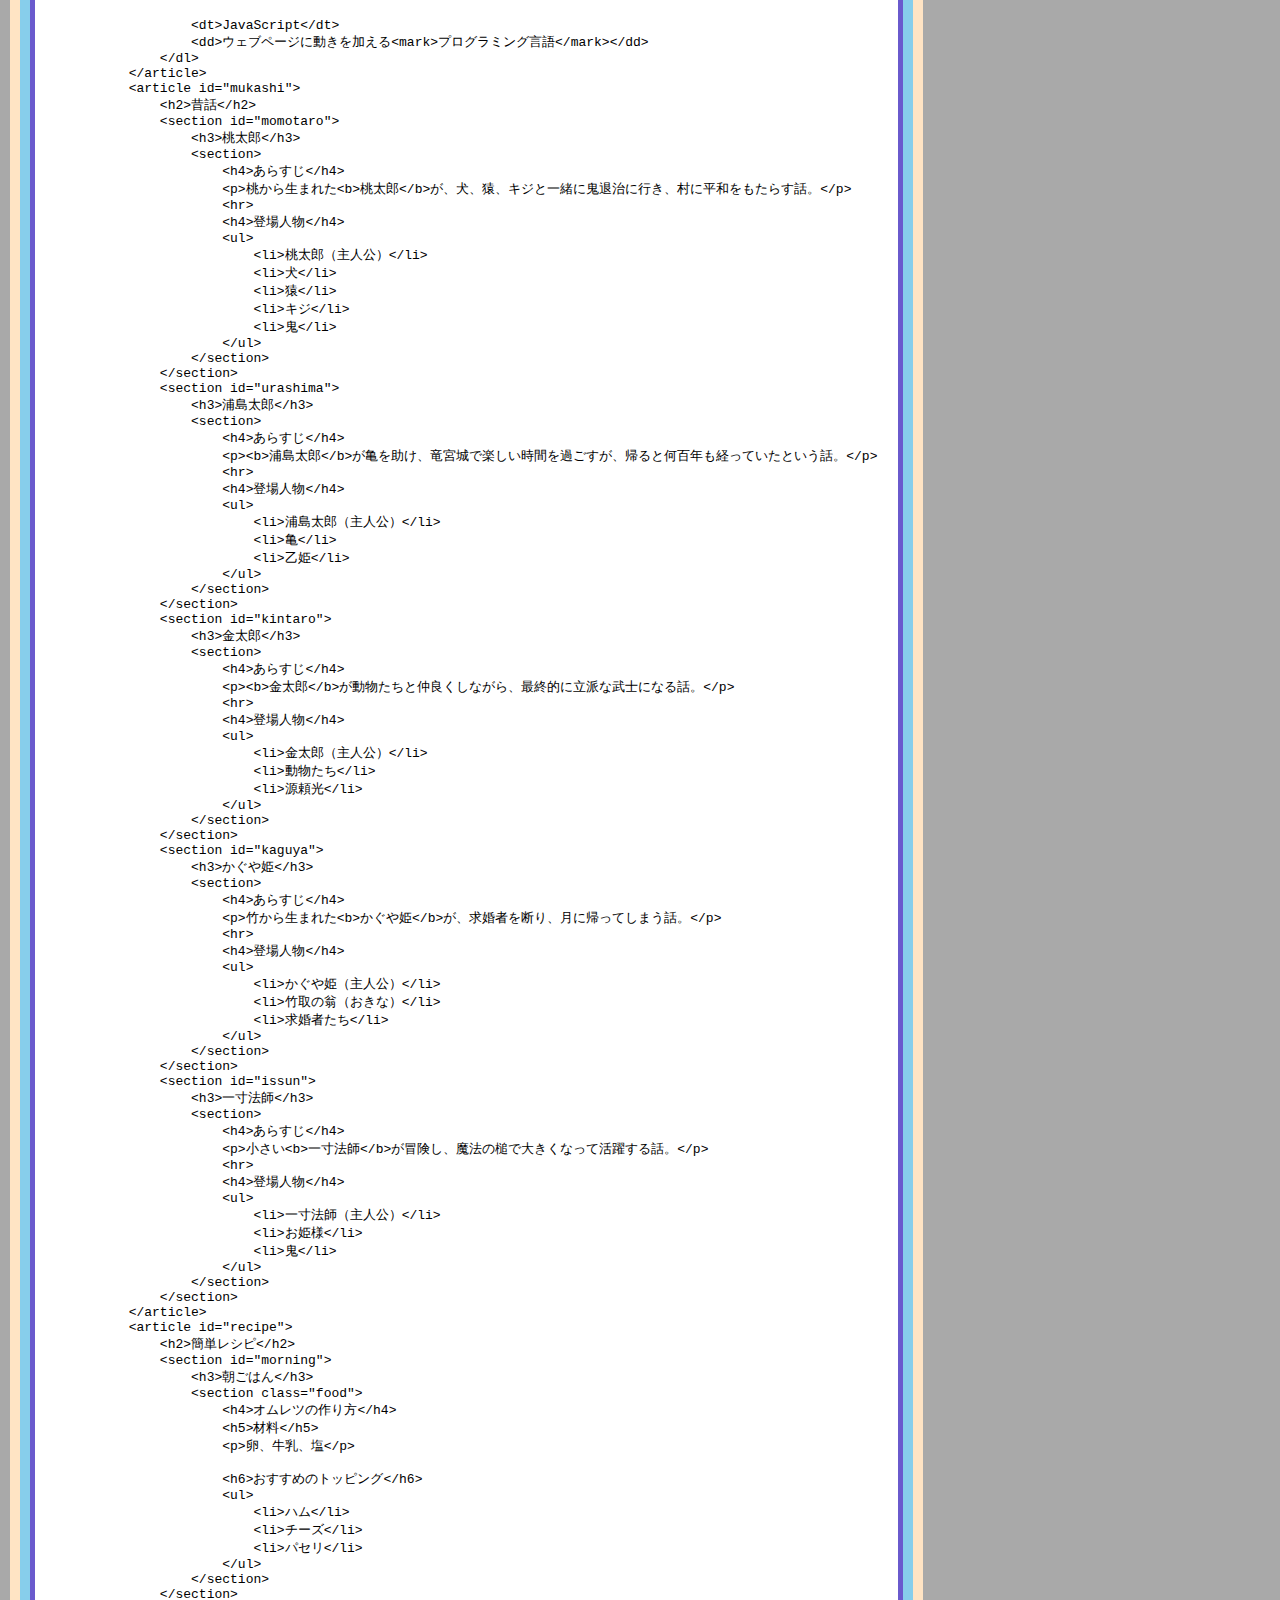
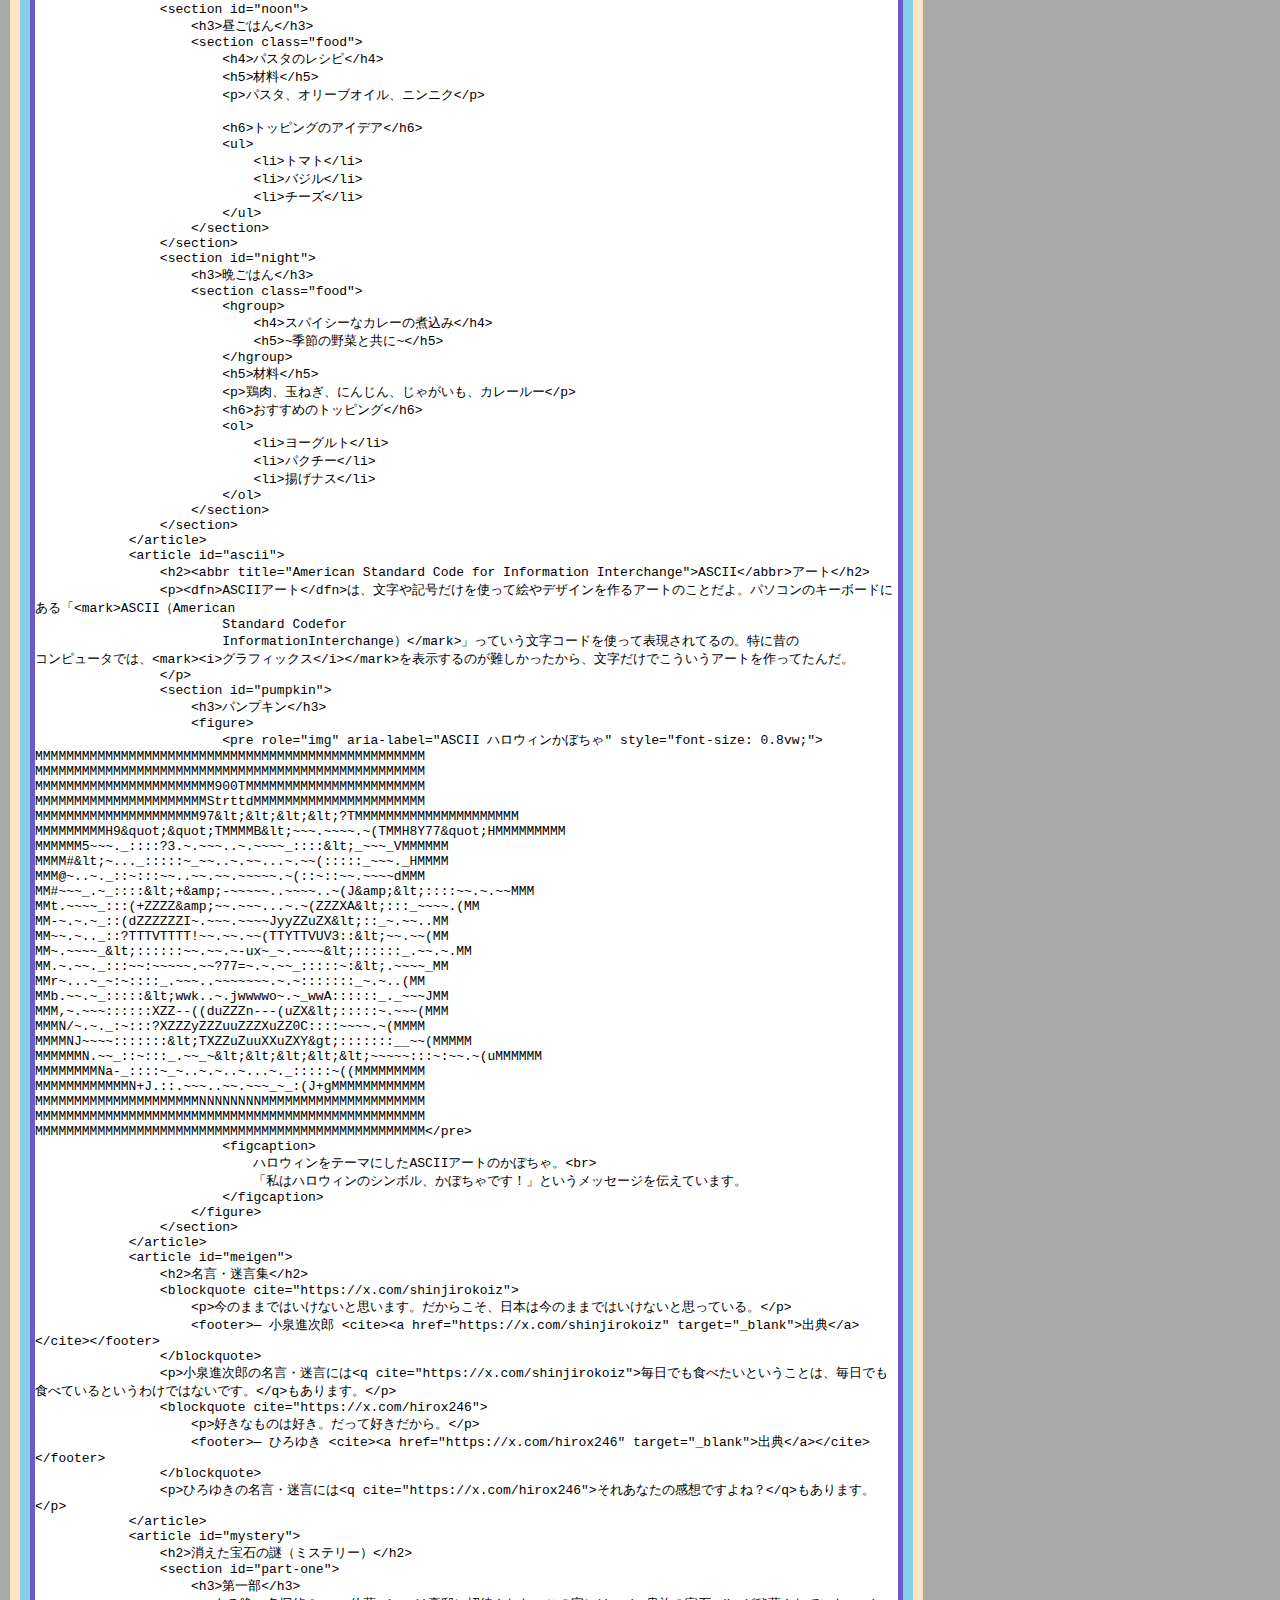
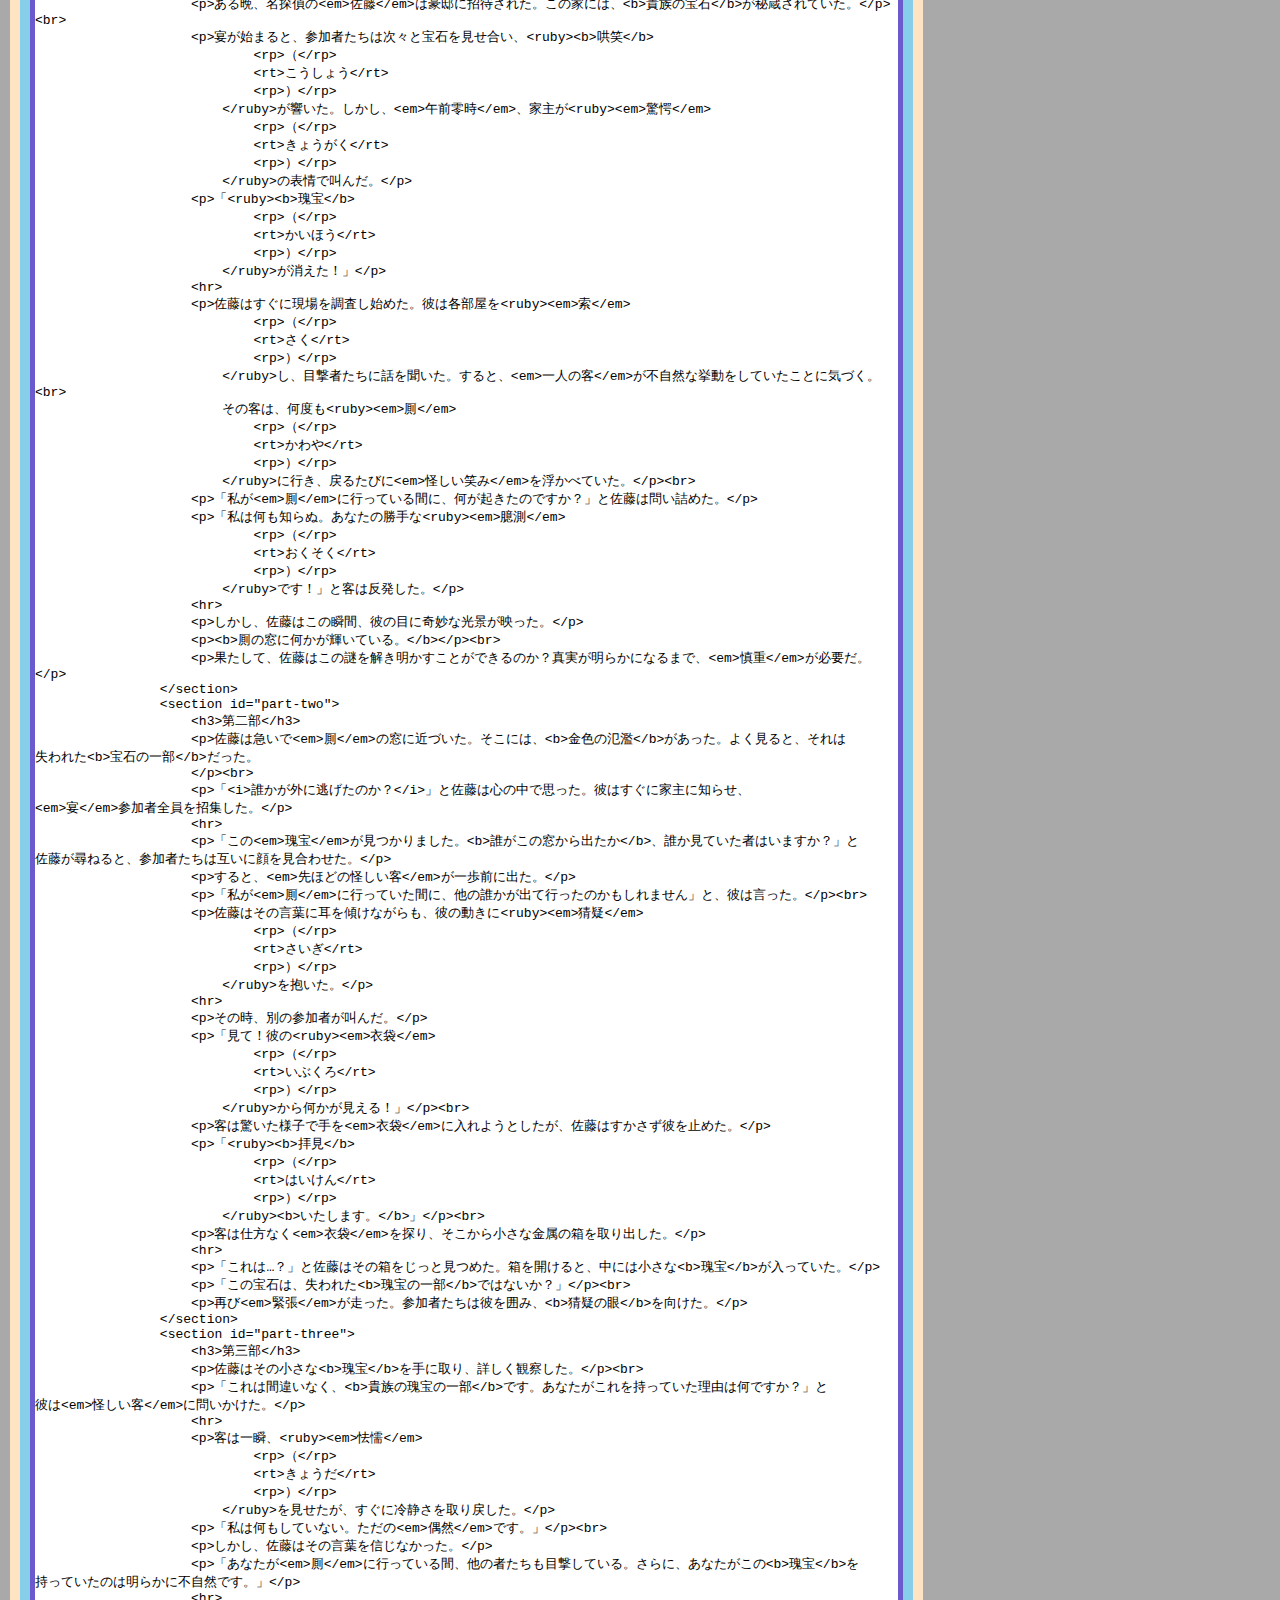
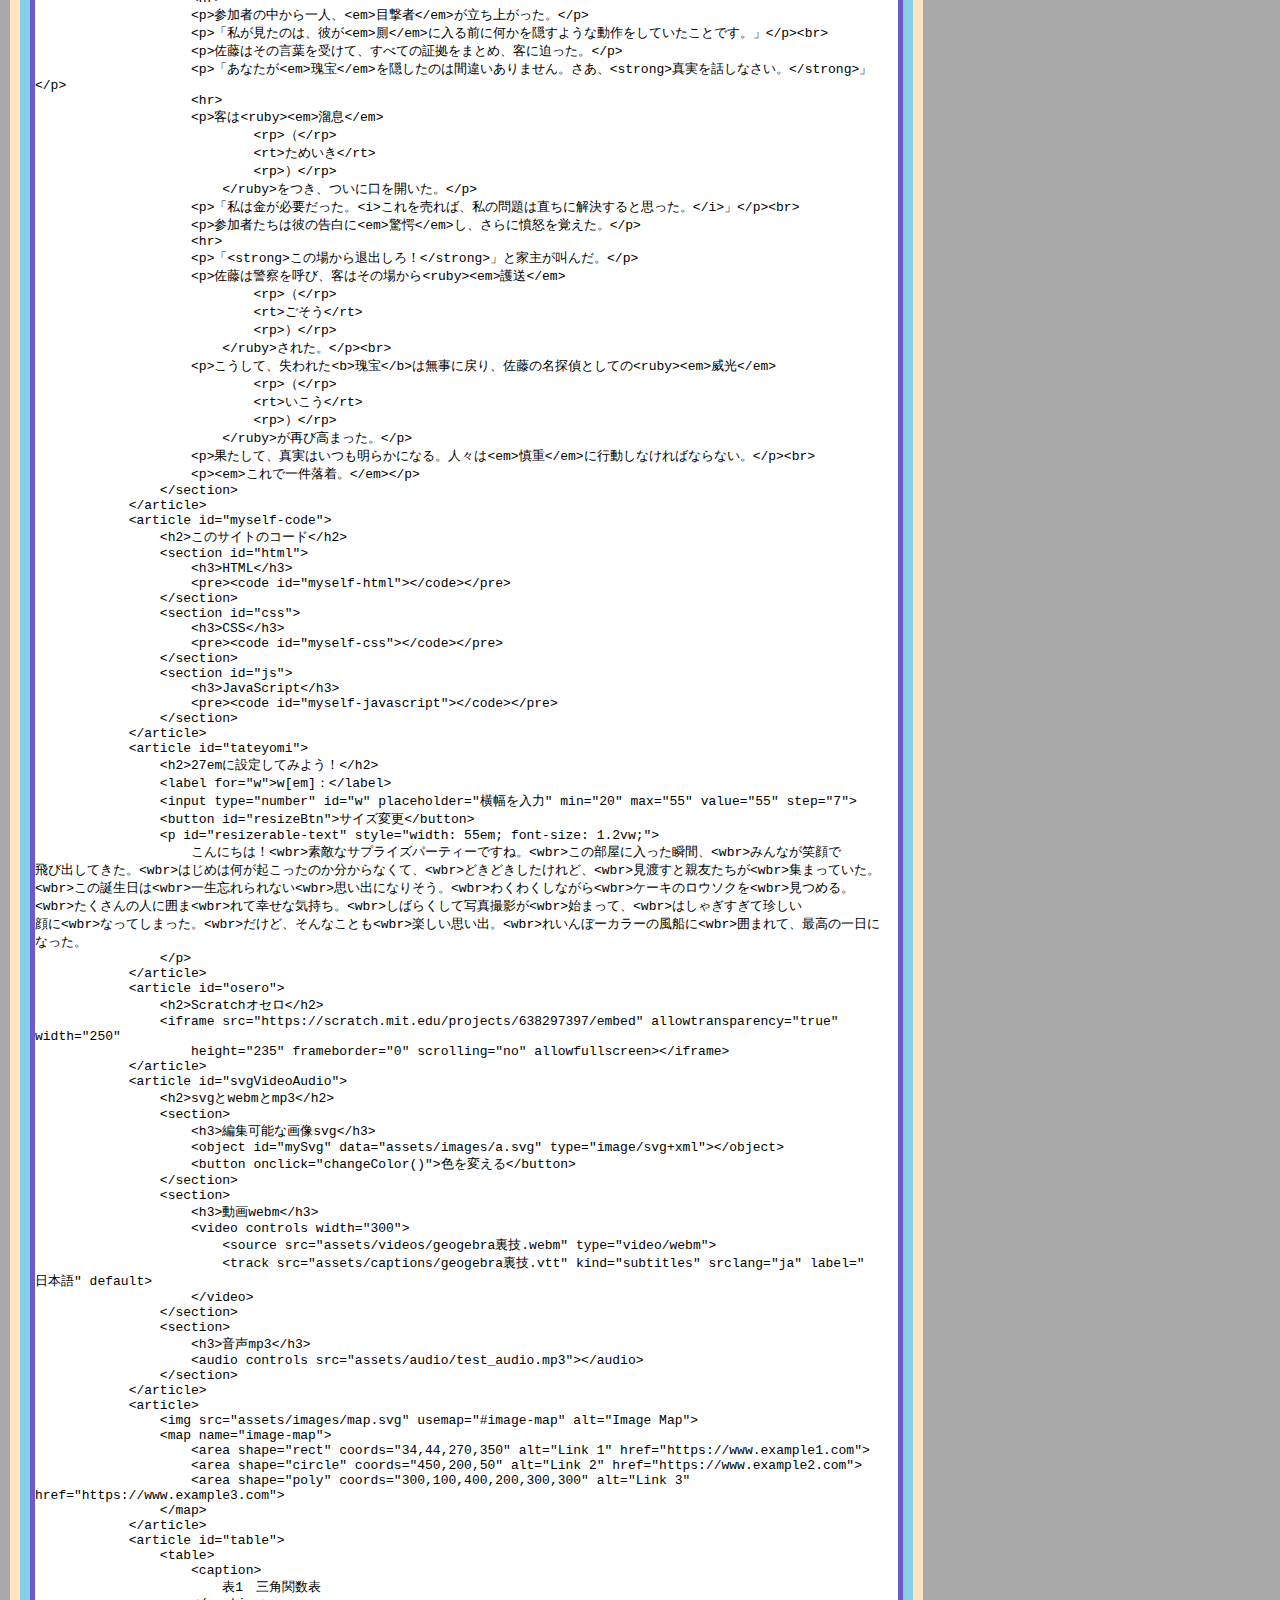
==== commit c3c1f87f: "form, label, input, button, select, datalist, optgroup, option, textarea, output, progress, meter, f" ====
--- a/public/index.html
+++ b/public/index.html
@@ -1686,6 +1686,46 @@
                     秋の夕暮れは、いつもどこか懐かしさを感じさせます。柔らかな風が木々の間を静かに吹き抜け、紅葉が一枚、また一枚と空中を舞いながら地面に降り積もっていきます。私は湖畔に腰を下ろし、ぼんやりと水面を眺めていました。空は次第にオレンジとピンクに染まり、まるで絵画のように美しく変わっていきます。遠くでは水鳥が泳いでおり、その姿が水面に映し出され、さざ波に揺れていました。その静けさの中で、ただ風の音や葉が落ちる音が響いています。こうして自然の中に身を置いていると、日常の忙しさが一瞬遠くに感じられ、自分自身を見つめ直す時間が生まれます。何も考えず、ただその瞬間を味わう――それがこの場所で得られる贅沢な時間なのです。
                 </p>
             </article>
+            <article>
+                <form action="https://example.com/submit" method="get"
+                    oninput="dino_result.value='スペシャル'+dino_food.value+' 第'+(parseInt(dino_time.value)-17)+'幕'">
+                    <fieldset>
+                        <legend>晩御飯選び。</legend>
+                        <label for="popu">評価:</label>
+                        <meter id="popu" min="0" max="5" low="2" high="4" optimum="5" value="3.6"></meter><br>
+                        <label>
+                            アップロード:<progress value="70" max="100"></progress>
+                        </label><br>
+                        <label>
+                            くるくる:<progress></progress>
+                        </label><br>
+                        <label for="dino-select">夜ごはん:</label>
+                        <select name="dino_food" id="dino-select">
+                            <optgroup label="麵系">
+                                <option>そば</option>
+                                <option>うどん</option>
+                                <option>ラーメン</option>
+                            </optgroup>
+                            <optgroup label="ご飯系">
+                                <option>チャーハン</option>
+                                <option>赤飯</option>
+                                <option>白ご飯</option>
+                            </optgroup>
+                        </select><br>
+                        <label for="dino-time">希望時刻:</label>
+                        <input type="time" list="popularHours" name="dino_time" id="dino-time">
+                        <datalist id="popularHours">
+                            <option value="18:00"></option>
+                            <option value="19:00"></option>
+                            <option value="20:00"></option>
+                        </datalist><br>
+                        <label for="dino-option">備考：</label>
+                        <textarea name="dino_option" id="dino-option" rows="5" cols="33"></textarea><br>
+                        <output id="dino_result"></output>
+                        <button type="submit">送信</button>
+                    </fieldset>
+                </form>
+            </article>
         </aside>
     </div>
     <footer>
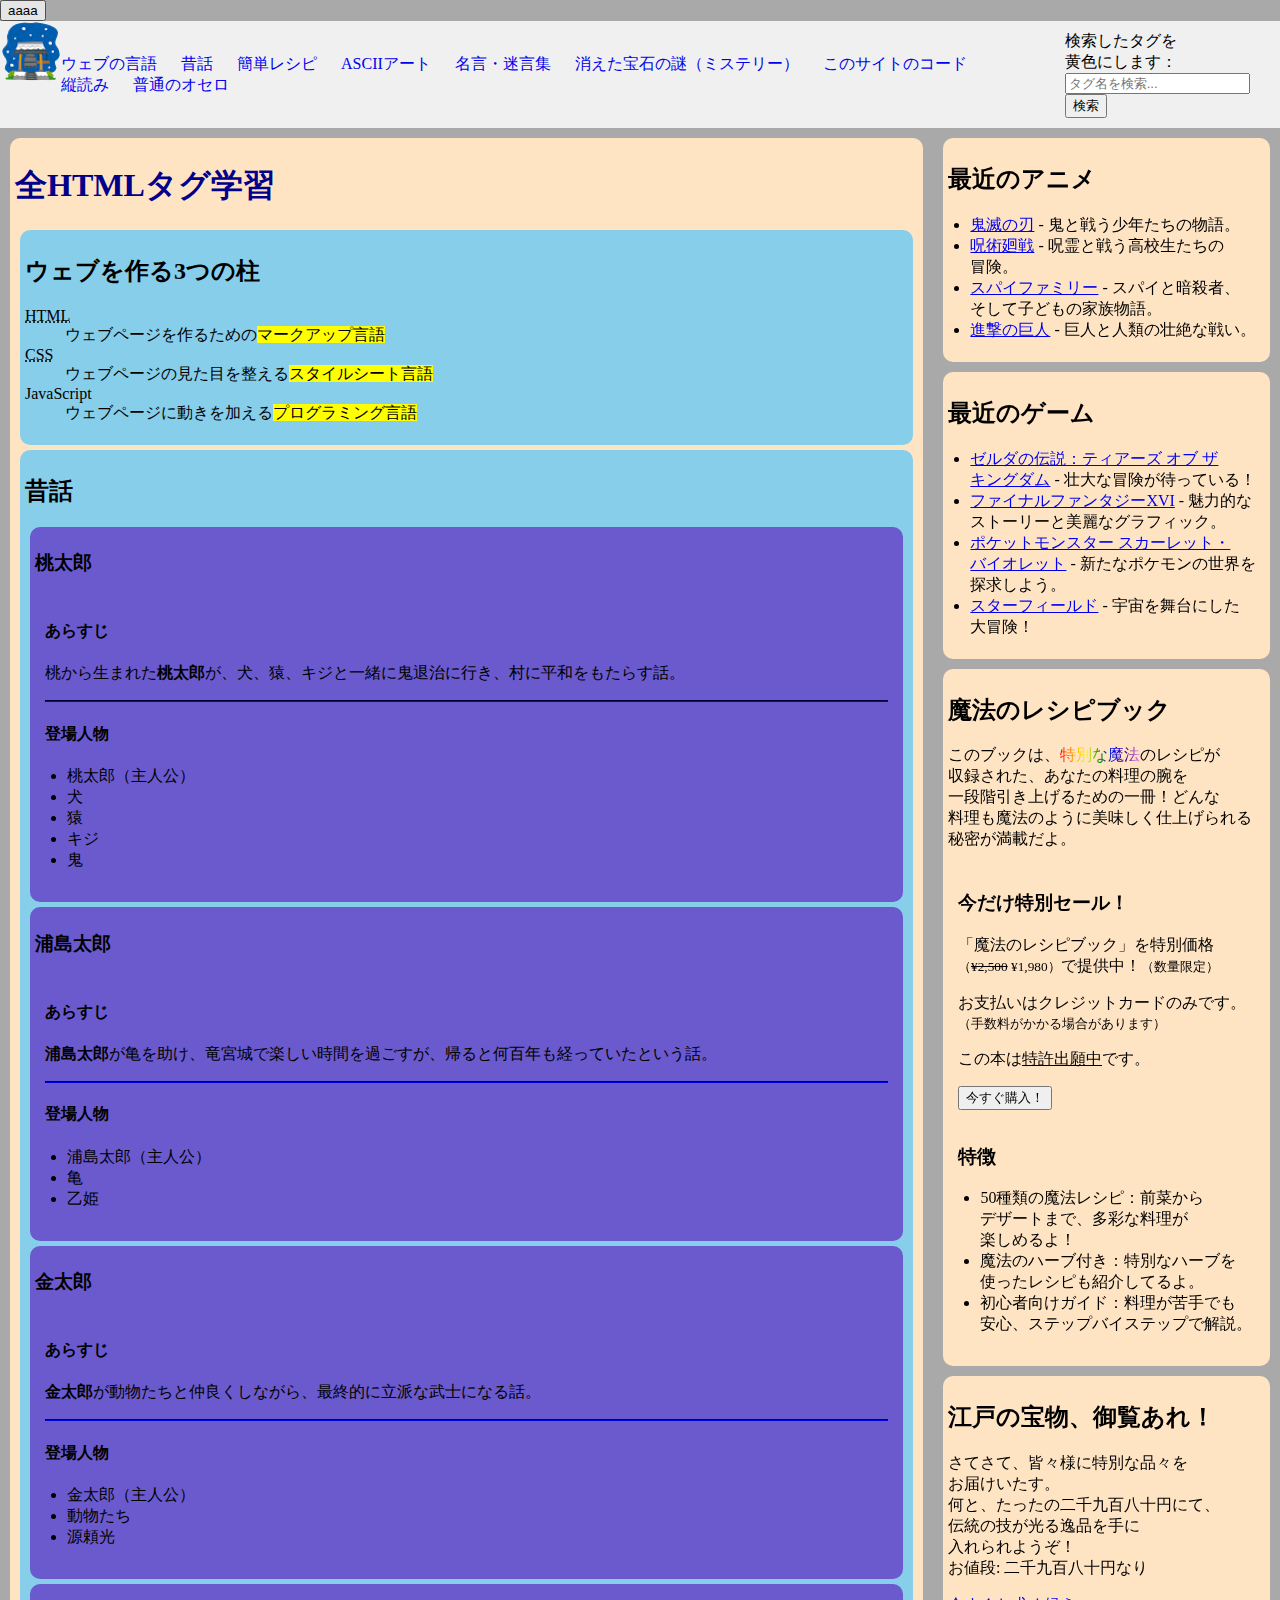
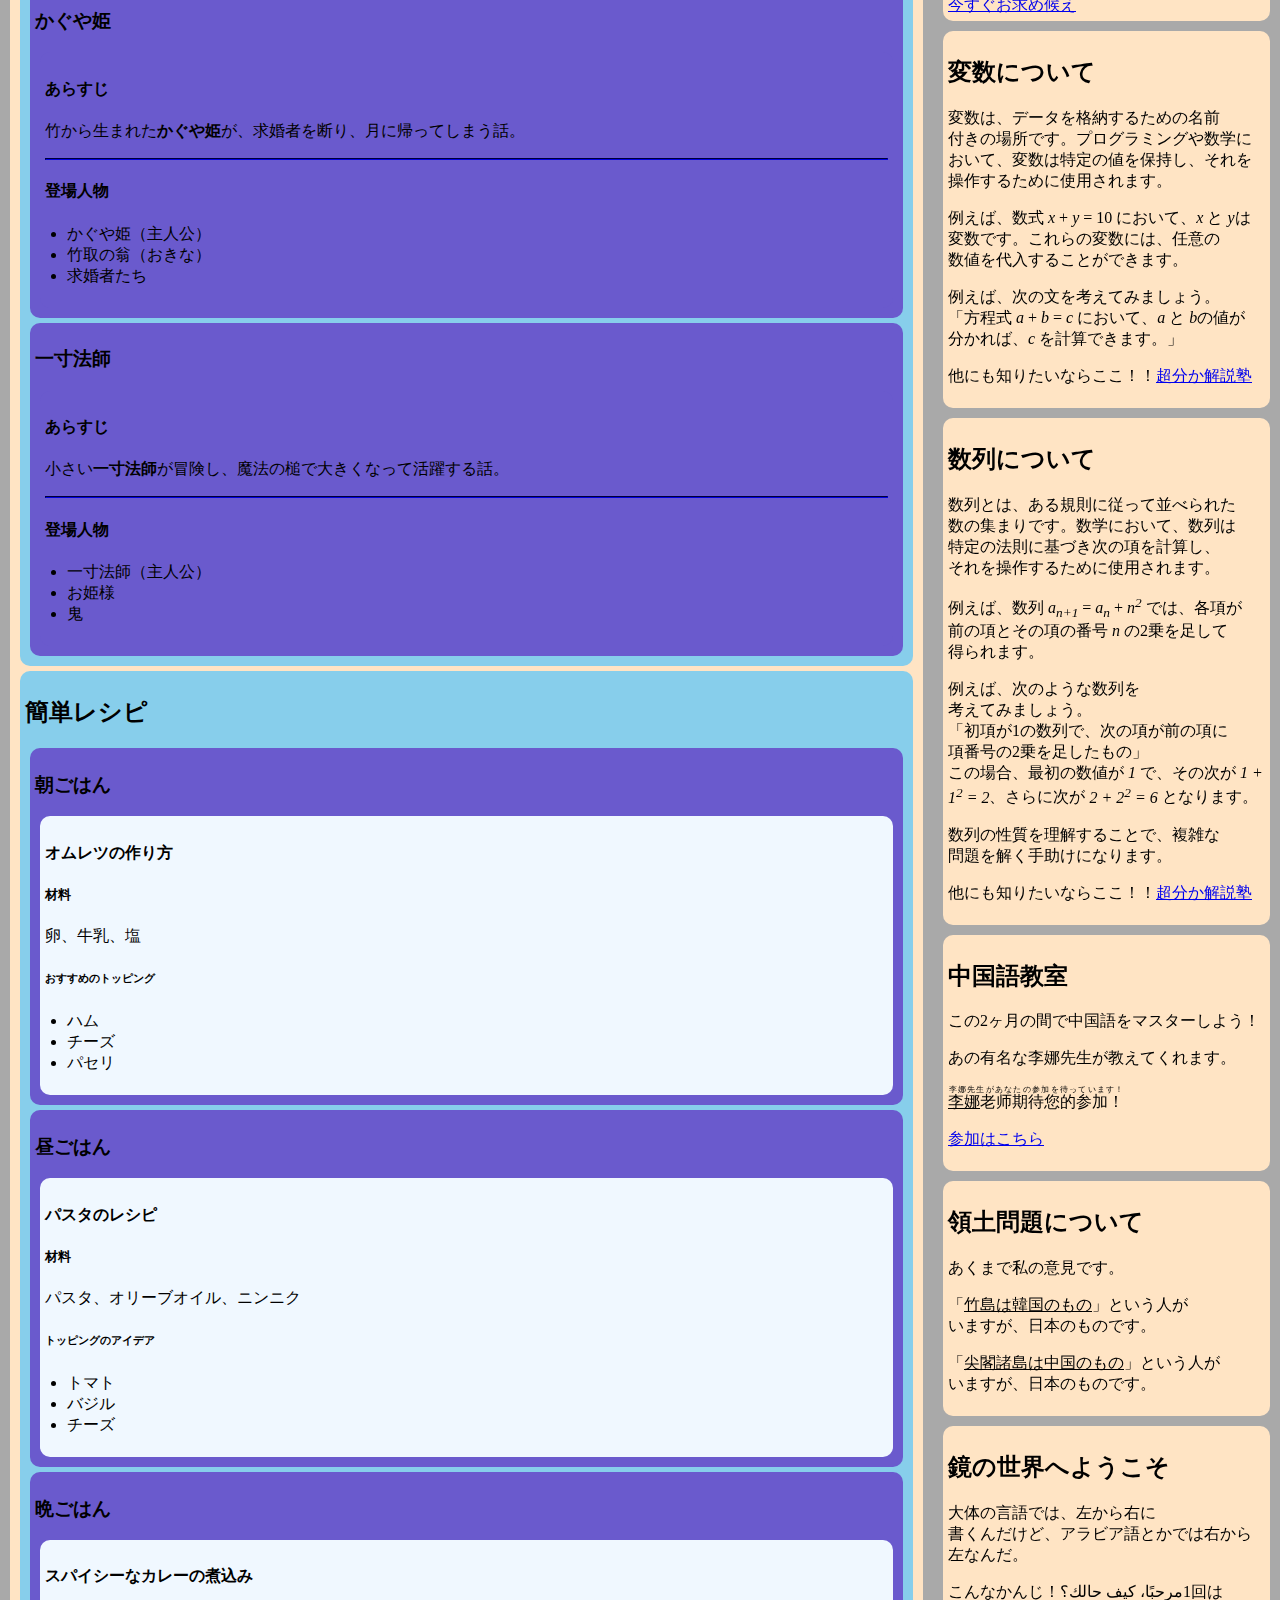
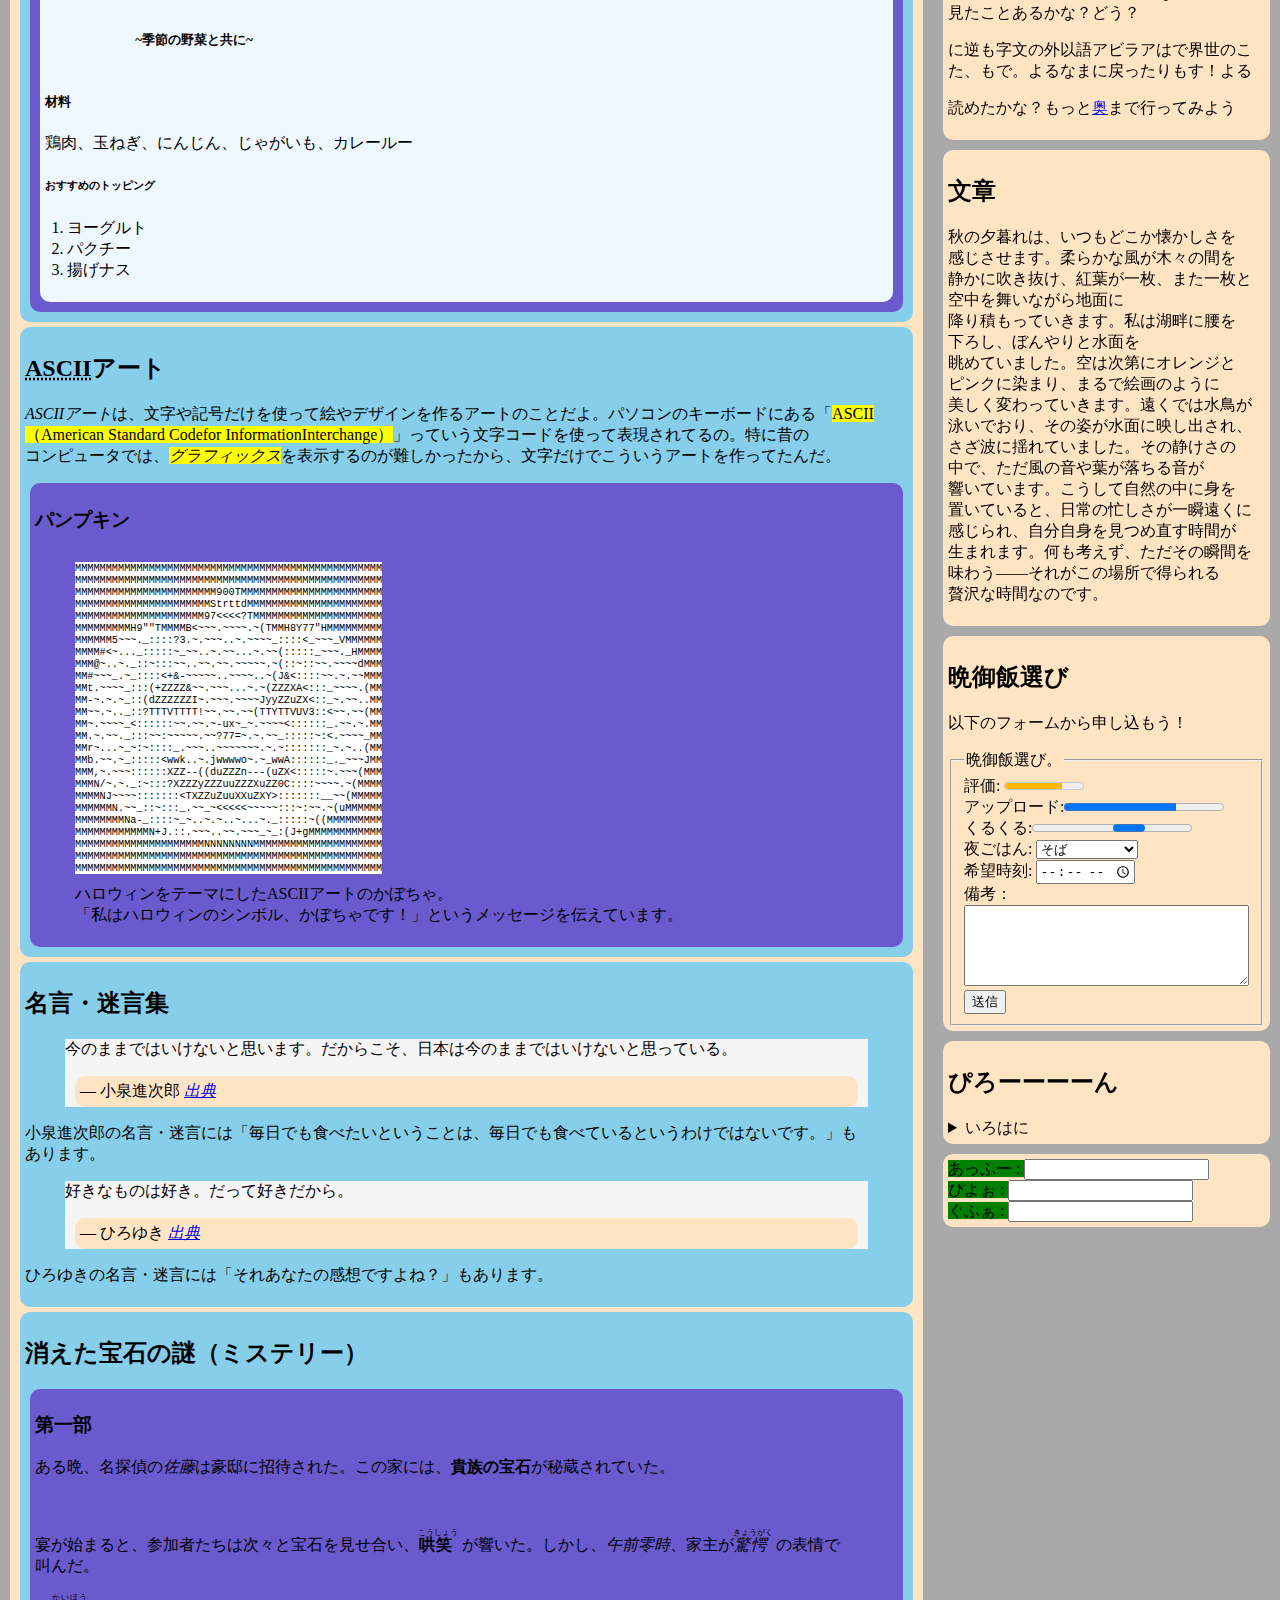
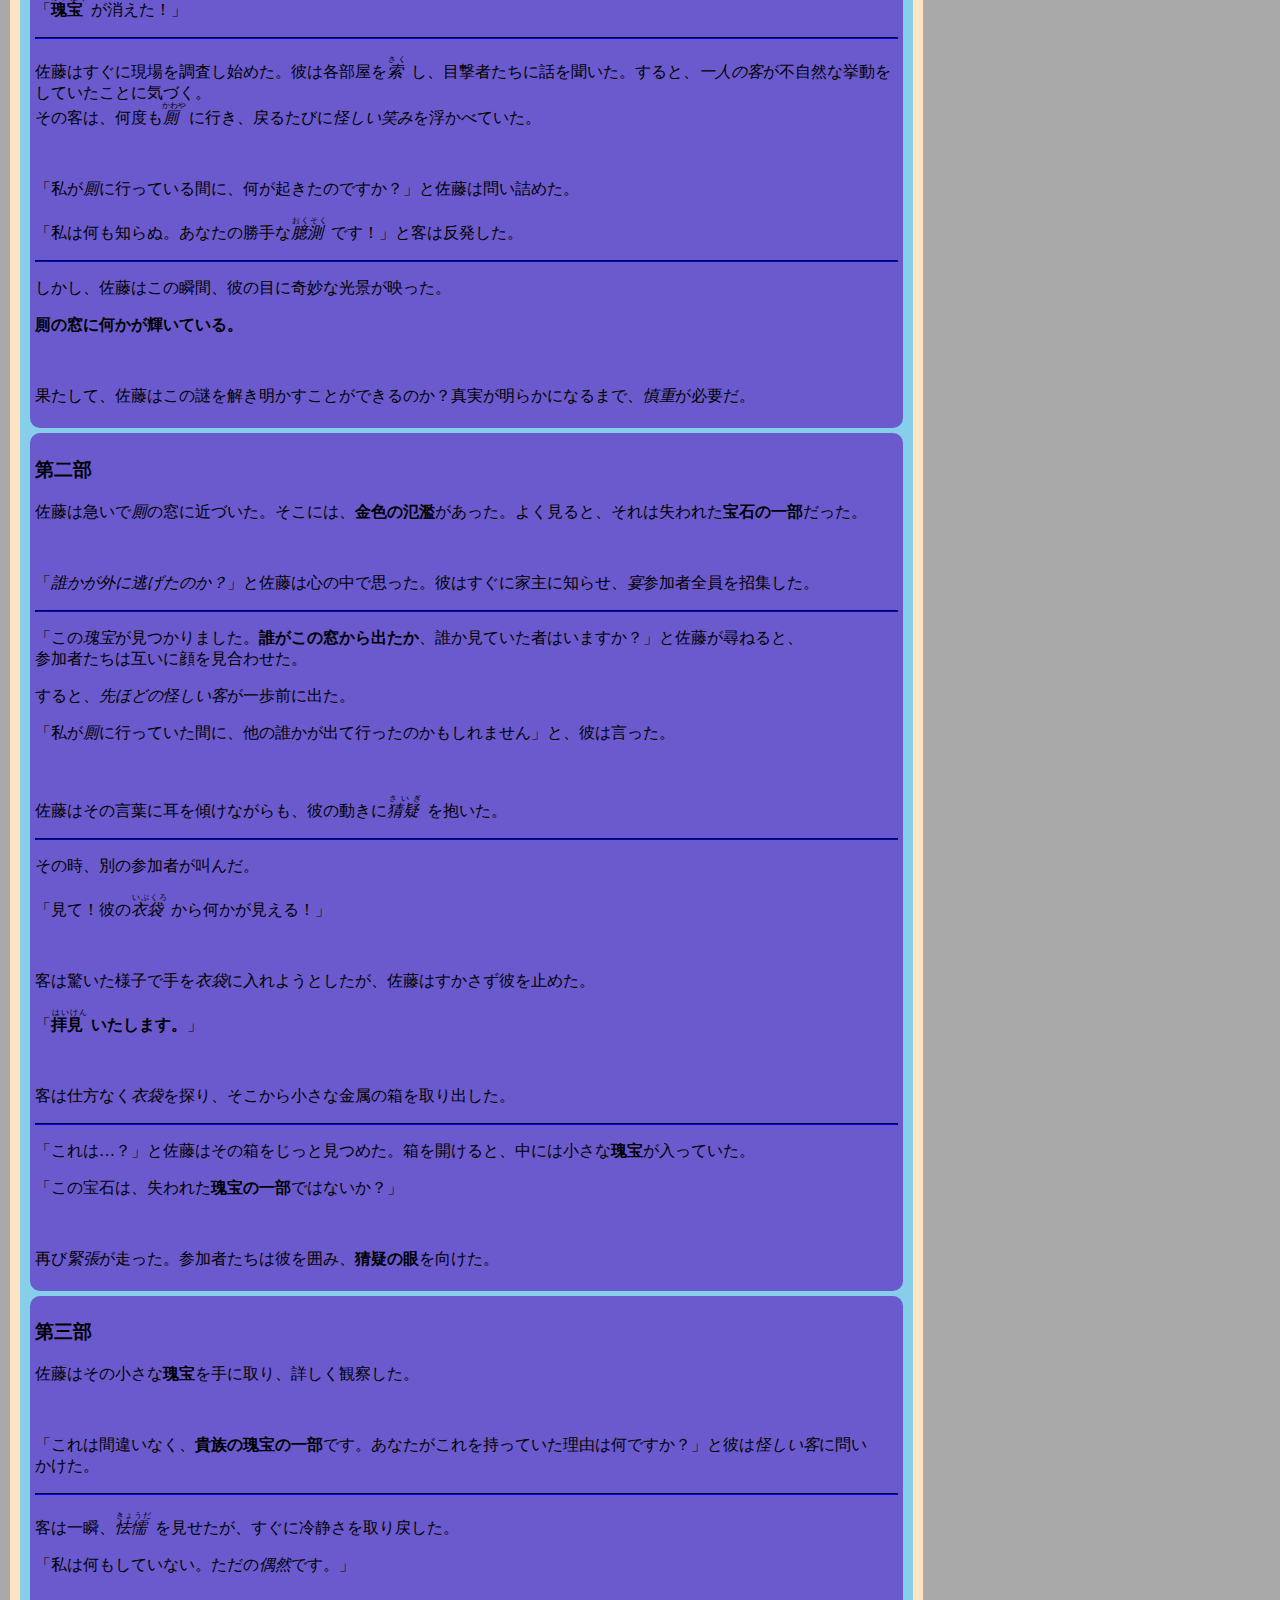
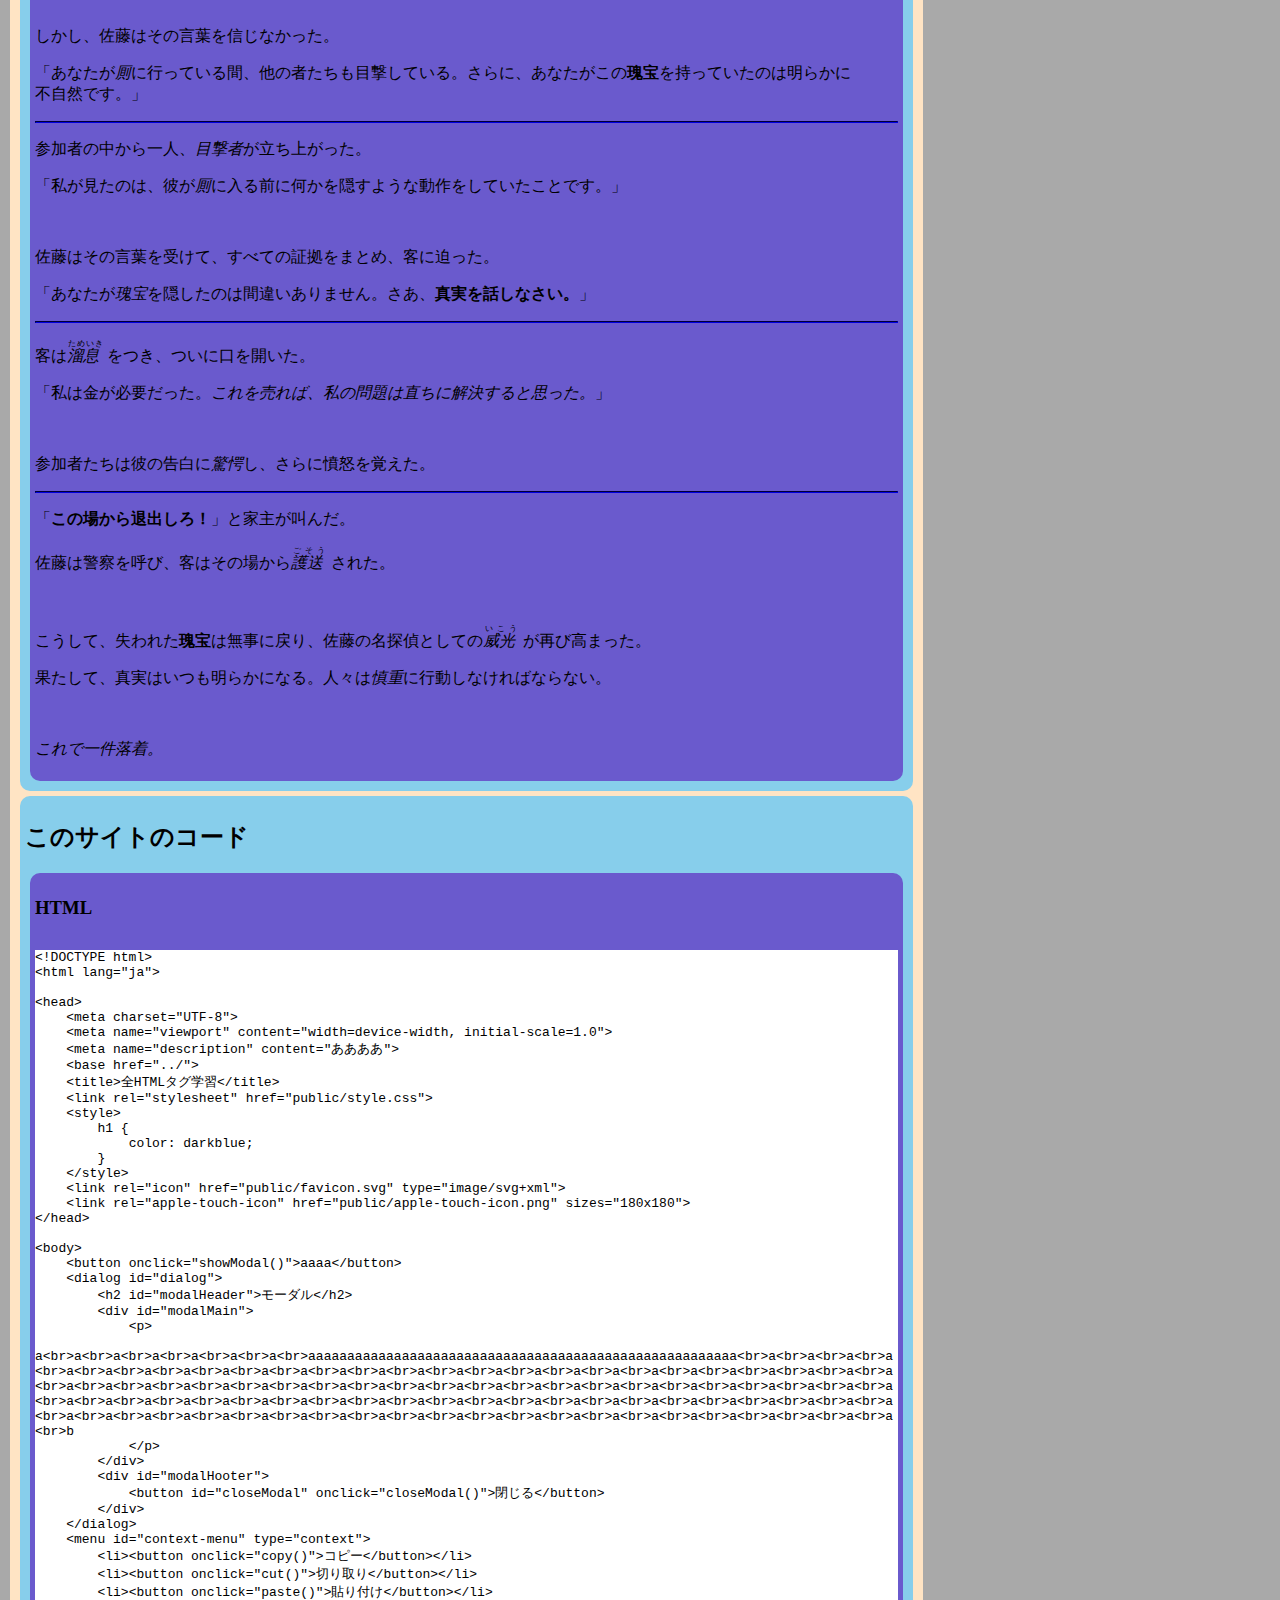
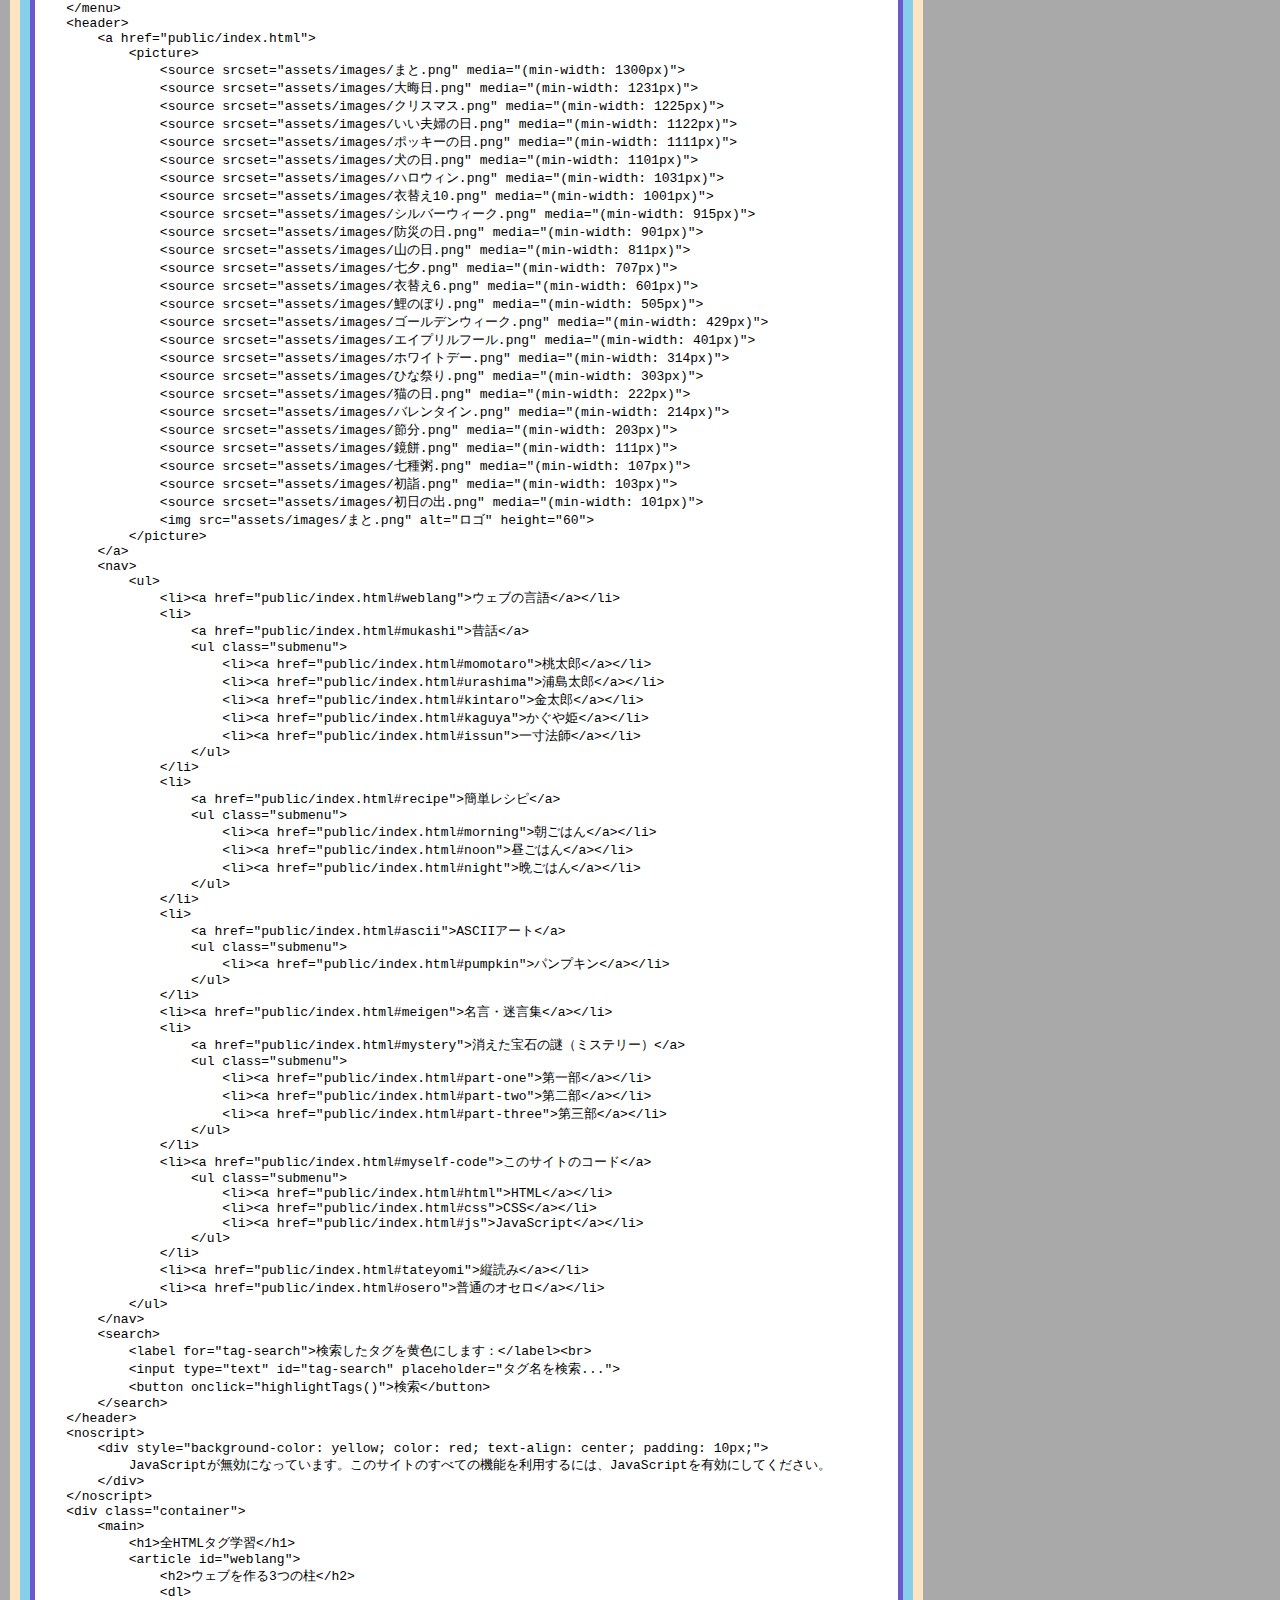
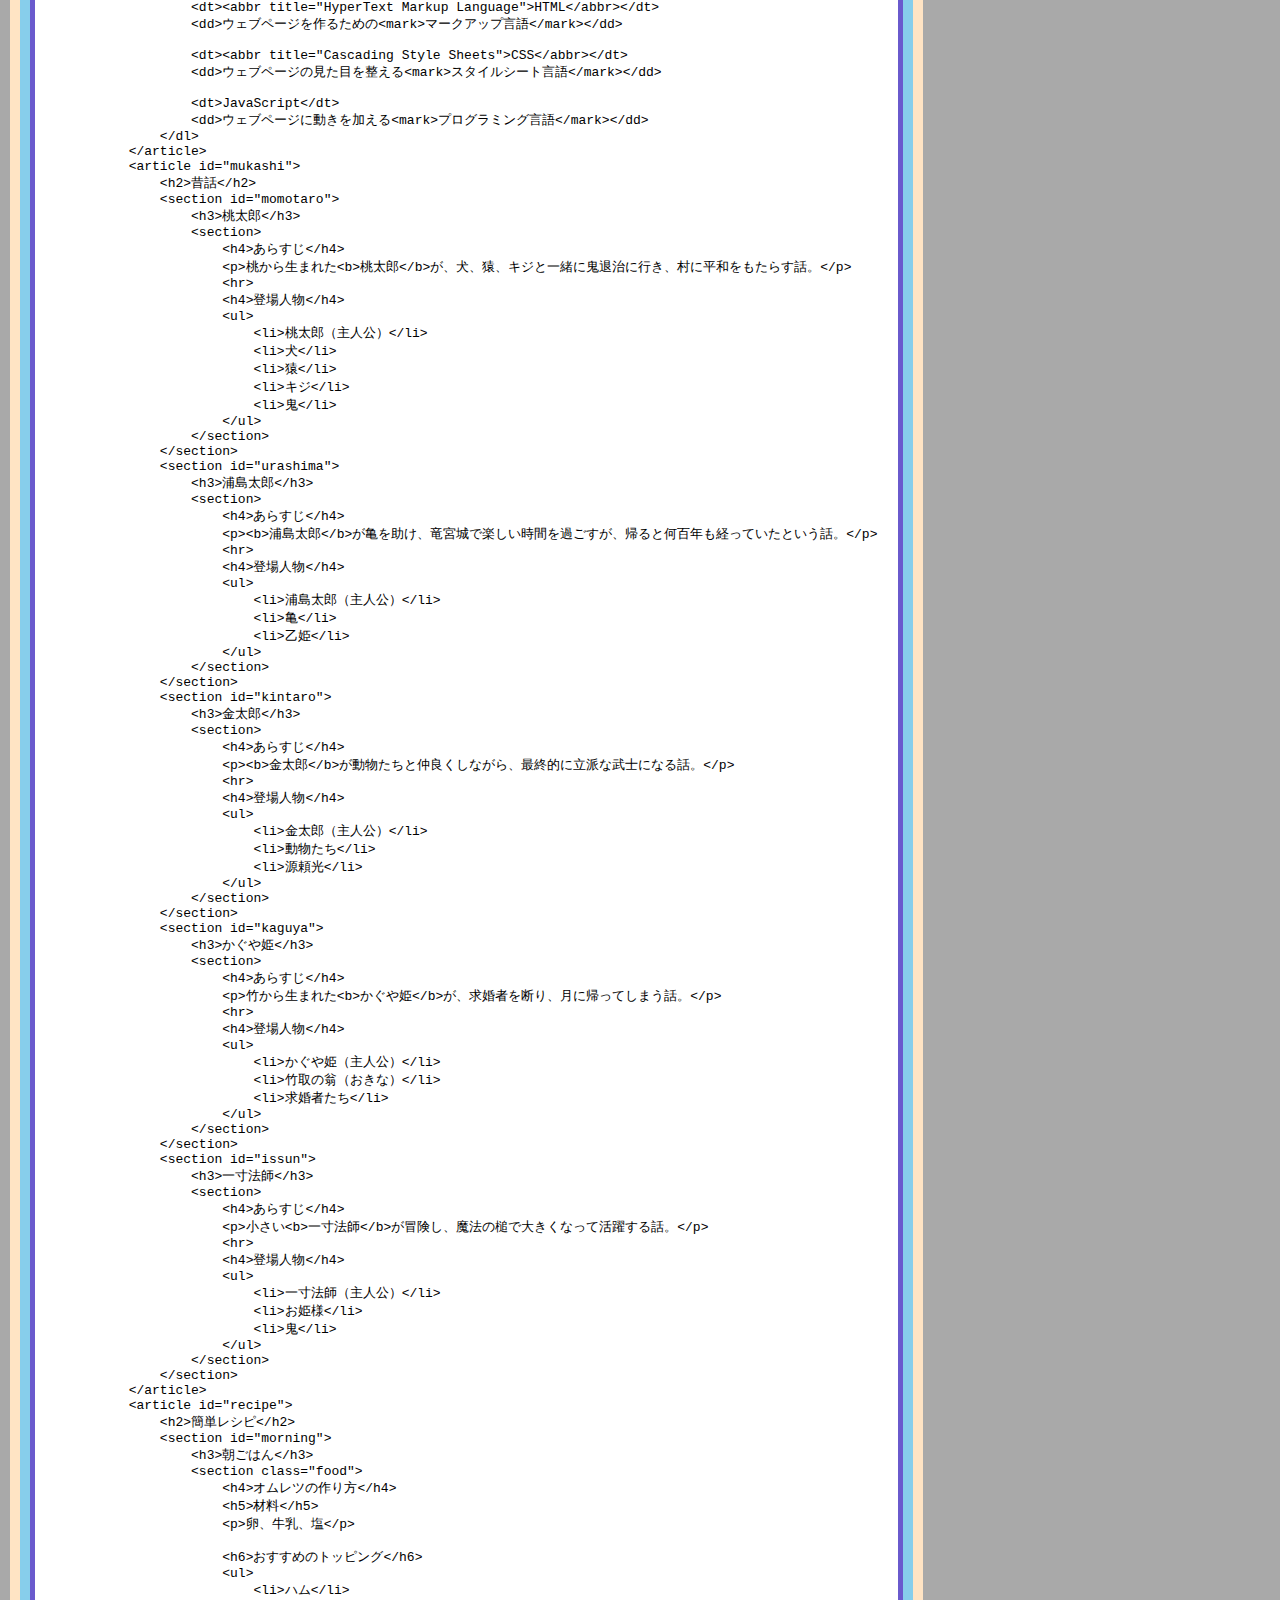
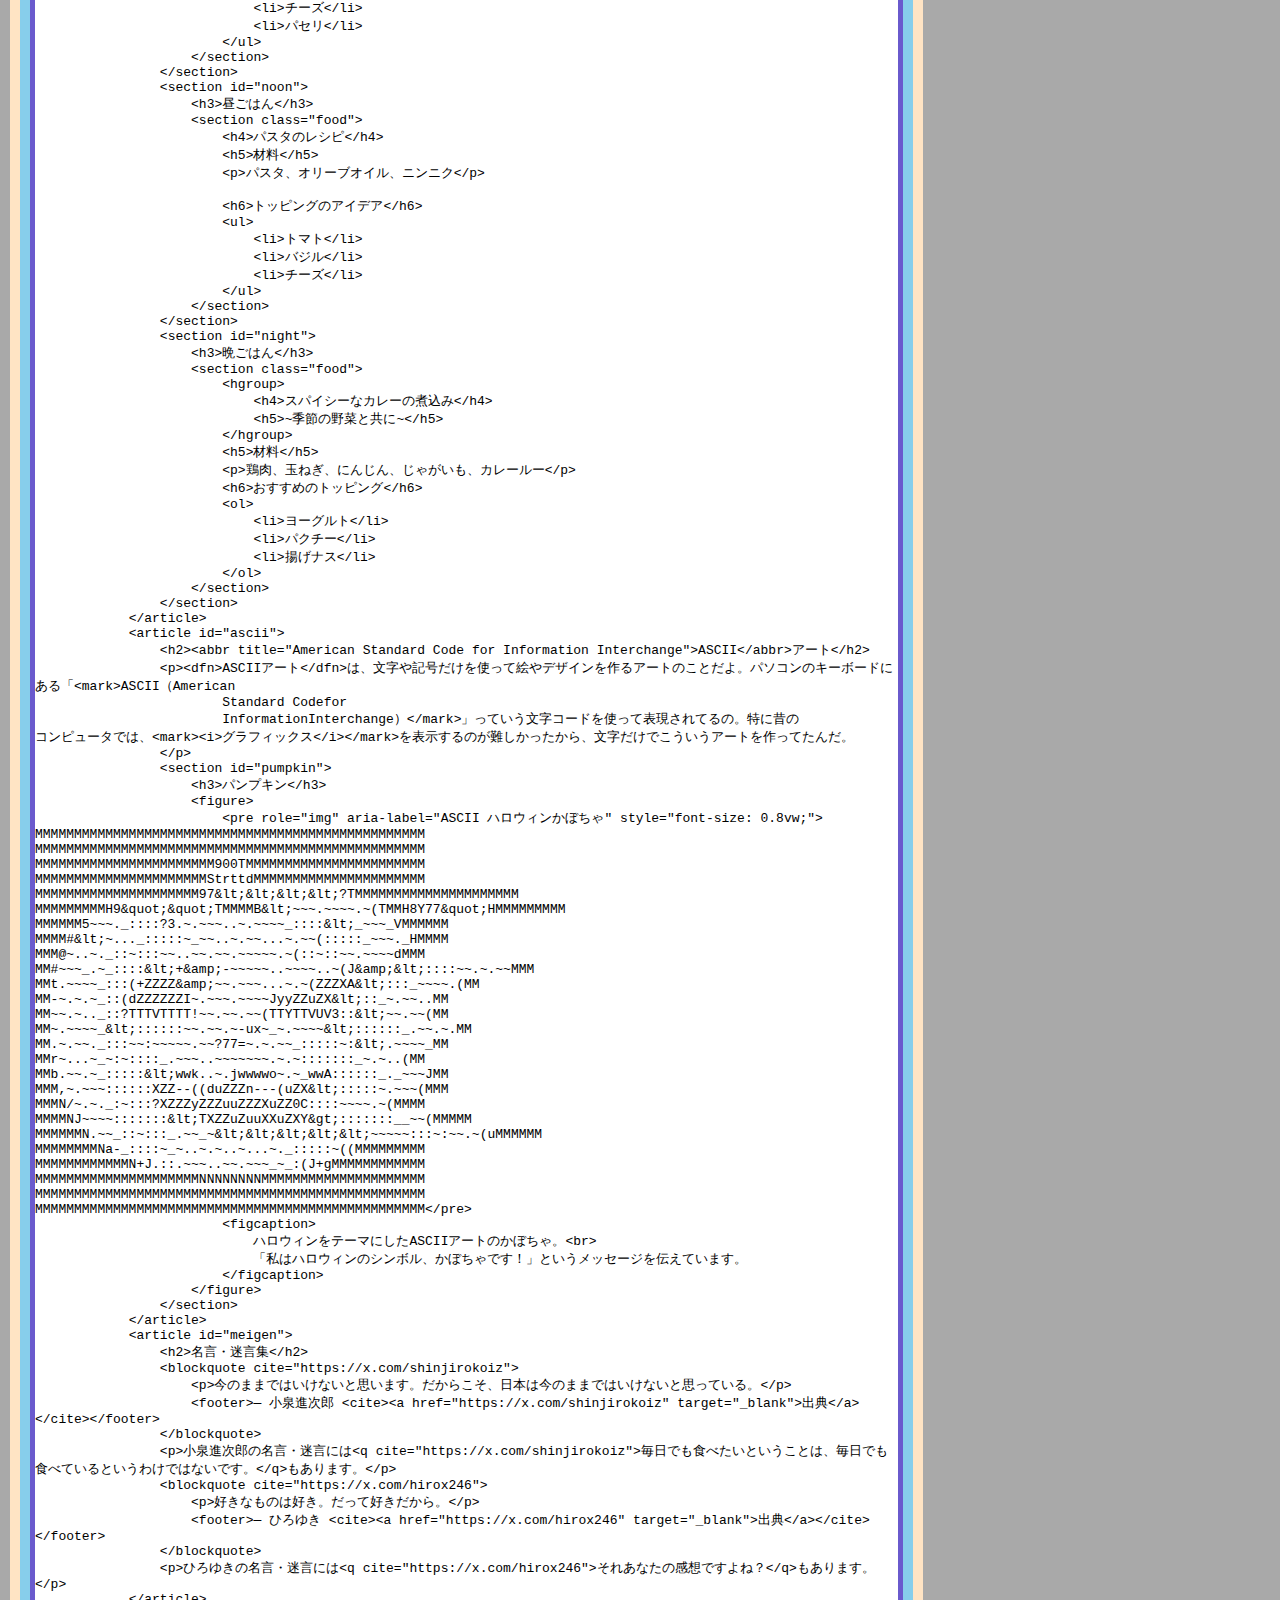
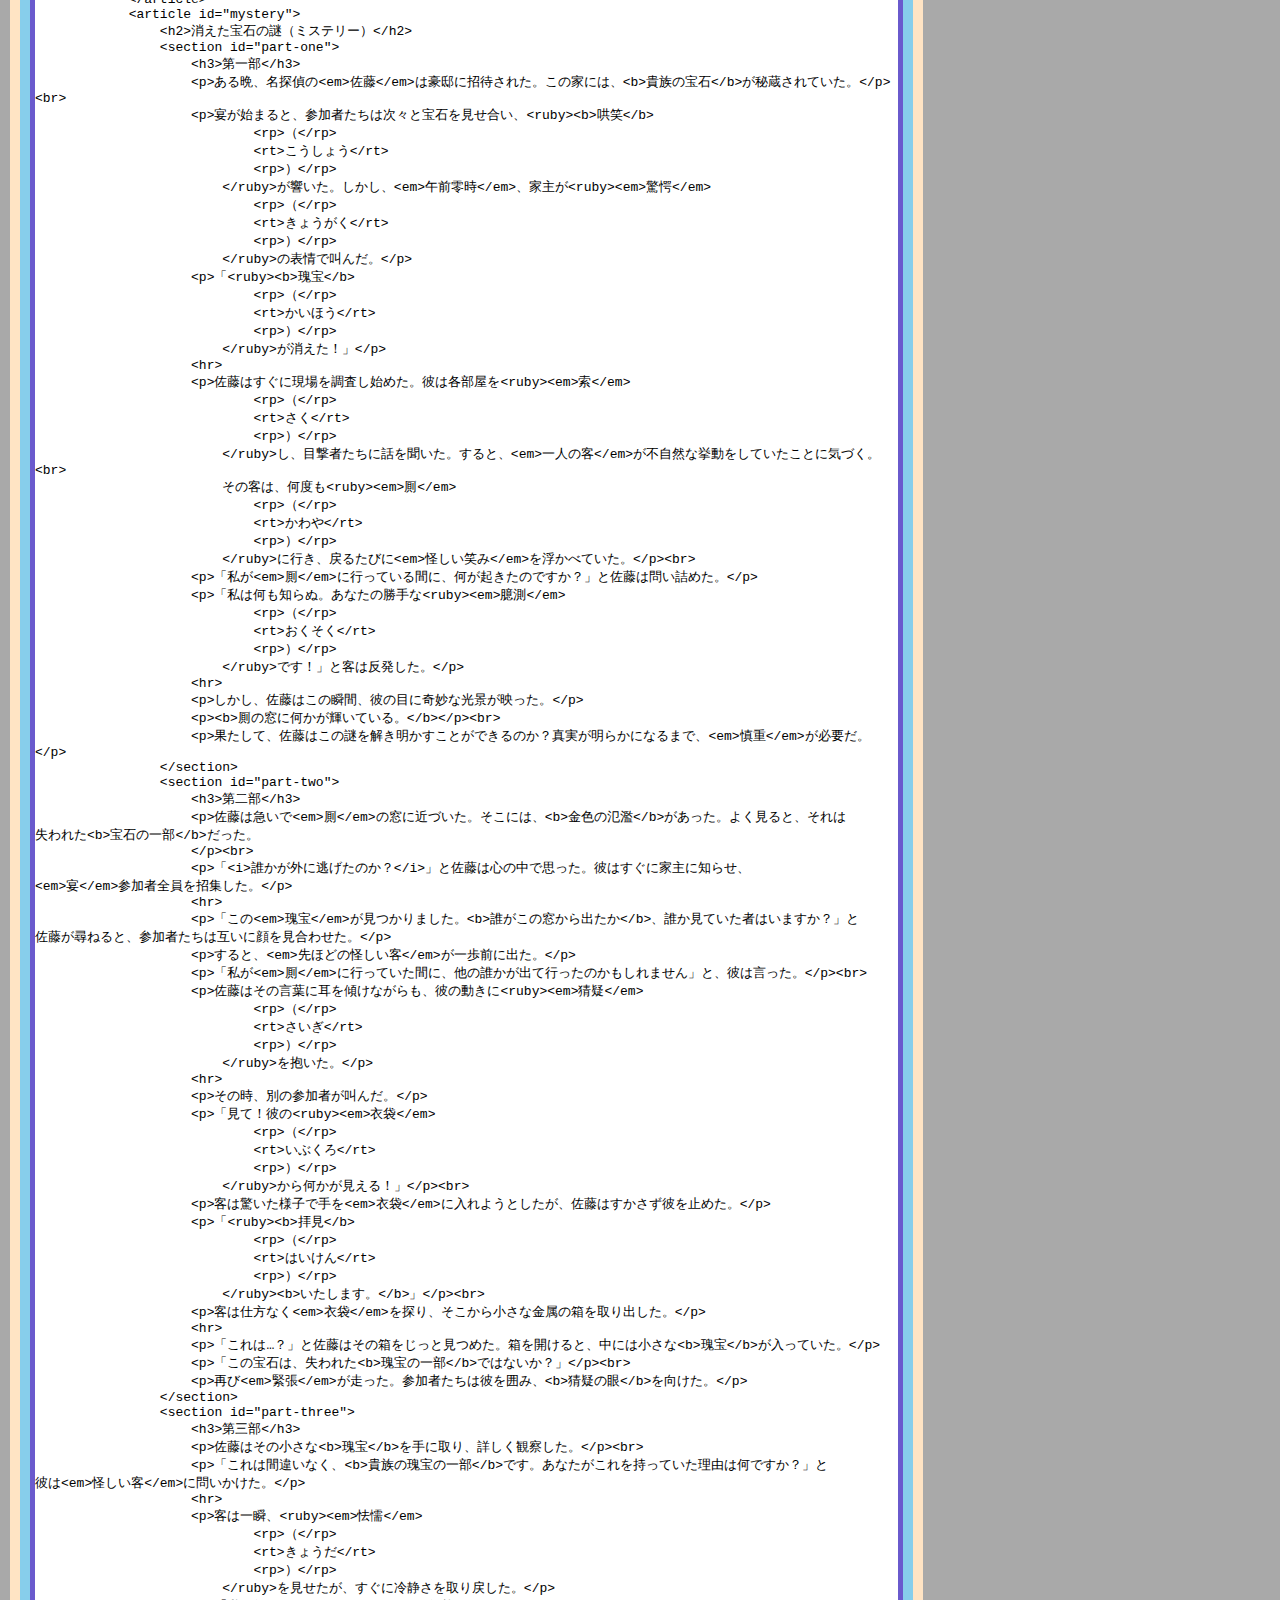
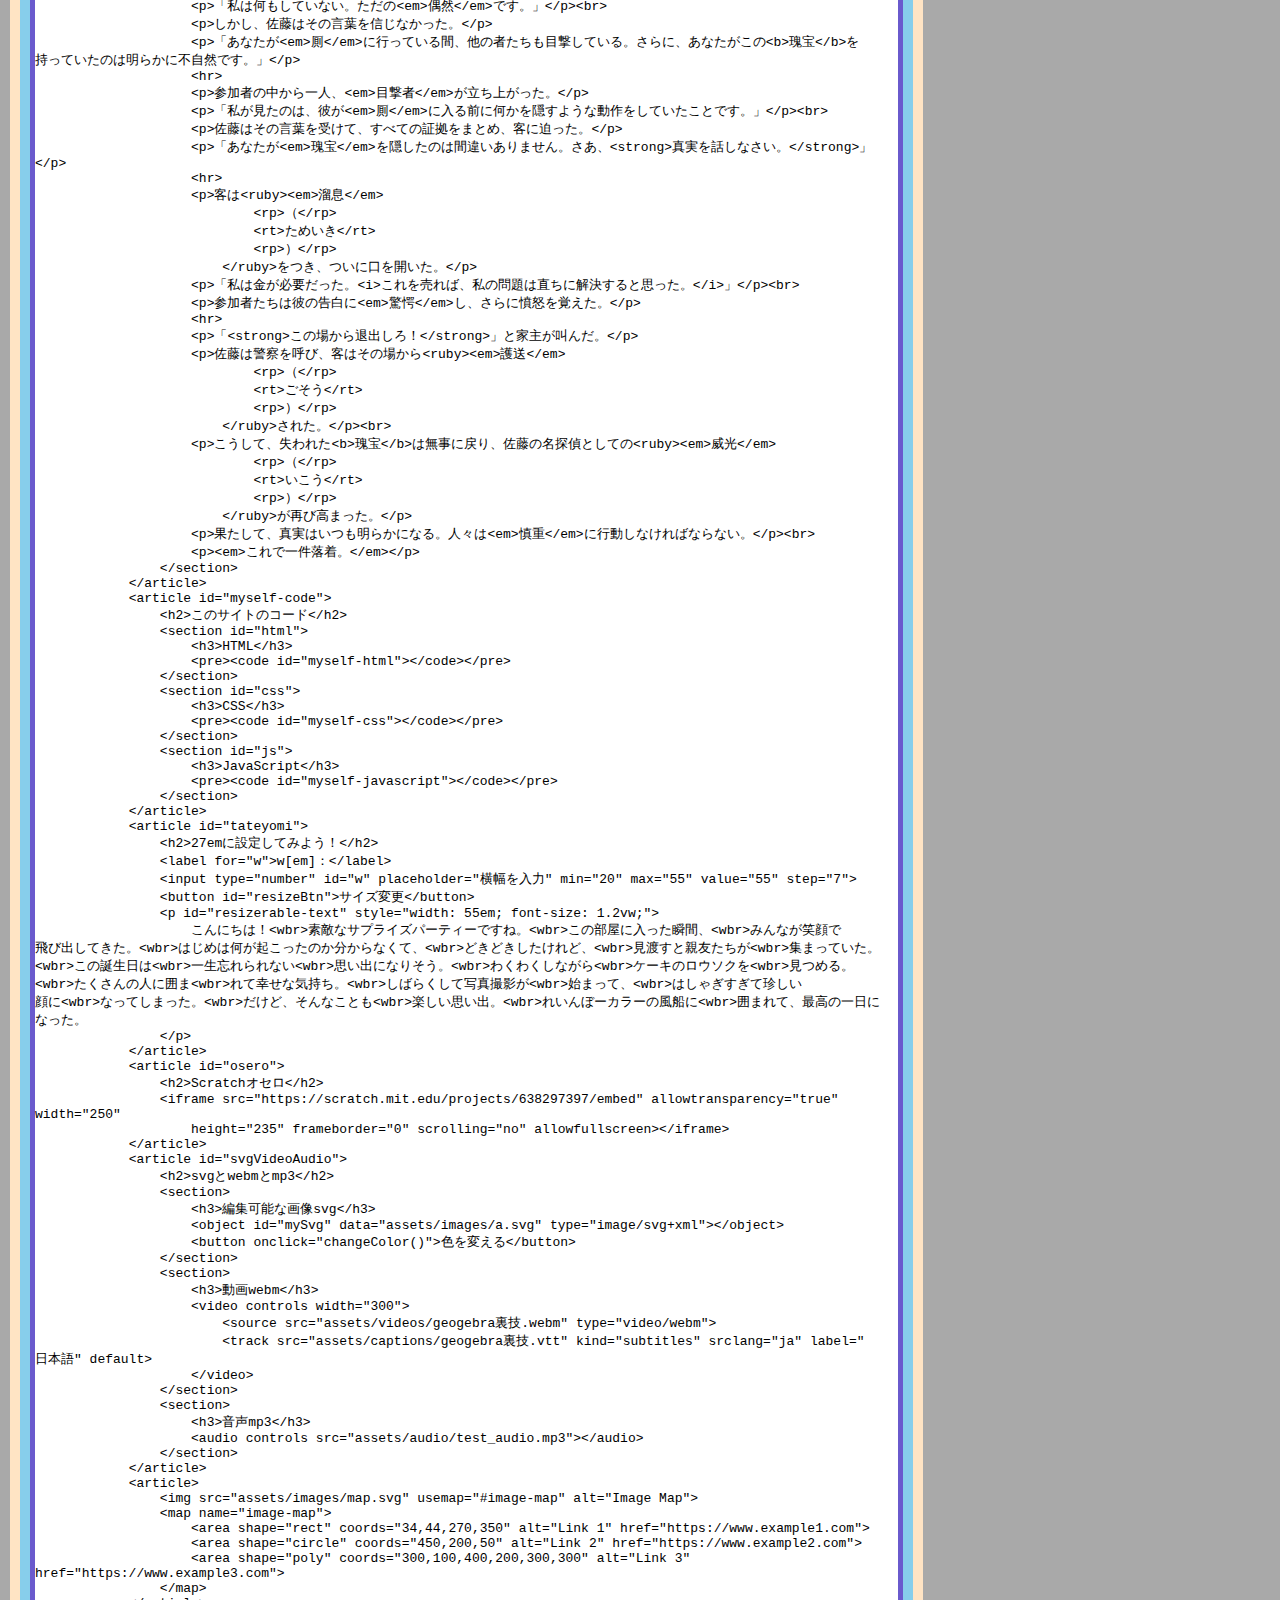
==== commit 9b4a07fe: "dialog, script, noscript, template, slot追加" ====
--- a/public/index.html
+++ b/public/index.html
@@ -119,6 +119,11 @@
             <button onclick="highlightTags()">検索</button>
         </search>
     </header>
+    <noscript>
+        <div style="background-color: yellow; color: red; text-align: center; padding: 10px;">
+            JavaScriptが無効になっています。このサイトのすべての機能を利用するには、JavaScriptを有効にしてください。
+        </div>
+    </noscript>
     <div class="container">
         <main>
             <h1>全HTMLタグ学習</h1>
@@ -1687,6 +1692,8 @@
                 </p>
             </article>
             <article>
+                <h2>晩御飯選び</h2>
+                <p>以下のフォームから申し込もう！</p>
                 <form action="https://example.com/submit" method="get"
                     oninput="dino_result.value='スペシャル'+dino_food.value+' 第'+(parseInt(dino_time.value)-17)+'幕'">
                     <fieldset>
@@ -1726,6 +1733,46 @@
                     </fieldset>
                 </form>
             </article>
+            <article>
+                <h2>ぴろーーーーん</h2>
+                <details>
+                    <summary>いろはに</summary>
+                    <details>
+                        <summary>ほへと</summary>
+                        <details>
+                            <summary>ちり</summary>
+                            <details>
+                                <summary>ぬるお</summary>
+                                続きは <a href="https://example.com">アプリ</a>をダウンロード
+                            </details>
+                        </details>
+                    </details>
+                </details>
+            </article>
+            <article>
+                <template id="original-element-template">
+                    <style>
+                        label {
+                            background-color: green;
+                        }
+                    </style>
+                    <label for="temp-input1">
+                        <slot name="a">入力の名前</slot> :
+                    </label>
+                    <input id="temp-input1" type="text"><br>
+                    <label for="temp-input2">
+                        <slot name="b">入力の名前</slot> :
+                    </label>
+                    <input id="temp-input2" type="text"><br>
+                    <label for="temp-input3">
+                        <slot name="c">入力の名前</slot> :
+                    </label>
+                    <input id="temp-input3" type="text"><br>
+                </template>
+                <original-element>
+                    <span slot="a">あっふー</span><span slot="b">ぴよぉ</span><span slot="c">ぐふぁ</span>
+                </original-element>
+            </article>
         </aside>
     </div>
     <footer>
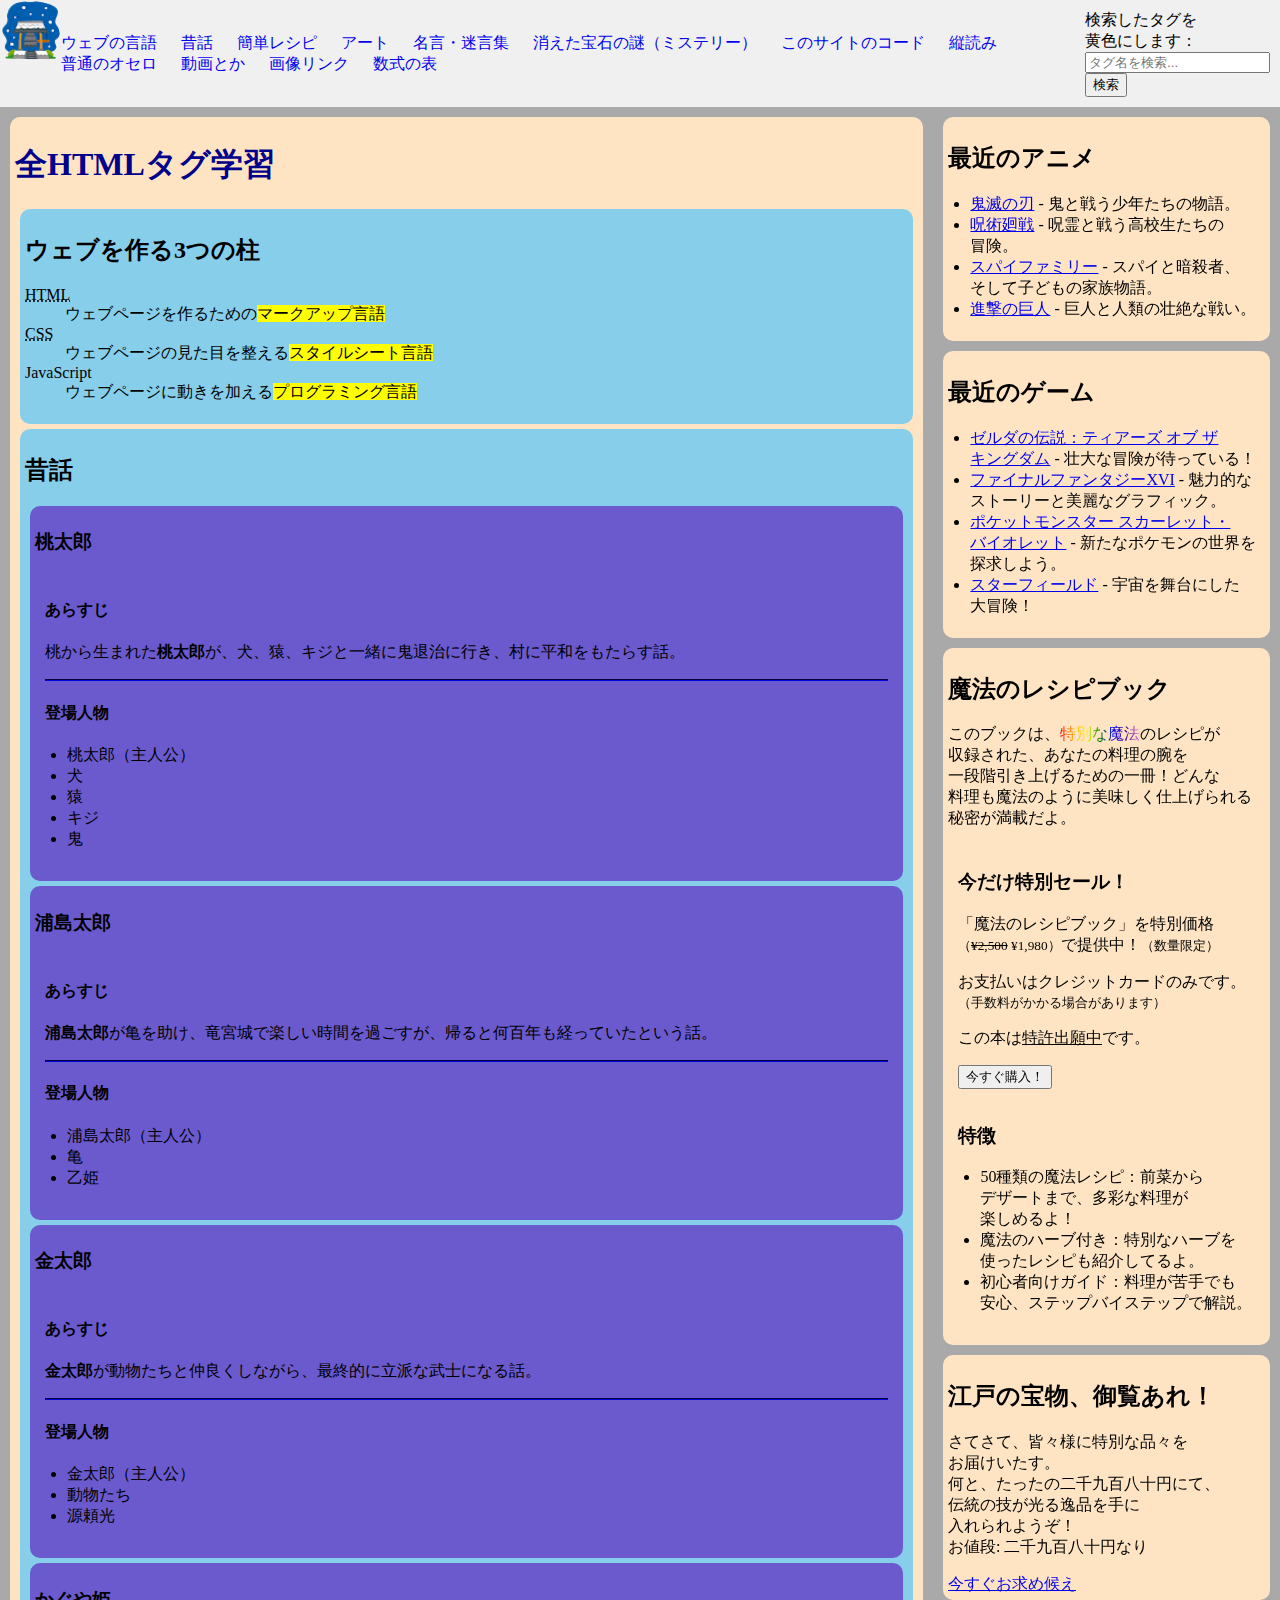
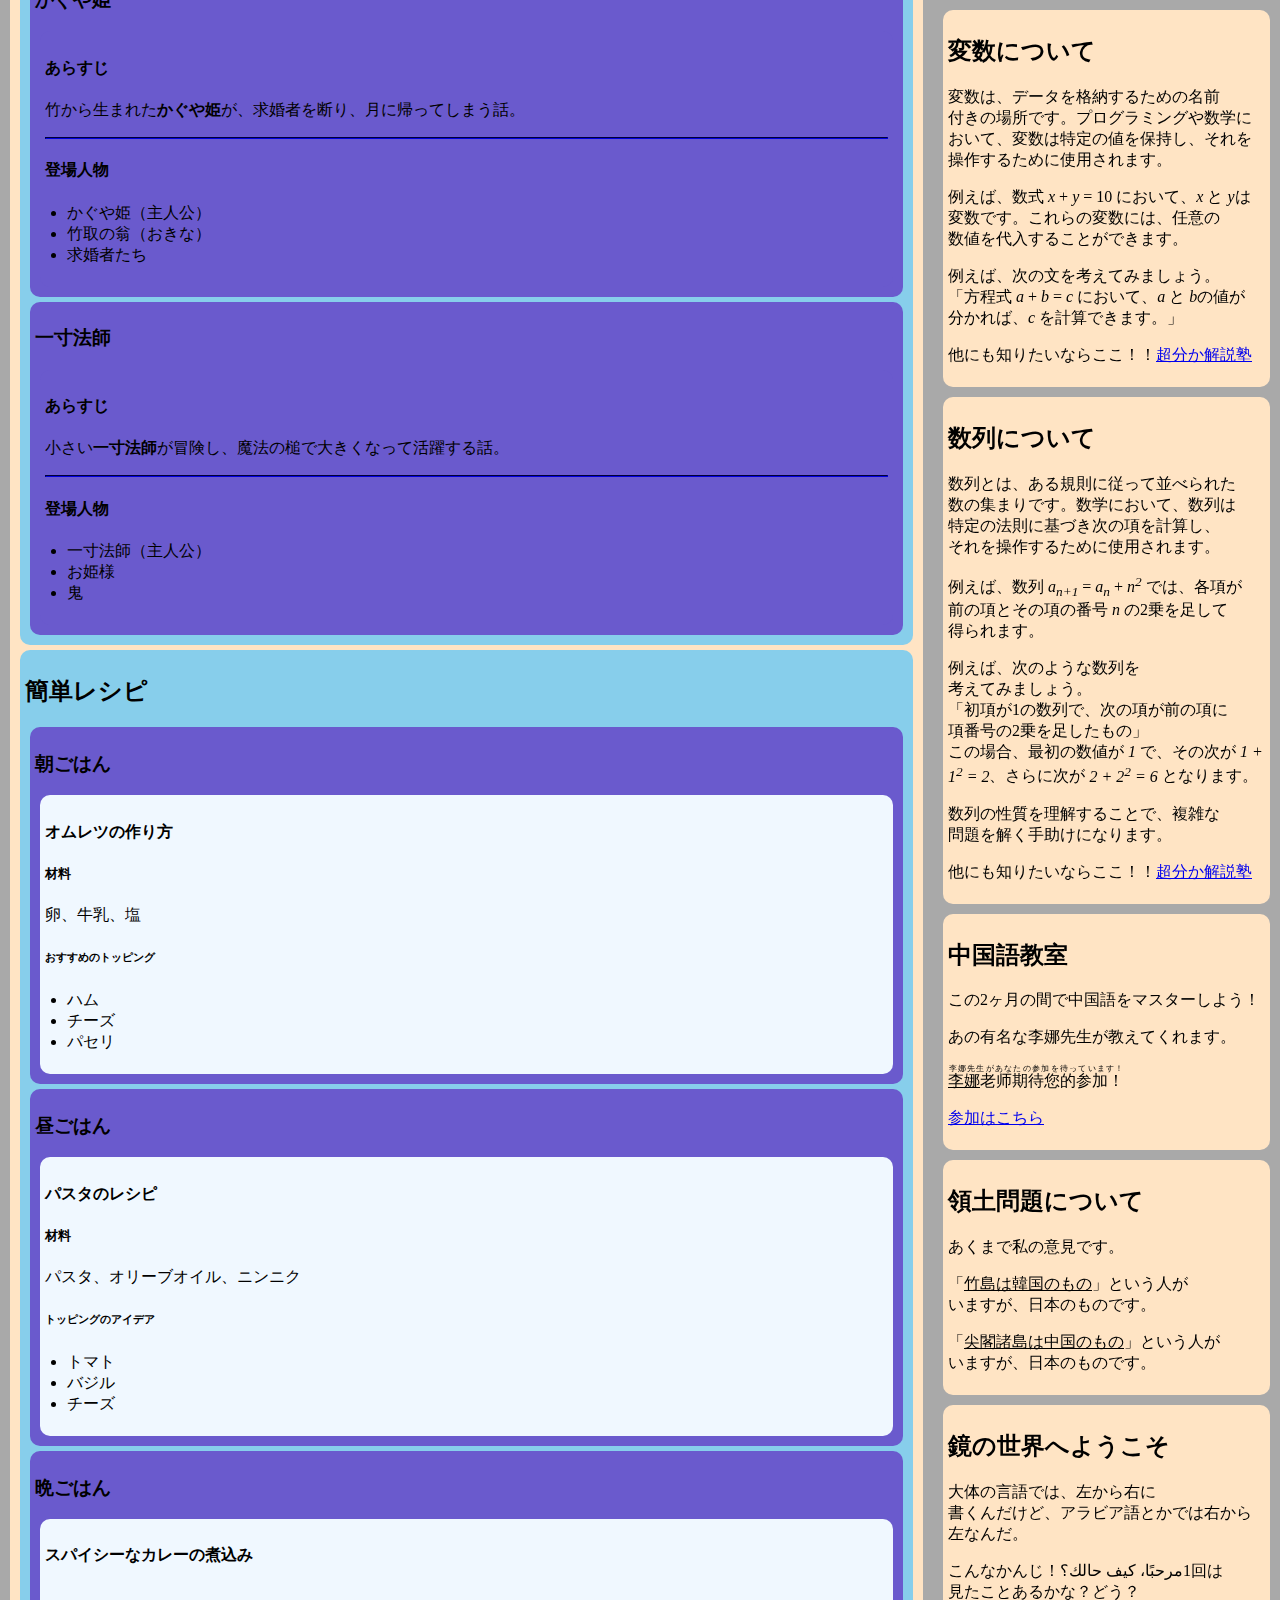
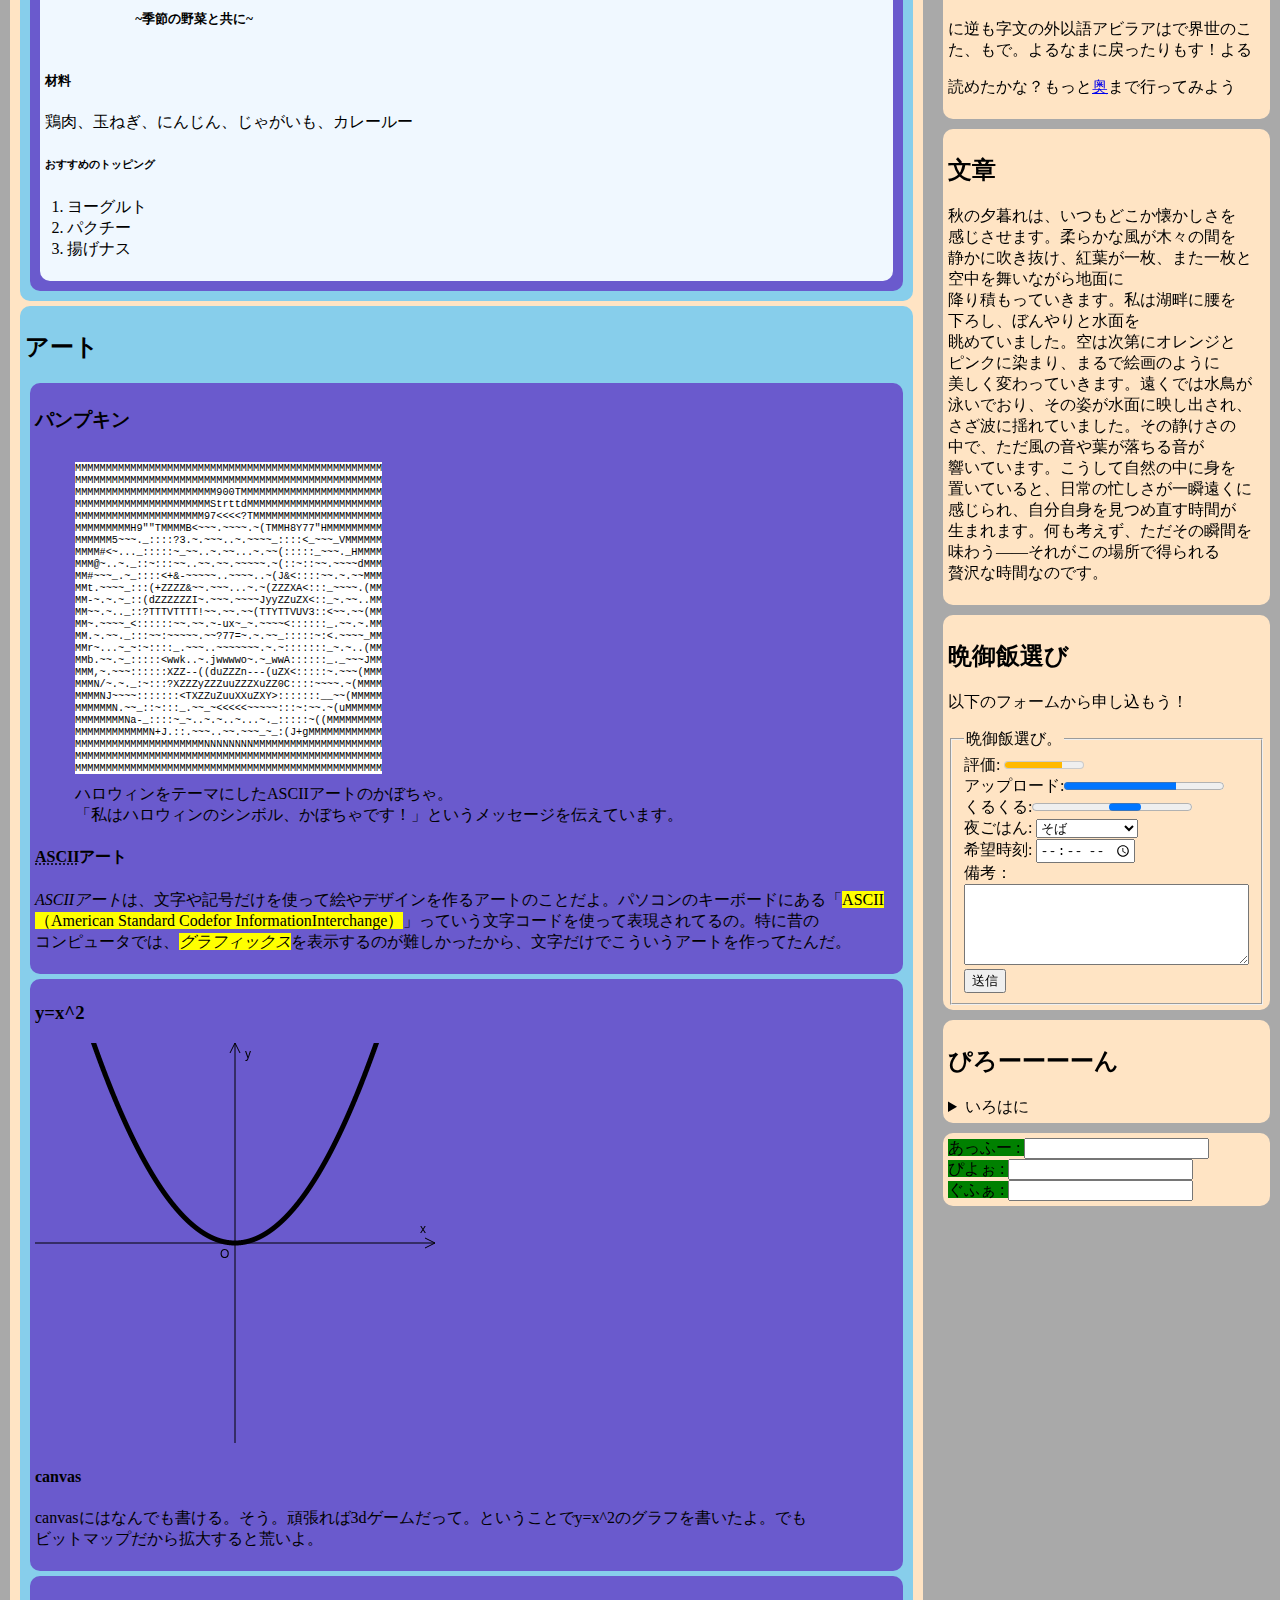
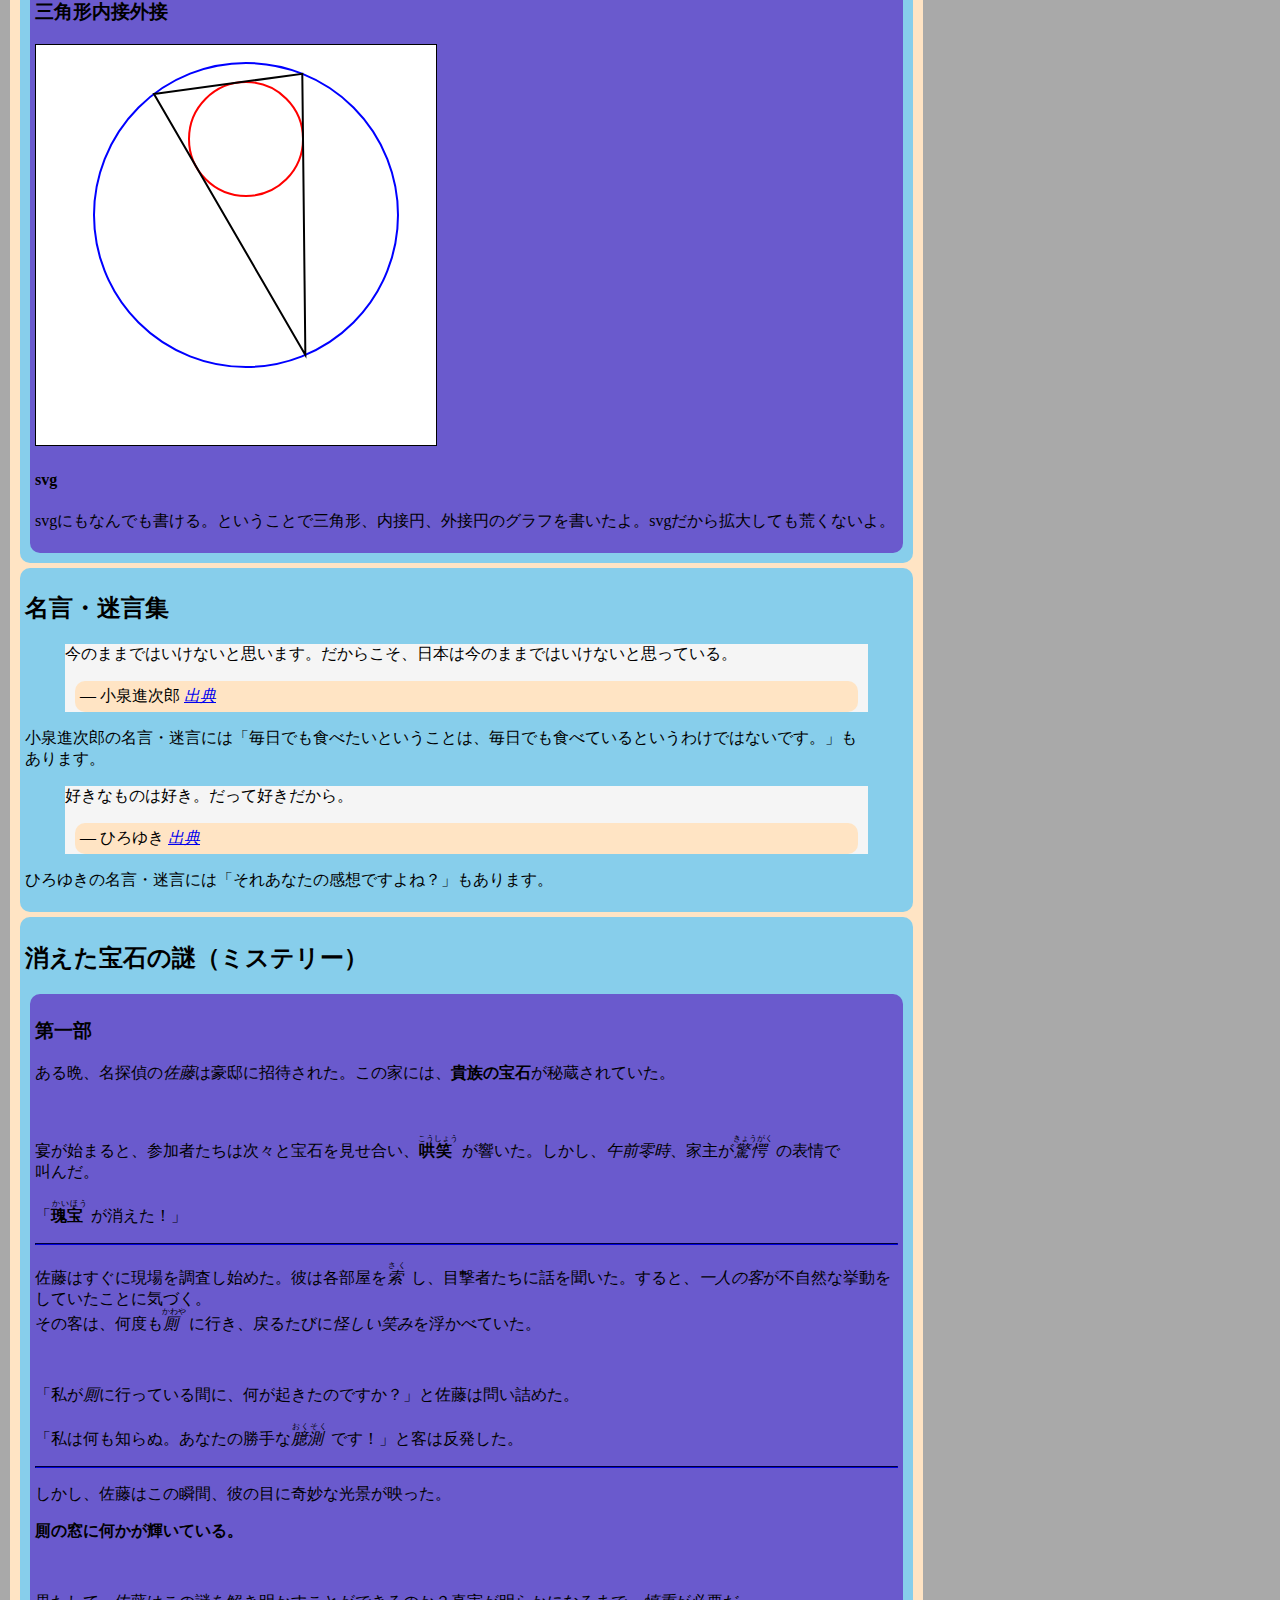
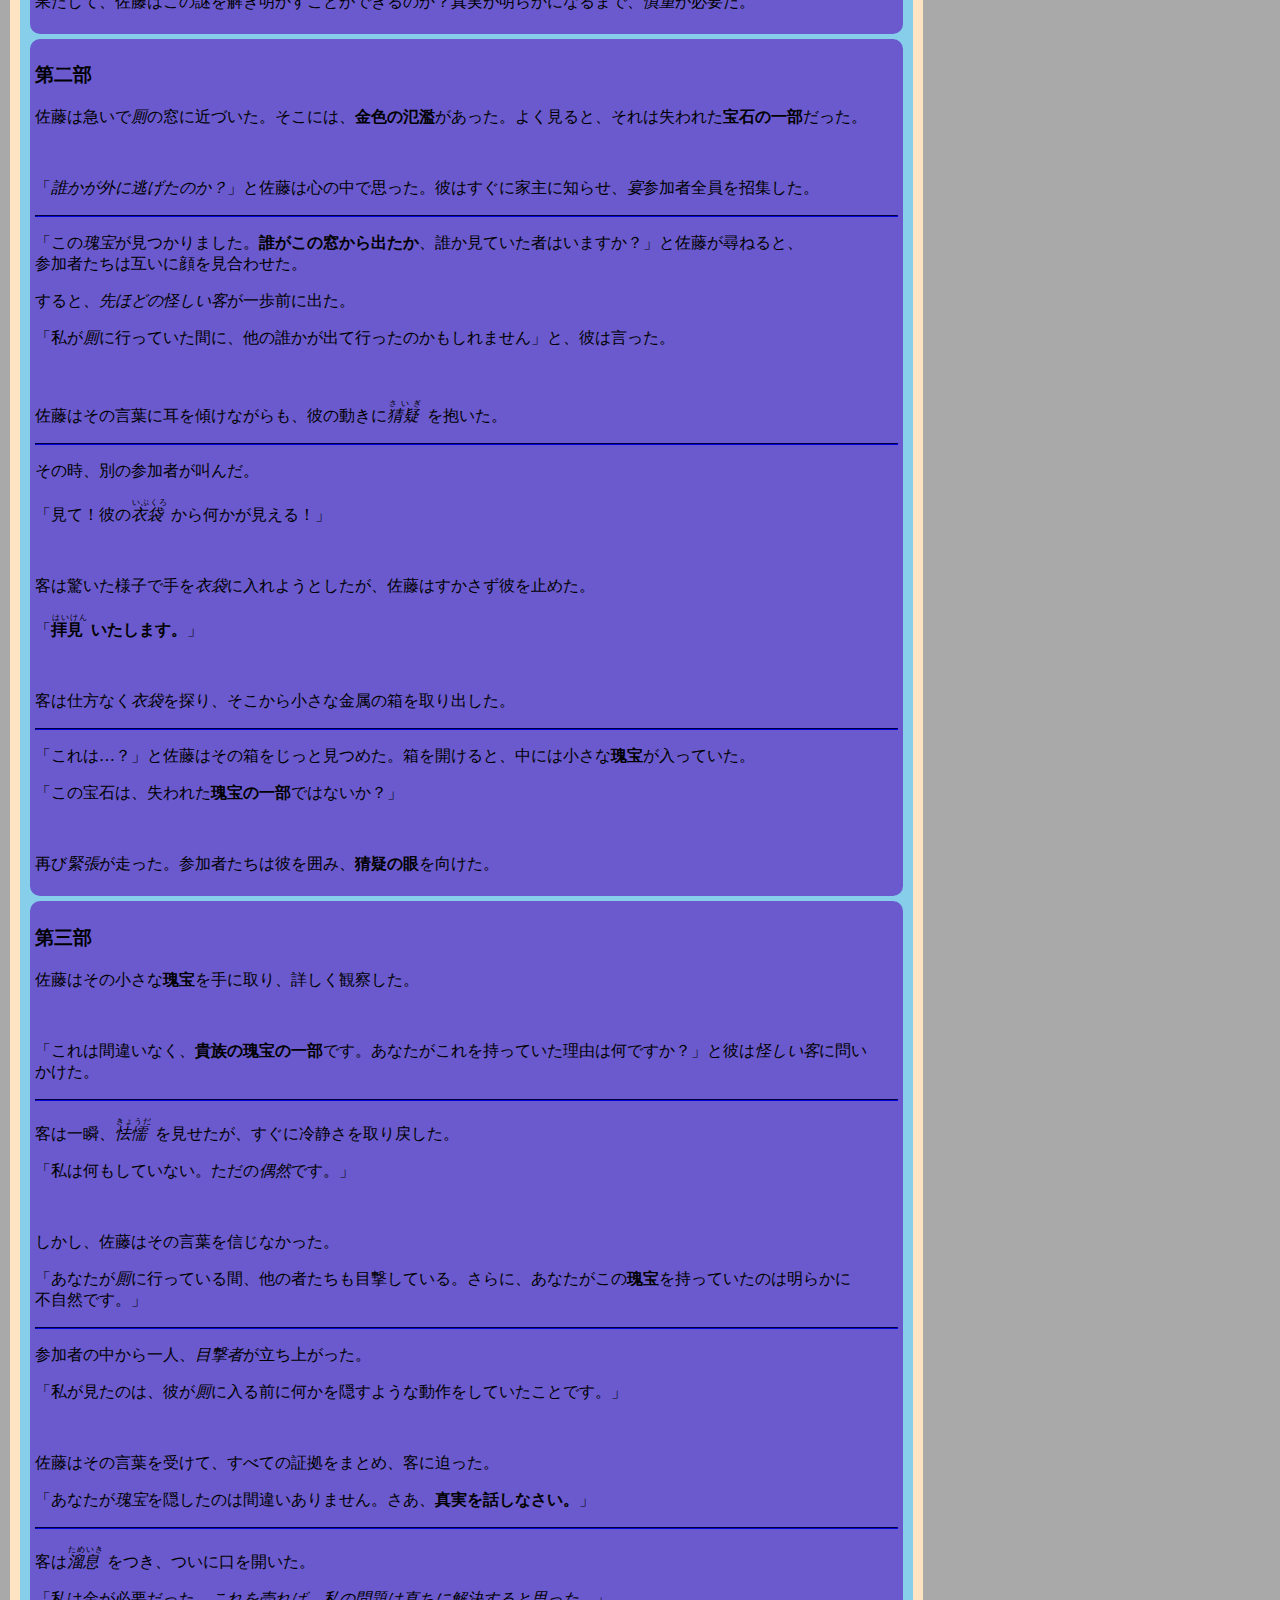
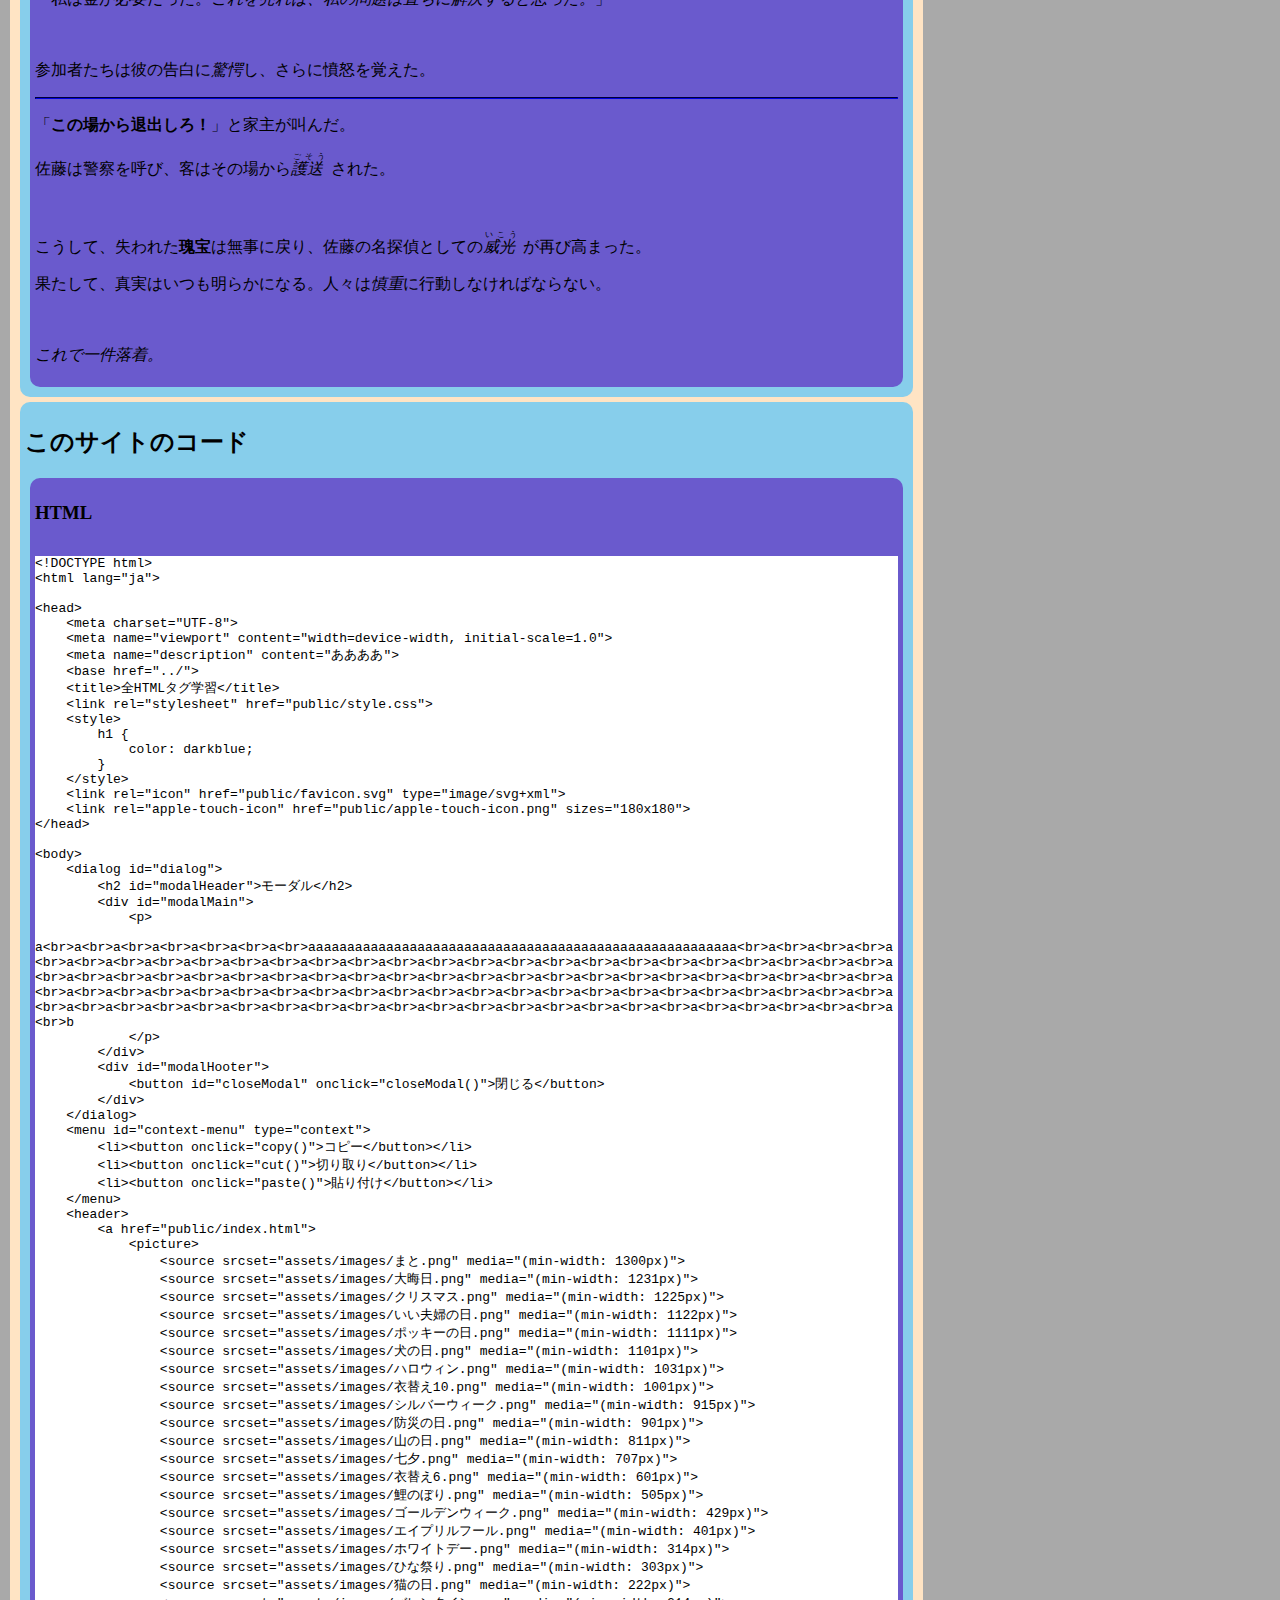
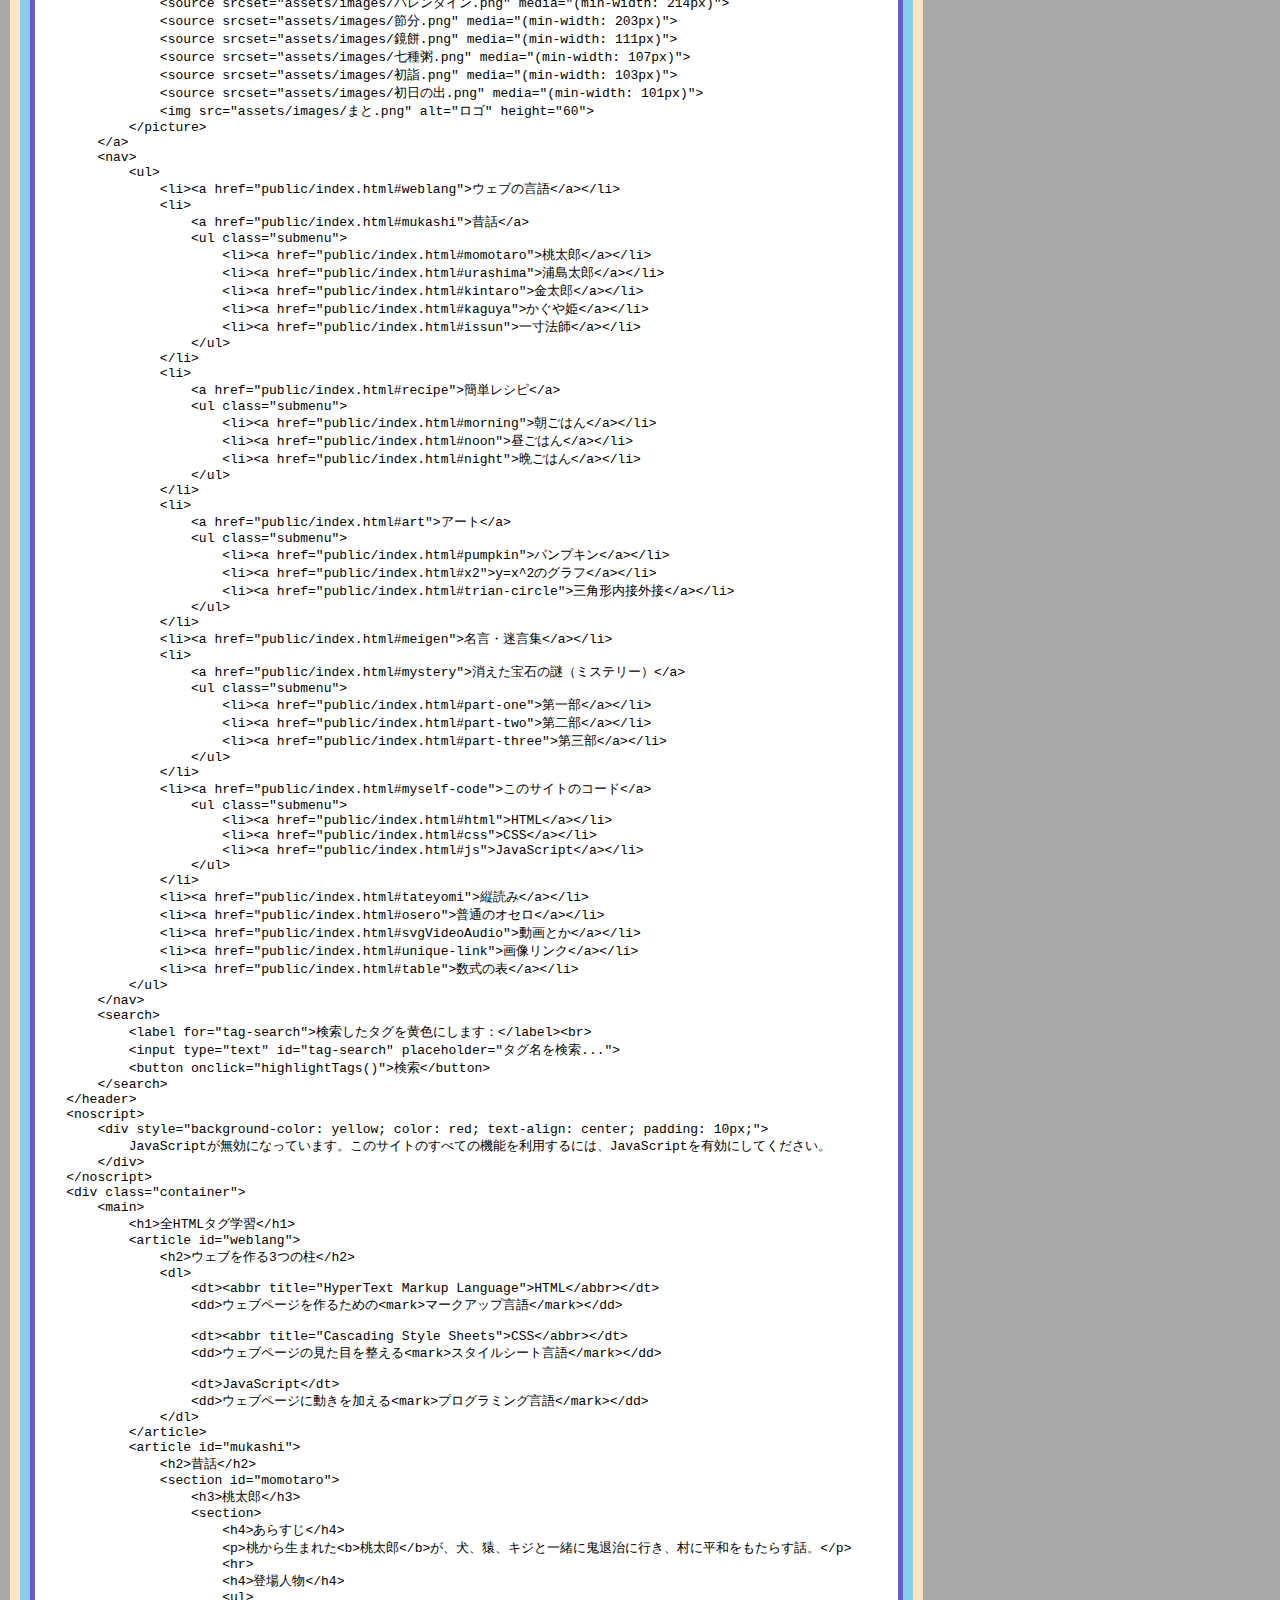
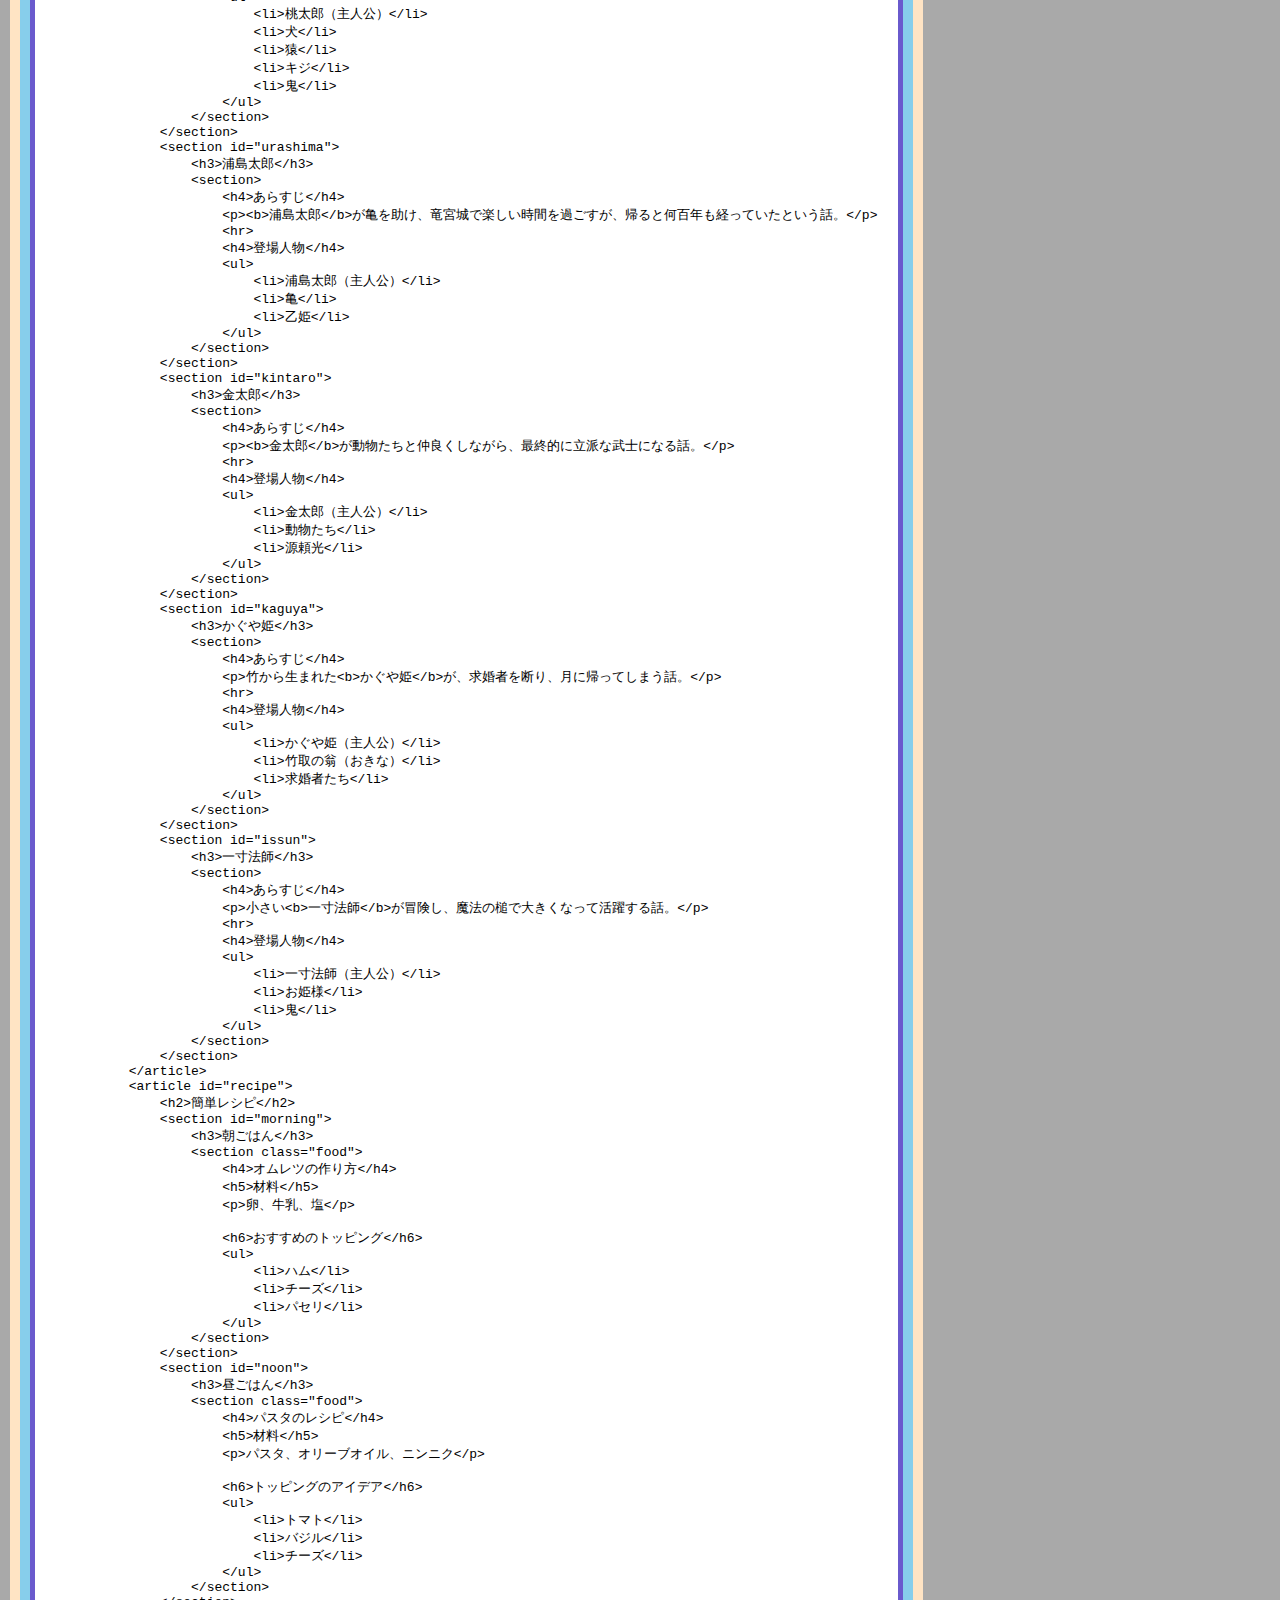
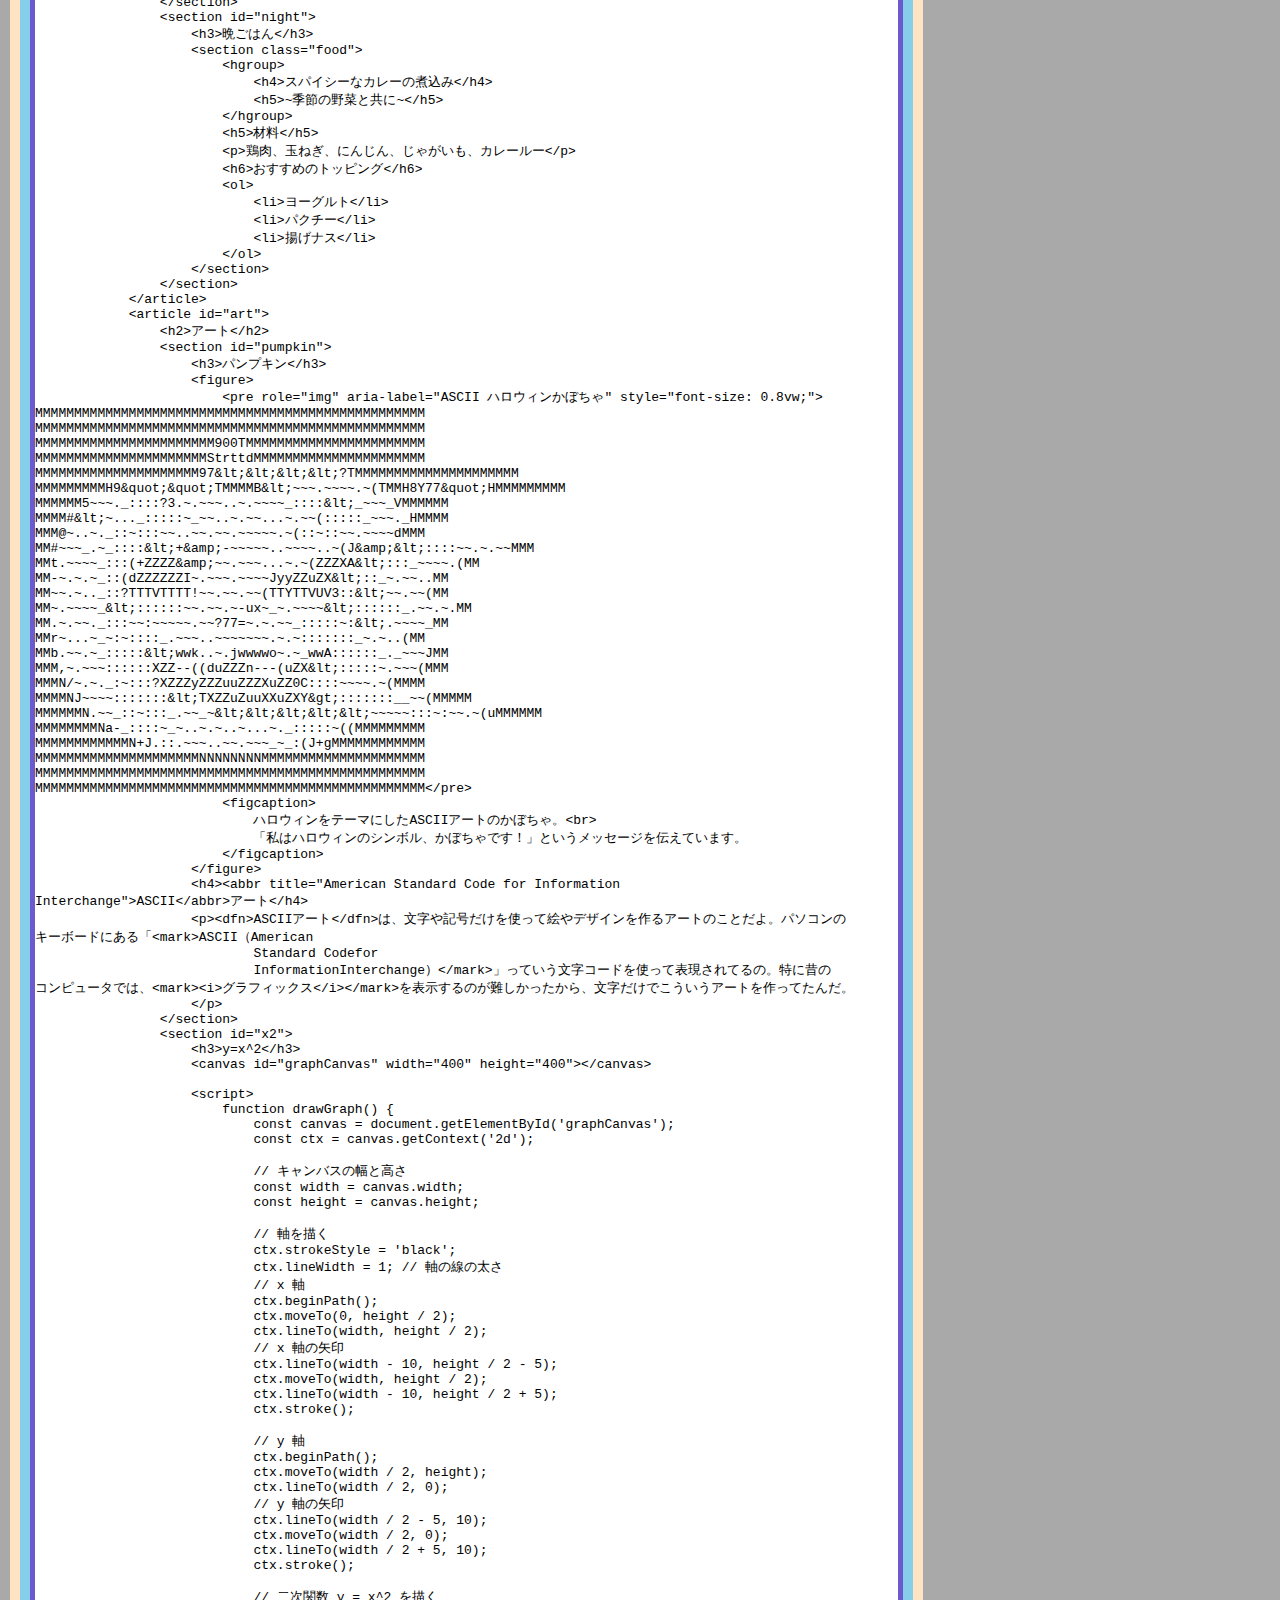
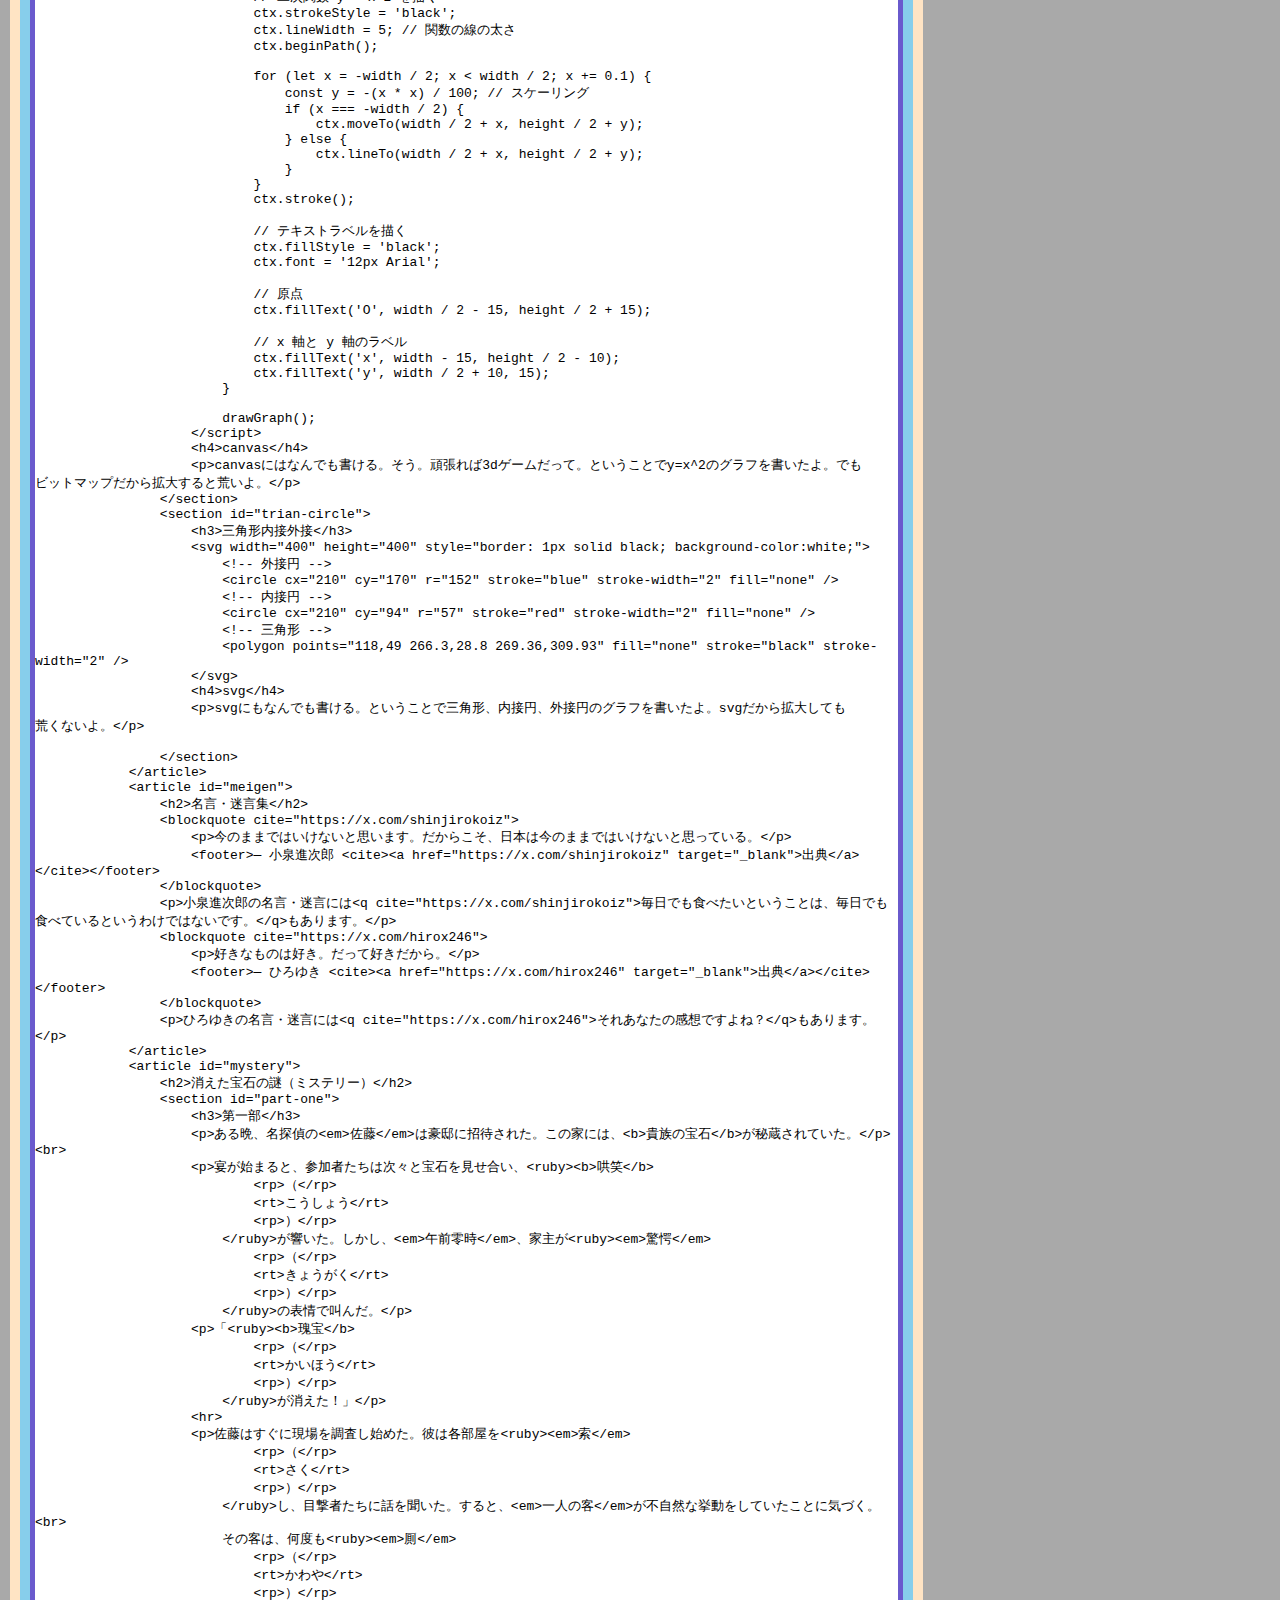
==== commit 1ac75031: "canvas, svg, math若干理解" ====
--- a/public/index.html
+++ b/public/index.html
@@ -18,7 +18,6 @@
 </head>
 
 <body>
-    <button onclick="showModal()">aaaa</button>
     <dialog id="dialog">
         <h2 id="modalHeader">モーダル</h2>
         <div id="modalMain">
@@ -88,9 +87,11 @@
                     </ul>
                 </li>
                 <li>
-                    <a href="public/index.html#ascii">ASCIIアート</a>
+                    <a href="public/index.html#art">アート</a>
                     <ul class="submenu">
                         <li><a href="public/index.html#pumpkin">パンプキン</a></li>
+                        <li><a href="public/index.html#x2">y=x^2のグラフ</a></li>
+                        <li><a href="public/index.html#trian-circle">三角形内接外接</a></li>
                     </ul>
                 </li>
                 <li><a href="public/index.html#meigen">名言・迷言集</a></li>
@@ -111,6 +112,9 @@
                 </li>
                 <li><a href="public/index.html#tateyomi">縦読み</a></li>
                 <li><a href="public/index.html#osero">普通のオセロ</a></li>
+                <li><a href="public/index.html#svgVideoAudio">動画とか</a></li>
+                <li><a href="public/index.html#unique-link">画像リンク</a></li>
+                <li><a href="public/index.html#table">数式の表</a></li>
             </ul>
         </nav>
         <search>
@@ -265,12 +269,8 @@
                     </section>
                 </section>
             </article>
-            <article id="ascii">
-                <h2><abbr title="American Standard Code for Information Interchange">ASCII</abbr>アート</h2>
-                <p><dfn>ASCIIアート</dfn>は、文字や記号だけを使って絵やデザインを作るアートのことだよ。パソコンのキーボードにある「<mark>ASCII（American
-                        Standard Codefor
-                        InformationInterchange）</mark>」っていう文字コードを使って表現されてるの。特に昔のコンピュータでは、<mark><i>グラフィックス</i></mark>を表示するのが難しかったから、文字だけでこういうアートを作ってたんだ。
-                </p>
+            <article id="art">
+                <h2>アート</h2>
                 <section id="pumpkin">
                     <h3>パンプキン</h3>
                     <figure>
@@ -306,6 +306,93 @@
                             「私はハロウィンのシンボル、かぼちゃです！」というメッセージを伝えています。
                         </figcaption>
                     </figure>
+                    <h4><abbr title="American Standard Code for Information Interchange">ASCII</abbr>アート</h4>
+                    <p><dfn>ASCIIアート</dfn>は、文字や記号だけを使って絵やデザインを作るアートのことだよ。パソコンのキーボードにある「<mark>ASCII（American
+                            Standard Codefor
+                            InformationInterchange）</mark>」っていう文字コードを使って表現されてるの。特に昔のコンピュータでは、<mark><i>グラフィックス</i></mark>を表示するのが難しかったから、文字だけでこういうアートを作ってたんだ。
+                    </p>
+                </section>
+                <section id="x2">
+                    <h3>y=x^2</h3>
+                    <canvas id="graphCanvas" width="400" height="400"></canvas>
+
+                    <script>
+                        function drawGraph() {
+                            const canvas = document.getElementById('graphCanvas');
+                            const ctx = canvas.getContext('2d');
+
+                            // キャンバスの幅と高さ
+                            const width = canvas.width;
+                            const height = canvas.height;
+
+                            // 軸を描く
+                            ctx.strokeStyle = 'black';
+                            ctx.lineWidth = 1; // 軸の線の太さ
+                            // x 軸
+                            ctx.beginPath();
+                            ctx.moveTo(0, height / 2);
+                            ctx.lineTo(width, height / 2);
+                            // x 軸の矢印
+                            ctx.lineTo(width - 10, height / 2 - 5);
+                            ctx.moveTo(width, height / 2);
+                            ctx.lineTo(width - 10, height / 2 + 5);
+                            ctx.stroke();
+
+                            // y 軸
+                            ctx.beginPath();
+                            ctx.moveTo(width / 2, height);
+                            ctx.lineTo(width / 2, 0);
+                            // y 軸の矢印
+                            ctx.lineTo(width / 2 - 5, 10);
+                            ctx.moveTo(width / 2, 0);
+                            ctx.lineTo(width / 2 + 5, 10);
+                            ctx.stroke();
+
+                            // 二次関数 y = x^2 を描く
+                            ctx.strokeStyle = 'black';
+                            ctx.lineWidth = 5; // 関数の線の太さ
+                            ctx.beginPath();
+
+                            for (let x = -width / 2; x < width / 2; x += 0.1) {
+                                const y = -(x * x) / 100; // スケーリング
+                                if (x === -width / 2) {
+                                    ctx.moveTo(width / 2 + x, height / 2 + y);
+                                } else {
+                                    ctx.lineTo(width / 2 + x, height / 2 + y);
+                                }
+                            }
+                            ctx.stroke();
+
+                            // テキストラベルを描く
+                            ctx.fillStyle = 'black';
+                            ctx.font = '12px Arial';
+
+                            // 原点
+                            ctx.fillText('O', width / 2 - 15, height / 2 + 15);
+
+                            // x 軸と y 軸のラベル
+                            ctx.fillText('x', width - 15, height / 2 - 10);
+                            ctx.fillText('y', width / 2 + 10, 15);
+                        }
+
+                        drawGraph();
+                    </script>
+                    <h4>canvas</h4>
+                    <p>canvasにはなんでも書ける。そう。頑張れば3dゲームだって。ということでy=x^2のグラフを書いたよ。でもビットマップだから拡大すると荒いよ。</p>
+                </section>
+                <section id="trian-circle">
+                    <h3>三角形内接外接</h3>
+                    <svg width="400" height="400" style="border: 1px solid black; background-color:white;">
+                        <!-- 外接円 -->
+                        <circle cx="210" cy="170" r="152" stroke="blue" stroke-width="2" fill="none" />
+                        <!-- 内接円 -->
+                        <circle cx="210" cy="94" r="57" stroke="red" stroke-width="2" fill="none" />
+                        <!-- 三角形 -->
+                        <polygon points="118,49 266.3,28.8 269.36,309.93" fill="none" stroke="black" stroke-width="2" />
+                    </svg>
+                    <h4>svg</h4>
+                    <p>svgにもなんでも書ける。ということで三角形、内接円、外接円のグラフを書いたよ。svgだから拡大しても荒くないよ。</p>
+
                 </section>
             </article>
             <article id="meigen">
@@ -485,7 +572,8 @@
                     <audio controls src="assets/audio/test_audio.mp3"></audio>
                 </section>
             </article>
-            <article>
+            <article id="unique-link">
+                <h2>図形リンク</h2>
                 <img src="assets/images/map.svg" usemap="#image-map" alt="Image Map">
                 <map name="image-map">
                     <area shape="rect" coords="34,44,270,350" alt="Link 1" href="https://www.example1.com">
@@ -494,6 +582,7 @@
                 </map>
             </article>
             <article id="table">
+                <h2>数式の表</h2>
                 <table>
                     <caption>
                         表1　三角関数表
@@ -1798,6 +1887,7 @@
             <p>中井 拓人</p>
             <p>Email: <a href="mailto:takutoyakke@gmail.com">takutoyakke@gmail.com</a></p>
         </address>
+        <button onclick="showModal()">モーダルボタン</button>
     </footer>
     <script src="public/script.js"></script>
 </body>
